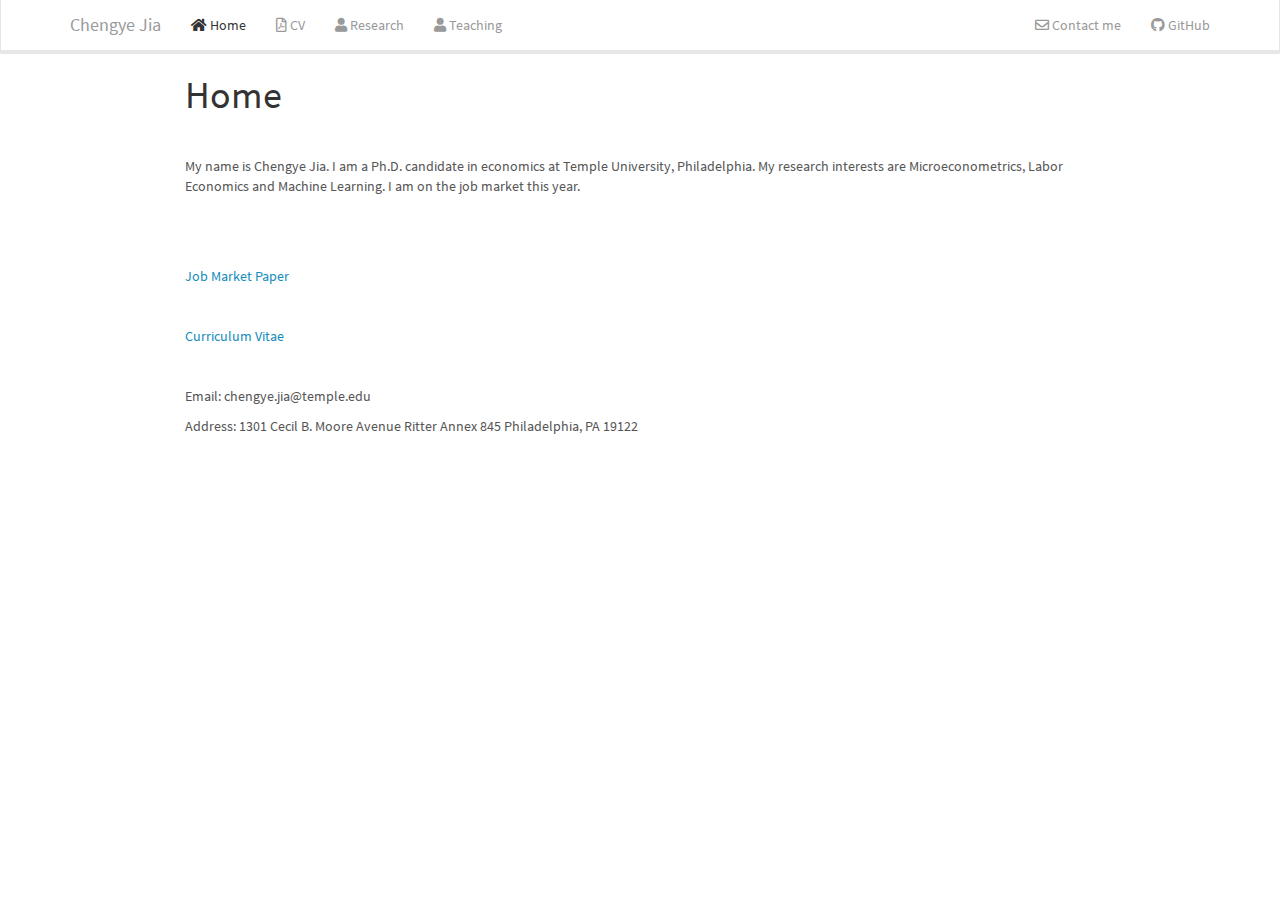
==== index.html @ d71cbf11 "a" ====
<!DOCTYPE html>

<html>

<head>

<meta charset="utf-8" />
<meta name="generator" content="pandoc" />
<meta http-equiv="X-UA-Compatible" content="IE=EDGE" />




<title>Home</title>

<script src="site_libs/jquery-1.11.3/jquery.min.js"></script>
<meta name="viewport" content="width=device-width, initial-scale=1" />
<link href="site_libs/bootstrap-3.3.5/css/lumen.min.css" rel="stylesheet" />
<script src="site_libs/bootstrap-3.3.5/js/bootstrap.min.js"></script>
<script src="site_libs/bootstrap-3.3.5/shim/html5shiv.min.js"></script>
<script src="site_libs/bootstrap-3.3.5/shim/respond.min.js"></script>
<script src="site_libs/navigation-1.1/tabsets.js"></script>
<link href="site_libs/highlightjs-9.12.0/textmate.css" rel="stylesheet" />
<script src="site_libs/highlightjs-9.12.0/highlight.js"></script>
<link href="site_libs/anchor-sections-1.0/anchor-sections.css" rel="stylesheet" />
<script src="site_libs/anchor-sections-1.0/anchor-sections.js"></script>
<link href="site_libs/font-awesome-5.1.0/css/all.css" rel="stylesheet" />
<link href="site_libs/font-awesome-5.1.0/css/v4-shims.css" rel="stylesheet" />

<style type="text/css">
  code{white-space: pre-wrap;}
  span.smallcaps{font-variant: small-caps;}
  span.underline{text-decoration: underline;}
  div.column{display: inline-block; vertical-align: top; width: 50%;}
  div.hanging-indent{margin-left: 1.5em; text-indent: -1.5em;}
  ul.task-list{list-style: none;}
    </style>

<style type="text/css">code{white-space: pre;}</style>
<style type="text/css">
  pre:not([class]) {
    background-color: white;
  }
</style>
<script type="text/javascript">
if (window.hljs) {
  hljs.configure({languages: []});
  hljs.initHighlightingOnLoad();
  if (document.readyState && document.readyState === "complete") {
    window.setTimeout(function() { hljs.initHighlighting(); }, 0);
  }
}
</script>



<style type="text/css">
h1 {
  font-size: 34px;
}
h1.title {
  font-size: 38px;
}
h2 {
  font-size: 30px;
}
h3 {
  font-size: 24px;
}
h4 {
  font-size: 18px;
}
h5 {
  font-size: 16px;
}
h6 {
  font-size: 12px;
}
.table th:not([align]) {
  text-align: left;
}
</style>




<style type = "text/css">
.main-container {
  max-width: 940px;
  margin-left: auto;
  margin-right: auto;
}
code {
  color: inherit;
  background-color: rgba(0, 0, 0, 0.04);
}
img {
  max-width:100%;
}
.tabbed-pane {
  padding-top: 12px;
}
.html-widget {
  margin-bottom: 20px;
}
button.code-folding-btn:focus {
  outline: none;
}
summary {
  display: list-item;
}
</style>


<style type="text/css">
/* padding for bootstrap navbar */
body {
  padding-top: 54px;
  padding-bottom: 40px;
}
/* offset scroll position for anchor links (for fixed navbar)  */
.section h1 {
  padding-top: 59px;
  margin-top: -59px;
}
.section h2 {
  padding-top: 59px;
  margin-top: -59px;
}
.section h3 {
  padding-top: 59px;
  margin-top: -59px;
}
.section h4 {
  padding-top: 59px;
  margin-top: -59px;
}
.section h5 {
  padding-top: 59px;
  margin-top: -59px;
}
.section h6 {
  padding-top: 59px;
  margin-top: -59px;
}
.dropdown-submenu {
  position: relative;
}
.dropdown-submenu>.dropdown-menu {
  top: 0;
  left: 100%;
  margin-top: -6px;
  margin-left: -1px;
  border-radius: 0 6px 6px 6px;
}
.dropdown-submenu:hover>.dropdown-menu {
  display: block;
}
.dropdown-submenu>a:after {
  display: block;
  content: " ";
  float: right;
  width: 0;
  height: 0;
  border-color: transparent;
  border-style: solid;
  border-width: 5px 0 5px 5px;
  border-left-color: #cccccc;
  margin-top: 5px;
  margin-right: -10px;
}
.dropdown-submenu:hover>a:after {
  border-left-color: #ffffff;
}
.dropdown-submenu.pull-left {
  float: none;
}
.dropdown-submenu.pull-left>.dropdown-menu {
  left: -100%;
  margin-left: 10px;
  border-radius: 6px 0 6px 6px;
}
</style>

<script>
// manage active state of menu based on current page
$(document).ready(function () {
  // active menu anchor
  href = window.location.pathname
  href = href.substr(href.lastIndexOf('/') + 1)
  if (href === "")
    href = "index.html";
  var menuAnchor = $('a[href="' + href + '"]');

  // mark it active
  menuAnchor.parent().addClass('active');

  // if it's got a parent navbar menu mark it active as well
  menuAnchor.closest('li.dropdown').addClass('active');
});
</script>

<!-- tabsets -->

<style type="text/css">
.tabset-dropdown > .nav-tabs {
  display: inline-table;
  max-height: 500px;
  min-height: 44px;
  overflow-y: auto;
  background: white;
  border: 1px solid #ddd;
  border-radius: 4px;
}

.tabset-dropdown > .nav-tabs > li.active:before {
  content: "";
  font-family: 'Glyphicons Halflings';
  display: inline-block;
  padding: 10px;
  border-right: 1px solid #ddd;
}

.tabset-dropdown > .nav-tabs.nav-tabs-open > li.active:before {
  content: "&#xe258;";
  border: none;
}

.tabset-dropdown > .nav-tabs.nav-tabs-open:before {
  content: "";
  font-family: 'Glyphicons Halflings';
  display: inline-block;
  padding: 10px;
  border-right: 1px solid #ddd;
}

.tabset-dropdown > .nav-tabs > li.active {
  display: block;
}

.tabset-dropdown > .nav-tabs > li > a,
.tabset-dropdown > .nav-tabs > li > a:focus,
.tabset-dropdown > .nav-tabs > li > a:hover {
  border: none;
  display: inline-block;
  border-radius: 4px;
  background-color: transparent;
}

.tabset-dropdown > .nav-tabs.nav-tabs-open > li {
  display: block;
  float: none;
}

.tabset-dropdown > .nav-tabs > li {
  display: none;
}
</style>

<!-- code folding -->




</head>

<body>


<div class="container-fluid main-container">




<div class="navbar navbar-inverse  navbar-fixed-top" role="navigation">
  <div class="container">
    <div class="navbar-header">
      <button type="button" class="navbar-toggle collapsed" data-toggle="collapse" data-target="#navbar">
        <span class="icon-bar"></span>
        <span class="icon-bar"></span>
        <span class="icon-bar"></span>
      </button>
      <a class="navbar-brand" href="index.html">Chengye Jia</a>
    </div>
    <div id="navbar" class="navbar-collapse collapse">
      <ul class="nav navbar-nav">
        <li>
  <a href="index.html">
    <span class="fa fa-home"></span>
     
    Home
  </a>
</li>
<li>
  <a href="cv.html">
    <span class="fa fa-file-pdf-o"></span>
     
    CV
  </a>
</li>
<li>
  <a href="research.html">
    <span class="fa fa-user"></span>
     
    Research
  </a>
</li>
<li>
  <a href="teaching.html">
    <span class="fa fa-user"></span>
     
    Teaching
  </a>
</li>
      </ul>
      <ul class="nav navbar-nav navbar-right">
        <li>
  <a href="mailto:chengye.jia@temple.edu">
    <span class="fa fa-envelope-o"></span>
     
    Contact me
  </a>
</li>
<li>
  <a href="https://github.com/chengye-jia">
    <span class="fa fa-github"></span>
     
    GitHub
  </a>
</li>
      </ul>
    </div><!--/.nav-collapse -->
  </div><!--/.container -->
</div><!--/.navbar -->

<div class="fluid-row" id="header">



<h1 class="title toc-ignore">Home</h1>

</div>


<!--<br>-->
<!--<IMG SRC="Emmanuel_Selorm_Tsyawo2018.jpg" style="width:225px;height:300px;" #ALIGN="right" HSPACE="50"/> -->
<p><br></p>
<p>My name is Chengye Jia. I am a Ph.D. candidate in economics at Temple University, Philadelphia. My research interests are Microeconometrics, Labor Economics and Machine Learning. I am on the job market this year.</p>
<p><br></p>
<!--I am on the job market this year, and I am available for interviews.

shall be attending the AEA/ASSA 2020 Annual Meetings in San Diego, CA, January 3-5.-->
<p><br></p>
<p><a href="CHENGYEJIA_JMP.pdf#" class="download" title="Download JMP as PDF">Job Market Paper</a></p>
<p><br></p>
<p><a href="CHENGYEJIA_CV.pdf#" class="download" title="Download CV as PDF">Curriculum Vitae</a></p>
<p><br></p>
<!--Email: estsyawo[at]temple[dot]edu, estsyawo[at]gmail[dot]com-->
<p>Email: chengye.jia@temple.edu</p>
<p>Address: 1301 Cecil B. Moore Avenue Ritter Annex 845 Philadelphia, PA 19122</p>




</div>

<script>

// add bootstrap table styles to pandoc tables
function bootstrapStylePandocTables() {
  $('tr.odd').parent('tbody').parent('table').addClass('table table-condensed');
}
$(document).ready(function () {
  bootstrapStylePandocTables();
});


</script>

<!-- tabsets -->

<script>
$(document).ready(function () {
  window.buildTabsets("TOC");
});

$(document).ready(function () {
  $('.tabset-dropdown > .nav-tabs > li').click(function () {
    $(this).parent().toggleClass('nav-tabs-open')
  });
});
</script>

<!-- code folding -->


<!-- dynamically load mathjax for compatibility with self-contained -->
<script>
  (function () {
    var script = document.createElement("script");
    script.type = "text/javascript";
    script.src  = "https://mathjax.rstudio.com/latest/MathJax.js?config=TeX-AMS-MML_HTMLorMML";
    document.getElementsByTagName("head")[0].appendChild(script);
  })();
</script>

</body>
</html>
---- site_libs/bootstrap-3.3.5/css/lumen.min.css ----
@font-face {
  font-family: 'Source Sans Pro';
  font-style: normal;
  font-weight: 300;
  src: url(fonts/SourceSansProLight.ttf) format('truetype');
}
@font-face {
  font-family: 'Source Sans Pro';
  font-style: normal;
  font-weight: 400;
  src: url(fonts/SourceSansPro.ttf) format('truetype');
}
@font-face {
  font-family: 'Source Sans Pro';
  font-style: normal;
  font-weight: 700;
  src: url(fonts/SourceSansProBold.ttf) format('truetype');
}

@font-face {
  font-family: 'Source Sans Pro';
  font-style: italic;
  font-weight: 400;
  src: url(fonts/SourceSansProItalic.ttf) format('truetype');
}

/*
 * bootswatch v3.3.6
 * Homepage: http://bootswatch.com
 * Copyright 2012-2015 Thomas Park
 * Licensed under MIT
 * Based on Bootstrap
*//*!
 * Bootstrap v3.3.6 (http://getbootstrap.com)
 * Copyright 2011-2015 Twitter, Inc.
 * Licensed under MIT (https://github.com/twbs/bootstrap/blob/master/LICENSE)
 *//*! normalize.css v3.0.3 | MIT License | github.com/necolas/normalize.css */html{font-family:sans-serif;-ms-text-size-adjust:100%;-webkit-text-size-adjust:100%}body{margin:0}article,aside,details,figcaption,figure,footer,header,hgroup,main,menu,nav,section,summary{display:block}audio,canvas,progress,video{display:inline-block;vertical-align:baseline}audio:not([controls]){display:none;height:0}[hidden],template{display:none}a{background-color:transparent}a:active,a:hover{outline:0}abbr[title]{border-bottom:1px dotted}b,strong{font-weight:bold}dfn{font-style:italic}h1{font-size:2em;margin:0.67em 0}mark{background:#ff0;color:#000}small{font-size:80%}sub,sup{font-size:75%;line-height:0;position:relative;vertical-align:baseline}sup{top:-0.5em}sub{bottom:-0.25em}img{border:0}svg:not(:root){overflow:hidden}figure{margin:1em 40px}hr{-webkit-box-sizing:content-box;-moz-box-sizing:content-box;box-sizing:content-box;height:0}pre{overflow:auto}code,kbd,pre,samp{font-family:monospace, monospace;font-size:1em}button,input,optgroup,select,textarea{color:inherit;font:inherit;margin:0}button{overflow:visible}button,select{text-transform:none}button,html input[type="button"],input[type="reset"],input[type="submit"]{-webkit-appearance:button;cursor:pointer}button[disabled],html input[disabled]{cursor:default}button::-moz-focus-inner,input::-moz-focus-inner{border:0;padding:0}input{line-height:normal}input[type="checkbox"],input[type="radio"]{-webkit-box-sizing:border-box;-moz-box-sizing:border-box;box-sizing:border-box;padding:0}input[type="number"]::-webkit-inner-spin-button,input[type="number"]::-webkit-outer-spin-button{height:auto}input[type="search"]{-webkit-appearance:textfield;-webkit-box-sizing:content-box;-moz-box-sizing:content-box;box-sizing:content-box}input[type="search"]::-webkit-search-cancel-button,input[type="search"]::-webkit-search-decoration{-webkit-appearance:none}fieldset{border:1px solid #c0c0c0;margin:0 2px;padding:0.35em 0.625em 0.75em}legend{border:0;padding:0}textarea{overflow:auto}optgroup{font-weight:bold}table{border-collapse:collapse;border-spacing:0}td,th{padding:0}/*! Source: https://github.com/h5bp/html5-boilerplate/blob/master/src/css/main.css */@media print{*,*:before,*:after{background:transparent !important;color:#000 !important;-webkit-box-shadow:none !important;box-shadow:none !important;text-shadow:none !important}a,a:visited{text-decoration:underline}a[href]:after{content:" (" attr(href) ")"}abbr[title]:after{content:" (" attr(title) ")"}a[href^="#"]:after,a[href^="javascript:"]:after{content:""}pre,blockquote{border:1px solid #999;page-break-inside:avoid}thead{display:table-header-group}tr,img{page-break-inside:avoid}img{max-width:100% !important}p,h2,h3{orphans:3;widows:3}h2,h3{page-break-after:avoid}.navbar{display:none}.btn>.caret,.dropup>.btn>.caret{border-top-color:#000 !important}.label{border:1px solid #000}.table{border-collapse:collapse !important}.table td,.table th{background-color:#fff !important}.table-bordered th,.table-bordered td{border:1px solid #ddd !important}}@font-face{font-family:'Glyphicons Halflings';src:url('../fonts/glyphicons-halflings-regular.eot');src:url('../fonts/glyphicons-halflings-regular.eot?#iefix') format('embedded-opentype'),url('../fonts/glyphicons-halflings-regular.woff') format('woff'),url('../fonts/glyphicons-halflings-regular.ttf') format('truetype'),url('../fonts/glyphicons-halflings-regular.svg#glyphicons_halflingsregular') format('svg')}.glyphicon{position:relative;top:1px;display:inline-block;font-family:'Glyphicons Halflings';font-style:normal;font-weight:normal;line-height:1;-webkit-font-smoothing:antialiased;-moz-osx-font-smoothing:grayscale}.glyphicon-asterisk:before{content:"\002a"}.glyphicon-plus:before{content:"\002b"}.glyphicon-euro:before,.glyphicon-eur:before{content:"\20ac"}.glyphicon-minus:before{content:"\2212"}.glyphicon-cloud:before{content:"\2601"}.glyphicon-envelope:before{content:"\2709"}.glyphicon-pencil:before{content:"\270f"}.glyphicon-glass:before{content:"\e001"}.glyphicon-music:before{content:"\e002"}.glyphicon-search:before{content:"\e003"}.glyphicon-heart:before{content:"\e005"}.glyphicon-star:before{content:"\e006"}.glyphicon-star-empty:before{content:"\e007"}.glyphicon-user:before{content:"\e008"}.glyphicon-film:before{content:"\e009"}.glyphicon-th-large:before{content:"\e010"}.glyphicon-th:before{content:"\e011"}.glyphicon-th-list:before{content:"\e012"}.glyphicon-ok:before{content:"\e013"}.glyphicon-remove:before{content:"\e014"}.glyphicon-zoom-in:before{content:"\e015"}.glyphicon-zoom-out:before{content:"\e016"}.glyphicon-off:before{content:"\e017"}.glyphicon-signal:before{content:"\e018"}.glyphicon-cog:before{content:"\e019"}.glyphicon-trash:before{content:"\e020"}.glyphicon-home:before{content:"\e021"}.glyphicon-file:before{content:"\e022"}.glyphicon-time:before{content:"\e023"}.glyphicon-road:before{content:"\e024"}.glyphicon-download-alt:before{content:"\e025"}.glyphicon-download:before{content:"\e026"}.glyphicon-upload:before{content:"\e027"}.glyphicon-inbox:before{content:"\e028"}.glyphicon-play-circle:before{content:"\e029"}.glyphicon-repeat:before{content:"\e030"}.glyphicon-refresh:before{content:"\e031"}.glyphicon-list-alt:before{content:"\e032"}.glyphicon-lock:before{content:"\e033"}.glyphicon-flag:before{content:"\e034"}.glyphicon-headphones:before{content:"\e035"}.glyphicon-volume-off:before{content:"\e036"}.glyphicon-volume-down:before{content:"\e037"}.glyphicon-volume-up:before{content:"\e038"}.glyphicon-qrcode:before{content:"\e039"}.glyphicon-barcode:before{content:"\e040"}.glyphicon-tag:before{content:"\e041"}.glyphicon-tags:before{content:"\e042"}.glyphicon-book:before{content:"\e043"}.glyphicon-bookmark:before{content:"\e044"}.glyphicon-print:before{content:"\e045"}.glyphicon-camera:before{content:"\e046"}.glyphicon-font:before{content:"\e047"}.glyphicon-bold:before{content:"\e048"}.glyphicon-italic:before{content:"\e049"}.glyphicon-text-height:before{content:"\e050"}.glyphicon-text-width:before{content:"\e051"}.glyphicon-align-left:before{content:"\e052"}.glyphicon-align-center:before{content:"\e053"}.glyphicon-align-right:before{content:"\e054"}.glyphicon-align-justify:before{content:"\e055"}.glyphicon-list:before{content:"\e056"}.glyphicon-indent-left:before{content:"\e057"}.glyphicon-indent-right:before{content:"\e058"}.glyphicon-facetime-video:before{content:"\e059"}.glyphicon-picture:before{content:"\e060"}.glyphicon-map-marker:before{content:"\e062"}.glyphicon-adjust:before{content:"\e063"}.glyphicon-tint:before{content:"\e064"}.glyphicon-edit:before{content:"\e065"}.glyphicon-share:before{content:"\e066"}.glyphicon-check:before{content:"\e067"}.glyphicon-move:before{content:"\e068"}.glyphicon-step-backward:before{content:"\e069"}.glyphicon-fast-backward:before{content:"\e070"}.glyphicon-backward:before{content:"\e071"}.glyphicon-play:before{content:"\e072"}.glyphicon-pause:before{content:"\e073"}.glyphicon-stop:before{content:"\e074"}.glyphicon-forward:before{content:"\e075"}.glyphicon-fast-forward:before{content:"\e076"}.glyphicon-step-forward:before{content:"\e077"}.glyphicon-eject:before{content:"\e078"}.glyphicon-chevron-left:before{content:"\e079"}.glyphicon-chevron-right:before{content:"\e080"}.glyphicon-plus-sign:before{content:"\e081"}.glyphicon-minus-sign:before{content:"\e082"}.glyphicon-remove-sign:before{content:"\e083"}.glyphicon-ok-sign:before{content:"\e084"}.glyphicon-question-sign:before{content:"\e085"}.glyphicon-info-sign:before{content:"\e086"}.glyphicon-screenshot:before{content:"\e087"}.glyphicon-remove-circle:before{content:"\e088"}.glyphicon-ok-circle:before{content:"\e089"}.glyphicon-ban-circle:before{content:"\e090"}.glyphicon-arrow-left:before{content:"\e091"}.glyphicon-arrow-right:before{content:"\e092"}.glyphicon-arrow-up:before{content:"\e093"}.glyphicon-arrow-down:before{content:"\e094"}.glyphicon-share-alt:before{content:"\e095"}.glyphicon-resize-full:before{content:"\e096"}.glyphicon-resize-small:before{content:"\e097"}.glyphicon-exclamation-sign:before{content:"\e101"}.glyphicon-gift:before{content:"\e102"}.glyphicon-leaf:before{content:"\e103"}.glyphicon-fire:before{content:"\e104"}.glyphicon-eye-open:before{content:"\e105"}.glyphicon-eye-close:before{content:"\e106"}.glyphicon-warning-sign:before{content:"\e107"}.glyphicon-plane:before{content:"\e108"}.glyphicon-calendar:before{content:"\e109"}.glyphicon-random:before{content:"\e110"}.glyphicon-comment:before{content:"\e111"}.glyphicon-magnet:before{content:"\e112"}.glyphicon-chevron-up:before{content:"\e113"}.glyphicon-chevron-down:before{content:"\e114"}.glyphicon-retweet:before{content:"\e115"}.glyphicon-shopping-cart:before{content:"\e116"}.glyphicon-folder-close:before{content:"\e117"}.glyphicon-folder-open:before{content:"\e118"}.glyphicon-resize-vertical:before{content:"\e119"}.glyphicon-resize-horizontal:before{content:"\e120"}.glyphicon-hdd:before{content:"\e121"}.glyphicon-bullhorn:before{content:"\e122"}.glyphicon-bell:before{content:"\e123"}.glyphicon-certificate:before{content:"\e124"}.glyphicon-thumbs-up:before{content:"\e125"}.glyphicon-thumbs-down:before{content:"\e126"}.glyphicon-hand-right:before{content:"\e127"}.glyphicon-hand-left:before{content:"\e128"}.glyphicon-hand-up:before{content:"\e129"}.glyphicon-hand-down:before{content:"\e130"}.glyphicon-circle-arrow-right:before{content:"\e131"}.glyphicon-circle-arrow-left:before{content:"\e132"}.glyphicon-circle-arrow-up:before{content:"\e133"}.glyphicon-circle-arrow-down:before{content:"\e134"}.glyphicon-globe:before{content:"\e135"}.glyphicon-wrench:before{content:"\e136"}.glyphicon-tasks:before{content:"\e137"}.glyphicon-filter:before{content:"\e138"}.glyphicon-briefcase:before{content:"\e139"}.glyphicon-fullscreen:before{content:"\e140"}.glyphicon-dashboard:before{content:"\e141"}.glyphicon-paperclip:before{content:"\e142"}.glyphicon-heart-empty:before{content:"\e143"}.glyphicon-link:before{content:"\e144"}.glyphicon-phone:before{content:"\e145"}.glyphicon-pushpin:before{content:"\e146"}.glyphicon-usd:before{content:"\e148"}.glyphicon-gbp:before{content:"\e149"}.glyphicon-sort:before{content:"\e150"}.glyphicon-sort-by-alphabet:before{content:"\e151"}.glyphicon-sort-by-alphabet-alt:before{content:"\e152"}.glyphicon-sort-by-order:before{content:"\e153"}.glyphicon-sort-by-order-alt:before{content:"\e154"}.glyphicon-sort-by-attributes:before{content:"\e155"}.glyphicon-sort-by-attributes-alt:before{content:"\e156"}.glyphicon-unchecked:before{content:"\e157"}.glyphicon-expand:before{content:"\e158"}.glyphicon-collapse-down:before{content:"\e159"}.glyphicon-collapse-up:before{content:"\e160"}.glyphicon-log-in:before{content:"\e161"}.glyphicon-flash:before{content:"\e162"}.glyphicon-log-out:before{content:"\e163"}.glyphicon-new-window:before{content:"\e164"}.glyphicon-record:before{content:"\e165"}.glyphicon-save:before{content:"\e166"}.glyphicon-open:before{content:"\e167"}.glyphicon-saved:before{content:"\e168"}.glyphicon-import:before{content:"\e169"}.glyphicon-export:before{content:"\e170"}.glyphicon-send:before{content:"\e171"}.glyphicon-floppy-disk:before{content:"\e172"}.glyphicon-floppy-saved:before{content:"\e173"}.glyphicon-floppy-remove:before{content:"\e174"}.glyphicon-floppy-save:before{content:"\e175"}.glyphicon-floppy-open:before{content:"\e176"}.glyphicon-credit-card:before{content:"\e177"}.glyphicon-transfer:before{content:"\e178"}.glyphicon-cutlery:before{content:"\e179"}.glyphicon-header:before{content:"\e180"}.glyphicon-compressed:before{content:"\e181"}.glyphicon-earphone:before{content:"\e182"}.glyphicon-phone-alt:before{content:"\e183"}.glyphicon-tower:before{content:"\e184"}.glyphicon-stats:before{content:"\e185"}.glyphicon-sd-video:before{content:"\e186"}.glyphicon-hd-video:before{content:"\e187"}.glyphicon-subtitles:before{content:"\e188"}.glyphicon-sound-stereo:before{content:"\e189"}.glyphicon-sound-dolby:before{content:"\e190"}.glyphicon-sound-5-1:before{content:"\e191"}.glyphicon-sound-6-1:before{content:"\e192"}.glyphicon-sound-7-1:before{content:"\e193"}.glyphicon-copyright-mark:before{content:"\e194"}.glyphicon-registration-mark:before{content:"\e195"}.glyphicon-cloud-download:before{content:"\e197"}.glyphicon-cloud-upload:before{content:"\e198"}.glyphicon-tree-conifer:before{content:"\e199"}.glyphicon-tree-deciduous:before{content:"\e200"}.glyphicon-cd:before{content:"\e201"}.glyphicon-save-file:before{content:"\e202"}.glyphicon-open-file:before{content:"\e203"}.glyphicon-level-up:before{content:"\e204"}.glyphicon-copy:before{content:"\e205"}.glyphicon-paste:before{content:"\e206"}.glyphicon-alert:before{content:"\e209"}.glyphicon-equalizer:before{content:"\e210"}.glyphicon-king:before{content:"\e211"}.glyphicon-queen:before{content:"\e212"}.glyphicon-pawn:before{content:"\e213"}.glyphicon-bishop:before{content:"\e214"}.glyphicon-knight:before{content:"\e215"}.glyphicon-baby-formula:before{content:"\e216"}.glyphicon-tent:before{content:"\26fa"}.glyphicon-blackboard:before{content:"\e218"}.glyphicon-bed:before{content:"\e219"}.glyphicon-apple:before{content:"\f8ff"}.glyphicon-erase:before{content:"\e221"}.glyphicon-hourglass:before{content:"\231b"}.glyphicon-lamp:before{content:"\e223"}.glyphicon-duplicate:before{content:"\e224"}.glyphicon-piggy-bank:before{content:"\e225"}.glyphicon-scissors:before{content:"\e226"}.glyphicon-bitcoin:before{content:"\e227"}.glyphicon-btc:before{content:"\e227"}.glyphicon-xbt:before{content:"\e227"}.glyphicon-yen:before{content:"\00a5"}.glyphicon-jpy:before{content:"\00a5"}.glyphicon-ruble:before{content:"\20bd"}.glyphicon-rub:before{content:"\20bd"}.glyphicon-scale:before{content:"\e230"}.glyphicon-ice-lolly:before{content:"\e231"}.glyphicon-ice-lolly-tasted:before{content:"\e232"}.glyphicon-education:before{content:"\e233"}.glyphicon-option-horizontal:before{content:"\e234"}.glyphicon-option-vertical:before{content:"\e235"}.glyphicon-menu-hamburger:before{content:"\e236"}.glyphicon-modal-window:before{content:"\e237"}.glyphicon-oil:before{content:"\e238"}.glyphicon-grain:before{content:"\e239"}.glyphicon-sunglasses:before{content:"\e240"}.glyphicon-text-size:before{content:"\e241"}.glyphicon-text-color:before{content:"\e242"}.glyphicon-text-background:before{content:"\e243"}.glyphicon-object-align-top:before{content:"\e244"}.glyphicon-object-align-bottom:before{content:"\e245"}.glyphicon-object-align-horizontal:before{content:"\e246"}.glyphicon-object-align-left:before{content:"\e247"}.glyphicon-object-align-vertical:before{content:"\e248"}.glyphicon-object-align-right:before{content:"\e249"}.glyphicon-triangle-right:before{content:"\e250"}.glyphicon-triangle-left:before{content:"\e251"}.glyphicon-triangle-bottom:before{content:"\e252"}.glyphicon-triangle-top:before{content:"\e253"}.glyphicon-console:before{content:"\e254"}.glyphicon-superscript:before{content:"\e255"}.glyphicon-subscript:before{content:"\e256"}.glyphicon-menu-left:before{content:"\e257"}.glyphicon-menu-right:before{content:"\e258"}.glyphicon-menu-down:before{content:"\e259"}.glyphicon-menu-up:before{content:"\e260"}*{-webkit-box-sizing:border-box;-moz-box-sizing:border-box;box-sizing:border-box}*:before,*:after{-webkit-box-sizing:border-box;-moz-box-sizing:border-box;box-sizing:border-box}html{font-size:10px;-webkit-tap-highlight-color:rgba(0,0,0,0)}body{font-family:"Source Sans Pro","Helvetica Neue",Helvetica,Arial,sans-serif;font-size:14px;line-height:1.42857143;color:#555555;background-color:#ffffff}input,button,select,textarea{font-family:inherit;font-size:inherit;line-height:inherit}a{color:#158cba;text-decoration:none}a:hover,a:focus{color:#158cba;text-decoration:underline}a:focus{outline:thin dotted;outline:5px auto -webkit-focus-ring-color;outline-offset:-2px}figure{margin:0}img{vertical-align:middle}.img-responsive,.thumbnail>img,.thumbnail a>img,.carousel-inner>.item>img,.carousel-inner>.item>a>img{display:block;max-width:100%;height:auto}.img-rounded{border-radius:5px}.img-thumbnail{padding:4px;line-height:1.42857143;background-color:#ffffff;border:1px solid #eeeeee;border-radius:4px;-webkit-transition:all .2s ease-in-out;-o-transition:all .2s ease-in-out;transition:all .2s ease-in-out;display:inline-block;max-width:100%;height:auto}.img-circle{border-radius:50%}hr{margin-top:20px;margin-bottom:20px;border:0;border-top:1px solid #eeeeee}.sr-only{position:absolute;width:1px;height:1px;margin:-1px;padding:0;overflow:hidden;clip:rect(0, 0, 0, 0);border:0}.sr-only-focusable:active,.sr-only-focusable:focus{position:static;width:auto;height:auto;margin:0;overflow:visible;clip:auto}[role="button"]{cursor:pointer}h1,h2,h3,h4,h5,h6,.h1,.h2,.h3,.h4,.h5,.h6{font-family:inherit;font-weight:400;line-height:1.1;color:#333333}h1 small,h2 small,h3 small,h4 small,h5 small,h6 small,.h1 small,.h2 small,.h3 small,.h4 small,.h5 small,.h6 small,h1 .small,h2 .small,h3 .small,h4 .small,h5 .small,h6 .small,.h1 .small,.h2 .small,.h3 .small,.h4 .small,.h5 .small,.h6 .small{font-weight:normal;line-height:1;color:#999999}h1,.h1,h2,.h2,h3,.h3{margin-top:20px;margin-bottom:10px}h1 small,.h1 small,h2 small,.h2 small,h3 small,.h3 small,h1 .small,.h1 .small,h2 .small,.h2 .small,h3 .small,.h3 .small{font-size:65%}h4,.h4,h5,.h5,h6,.h6{margin-top:10px;margin-bottom:10px}h4 small,.h4 small,h5 small,.h5 small,h6 small,.h6 small,h4 .small,.h4 .small,h5 .small,.h5 .small,h6 .small,.h6 .small{font-size:75%}h1,.h1{font-size:36px}h2,.h2{font-size:30px}h3,.h3{font-size:24px}h4,.h4{font-size:18px}h5,.h5{font-size:14px}h6,.h6{font-size:12px}p{margin:0 0 10px}.lead{margin-bottom:20px;font-size:16px;font-weight:300;line-height:1.4}@media (min-width:768px){.lead{font-size:21px}}small,.small{font-size:85%}mark,.mark{background-color:#ff851b;padding:.2em}.text-left{text-align:left}.text-right{text-align:right}.text-center{text-align:center}.text-justify{text-align:justify}.text-nowrap{white-space:nowrap}.text-lowercase{text-transform:lowercase}.text-uppercase{text-transform:uppercase}.text-capitalize{text-transform:capitalize}.text-muted{color:#999999}.text-primary{color:#158cba}a.text-primary:hover,a.text-primary:focus{color:#106a8c}.text-success{color:#ffffff}a.text-success:hover,a.text-success:focus{color:#e6e6e6}.text-info{color:#ffffff}a.text-info:hover,a.text-info:focus{color:#e6e6e6}.text-warning{color:#ffffff}a.text-warning:hover,a.text-warning:focus{color:#e6e6e6}.text-danger{color:#ffffff}a.text-danger:hover,a.text-danger:focus{color:#e6e6e6}.bg-primary{color:#fff;background-color:#158cba}a.bg-primary:hover,a.bg-primary:focus{background-color:#106a8c}.bg-success{background-color:#28b62c}a.bg-success:hover,a.bg-success:focus{background-color:#1f8c22}.bg-info{background-color:#75caeb}a.bg-info:hover,a.bg-info:focus{background-color:#48b9e5}.bg-warning{background-color:#ff851b}a.bg-warning:hover,a.bg-warning:focus{background-color:#e76b00}.bg-danger{background-color:#ff4136}a.bg-danger:hover,a.bg-danger:focus{background-color:#ff1103}.page-header{padding-bottom:9px;margin:40px 0 20px;border-bottom:1px solid #eeeeee}ul,ol{margin-top:0;margin-bottom:10px}ul ul,ol ul,ul ol,ol ol{margin-bottom:0}.list-unstyled{padding-left:0;list-style:none}.list-inline{padding-left:0;list-style:none;margin-left:-5px}.list-inline>li{display:inline-block;padding-left:5px;padding-right:5px}dl{margin-top:0;margin-bottom:20px}dt,dd{line-height:1.42857143}dt{font-weight:bold}dd{margin-left:0}@media (min-width:768px){.dl-horizontal dt{float:left;width:160px;clear:left;text-align:right;overflow:hidden;text-overflow:ellipsis;white-space:nowrap}.dl-horizontal dd{margin-left:180px}}abbr[title],abbr[data-original-title]{cursor:help;border-bottom:1px dotted #999999}.initialism{font-size:90%;text-transform:uppercase}blockquote{padding:10px 20px;margin:0 0 20px;font-size:17.5px;border-left:5px solid #eeeeee}blockquote p:last-child,blockquote ul:last-child,blockquote ol:last-child{margin-bottom:0}blockquote footer,blockquote small,blockquote .small{display:block;font-size:80%;line-height:1.42857143;color:#999999}blockquote footer:before,blockquote small:before,blockquote .small:before{content:'\2014 \00A0'}.blockquote-reverse,blockquote.pull-right{padding-right:15px;padding-left:0;border-right:5px solid #eeeeee;border-left:0;text-align:right}.blockquote-reverse footer:before,blockquote.pull-right footer:before,.blockquote-reverse small:before,blockquote.pull-right small:before,.blockquote-reverse .small:before,blockquote.pull-right .small:before{content:''}.blockquote-reverse footer:after,blockquote.pull-right footer:after,.blockquote-reverse small:after,blockquote.pull-right small:after,.blockquote-reverse .small:after,blockquote.pull-right .small:after{content:'\00A0 \2014'}address{margin-bottom:20px;font-style:normal;line-height:1.42857143}code,kbd,pre,samp{font-family:monospace}code{padding:2px 4px;font-size:90%;color:#c7254e;background-color:#f9f2f4;border-radius:4px}kbd{padding:2px 4px;font-size:90%;color:#ffffff;background-color:#333333;border-radius:2px;-webkit-box-shadow:inset 0 -1px 0 rgba(0,0,0,0.25);box-shadow:inset 0 -1px 0 rgba(0,0,0,0.25)}kbd kbd{padding:0;font-size:100%;font-weight:bold;-webkit-box-shadow:none;box-shadow:none}pre{display:block;padding:9.5px;margin:0 0 10px;font-size:13px;line-height:1.42857143;word-break:break-all;word-wrap:break-word;color:#333333;background-color:#f5f5f5;border:1px solid #cccccc;border-radius:4px}pre code{padding:0;font-size:inherit;color:inherit;white-space:pre-wrap;background-color:transparent;border-radius:0}.pre-scrollable{max-height:340px;overflow-y:scroll}.container{margin-right:auto;margin-left:auto;padding-left:15px;padding-right:15px}@media (min-width:768px){.container{width:750px}}@media (min-width:992px){.container{width:970px}}@media (min-width:1200px){.container{width:1170px}}.container-fluid{margin-right:auto;margin-left:auto;padding-left:15px;padding-right:15px}.row{margin-left:-15px;margin-right:-15px}.col-xs-1,.col-sm-1,.col-md-1,.col-lg-1,.col-xs-2,.col-sm-2,.col-md-2,.col-lg-2,.col-xs-3,.col-sm-3,.col-md-3,.col-lg-3,.col-xs-4,.col-sm-4,.col-md-4,.col-lg-4,.col-xs-5,.col-sm-5,.col-md-5,.col-lg-5,.col-xs-6,.col-sm-6,.col-md-6,.col-lg-6,.col-xs-7,.col-sm-7,.col-md-7,.col-lg-7,.col-xs-8,.col-sm-8,.col-md-8,.col-lg-8,.col-xs-9,.col-sm-9,.col-md-9,.col-lg-9,.col-xs-10,.col-sm-10,.col-md-10,.col-lg-10,.col-xs-11,.col-sm-11,.col-md-11,.col-lg-11,.col-xs-12,.col-sm-12,.col-md-12,.col-lg-12{position:relative;min-height:1px;padding-left:15px;padding-right:15px}.col-xs-1,.col-xs-2,.col-xs-3,.col-xs-4,.col-xs-5,.col-xs-6,.col-xs-7,.col-xs-8,.col-xs-9,.col-xs-10,.col-xs-11,.col-xs-12{float:left}.col-xs-12{width:100%}.col-xs-11{width:91.66666667%}.col-xs-10{width:83.33333333%}.col-xs-9{width:75%}.col-xs-8{width:66.66666667%}.col-xs-7{width:58.33333333%}.col-xs-6{width:50%}.col-xs-5{width:41.66666667%}.col-xs-4{width:33.33333333%}.col-xs-3{width:25%}.col-xs-2{width:16.66666667%}.col-xs-1{width:8.33333333%}.col-xs-pull-12{right:100%}.col-xs-pull-11{right:91.66666667%}.col-xs-pull-10{right:83.33333333%}.col-xs-pull-9{right:75%}.col-xs-pull-8{right:66.66666667%}.col-xs-pull-7{right:58.33333333%}.col-xs-pull-6{right:50%}.col-xs-pull-5{right:41.66666667%}.col-xs-pull-4{right:33.33333333%}.col-xs-pull-3{right:25%}.col-xs-pull-2{right:16.66666667%}.col-xs-pull-1{right:8.33333333%}.col-xs-pull-0{right:auto}.col-xs-push-12{left:100%}.col-xs-push-11{left:91.66666667%}.col-xs-push-10{left:83.33333333%}.col-xs-push-9{left:75%}.col-xs-push-8{left:66.66666667%}.col-xs-push-7{left:58.33333333%}.col-xs-push-6{left:50%}.col-xs-push-5{left:41.66666667%}.col-xs-push-4{left:33.33333333%}.col-xs-push-3{left:25%}.col-xs-push-2{left:16.66666667%}.col-xs-push-1{left:8.33333333%}.col-xs-push-0{left:auto}.col-xs-offset-12{margin-left:100%}.col-xs-offset-11{margin-left:91.66666667%}.col-xs-offset-10{margin-left:83.33333333%}.col-xs-offset-9{margin-left:75%}.col-xs-offset-8{margin-left:66.66666667%}.col-xs-offset-7{margin-left:58.33333333%}.col-xs-offset-6{margin-left:50%}.col-xs-offset-5{margin-left:41.66666667%}.col-xs-offset-4{margin-left:33.33333333%}.col-xs-offset-3{margin-left:25%}.col-xs-offset-2{margin-left:16.66666667%}.col-xs-offset-1{margin-left:8.33333333%}.col-xs-offset-0{margin-left:0%}@media (min-width:768px){.col-sm-1,.col-sm-2,.col-sm-3,.col-sm-4,.col-sm-5,.col-sm-6,.col-sm-7,.col-sm-8,.col-sm-9,.col-sm-10,.col-sm-11,.col-sm-12{float:left}.col-sm-12{width:100%}.col-sm-11{width:91.66666667%}.col-sm-10{width:83.33333333%}.col-sm-9{width:75%}.col-sm-8{width:66.66666667%}.col-sm-7{width:58.33333333%}.col-sm-6{width:50%}.col-sm-5{width:41.66666667%}.col-sm-4{width:33.33333333%}.col-sm-3{width:25%}.col-sm-2{width:16.66666667%}.col-sm-1{width:8.33333333%}.col-sm-pull-12{right:100%}.col-sm-pull-11{right:91.66666667%}.col-sm-pull-10{right:83.33333333%}.col-sm-pull-9{right:75%}.col-sm-pull-8{right:66.66666667%}.col-sm-pull-7{right:58.33333333%}.col-sm-pull-6{right:50%}.col-sm-pull-5{right:41.66666667%}.col-sm-pull-4{right:33.33333333%}.col-sm-pull-3{right:25%}.col-sm-pull-2{right:16.66666667%}.col-sm-pull-1{right:8.33333333%}.col-sm-pull-0{right:auto}.col-sm-push-12{left:100%}.col-sm-push-11{left:91.66666667%}.col-sm-push-10{left:83.33333333%}.col-sm-push-9{left:75%}.col-sm-push-8{left:66.66666667%}.col-sm-push-7{left:58.33333333%}.col-sm-push-6{left:50%}.col-sm-push-5{left:41.66666667%}.col-sm-push-4{left:33.33333333%}.col-sm-push-3{left:25%}.col-sm-push-2{left:16.66666667%}.col-sm-push-1{left:8.33333333%}.col-sm-push-0{left:auto}.col-sm-offset-12{margin-left:100%}.col-sm-offset-11{margin-left:91.66666667%}.col-sm-offset-10{margin-left:83.33333333%}.col-sm-offset-9{margin-left:75%}.col-sm-offset-8{margin-left:66.66666667%}.col-sm-offset-7{margin-left:58.33333333%}.col-sm-offset-6{margin-left:50%}.col-sm-offset-5{margin-left:41.66666667%}.col-sm-offset-4{margin-left:33.33333333%}.col-sm-offset-3{margin-left:25%}.col-sm-offset-2{margin-left:16.66666667%}.col-sm-offset-1{margin-left:8.33333333%}.col-sm-offset-0{margin-left:0%}}@media (min-width:992px){.col-md-1,.col-md-2,.col-md-3,.col-md-4,.col-md-5,.col-md-6,.col-md-7,.col-md-8,.col-md-9,.col-md-10,.col-md-11,.col-md-12{float:left}.col-md-12{width:100%}.col-md-11{width:91.66666667%}.col-md-10{width:83.33333333%}.col-md-9{width:75%}.col-md-8{width:66.66666667%}.col-md-7{width:58.33333333%}.col-md-6{width:50%}.col-md-5{width:41.66666667%}.col-md-4{width:33.33333333%}.col-md-3{width:25%}.col-md-2{width:16.66666667%}.col-md-1{width:8.33333333%}.col-md-pull-12{right:100%}.col-md-pull-11{right:91.66666667%}.col-md-pull-10{right:83.33333333%}.col-md-pull-9{right:75%}.col-md-pull-8{right:66.66666667%}.col-md-pull-7{right:58.33333333%}.col-md-pull-6{right:50%}.col-md-pull-5{right:41.66666667%}.col-md-pull-4{right:33.33333333%}.col-md-pull-3{right:25%}.col-md-pull-2{right:16.66666667%}.col-md-pull-1{right:8.33333333%}.col-md-pull-0{right:auto}.col-md-push-12{left:100%}.col-md-push-11{left:91.66666667%}.col-md-push-10{left:83.33333333%}.col-md-push-9{left:75%}.col-md-push-8{left:66.66666667%}.col-md-push-7{left:58.33333333%}.col-md-push-6{left:50%}.col-md-push-5{left:41.66666667%}.col-md-push-4{left:33.33333333%}.col-md-push-3{left:25%}.col-md-push-2{left:16.66666667%}.col-md-push-1{left:8.33333333%}.col-md-push-0{left:auto}.col-md-offset-12{margin-left:100%}.col-md-offset-11{margin-left:91.66666667%}.col-md-offset-10{margin-left:83.33333333%}.col-md-offset-9{margin-left:75%}.col-md-offset-8{margin-left:66.66666667%}.col-md-offset-7{margin-left:58.33333333%}.col-md-offset-6{margin-left:50%}.col-md-offset-5{margin-left:41.66666667%}.col-md-offset-4{margin-left:33.33333333%}.col-md-offset-3{margin-left:25%}.col-md-offset-2{margin-left:16.66666667%}.col-md-offset-1{margin-left:8.33333333%}.col-md-offset-0{margin-left:0%}}@media (min-width:1200px){.col-lg-1,.col-lg-2,.col-lg-3,.col-lg-4,.col-lg-5,.col-lg-6,.col-lg-7,.col-lg-8,.col-lg-9,.col-lg-10,.col-lg-11,.col-lg-12{float:left}.col-lg-12{width:100%}.col-lg-11{width:91.66666667%}.col-lg-10{width:83.33333333%}.col-lg-9{width:75%}.col-lg-8{width:66.66666667%}.col-lg-7{width:58.33333333%}.col-lg-6{width:50%}.col-lg-5{width:41.66666667%}.col-lg-4{width:33.33333333%}.col-lg-3{width:25%}.col-lg-2{width:16.66666667%}.col-lg-1{width:8.33333333%}.col-lg-pull-12{right:100%}.col-lg-pull-11{right:91.66666667%}.col-lg-pull-10{right:83.33333333%}.col-lg-pull-9{right:75%}.col-lg-pull-8{right:66.66666667%}.col-lg-pull-7{right:58.33333333%}.col-lg-pull-6{right:50%}.col-lg-pull-5{right:41.66666667%}.col-lg-pull-4{right:33.33333333%}.col-lg-pull-3{right:25%}.col-lg-pull-2{right:16.66666667%}.col-lg-pull-1{right:8.33333333%}.col-lg-pull-0{right:auto}.col-lg-push-12{left:100%}.col-lg-push-11{left:91.66666667%}.col-lg-push-10{left:83.33333333%}.col-lg-push-9{left:75%}.col-lg-push-8{left:66.66666667%}.col-lg-push-7{left:58.33333333%}.col-lg-push-6{left:50%}.col-lg-push-5{left:41.66666667%}.col-lg-push-4{left:33.33333333%}.col-lg-push-3{left:25%}.col-lg-push-2{left:16.66666667%}.col-lg-push-1{left:8.33333333%}.col-lg-push-0{left:auto}.col-lg-offset-12{margin-left:100%}.col-lg-offset-11{margin-left:91.66666667%}.col-lg-offset-10{margin-left:83.33333333%}.col-lg-offset-9{margin-left:75%}.col-lg-offset-8{margin-left:66.66666667%}.col-lg-offset-7{margin-left:58.33333333%}.col-lg-offset-6{margin-left:50%}.col-lg-offset-5{margin-left:41.66666667%}.col-lg-offset-4{margin-left:33.33333333%}.col-lg-offset-3{margin-left:25%}.col-lg-offset-2{margin-left:16.66666667%}.col-lg-offset-1{margin-left:8.33333333%}.col-lg-offset-0{margin-left:0%}}table{background-color:transparent}caption{padding-top:8px;padding-bottom:8px;color:#999999;text-align:left}th{}.table{width:100%;max-width:100%;margin-bottom:20px}.table>thead>tr>th,.table>tbody>tr>th,.table>tfoot>tr>th,.table>thead>tr>td,.table>tbody>tr>td,.table>tfoot>tr>td{padding:8px;line-height:1.42857143;vertical-align:top;border-top:1px solid #eeeeee}.table>thead>tr>th{vertical-align:bottom;border-bottom:2px solid #eeeeee}.table>caption+thead>tr:first-child>th,.table>colgroup+thead>tr:first-child>th,.table>thead:first-child>tr:first-child>th,.table>caption+thead>tr:first-child>td,.table>colgroup+thead>tr:first-child>td,.table>thead:first-child>tr:first-child>td{border-top:0}.table>tbody+tbody{border-top:2px solid #eeeeee}.table .table{background-color:#ffffff}.table-condensed>thead>tr>th,.table-condensed>tbody>tr>th,.table-condensed>tfoot>tr>th,.table-condensed>thead>tr>td,.table-condensed>tbody>tr>td,.table-condensed>tfoot>tr>td{padding:5px}.table-bordered{border:1px solid #eeeeee}.table-bordered>thead>tr>th,.table-bordered>tbody>tr>th,.table-bordered>tfoot>tr>th,.table-bordered>thead>tr>td,.table-bordered>tbody>tr>td,.table-bordered>tfoot>tr>td{border:1px solid #eeeeee}.table-bordered>thead>tr>th,.table-bordered>thead>tr>td{border-bottom-width:2px}.table-striped>tbody>tr:nth-of-type(odd){background-color:#f9f9f9}.table-hover>tbody>tr:hover{background-color:#f5f5f5}table col[class*="col-"]{position:static;float:none;display:table-column}table td[class*="col-"],table th[class*="col-"]{position:static;float:none;display:table-cell}.table>thead>tr>td.active,.table>tbody>tr>td.active,.table>tfoot>tr>td.active,.table>thead>tr>th.active,.table>tbody>tr>th.active,.table>tfoot>tr>th.active,.table>thead>tr.active>td,.table>tbody>tr.active>td,.table>tfoot>tr.active>td,.table>thead>tr.active>th,.table>tbody>tr.active>th,.table>tfoot>tr.active>th{background-color:#f5f5f5}.table-hover>tbody>tr>td.active:hover,.table-hover>tbody>tr>th.active:hover,.table-hover>tbody>tr.active:hover>td,.table-hover>tbody>tr:hover>.active,.table-hover>tbody>tr.active:hover>th{background-color:#e8e8e8}.table>thead>tr>td.success,.table>tbody>tr>td.success,.table>tfoot>tr>td.success,.table>thead>tr>th.success,.table>tbody>tr>th.success,.table>tfoot>tr>th.success,.table>thead>tr.success>td,.table>tbody>tr.success>td,.table>tfoot>tr.success>td,.table>thead>tr.success>th,.table>tbody>tr.success>th,.table>tfoot>tr.success>th{background-color:#28b62c}.table-hover>tbody>tr>td.success:hover,.table-hover>tbody>tr>th.success:hover,.table-hover>tbody>tr.success:hover>td,.table-hover>tbody>tr:hover>.success,.table-hover>tbody>tr.success:hover>th{background-color:#23a127}.table>thead>tr>td.info,.table>tbody>tr>td.info,.table>tfoot>tr>td.info,.table>thead>tr>th.info,.table>tbody>tr>th.info,.table>tfoot>tr>th.info,.table>thead>tr.info>td,.table>tbody>tr.info>td,.table>tfoot>tr.info>td,.table>thead>tr.info>th,.table>tbody>tr.info>th,.table>tfoot>tr.info>th{background-color:#75caeb}.table-hover>tbody>tr>td.info:hover,.table-hover>tbody>tr>th.info:hover,.table-hover>tbody>tr.info:hover>td,.table-hover>tbody>tr:hover>.info,.table-hover>tbody>tr.info:hover>th{background-color:#5fc1e8}.table>thead>tr>td.warning,.table>tbody>tr>td.warning,.table>tfoot>tr>td.warning,.table>thead>tr>th.warning,.table>tbody>tr>th.warning,.table>tfoot>tr>th.warning,.table>thead>tr.warning>td,.table>tbody>tr.warning>td,.table>tfoot>tr.warning>td,.table>thead>tr.warning>th,.table>tbody>tr.warning>th,.table>tfoot>tr.warning>th{background-color:#ff851b}.table-hover>tbody>tr>td.warning:hover,.table-hover>tbody>tr>th.warning:hover,.table-hover>tbody>tr.warning:hover>td,.table-hover>tbody>tr:hover>.warning,.table-hover>tbody>tr.warning:hover>th{background-color:#ff7701}.table>thead>tr>td.danger,.table>tbody>tr>td.danger,.table>tfoot>tr>td.danger,.table>thead>tr>th.danger,.table>tbody>tr>th.danger,.table>tfoot>tr>th.danger,.table>thead>tr.danger>td,.table>tbody>tr.danger>td,.table>tfoot>tr.danger>td,.table>thead>tr.danger>th,.table>tbody>tr.danger>th,.table>tfoot>tr.danger>th{background-color:#ff4136}.table-hover>tbody>tr>td.danger:hover,.table-hover>tbody>tr>th.danger:hover,.table-hover>tbody>tr.danger:hover>td,.table-hover>tbody>tr:hover>.danger,.table-hover>tbody>tr.danger:hover>th{background-color:#ff291c}.table-responsive{overflow-x:auto;min-height:0.01%}@media screen and (max-width:767px){.table-responsive{width:100%;margin-bottom:15px;overflow-y:hidden;-ms-overflow-style:-ms-autohiding-scrollbar;border:1px solid #eeeeee}.table-responsive>.table{margin-bottom:0}.table-responsive>.table>thead>tr>th,.table-responsive>.table>tbody>tr>th,.table-responsive>.table>tfoot>tr>th,.table-responsive>.table>thead>tr>td,.table-responsive>.table>tbody>tr>td,.table-responsive>.table>tfoot>tr>td{white-space:nowrap}.table-responsive>.table-bordered{border:0}.table-responsive>.table-bordered>thead>tr>th:first-child,.table-responsive>.table-bordered>tbody>tr>th:first-child,.table-responsive>.table-bordered>tfoot>tr>th:first-child,.table-responsive>.table-bordered>thead>tr>td:first-child,.table-responsive>.table-bordered>tbody>tr>td:first-child,.table-responsive>.table-bordered>tfoot>tr>td:first-child{border-left:0}.table-responsive>.table-bordered>thead>tr>th:last-child,.table-responsive>.table-bordered>tbody>tr>th:last-child,.table-responsive>.table-bordered>tfoot>tr>th:last-child,.table-responsive>.table-bordered>thead>tr>td:last-child,.table-responsive>.table-bordered>tbody>tr>td:last-child,.table-responsive>.table-bordered>tfoot>tr>td:last-child{border-right:0}.table-responsive>.table-bordered>tbody>tr:last-child>th,.table-responsive>.table-bordered>tfoot>tr:last-child>th,.table-responsive>.table-bordered>tbody>tr:last-child>td,.table-responsive>.table-bordered>tfoot>tr:last-child>td{border-bottom:0}}fieldset{padding:0;margin:0;border:0;min-width:0}legend{display:block;width:100%;padding:0;margin-bottom:20px;font-size:21px;line-height:inherit;color:#333333;border:0;border-bottom:1px solid #e5e5e5}label{display:inline-block;max-width:100%;margin-bottom:5px;font-weight:bold}input[type="search"]{-webkit-box-sizing:border-box;-moz-box-sizing:border-box;box-sizing:border-box}input[type="radio"],input[type="checkbox"]{margin:4px 0 0;margin-top:1px \9;line-height:normal}input[type="file"]{display:block}input[type="range"]{display:block;width:100%}select[multiple],select[size]{height:auto}input[type="file"]:focus,input[type="radio"]:focus,input[type="checkbox"]:focus{outline:thin dotted;outline:5px auto -webkit-focus-ring-color;outline-offset:-2px}output{display:block;padding-top:8px;font-size:14px;line-height:1.42857143;color:#555555}.form-control{display:block;width:100%;height:38px;padding:7px 12px;font-size:14px;line-height:1.42857143;color:#555555;background-color:#ffffff;background-image:none;border:1px solid #e7e7e7;border-radius:4px;-webkit-box-shadow:inset 0 1px 1px rgba(0,0,0,0.075);box-shadow:inset 0 1px 1px rgba(0,0,0,0.075);-webkit-transition:border-color ease-in-out .15s,-webkit-box-shadow ease-in-out .15s;-o-transition:border-color ease-in-out .15s,box-shadow ease-in-out .15s;transition:border-color ease-in-out .15s,box-shadow ease-in-out .15s}.form-control:focus{border-color:#66afe9;outline:0;-webkit-box-shadow:inset 0 1px 1px rgba(0,0,0,0.075),0 0 8px rgba(102,175,233,0.6);box-shadow:inset 0 1px 1px rgba(0,0,0,0.075),0 0 8px rgba(102,175,233,0.6)}.form-control::-moz-placeholder{color:#999999;opacity:1}.form-control:-ms-input-placeholder{color:#999999}.form-control::-webkit-input-placeholder{color:#999999}.form-control::-ms-expand{border:0;background-color:transparent}.form-control[disabled],.form-control[readonly],fieldset[disabled] .form-control{background-color:#eeeeee;opacity:1}.form-control[disabled],fieldset[disabled] .form-control{cursor:not-allowed}textarea.form-control{height:auto}input[type="search"]{-webkit-appearance:none}@media screen and (-webkit-min-device-pixel-ratio:0){input[type="date"].form-control,input[type="time"].form-control,input[type="datetime-local"].form-control,input[type="month"].form-control{line-height:38px}input[type="date"].input-sm,input[type="time"].input-sm,input[type="datetime-local"].input-sm,input[type="month"].input-sm,.input-group-sm input[type="date"],.input-group-sm input[type="time"],.input-group-sm input[type="datetime-local"],.input-group-sm input[type="month"]{line-height:28px}input[type="date"].input-lg,input[type="time"].input-lg,input[type="datetime-local"].input-lg,input[type="month"].input-lg,.input-group-lg input[type="date"],.input-group-lg input[type="time"],.input-group-lg input[type="datetime-local"],.input-group-lg input[type="month"]{line-height:52px}}.form-group{margin-bottom:15px}.radio,.checkbox{position:relative;display:block;margin-top:10px;margin-bottom:10px}.radio label,.checkbox label{min-height:20px;padding-left:20px;margin-bottom:0;font-weight:normal;cursor:pointer}.radio input[type="radio"],.radio-inline input[type="radio"],.checkbox input[type="checkbox"],.checkbox-inline input[type="checkbox"]{position:absolute;margin-left:-20px;margin-top:4px \9}.radio+.radio,.checkbox+.checkbox{margin-top:-5px}.radio-inline,.checkbox-inline{position:relative;display:inline-block;padding-left:20px;margin-bottom:0;vertical-align:middle;font-weight:normal;cursor:pointer}.radio-inline+.radio-inline,.checkbox-inline+.checkbox-inline{margin-top:0;margin-left:10px}input[type="radio"][disabled],input[type="checkbox"][disabled],input[type="radio"].disabled,input[type="checkbox"].disabled,fieldset[disabled] input[type="radio"],fieldset[disabled] input[type="checkbox"]{cursor:not-allowed}.radio-inline.disabled,.checkbox-inline.disabled,fieldset[disabled] .radio-inline,fieldset[disabled] .checkbox-inline{cursor:not-allowed}.radio.disabled label,.checkbox.disabled label,fieldset[disabled] .radio label,fieldset[disabled] .checkbox label{cursor:not-allowed}.form-control-static{padding-top:8px;padding-bottom:8px;margin-bottom:0;min-height:34px}.form-control-static.input-lg,.form-control-static.input-sm{padding-left:0;padding-right:0}.input-sm{height:28px;padding:4px 10px;font-size:12px;line-height:1.5;border-radius:2px}select.input-sm{height:28px;line-height:28px}textarea.input-sm,select[multiple].input-sm{height:auto}.form-group-sm .form-control{height:28px;padding:4px 10px;font-size:12px;line-height:1.5;border-radius:2px}.form-group-sm select.form-control{height:28px;line-height:28px}.form-group-sm textarea.form-control,.form-group-sm select[multiple].form-control{height:auto}.form-group-sm .form-control-static{height:28px;min-height:32px;padding:5px 10px;font-size:12px;line-height:1.5}.input-lg{height:52px;padding:13px 16px;font-size:18px;line-height:1.3333333;border-radius:5px}select.input-lg{height:52px;line-height:52px}textarea.input-lg,select[multiple].input-lg{height:auto}.form-group-lg .form-control{height:52px;padding:13px 16px;font-size:18px;line-height:1.3333333;border-radius:5px}.form-group-lg select.form-control{height:52px;line-height:52px}.form-group-lg textarea.form-control,.form-group-lg select[multiple].form-control{height:auto}.form-group-lg .form-control-static{height:52px;min-height:38px;padding:14px 16px;font-size:18px;line-height:1.3333333}.has-feedback{position:relative}.has-feedback .form-control{padding-right:47.5px}.form-control-feedback{position:absolute;top:0;right:0;z-index:2;display:block;width:38px;height:38px;line-height:38px;text-align:center;pointer-events:none}.input-lg+.form-control-feedback,.input-group-lg+.form-control-feedback,.form-group-lg .form-control+.form-control-feedback{width:52px;height:52px;line-height:52px}.input-sm+.form-control-feedback,.input-group-sm+.form-control-feedback,.form-group-sm .form-control+.form-control-feedback{width:28px;height:28px;line-height:28px}.has-success .help-block,.has-success .control-label,.has-success .radio,.has-success .checkbox,.has-success .radio-inline,.has-success .checkbox-inline,.has-success.radio label,.has-success.checkbox label,.has-success.radio-inline label,.has-success.checkbox-inline label{color:#ffffff}.has-success .form-control{border-color:#ffffff;-webkit-box-shadow:inset 0 1px 1px rgba(0,0,0,0.075);box-shadow:inset 0 1px 1px rgba(0,0,0,0.075)}.has-success .form-control:focus{border-color:#e6e6e6;-webkit-box-shadow:inset 0 1px 1px rgba(0,0,0,0.075),0 0 6px #fff;box-shadow:inset 0 1px 1px rgba(0,0,0,0.075),0 0 6px #fff}.has-success .input-group-addon{color:#ffffff;border-color:#ffffff;background-color:#28b62c}.has-success .form-control-feedback{color:#ffffff}.has-warning .help-block,.has-warning .control-label,.has-warning .radio,.has-warning .checkbox,.has-warning .radio-inline,.has-warning .checkbox-inline,.has-warning.radio label,.has-warning.checkbox label,.has-warning.radio-inline label,.has-warning.checkbox-inline label{color:#ffffff}.has-warning .form-control{border-color:#ffffff;-webkit-box-shadow:inset 0 1px 1px rgba(0,0,0,0.075);box-shadow:inset 0 1px 1px rgba(0,0,0,0.075)}.has-warning .form-control:focus{border-color:#e6e6e6;-webkit-box-shadow:inset 0 1px 1px rgba(0,0,0,0.075),0 0 6px #fff;box-shadow:inset 0 1px 1px rgba(0,0,0,0.075),0 0 6px #fff}.has-warning .input-group-addon{color:#ffffff;border-color:#ffffff;background-color:#ff851b}.has-warning .form-control-feedback{color:#ffffff}.has-error .help-block,.has-error .control-label,.has-error .radio,.has-error .checkbox,.has-error .radio-inline,.has-error .checkbox-inline,.has-error.radio label,.has-error.checkbox label,.has-error.radio-inline label,.has-error.checkbox-inline label{color:#ffffff}.has-error .form-control{border-color:#ffffff;-webkit-box-shadow:inset 0 1px 1px rgba(0,0,0,0.075);box-shadow:inset 0 1px 1px rgba(0,0,0,0.075)}.has-error .form-control:focus{border-color:#e6e6e6;-webkit-box-shadow:inset 0 1px 1px rgba(0,0,0,0.075),0 0 6px #fff;box-shadow:inset 0 1px 1px rgba(0,0,0,0.075),0 0 6px #fff}.has-error .input-group-addon{color:#ffffff;border-color:#ffffff;background-color:#ff4136}.has-error .form-control-feedback{color:#ffffff}.has-feedback label~.form-control-feedback{top:25px}.has-feedback label.sr-only~.form-control-feedback{top:0}.help-block{display:block;margin-top:5px;margin-bottom:10px;color:#959595}@media (min-width:768px){.form-inline .form-group{display:inline-block;margin-bottom:0;vertical-align:middle}.form-inline .form-control{display:inline-block;width:auto;vertical-align:middle}.form-inline .form-control-static{display:inline-block}.form-inline .input-group{display:inline-table;vertical-align:middle}.form-inline .input-group .input-group-addon,.form-inline .input-group .input-group-btn,.form-inline .input-group .form-control{width:auto}.form-inline .input-group>.form-control{width:100%}.form-inline .control-label{margin-bottom:0;vertical-align:middle}.form-inline .radio,.form-inline .checkbox{display:inline-block;margin-top:0;margin-bottom:0;vertical-align:middle}.form-inline .radio label,.form-inline .checkbox label{padding-left:0}.form-inline .radio input[type="radio"],.form-inline .checkbox input[type="checkbox"]{position:relative;margin-left:0}.form-inline .has-feedback .form-control-feedback{top:0}}.form-horizontal .radio,.form-horizontal .checkbox,.form-horizontal .radio-inline,.form-horizontal .checkbox-inline{margin-top:0;margin-bottom:0;padding-top:8px}.form-horizontal .radio,.form-horizontal .checkbox{min-height:28px}.form-horizontal .form-group{margin-left:-15px;margin-right:-15px}@media (min-width:768px){.form-horizontal .control-label{text-align:right;margin-bottom:0;padding-top:8px}}.form-horizontal .has-feedback .form-control-feedback{right:15px}@media (min-width:768px){.form-horizontal .form-group-lg .control-label{padding-top:14px;font-size:18px}}@media (min-width:768px){.form-horizontal .form-group-sm .control-label{padding-top:5px;font-size:12px}}.btn{display:inline-block;margin-bottom:0;font-weight:normal;text-align:center;vertical-align:middle;-ms-touch-action:manipulation;touch-action:manipulation;cursor:pointer;background-image:none;border:1px solid transparent;white-space:nowrap;padding:7px 12px;font-size:14px;line-height:1.42857143;border-radius:4px;-webkit-user-select:none;-moz-user-select:none;-ms-user-select:none;user-select:none}.btn:focus,.btn:active:focus,.btn.active:focus,.btn.focus,.btn:active.focus,.btn.active.focus{outline:thin dotted;outline:5px auto -webkit-focus-ring-color;outline-offset:-2px}.btn:hover,.btn:focus,.btn.focus{color:#555555;text-decoration:none}.btn:active,.btn.active{outline:0;background-image:none;-webkit-box-shadow:inset 0 3px 5px rgba(0,0,0,0.125);box-shadow:inset 0 3px 5px rgba(0,0,0,0.125)}.btn.disabled,.btn[disabled],fieldset[disabled] .btn{cursor:not-allowed;opacity:0.65;filter:alpha(opacity=65);-webkit-box-shadow:none;box-shadow:none}a.btn.disabled,fieldset[disabled] a.btn{pointer-events:none}.btn-default{color:#555555;background-color:#eeeeee;border-color:#e2e2e2}.btn-default:focus,.btn-default.focus{color:#555555;background-color:#d5d5d5;border-color:#a2a2a2}.btn-default:hover{color:#555555;background-color:#d5d5d5;border-color:#c3c3c3}.btn-default:active,.btn-default.active,.open>.dropdown-toggle.btn-default{color:#555555;background-color:#d5d5d5;border-color:#c3c3c3}.btn-default:active:hover,.btn-default.active:hover,.open>.dropdown-toggle.btn-default:hover,.btn-default:active:focus,.btn-default.active:focus,.open>.dropdown-toggle.btn-default:focus,.btn-default:active.focus,.btn-default.active.focus,.open>.dropdown-toggle.btn-default.focus{color:#555555;background-color:#c3c3c3;border-color:#a2a2a2}.btn-default:active,.btn-default.active,.open>.dropdown-toggle.btn-default{background-image:none}.btn-default.disabled:hover,.btn-default[disabled]:hover,fieldset[disabled] .btn-default:hover,.btn-default.disabled:focus,.btn-default[disabled]:focus,fieldset[disabled] .btn-default:focus,.btn-default.disabled.focus,.btn-default[disabled].focus,fieldset[disabled] .btn-default.focus{background-color:#eeeeee;border-color:#e2e2e2}.btn-default .badge{color:#eeeeee;background-color:#555555}.btn-primary{color:#ffffff;background-color:#158cba;border-color:#127ba3}.btn-primary:focus,.btn-primary.focus{color:#ffffff;background-color:#106a8c;border-color:#052531}.btn-primary:hover{color:#ffffff;background-color:#106a8c;border-color:#0c516c}.btn-primary:active,.btn-primary.active,.open>.dropdown-toggle.btn-primary{color:#ffffff;background-color:#106a8c;border-color:#0c516c}.btn-primary:active:hover,.btn-primary.active:hover,.open>.dropdown-toggle.btn-primary:hover,.btn-primary:active:focus,.btn-primary.active:focus,.open>.dropdown-toggle.btn-primary:focus,.btn-primary:active.focus,.btn-primary.active.focus,.open>.dropdown-toggle.btn-primary.focus{color:#ffffff;background-color:#0c516c;border-color:#052531}.btn-primary:active,.btn-primary.active,.open>.dropdown-toggle.btn-primary{background-image:none}.btn-primary.disabled:hover,.btn-primary[disabled]:hover,fieldset[disabled] .btn-primary:hover,.btn-primary.disabled:focus,.btn-primary[disabled]:focus,fieldset[disabled] .btn-primary:focus,.btn-primary.disabled.focus,.btn-primary[disabled].focus,fieldset[disabled] .btn-primary.focus{background-color:#158cba;border-color:#127ba3}.btn-primary .badge{color:#158cba;background-color:#ffffff}.btn-success{color:#ffffff;background-color:#28b62c;border-color:#23a127}.btn-success:focus,.btn-success.focus{color:#ffffff;background-color:#1f8c22;border-color:#0c390e}.btn-success:hover{color:#ffffff;background-color:#1f8c22;border-color:#186f1b}.btn-success:active,.btn-success.active,.open>.dropdown-toggle.btn-success{color:#ffffff;background-color:#1f8c22;border-color:#186f1b}.btn-success:active:hover,.btn-success.active:hover,.open>.dropdown-toggle.btn-success:hover,.btn-success:active:focus,.btn-success.active:focus,.open>.dropdown-toggle.btn-success:focus,.btn-success:active.focus,.btn-success.active.focus,.open>.dropdown-toggle.btn-success.focus{color:#ffffff;background-color:#186f1b;border-color:#0c390e}.btn-success:active,.btn-success.active,.open>.dropdown-toggle.btn-success{background-image:none}.btn-success.disabled:hover,.btn-success[disabled]:hover,fieldset[disabled] .btn-success:hover,.btn-success.disabled:focus,.btn-success[disabled]:focus,fieldset[disabled] .btn-success:focus,.btn-success.disabled.focus,.btn-success[disabled].focus,fieldset[disabled] .btn-success.focus{background-color:#28b62c;border-color:#23a127}.btn-success .badge{color:#28b62c;background-color:#ffffff}.btn-info{color:#ffffff;background-color:#75caeb;border-color:#5fc1e8}.btn-info:focus,.btn-info.focus{color:#ffffff;background-color:#48b9e5;border-color:#1984ae}.btn-info:hover{color:#ffffff;background-color:#48b9e5;border-color:#29ade0}.btn-info:active,.btn-info.active,.open>.dropdown-toggle.btn-info{color:#ffffff;background-color:#48b9e5;border-color:#29ade0}.btn-info:active:hover,.btn-info.active:hover,.open>.dropdown-toggle.btn-info:hover,.btn-info:active:focus,.btn-info.active:focus,.open>.dropdown-toggle.btn-info:focus,.btn-info:active.focus,.btn-info.active.focus,.open>.dropdown-toggle.btn-info.focus{color:#ffffff;background-color:#29ade0;border-color:#1984ae}.btn-info:active,.btn-info.active,.open>.dropdown-toggle.btn-info{background-image:none}.btn-info.disabled:hover,.btn-info[disabled]:hover,fieldset[disabled] .btn-info:hover,.btn-info.disabled:focus,.btn-info[disabled]:focus,fieldset[disabled] .btn-info:focus,.btn-info.disabled.focus,.btn-info[disabled].focus,fieldset[disabled] .btn-info.focus{background-color:#75caeb;border-color:#5fc1e8}.btn-info .badge{color:#75caeb;background-color:#ffffff}.btn-warning{color:#ffffff;background-color:#ff851b;border-color:#ff7701}.btn-warning:focus,.btn-warning.focus{color:#ffffff;background-color:#e76b00;border-color:#813c00}.btn-warning:hover{color:#ffffff;background-color:#e76b00;border-color:#c35b00}.btn-warning:active,.btn-warning.active,.open>.dropdown-toggle.btn-warning{color:#ffffff;background-color:#e76b00;border-color:#c35b00}.btn-warning:active:hover,.btn-warning.active:hover,.open>.dropdown-toggle.btn-warning:hover,.btn-warning:active:focus,.btn-warning.active:focus,.open>.dropdown-toggle.btn-warning:focus,.btn-warning:active.focus,.btn-warning.active.focus,.open>.dropdown-toggle.btn-warning.focus{color:#ffffff;background-color:#c35b00;border-color:#813c00}.btn-warning:active,.btn-warning.active,.open>.dropdown-toggle.btn-warning{background-image:none}.btn-warning.disabled:hover,.btn-warning[disabled]:hover,fieldset[disabled] .btn-warning:hover,.btn-warning.disabled:focus,.btn-warning[disabled]:focus,fieldset[disabled] .btn-warning:focus,.btn-warning.disabled.focus,.btn-warning[disabled].focus,fieldset[disabled] .btn-warning.focus{background-color:#ff851b;border-color:#ff7701}.btn-warning .badge{color:#ff851b;background-color:#ffffff}.btn-danger{color:#ffffff;background-color:#ff4136;border-color:#ff291c}.btn-danger:focus,.btn-danger.focus{color:#ffffff;background-color:#ff1103;border-color:#9c0900}.btn-danger:hover{color:#ffffff;background-color:#ff1103;border-color:#de0c00}.btn-danger:active,.btn-danger.active,.open>.dropdown-toggle.btn-danger{color:#ffffff;background-color:#ff1103;border-color:#de0c00}.btn-danger:active:hover,.btn-danger.active:hover,.open>.dropdown-toggle.btn-danger:hover,.btn-danger:active:focus,.btn-danger.active:focus,.open>.dropdown-toggle.btn-danger:focus,.btn-danger:active.focus,.btn-danger.active.focus,.open>.dropdown-toggle.btn-danger.focus{color:#ffffff;background-color:#de0c00;border-color:#9c0900}.btn-danger:active,.btn-danger.active,.open>.dropdown-toggle.btn-danger{background-image:none}.btn-danger.disabled:hover,.btn-danger[disabled]:hover,fieldset[disabled] .btn-danger:hover,.btn-danger.disabled:focus,.btn-danger[disabled]:focus,fieldset[disabled] .btn-danger:focus,.btn-danger.disabled.focus,.btn-danger[disabled].focus,fieldset[disabled] .btn-danger.focus{background-color:#ff4136;border-color:#ff291c}.btn-danger .badge{color:#ff4136;background-color:#ffffff}.btn-link{color:#158cba;font-weight:normal;border-radius:0}.btn-link,.btn-link:active,.btn-link.active,.btn-link[disabled],fieldset[disabled] .btn-link{background-color:transparent;-webkit-box-shadow:none;box-shadow:none}.btn-link,.btn-link:hover,.btn-link:focus,.btn-link:active{border-color:transparent}.btn-link:hover,.btn-link:focus{color:#158cba;text-decoration:underline;background-color:transparent}.btn-link[disabled]:hover,fieldset[disabled] .btn-link:hover,.btn-link[disabled]:focus,fieldset[disabled] .btn-link:focus{color:#999999;text-decoration:none}.btn-lg,.btn-group-lg>.btn{padding:13px 16px;font-size:18px;line-height:1.3333333;border-radius:5px}.btn-sm,.btn-group-sm>.btn{padding:4px 10px;font-size:12px;line-height:1.5;border-radius:2px}.btn-xs,.btn-group-xs>.btn{padding:1px 5px;font-size:12px;line-height:1.5;border-radius:2px}.btn-block{display:block;width:100%}.btn-block+.btn-block{margin-top:5px}input[type="submit"].btn-block,input[type="reset"].btn-block,input[type="button"].btn-block{width:100%}.fade{opacity:0;-webkit-transition:opacity 0.15s linear;-o-transition:opacity 0.15s linear;transition:opacity 0.15s linear}.fade.in{opacity:1}.collapse{display:none}.collapse.in{display:block}tr.collapse.in{display:table-row}tbody.collapse.in{display:table-row-group}.collapsing{position:relative;height:0;overflow:hidden;-webkit-transition-property:height, visibility;-o-transition-property:height, visibility;transition-property:height, visibility;-webkit-transition-duration:0.35s;-o-transition-duration:0.35s;transition-duration:0.35s;-webkit-transition-timing-function:ease;-o-transition-timing-function:ease;transition-timing-function:ease}.caret{display:inline-block;width:0;height:0;margin-left:2px;vertical-align:middle;border-top:4px dashed;border-top:4px solid \9;border-right:4px solid transparent;border-left:4px solid transparent}.dropup,.dropdown{position:relative}.dropdown-toggle:focus{outline:0}.dropdown-menu{position:absolute;top:100%;left:0;z-index:1000;display:none;float:left;min-width:160px;padding:5px 0;margin:2px 0 0;list-style:none;font-size:14px;text-align:left;background-color:#ffffff;border:1px solid #cccccc;border:1px solid #e7e7e7;border-radius:4px;-webkit-box-shadow:0 6px 12px rgba(0,0,0,0.175);box-shadow:0 6px 12px rgba(0,0,0,0.175);-webkit-background-clip:padding-box;background-clip:padding-box}.dropdown-menu.pull-right{right:0;left:auto}.dropdown-menu .divider{height:1px;margin:9px 0;overflow:hidden;background-color:#eeeeee}.dropdown-menu>li>a{display:block;padding:3px 20px;clear:both;font-weight:normal;line-height:1.42857143;color:#999999;white-space:nowrap}.dropdown-menu>li>a:hover,.dropdown-menu>li>a:focus{text-decoration:none;color:#333333;background-color:transparent}.dropdown-menu>.active>a,.dropdown-menu>.active>a:hover,.dropdown-menu>.active>a:focus{color:#ffffff;text-decoration:none;outline:0;background-color:#158cba}.dropdown-menu>.disabled>a,.dropdown-menu>.disabled>a:hover,.dropdown-menu>.disabled>a:focus{color:#eeeeee}.dropdown-menu>.disabled>a:hover,.dropdown-menu>.disabled>a:focus{text-decoration:none;background-color:transparent;background-image:none;filter:progid:DXImageTransform.Microsoft.gradient(enabled=false);cursor:not-allowed}.open>.dropdown-menu{display:block}.open>a{outline:0}.dropdown-menu-right{left:auto;right:0}.dropdown-menu-left{left:0;right:auto}.dropdown-header{display:block;padding:3px 20px;font-size:12px;line-height:1.42857143;color:#999999;white-space:nowrap}.dropdown-backdrop{position:fixed;left:0;right:0;bottom:0;top:0;z-index:990}.pull-right>.dropdown-menu{right:0;left:auto}.dropup .caret,.navbar-fixed-bottom .dropdown .caret{border-top:0;border-bottom:4px dashed;border-bottom:4px solid \9;content:""}.dropup .dropdown-menu,.navbar-fixed-bottom .dropdown .dropdown-menu{top:auto;bottom:100%;margin-bottom:2px}@media (min-width:768px){.navbar-right .dropdown-menu{left:auto;right:0}.navbar-right .dropdown-menu-left{left:0;right:auto}}.btn-group,.btn-group-vertical{position:relative;display:inline-block;vertical-align:middle}.btn-group>.btn,.btn-group-vertical>.btn{position:relative;float:left}.btn-group>.btn:hover,.btn-group-vertical>.btn:hover,.btn-group>.btn:focus,.btn-group-vertical>.btn:focus,.btn-group>.btn:active,.btn-group-vertical>.btn:active,.btn-group>.btn.active,.btn-group-vertical>.btn.active{z-index:2}.btn-group .btn+.btn,.btn-group .btn+.btn-group,.btn-group .btn-group+.btn,.btn-group .btn-group+.btn-group{margin-left:-1px}.btn-toolbar{margin-left:-5px}.btn-toolbar .btn,.btn-toolbar .btn-group,.btn-toolbar .input-group{float:left}.btn-toolbar>.btn,.btn-toolbar>.btn-group,.btn-toolbar>.input-group{margin-left:5px}.btn-group>.btn:not(:first-child):not(:last-child):not(.dropdown-toggle){border-radius:0}.btn-group>.btn:first-child{margin-left:0}.btn-group>.btn:first-child:not(:last-child):not(.dropdown-toggle){border-bottom-right-radius:0;border-top-right-radius:0}.btn-group>.btn:last-child:not(:first-child),.btn-group>.dropdown-toggle:not(:first-child){border-bottom-left-radius:0;border-top-left-radius:0}.btn-group>.btn-group{float:left}.btn-group>.btn-group:not(:first-child):not(:last-child)>.btn{border-radius:0}.btn-group>.btn-group:first-child:not(:last-child)>.btn:last-child,.btn-group>.btn-group:first-child:not(:last-child)>.dropdown-toggle{border-bottom-right-radius:0;border-top-right-radius:0}.btn-group>.btn-group:last-child:not(:first-child)>.btn:first-child{border-bottom-left-radius:0;border-top-left-radius:0}.btn-group .dropdown-toggle:active,.btn-group.open .dropdown-toggle{outline:0}.btn-group>.btn+.dropdown-toggle{padding-left:8px;padding-right:8px}.btn-group>.btn-lg+.dropdown-toggle{padding-left:12px;padding-right:12px}.btn-group.open .dropdown-toggle{-webkit-box-shadow:inset 0 3px 5px rgba(0,0,0,0.125);box-shadow:inset 0 3px 5px rgba(0,0,0,0.125)}.btn-group.open .dropdown-toggle.btn-link{-webkit-box-shadow:none;box-shadow:none}.btn .caret{margin-left:0}.btn-lg .caret{border-width:5px 5px 0;border-bottom-width:0}.dropup .btn-lg .caret{border-width:0 5px 5px}.btn-group-vertical>.btn,.btn-group-vertical>.btn-group,.btn-group-vertical>.btn-group>.btn{display:block;float:none;width:100%;max-width:100%}.btn-group-vertical>.btn-group>.btn{float:none}.btn-group-vertical>.btn+.btn,.btn-group-vertical>.btn+.btn-group,.btn-group-vertical>.btn-group+.btn,.btn-group-vertical>.btn-group+.btn-group{margin-top:-1px;margin-left:0}.btn-group-vertical>.btn:not(:first-child):not(:last-child){border-radius:0}.btn-group-vertical>.btn:first-child:not(:last-child){border-top-right-radius:4px;border-top-left-radius:4px;border-bottom-right-radius:0;border-bottom-left-radius:0}.btn-group-vertical>.btn:last-child:not(:first-child){border-top-right-radius:0;border-top-left-radius:0;border-bottom-right-radius:4px;border-bottom-left-radius:4px}.btn-group-vertical>.btn-group:not(:first-child):not(:last-child)>.btn{border-radius:0}.btn-group-vertical>.btn-group:first-child:not(:last-child)>.btn:last-child,.btn-group-vertical>.btn-group:first-child:not(:last-child)>.dropdown-toggle{border-bottom-right-radius:0;border-bottom-left-radius:0}.btn-group-vertical>.btn-group:last-child:not(:first-child)>.btn:first-child{border-top-right-radius:0;border-top-left-radius:0}.btn-group-justified{display:table;width:100%;table-layout:fixed;border-collapse:separate}.btn-group-justified>.btn,.btn-group-justified>.btn-group{float:none;display:table-cell;width:1%}.btn-group-justified>.btn-group .btn{width:100%}.btn-group-justified>.btn-group .dropdown-menu{left:auto}[data-toggle="buttons"]>.btn input[type="radio"],[data-toggle="buttons"]>.btn-group>.btn input[type="radio"],[data-toggle="buttons"]>.btn input[type="checkbox"],[data-toggle="buttons"]>.btn-group>.btn input[type="checkbox"]{position:absolute;clip:rect(0, 0, 0, 0);pointer-events:none}.input-group{position:relative;display:table;border-collapse:separate}.input-group[class*="col-"]{float:none;padding-left:0;padding-right:0}.input-group .form-control{position:relative;z-index:2;float:left;width:100%;margin-bottom:0}.input-group .form-control:focus{z-index:3}.input-group-lg>.form-control,.input-group-lg>.input-group-addon,.input-group-lg>.input-group-btn>.btn{height:52px;padding:13px 16px;font-size:18px;line-height:1.3333333;border-radius:5px}select.input-group-lg>.form-control,select.input-group-lg>.input-group-addon,select.input-group-lg>.input-group-btn>.btn{height:52px;line-height:52px}textarea.input-group-lg>.form-control,textarea.input-group-lg>.input-group-addon,textarea.input-group-lg>.input-group-btn>.btn,select[multiple].input-group-lg>.form-control,select[multiple].input-group-lg>.input-group-addon,select[multiple].input-group-lg>.input-group-btn>.btn{height:auto}.input-group-sm>.form-control,.input-group-sm>.input-group-addon,.input-group-sm>.input-group-btn>.btn{height:28px;padding:4px 10px;font-size:12px;line-height:1.5;border-radius:2px}select.input-group-sm>.form-control,select.input-group-sm>.input-group-addon,select.input-group-sm>.input-group-btn>.btn{height:28px;line-height:28px}textarea.input-group-sm>.form-control,textarea.input-group-sm>.input-group-addon,textarea.input-group-sm>.input-group-btn>.btn,select[multiple].input-group-sm>.form-control,select[multiple].input-group-sm>.input-group-addon,select[multiple].input-group-sm>.input-group-btn>.btn{height:auto}.input-group-addon,.input-group-btn,.input-group .form-control{display:table-cell}.input-group-addon:not(:first-child):not(:last-child),.input-group-btn:not(:first-child):not(:last-child),.input-group .form-control:not(:first-child):not(:last-child){border-radius:0}.input-group-addon,.input-group-btn{width:1%;white-space:nowrap;vertical-align:middle}.input-group-addon{padding:7px 12px;font-size:14px;font-weight:normal;line-height:1;color:#555555;text-align:center;background-color:#eeeeee;border:1px solid #e7e7e7;border-radius:4px}.input-group-addon.input-sm{padding:4px 10px;font-size:12px;border-radius:2px}.input-group-addon.input-lg{padding:13px 16px;font-size:18px;border-radius:5px}.input-group-addon input[type="radio"],.input-group-addon input[type="checkbox"]{margin-top:0}.input-group .form-control:first-child,.input-group-addon:first-child,.input-group-btn:first-child>.btn,.input-group-btn:first-child>.btn-group>.btn,.input-group-btn:first-child>.dropdown-toggle,.input-group-btn:last-child>.btn:not(:last-child):not(.dropdown-toggle),.input-group-btn:last-child>.btn-group:not(:last-child)>.btn{border-bottom-right-radius:0;border-top-right-radius:0}.input-group-addon:first-child{border-right:0}.input-group .form-control:last-child,.input-group-addon:last-child,.input-group-btn:last-child>.btn,.input-group-btn:last-child>.btn-group>.btn,.input-group-btn:last-child>.dropdown-toggle,.input-group-btn:first-child>.btn:not(:first-child),.input-group-btn:first-child>.btn-group:not(:first-child)>.btn{border-bottom-left-radius:0;border-top-left-radius:0}.input-group-addon:last-child{border-left:0}.input-group-btn{position:relative;font-size:0;white-space:nowrap}.input-group-btn>.btn{position:relative}.input-group-btn>.btn+.btn{margin-left:-1px}.input-group-btn>.btn:hover,.input-group-btn>.btn:focus,.input-group-btn>.btn:active{z-index:2}.input-group-btn:first-child>.btn,.input-group-btn:first-child>.btn-group{margin-right:-1px}.input-group-btn:last-child>.btn,.input-group-btn:last-child>.btn-group{z-index:2;margin-left:-1px}.nav{margin-bottom:0;padding-left:0;list-style:none}.nav>li{position:relative;display:block}.nav>li>a{position:relative;display:block;padding:10px 15px}.nav>li>a:hover,.nav>li>a:focus{text-decoration:none;background-color:#ffffff}.nav>li.disabled>a{color:#999999}.nav>li.disabled>a:hover,.nav>li.disabled>a:focus{color:#999999;text-decoration:none;background-color:transparent;cursor:not-allowed}.nav .open>a,.nav .open>a:hover,.nav .open>a:focus{background-color:#ffffff;border-color:#158cba}.nav .nav-divider{height:1px;margin:9px 0;overflow:hidden;background-color:#e5e5e5}.nav>li>a>img{max-width:none}.nav-tabs{border-bottom:1px solid #e7e7e7}.nav-tabs>li{float:left;margin-bottom:-1px}.nav-tabs>li>a{margin-right:2px;line-height:1.42857143;border:1px solid transparent;border-radius:4px 4px 0 0}.nav-tabs>li>a:hover{border-color:#eeeeee #eeeeee #e7e7e7}.nav-tabs>li.active>a,.nav-tabs>li.active>a:hover,.nav-tabs>li.active>a:focus{color:#555555;background-color:#ffffff;border:1px solid #e7e7e7;border-bottom-color:transparent;cursor:default}.nav-tabs.nav-justified{width:100%;border-bottom:0}.nav-tabs.nav-justified>li{float:none}.nav-tabs.nav-justified>li>a{text-align:center;margin-bottom:5px}.nav-tabs.nav-justified>.dropdown .dropdown-menu{top:auto;left:auto}@media (min-width:768px){.nav-tabs.nav-justified>li{display:table-cell;width:1%}.nav-tabs.nav-justified>li>a{margin-bottom:0}}.nav-tabs.nav-justified>li>a{margin-right:0;border-radius:4px}.nav-tabs.nav-justified>.active>a,.nav-tabs.nav-justified>.active>a:hover,.nav-tabs.nav-justified>.active>a:focus{border:1px solid #e7e7e7}@media (min-width:768px){.nav-tabs.nav-justified>li>a{border-bottom:1px solid #e7e7e7;border-radius:4px 4px 0 0}.nav-tabs.nav-justified>.active>a,.nav-tabs.nav-justified>.active>a:hover,.nav-tabs.nav-justified>.active>a:focus{border-bottom-color:#ffffff}}.nav-pills>li{float:left}.nav-pills>li>a{border-radius:4px}.nav-pills>li+li{margin-left:2px}.nav-pills>li.active>a,.nav-pills>li.active>a:hover,.nav-pills>li.active>a:focus{color:#ffffff;background-color:#158cba}.nav-stacked>li{float:none}.nav-stacked>li+li{margin-top:2px;margin-left:0}.nav-justified{width:100%}.nav-justified>li{float:none}.nav-justified>li>a{text-align:center;margin-bottom:5px}.nav-justified>.dropdown .dropdown-menu{top:auto;left:auto}@media (min-width:768px){.nav-justified>li{display:table-cell;width:1%}.nav-justified>li>a{margin-bottom:0}}.nav-tabs-justified{border-bottom:0}.nav-tabs-justified>li>a{margin-right:0;border-radius:4px}.nav-tabs-justified>.active>a,.nav-tabs-justified>.active>a:hover,.nav-tabs-justified>.active>a:focus{border:1px solid #e7e7e7}@media (min-width:768px){.nav-tabs-justified>li>a{border-bottom:1px solid #e7e7e7;border-radius:4px 4px 0 0}.nav-tabs-justified>.active>a,.nav-tabs-justified>.active>a:hover,.nav-tabs-justified>.active>a:focus{border-bottom-color:#ffffff}}.tab-content>.tab-pane{display:none}.tab-content>.active{display:block}.nav-tabs .dropdown-menu{margin-top:-1px;border-top-right-radius:0;border-top-left-radius:0}.navbar{position:relative;min-height:50px;margin-bottom:20px;border:1px solid transparent}@media (min-width:768px){.navbar{border-radius:4px}}@media (min-width:768px){.navbar-header{float:left}}.navbar-collapse{overflow-x:visible;padding-right:15px;padding-left:15px;border-top:1px solid transparent;-webkit-box-shadow:inset 0 1px 0 rgba(255,255,255,0.1);box-shadow:inset 0 1px 0 rgba(255,255,255,0.1);-webkit-overflow-scrolling:touch}.navbar-collapse.in{overflow-y:auto}@media (min-width:768px){.navbar-collapse{width:auto;border-top:0;-webkit-box-shadow:none;box-shadow:none}.navbar-collapse.collapse{display:block !important;height:auto !important;padding-bottom:0;overflow:visible !important}.navbar-collapse.in{overflow-y:visible}.navbar-fixed-top .navbar-collapse,.navbar-static-top .navbar-collapse,.navbar-fixed-bottom .navbar-collapse{padding-left:0;padding-right:0}}.navbar-fixed-top .navbar-collapse,.navbar-fixed-bottom .navbar-collapse{max-height:340px}@media (max-device-width:480px) and (orientation:landscape){.navbar-fixed-top .navbar-collapse,.navbar-fixed-bottom .navbar-collapse{max-height:200px}}.container>.navbar-header,.container-fluid>.navbar-header,.container>.navbar-collapse,.container-fluid>.navbar-collapse{margin-right:-15px;margin-left:-15px}@media (min-width:768px){.container>.navbar-header,.container-fluid>.navbar-header,.container>.navbar-collapse,.container-fluid>.navbar-collapse{margin-right:0;margin-left:0}}.navbar-static-top{z-index:1000;border-width:0 0 1px}@media (min-width:768px){.navbar-static-top{border-radius:0}}.navbar-fixed-top,.navbar-fixed-bottom{position:fixed;right:0;left:0;z-index:1030}@media (min-width:768px){.navbar-fixed-top,.navbar-fixed-bottom{border-radius:0}}.navbar-fixed-top{top:0;border-width:0 0 1px}.navbar-fixed-bottom{bottom:0;margin-bottom:0;border-width:1px 0 0}.navbar-brand{float:left;padding:15px 15px;font-size:18px;line-height:20px;height:50px}.navbar-brand:hover,.navbar-brand:focus{text-decoration:none}.navbar-brand>img{display:block}@media (min-width:768px){.navbar>.container .navbar-brand,.navbar>.container-fluid .navbar-brand{margin-left:-15px}}.navbar-toggle{position:relative;float:right;margin-right:15px;padding:9px 10px;margin-top:8px;margin-bottom:8px;background-color:transparent;background-image:none;border:1px solid transparent;border-radius:4px}.navbar-toggle:focus{outline:0}.navbar-toggle .icon-bar{display:block;width:22px;height:2px;border-radius:1px}.navbar-toggle .icon-bar+.icon-bar{margin-top:4px}@media (min-width:768px){.navbar-toggle{display:none}}.navbar-nav{margin:7.5px -15px}.navbar-nav>li>a{padding-top:10px;padding-bottom:10px;line-height:20px}@media (max-width:767px){.navbar-nav .open .dropdown-menu{position:static;float:none;width:auto;margin-top:0;background-color:transparent;border:0;-webkit-box-shadow:none;box-shadow:none}.navbar-nav .open .dropdown-menu>li>a,.navbar-nav .open .dropdown-menu .dropdown-header{padding:5px 15px 5px 25px}.navbar-nav .open .dropdown-menu>li>a{line-height:20px}.navbar-nav .open .dropdown-menu>li>a:hover,.navbar-nav .open .dropdown-menu>li>a:focus{background-image:none}}@media (min-width:768px){.navbar-nav{float:left;margin:0}.navbar-nav>li{float:left}.navbar-nav>li>a{padding-top:15px;padding-bottom:15px}}.navbar-form{margin-left:-15px;margin-right:-15px;padding:10px 15px;border-top:1px solid transparent;border-bottom:1px solid transparent;-webkit-box-shadow:inset 0 1px 0 rgba(255,255,255,0.1),0 1px 0 rgba(255,255,255,0.1);box-shadow:inset 0 1px 0 rgba(255,255,255,0.1),0 1px 0 rgba(255,255,255,0.1);margin-top:6px;margin-bottom:6px}@media (min-width:768px){.navbar-form .form-group{display:inline-block;margin-bottom:0;vertical-align:middle}.navbar-form .form-control{display:inline-block;width:auto;vertical-align:middle}.navbar-form .form-control-static{display:inline-block}.navbar-form .input-group{display:inline-table;vertical-align:middle}.navbar-form .input-group .input-group-addon,.navbar-form .input-group .input-group-btn,.navbar-form .input-group .form-control{width:auto}.navbar-form .input-group>.form-control{width:100%}.navbar-form .control-label{margin-bottom:0;vertical-align:middle}.navbar-form .radio,.navbar-form .checkbox{display:inline-block;margin-top:0;margin-bottom:0;vertical-align:middle}.navbar-form .radio label,.navbar-form .checkbox label{padding-left:0}.navbar-form .radio input[type="radio"],.navbar-form .checkbox input[type="checkbox"]{position:relative;margin-left:0}.navbar-form .has-feedback .form-control-feedback{top:0}}@media (max-width:767px){.navbar-form .form-group{margin-bottom:5px}.navbar-form .form-group:last-child{margin-bottom:0}}@media (min-width:768px){.navbar-form{width:auto;border:0;margin-left:0;margin-right:0;padding-top:0;padding-bottom:0;-webkit-box-shadow:none;box-shadow:none}}.navbar-nav>li>.dropdown-menu{margin-top:0;border-top-right-radius:0;border-top-left-radius:0}.navbar-fixed-bottom .navbar-nav>li>.dropdown-menu{margin-bottom:0;border-top-right-radius:4px;border-top-left-radius:4px;border-bottom-right-radius:0;border-bottom-left-radius:0}.navbar-btn{margin-top:6px;margin-bottom:6px}.navbar-btn.btn-sm{margin-top:11px;margin-bottom:11px}.navbar-btn.btn-xs{margin-top:14px;margin-bottom:14px}.navbar-text{margin-top:15px;margin-bottom:15px}@media (min-width:768px){.navbar-text{float:left;margin-left:15px;margin-right:15px}}@media (min-width:768px){.navbar-left{float:left !important}.navbar-right{float:right !important;margin-right:-15px}.navbar-right~.navbar-right{margin-right:0}}.navbar-default{background-color:#f8f8f8;border-color:#e7e7e7}.navbar-default .navbar-brand{color:#333333}.navbar-default .navbar-brand:hover,.navbar-default .navbar-brand:focus{color:#333333;background-color:transparent}.navbar-default .navbar-text{color:#555555}.navbar-default .navbar-nav>li>a{color:#999999}.navbar-default .navbar-nav>li>a:hover,.navbar-default .navbar-nav>li>a:focus{color:#333333;background-color:transparent}.navbar-default .navbar-nav>.active>a,.navbar-default .navbar-nav>.active>a:hover,.navbar-default .navbar-nav>.active>a:focus{color:#333333;background-color:transparent}.navbar-default .navbar-nav>.disabled>a,.navbar-default .navbar-nav>.disabled>a:hover,.navbar-default .navbar-nav>.disabled>a:focus{color:#eeeeee;background-color:transparent}.navbar-default .navbar-toggle{border-color:#eeeeee}.navbar-default .navbar-toggle:hover,.navbar-default .navbar-toggle:focus{background-color:#ffffff}.navbar-default .navbar-toggle .icon-bar{background-color:#999999}.navbar-default .navbar-collapse,.navbar-default .navbar-form{border-color:#e7e7e7}.navbar-default .navbar-nav>.open>a,.navbar-default .navbar-nav>.open>a:hover,.navbar-default .navbar-nav>.open>a:focus{background-color:transparent;color:#333333}@media (max-width:767px){.navbar-default .navbar-nav .open .dropdown-menu>li>a{color:#999999}.navbar-default .navbar-nav .open .dropdown-menu>li>a:hover,.navbar-default .navbar-nav .open .dropdown-menu>li>a:focus{color:#333333;background-color:transparent}.navbar-default .navbar-nav .open .dropdown-menu>.active>a,.navbar-default .navbar-nav .open .dropdown-menu>.active>a:hover,.navbar-default .navbar-nav .open .dropdown-menu>.active>a:focus{color:#333333;background-color:transparent}.navbar-default .navbar-nav .open .dropdown-menu>.disabled>a,.navbar-default .navbar-nav .open .dropdown-menu>.disabled>a:hover,.navbar-default .navbar-nav .open .dropdown-menu>.disabled>a:focus{color:#eeeeee;background-color:transparent}}.navbar-default .navbar-link{color:#999999}.navbar-default .navbar-link:hover{color:#333333}.navbar-default .btn-link{color:#999999}.navbar-default .btn-link:hover,.navbar-default .btn-link:focus{color:#333333}.navbar-default .btn-link[disabled]:hover,fieldset[disabled] .navbar-default .btn-link:hover,.navbar-default .btn-link[disabled]:focus,fieldset[disabled] .navbar-default .btn-link:focus{color:#eeeeee}.navbar-inverse{background-color:#ffffff;border-color:#e6e6e6}.navbar-inverse .navbar-brand{color:#999999}.navbar-inverse .navbar-brand:hover,.navbar-inverse .navbar-brand:focus{color:#333333;background-color:transparent}.navbar-inverse .navbar-text{color:#999999}.navbar-inverse .navbar-nav>li>a{color:#999999}.navbar-inverse .navbar-nav>li>a:hover,.navbar-inverse .navbar-nav>li>a:focus{color:#333333;background-color:transparent}.navbar-inverse .navbar-nav>.active>a,.navbar-inverse .navbar-nav>.active>a:hover,.navbar-inverse .navbar-nav>.active>a:focus{color:#333333;background-color:transparent}.navbar-inverse .navbar-nav>.disabled>a,.navbar-inverse .navbar-nav>.disabled>a:hover,.navbar-inverse .navbar-nav>.disabled>a:focus{color:#eeeeee;background-color:transparent}.navbar-inverse .navbar-toggle{border-color:#eeeeee}.navbar-inverse .navbar-toggle:hover,.navbar-inverse .navbar-toggle:focus{background-color:#eeeeee}.navbar-inverse .navbar-toggle .icon-bar{background-color:#999999}.navbar-inverse .navbar-collapse,.navbar-inverse .navbar-form{border-color:#ededed}.navbar-inverse .navbar-nav>.open>a,.navbar-inverse .navbar-nav>.open>a:hover,.navbar-inverse .navbar-nav>.open>a:focus{background-color:transparent;color:#333333}@media (max-width:767px){.navbar-inverse .navbar-nav .open .dropdown-menu>.dropdown-header{border-color:#e6e6e6}.navbar-inverse .navbar-nav .open .dropdown-menu .divider{background-color:#e6e6e6}.navbar-inverse .navbar-nav .open .dropdown-menu>li>a{color:#999999}.navbar-inverse .navbar-nav .open .dropdown-menu>li>a:hover,.navbar-inverse .navbar-nav .open .dropdown-menu>li>a:focus{color:#333333;background-color:transparent}.navbar-inverse .navbar-nav .open .dropdown-menu>.active>a,.navbar-inverse .navbar-nav .open .dropdown-menu>.active>a:hover,.navbar-inverse .navbar-nav .open .dropdown-menu>.active>a:focus{color:#333333;background-color:transparent}.navbar-inverse .navbar-nav .open .dropdown-menu>.disabled>a,.navbar-inverse .navbar-nav .open .dropdown-menu>.disabled>a:hover,.navbar-inverse .navbar-nav .open .dropdown-menu>.disabled>a:focus{color:#eeeeee;background-color:transparent}}.navbar-inverse .navbar-link{color:#999999}.navbar-inverse .navbar-link:hover{color:#333333}.navbar-inverse .btn-link{color:#999999}.navbar-inverse .btn-link:hover,.navbar-inverse .btn-link:focus{color:#333333}.navbar-inverse .btn-link[disabled]:hover,fieldset[disabled] .navbar-inverse .btn-link:hover,.navbar-inverse .btn-link[disabled]:focus,fieldset[disabled] .navbar-inverse .btn-link:focus{color:#eeeeee}.breadcrumb{padding:8px 15px;margin-bottom:20px;list-style:none;background-color:#fafafa;border-radius:4px}.breadcrumb>li{display:inline-block}.breadcrumb>li+li:before{content:">\00a0";padding:0 5px;color:#999999}.breadcrumb>.active{color:#999999}.pagination{display:inline-block;padding-left:0;margin:20px 0;border-radius:4px}.pagination>li{display:inline}.pagination>li>a,.pagination>li>span{position:relative;float:left;padding:7px 12px;line-height:1.42857143;text-decoration:none;color:#555555;background-color:#eeeeee;border:1px solid #e2e2e2;margin-left:-1px}.pagination>li:first-child>a,.pagination>li:first-child>span{margin-left:0;border-bottom-left-radius:4px;border-top-left-radius:4px}.pagination>li:last-child>a,.pagination>li:last-child>span{border-bottom-right-radius:4px;border-top-right-radius:4px}.pagination>li>a:hover,.pagination>li>span:hover,.pagination>li>a:focus,.pagination>li>span:focus{z-index:2;color:#555555;background-color:#eeeeee;border-color:#e2e2e2}.pagination>.active>a,.pagination>.active>span,.pagination>.active>a:hover,.pagination>.active>span:hover,.pagination>.active>a:focus,.pagination>.active>span:focus{z-index:3;color:#ffffff;background-color:#158cba;border-color:#127ba3;cursor:default}.pagination>.disabled>span,.pagination>.disabled>span:hover,.pagination>.disabled>span:focus,.pagination>.disabled>a,.pagination>.disabled>a:hover,.pagination>.disabled>a:focus{color:#999999;background-color:#eeeeee;border-color:#e2e2e2;cursor:not-allowed}.pagination-lg>li>a,.pagination-lg>li>span{padding:13px 16px;font-size:18px;line-height:1.3333333}.pagination-lg>li:first-child>a,.pagination-lg>li:first-child>span{border-bottom-left-radius:5px;border-top-left-radius:5px}.pagination-lg>li:last-child>a,.pagination-lg>li:last-child>span{border-bottom-right-radius:5px;border-top-right-radius:5px}.pagination-sm>li>a,.pagination-sm>li>span{padding:4px 10px;font-size:12px;line-height:1.5}.pagination-sm>li:first-child>a,.pagination-sm>li:first-child>span{border-bottom-left-radius:2px;border-top-left-radius:2px}.pagination-sm>li:last-child>a,.pagination-sm>li:last-child>span{border-bottom-right-radius:2px;border-top-right-radius:2px}.pager{padding-left:0;margin:20px 0;list-style:none;text-align:center}.pager li{display:inline}.pager li>a,.pager li>span{display:inline-block;padding:5px 14px;background-color:#eeeeee;border:1px solid #e2e2e2;border-radius:15px}.pager li>a:hover,.pager li>a:focus{text-decoration:none;background-color:#eeeeee}.pager .next>a,.pager .next>span{float:right}.pager .previous>a,.pager .previous>span{float:left}.pager .disabled>a,.pager .disabled>a:hover,.pager .disabled>a:focus,.pager .disabled>span{color:#999999;background-color:#eeeeee;cursor:not-allowed}.label{display:inline;padding:.2em .6em .3em;font-size:75%;font-weight:bold;line-height:1;color:#ffffff;text-align:center;white-space:nowrap;vertical-align:baseline;border-radius:.25em}a.label:hover,a.label:focus{color:#ffffff;text-decoration:none;cursor:pointer}.label:empty{display:none}.btn .label{position:relative;top:-1px}.label-default{background-color:#999999}.label-default[href]:hover,.label-default[href]:focus{background-color:#808080}.label-primary{background-color:#158cba}.label-primary[href]:hover,.label-primary[href]:focus{background-color:#106a8c}.label-success{background-color:#28b62c}.label-success[href]:hover,.label-success[href]:focus{background-color:#1f8c22}.label-info{background-color:#75caeb}.label-info[href]:hover,.label-info[href]:focus{background-color:#48b9e5}.label-warning{background-color:#ff851b}.label-warning[href]:hover,.label-warning[href]:focus{background-color:#e76b00}.label-danger{background-color:#ff4136}.label-danger[href]:hover,.label-danger[href]:focus{background-color:#ff1103}.badge{display:inline-block;min-width:10px;padding:3px 7px;font-size:12px;font-weight:normal;color:#ffffff;line-height:1;vertical-align:middle;white-space:nowrap;text-align:center;background-color:#158cba;border-radius:10px}.badge:empty{display:none}.btn .badge{position:relative;top:-1px}.btn-xs .badge,.btn-group-xs>.btn .badge{top:0;padding:1px 5px}a.badge:hover,a.badge:focus{color:#ffffff;text-decoration:none;cursor:pointer}.list-group-item.active>.badge,.nav-pills>.active>a>.badge{color:#158cba;background-color:#ffffff}.list-group-item>.badge{float:right}.list-group-item>.badge+.badge{margin-right:5px}.nav-pills>li>a>.badge{margin-left:3px}.jumbotron{padding-top:30px;padding-bottom:30px;margin-bottom:30px;color:inherit;background-color:#fafafa}.jumbotron h1,.jumbotron .h1{color:inherit}.jumbotron p{margin-bottom:15px;font-size:21px;font-weight:200}.jumbotron>hr{border-top-color:#e1e1e1}.container .jumbotron,.container-fluid .jumbotron{border-radius:5px;padding-left:15px;padding-right:15px}.jumbotron .container{max-width:100%}@media screen and (min-width:768px){.jumbotron{padding-top:48px;padding-bottom:48px}.container .jumbotron,.container-fluid .jumbotron{padding-left:60px;padding-right:60px}.jumbotron h1,.jumbotron .h1{font-size:63px}}.thumbnail{display:block;padding:4px;margin-bottom:20px;line-height:1.42857143;background-color:#ffffff;border:1px solid #eeeeee;border-radius:4px;-webkit-transition:border .2s ease-in-out;-o-transition:border .2s ease-in-out;transition:border .2s ease-in-out}.thumbnail>img,.thumbnail a>img{margin-left:auto;margin-right:auto}a.thumbnail:hover,a.thumbnail:focus,a.thumbnail.active{border-color:#158cba}.thumbnail .caption{padding:9px;color:#555555}.alert{padding:15px;margin-bottom:20px;border:1px solid transparent;border-radius:4px}.alert h4{margin-top:0;color:inherit}.alert .alert-link{font-weight:bold}.alert>p,.alert>ul{margin-bottom:0}.alert>p+p{margin-top:5px}.alert-dismissable,.alert-dismissible{padding-right:35px}.alert-dismissable .close,.alert-dismissible .close{position:relative;top:-2px;right:-21px;color:inherit}.alert-success{background-color:#28b62c;border-color:#24a528;color:#ffffff}.alert-success hr{border-top-color:#209023}.alert-success .alert-link{color:#e6e6e6}.alert-info{background-color:#75caeb;border-color:#40b5e3;color:#ffffff}.alert-info hr{border-top-color:#29ade0}.alert-info .alert-link{color:#e6e6e6}.alert-warning{background-color:#ff851b;border-color:#ff7701;color:#ffffff}.alert-warning hr{border-top-color:#e76b00}.alert-warning .alert-link{color:#e6e6e6}.alert-danger{background-color:#ff4136;border-color:#ff1103;color:#ffffff}.alert-danger hr{border-top-color:#e90d00}.alert-danger .alert-link{color:#e6e6e6}@-webkit-keyframes progress-bar-stripes{from{background-position:40px 0}to{background-position:0 0}}@-o-keyframes progress-bar-stripes{from{background-position:40px 0}to{background-position:0 0}}@keyframes progress-bar-stripes{from{background-position:40px 0}to{background-position:0 0}}.progress{overflow:hidden;height:20px;margin-bottom:20px;background-color:#fafafa;border-radius:4px;-webkit-box-shadow:inset 0 1px 2px rgba(0,0,0,0.1);box-shadow:inset 0 1px 2px rgba(0,0,0,0.1)}.progress-bar{float:left;width:0%;height:100%;font-size:12px;line-height:20px;color:#ffffff;text-align:center;background-color:#158cba;-webkit-box-shadow:inset 0 -1px 0 rgba(0,0,0,0.15);box-shadow:inset 0 -1px 0 rgba(0,0,0,0.15);-webkit-transition:width 0.6s ease;-o-transition:width 0.6s ease;transition:width 0.6s ease}.progress-striped .progress-bar,.progress-bar-striped{background-image:-webkit-linear-gradient(45deg, rgba(255,255,255,0.15) 25%, transparent 25%, transparent 50%, rgba(255,255,255,0.15) 50%, rgba(255,255,255,0.15) 75%, transparent 75%, transparent);background-image:-o-linear-gradient(45deg, rgba(255,255,255,0.15) 25%, transparent 25%, transparent 50%, rgba(255,255,255,0.15) 50%, rgba(255,255,255,0.15) 75%, transparent 75%, transparent);background-image:linear-gradient(45deg, rgba(255,255,255,0.15) 25%, transparent 25%, transparent 50%, rgba(255,255,255,0.15) 50%, rgba(255,255,255,0.15) 75%, transparent 75%, transparent);-webkit-background-size:40px 40px;background-size:40px 40px}.progress.active .progress-bar,.progress-bar.active{-webkit-animation:progress-bar-stripes 2s linear infinite;-o-animation:progress-bar-stripes 2s linear infinite;animation:progress-bar-stripes 2s linear infinite}.progress-bar-success{background-color:#28b62c}.progress-striped .progress-bar-success{background-image:-webkit-linear-gradient(45deg, rgba(255,255,255,0.15) 25%, transparent 25%, transparent 50%, rgba(255,255,255,0.15) 50%, rgba(255,255,255,0.15) 75%, transparent 75%, transparent);background-image:-o-linear-gradient(45deg, rgba(255,255,255,0.15) 25%, transparent 25%, transparent 50%, rgba(255,255,255,0.15) 50%, rgba(255,255,255,0.15) 75%, transparent 75%, transparent);background-image:linear-gradient(45deg, rgba(255,255,255,0.15) 25%, transparent 25%, transparent 50%, rgba(255,255,255,0.15) 50%, rgba(255,255,255,0.15) 75%, transparent 75%, transparent)}.progress-bar-info{background-color:#75caeb}.progress-striped .progress-bar-info{background-image:-webkit-linear-gradient(45deg, rgba(255,255,255,0.15) 25%, transparent 25%, transparent 50%, rgba(255,255,255,0.15) 50%, rgba(255,255,255,0.15) 75%, transparent 75%, transparent);background-image:-o-linear-gradient(45deg, rgba(255,255,255,0.15) 25%, transparent 25%, transparent 50%, rgba(255,255,255,0.15) 50%, rgba(255,255,255,0.15) 75%, transparent 75%, transparent);background-image:linear-gradient(45deg, rgba(255,255,255,0.15) 25%, transparent 25%, transparent 50%, rgba(255,255,255,0.15) 50%, rgba(255,255,255,0.15) 75%, transparent 75%, transparent)}.progress-bar-warning{background-color:#ff851b}.progress-striped .progress-bar-warning{background-image:-webkit-linear-gradient(45deg, rgba(255,255,255,0.15) 25%, transparent 25%, transparent 50%, rgba(255,255,255,0.15) 50%, rgba(255,255,255,0.15) 75%, transparent 75%, transparent);background-image:-o-linear-gradient(45deg, rgba(255,255,255,0.15) 25%, transparent 25%, transparent 50%, rgba(255,255,255,0.15) 50%, rgba(255,255,255,0.15) 75%, transparent 75%, transparent);background-image:linear-gradient(45deg, rgba(255,255,255,0.15) 25%, transparent 25%, transparent 50%, rgba(255,255,255,0.15) 50%, rgba(255,255,255,0.15) 75%, transparent 75%, transparent)}.progress-bar-danger{background-color:#ff4136}.progress-striped .progress-bar-danger{background-image:-webkit-linear-gradient(45deg, rgba(255,255,255,0.15) 25%, transparent 25%, transparent 50%, rgba(255,255,255,0.15) 50%, rgba(255,255,255,0.15) 75%, transparent 75%, transparent);background-image:-o-linear-gradient(45deg, rgba(255,255,255,0.15) 25%, transparent 25%, transparent 50%, rgba(255,255,255,0.15) 50%, rgba(255,255,255,0.15) 75%, transparent 75%, transparent);background-image:linear-gradient(45deg, rgba(255,255,255,0.15) 25%, transparent 25%, transparent 50%, rgba(255,255,255,0.15) 50%, rgba(255,255,255,0.15) 75%, transparent 75%, transparent)}.media{margin-top:15px}.media:first-child{margin-top:0}.media,.media-body{zoom:1;overflow:hidden}.media-body{width:10000px}.media-object{display:block}.media-object.img-thumbnail{max-width:none}.media-right,.media>.pull-right{padding-left:10px}.media-left,.media>.pull-left{padding-right:10px}.media-left,.media-right,.media-body{display:table-cell;vertical-align:top}.media-middle{vertical-align:middle}.media-bottom{vertical-align:bottom}.media-heading{margin-top:0;margin-bottom:5px}.media-list{padding-left:0;list-style:none}.list-group{margin-bottom:20px;padding-left:0}.list-group-item{position:relative;display:block;padding:10px 15px;margin-bottom:-1px;background-color:#ffffff;border:1px solid #eeeeee}.list-group-item:first-child{border-top-right-radius:4px;border-top-left-radius:4px}.list-group-item:last-child{margin-bottom:0;border-bottom-right-radius:4px;border-bottom-left-radius:4px}a.list-group-item,button.list-group-item{color:#555555}a.list-group-item .list-group-item-heading,button.list-group-item .list-group-item-heading{color:#333333}a.list-group-item:hover,button.list-group-item:hover,a.list-group-item:focus,button.list-group-item:focus{text-decoration:none;color:#555555;background-color:#f5f5f5}button.list-group-item{width:100%;text-align:left}.list-group-item.disabled,.list-group-item.disabled:hover,.list-group-item.disabled:focus{background-color:#eeeeee;color:#999999;cursor:not-allowed}.list-group-item.disabled .list-group-item-heading,.list-group-item.disabled:hover .list-group-item-heading,.list-group-item.disabled:focus .list-group-item-heading{color:inherit}.list-group-item.disabled .list-group-item-text,.list-group-item.disabled:hover .list-group-item-text,.list-group-item.disabled:focus .list-group-item-text{color:#999999}.list-group-item.active,.list-group-item.active:hover,.list-group-item.active:focus{z-index:2;color:#ffffff;background-color:#158cba;border-color:#158cba}.list-group-item.active .list-group-item-heading,.list-group-item.active:hover .list-group-item-heading,.list-group-item.active:focus .list-group-item-heading,.list-group-item.active .list-group-item-heading>small,.list-group-item.active:hover .list-group-item-heading>small,.list-group-item.active:focus .list-group-item-heading>small,.list-group-item.active .list-group-item-heading>.small,.list-group-item.active:hover .list-group-item-heading>.small,.list-group-item.active:focus .list-group-item-heading>.small{color:inherit}.list-group-item.active .list-group-item-text,.list-group-item.active:hover .list-group-item-text,.list-group-item.active:focus .list-group-item-text{color:#a6dff5}.list-group-item-success{color:#ffffff;background-color:#28b62c}a.list-group-item-success,button.list-group-item-success{color:#ffffff}a.list-group-item-success .list-group-item-heading,button.list-group-item-success .list-group-item-heading{color:inherit}a.list-group-item-success:hover,button.list-group-item-success:hover,a.list-group-item-success:focus,button.list-group-item-success:focus{color:#ffffff;background-color:#23a127}a.list-group-item-success.active,button.list-group-item-success.active,a.list-group-item-success.active:hover,button.list-group-item-success.active:hover,a.list-group-item-success.active:focus,button.list-group-item-success.active:focus{color:#fff;background-color:#ffffff;border-color:#ffffff}.list-group-item-info{color:#ffffff;background-color:#75caeb}a.list-group-item-info,button.list-group-item-info{color:#ffffff}a.list-group-item-info .list-group-item-heading,button.list-group-item-info .list-group-item-heading{color:inherit}a.list-group-item-info:hover,button.list-group-item-info:hover,a.list-group-item-info:focus,button.list-group-item-info:focus{color:#ffffff;background-color:#5fc1e8}a.list-group-item-info.active,button.list-group-item-info.active,a.list-group-item-info.active:hover,button.list-group-item-info.active:hover,a.list-group-item-info.active:focus,button.list-group-item-info.active:focus{color:#fff;background-color:#ffffff;border-color:#ffffff}.list-group-item-warning{color:#ffffff;background-color:#ff851b}a.list-group-item-warning,button.list-group-item-warning{color:#ffffff}a.list-group-item-warning .list-group-item-heading,button.list-group-item-warning .list-group-item-heading{color:inherit}a.list-group-item-warning:hover,button.list-group-item-warning:hover,a.list-group-item-warning:focus,button.list-group-item-warning:focus{color:#ffffff;background-color:#ff7701}a.list-group-item-warning.active,button.list-group-item-warning.active,a.list-group-item-warning.active:hover,button.list-group-item-warning.active:hover,a.list-group-item-warning.active:focus,button.list-group-item-warning.active:focus{color:#fff;background-color:#ffffff;border-color:#ffffff}.list-group-item-danger{color:#ffffff;background-color:#ff4136}a.list-group-item-danger,button.list-group-item-danger{color:#ffffff}a.list-group-item-danger .list-group-item-heading,button.list-group-item-danger .list-group-item-heading{color:inherit}a.list-group-item-danger:hover,button.list-group-item-danger:hover,a.list-group-item-danger:focus,button.list-group-item-danger:focus{color:#ffffff;background-color:#ff291c}a.list-group-item-danger.active,button.list-group-item-danger.active,a.list-group-item-danger.active:hover,button.list-group-item-danger.active:hover,a.list-group-item-danger.active:focus,button.list-group-item-danger.active:focus{color:#fff;background-color:#ffffff;border-color:#ffffff}.list-group-item-heading{margin-top:0;margin-bottom:5px}.list-group-item-text{margin-bottom:0;line-height:1.3}.panel{margin-bottom:20px;background-color:#ffffff;border:1px solid transparent;border-radius:4px;-webkit-box-shadow:0 1px 1px rgba(0,0,0,0.05);box-shadow:0 1px 1px rgba(0,0,0,0.05)}.panel-body{padding:15px}.panel-heading{padding:10px 15px;border-bottom:1px solid transparent;border-top-right-radius:3px;border-top-left-radius:3px}.panel-heading>.dropdown .dropdown-toggle{color:inherit}.panel-title{margin-top:0;margin-bottom:0;font-size:16px;color:inherit}.panel-title>a,.panel-title>small,.panel-title>.small,.panel-title>small>a,.panel-title>.small>a{color:inherit}.panel-footer{padding:10px 15px;background-color:#f5f5f5;border-top:1px solid transparent;border-bottom-right-radius:3px;border-bottom-left-radius:3px}.panel>.list-group,.panel>.panel-collapse>.list-group{margin-bottom:0}.panel>.list-group .list-group-item,.panel>.panel-collapse>.list-group .list-group-item{border-width:1px 0;border-radius:0}.panel>.list-group:first-child .list-group-item:first-child,.panel>.panel-collapse>.list-group:first-child .list-group-item:first-child{border-top:0;border-top-right-radius:3px;border-top-left-radius:3px}.panel>.list-group:last-child .list-group-item:last-child,.panel>.panel-collapse>.list-group:last-child .list-group-item:last-child{border-bottom:0;border-bottom-right-radius:3px;border-bottom-left-radius:3px}.panel>.panel-heading+.panel-collapse>.list-group .list-group-item:first-child{border-top-right-radius:0;border-top-left-radius:0}.panel-heading+.list-group .list-group-item:first-child{border-top-width:0}.list-group+.panel-footer{border-top-width:0}.panel>.table,.panel>.table-responsive>.table,.panel>.panel-collapse>.table{margin-bottom:0}.panel>.table caption,.panel>.table-responsive>.table caption,.panel>.panel-collapse>.table caption{padding-left:15px;padding-right:15px}.panel>.table:first-child,.panel>.table-responsive:first-child>.table:first-child{border-top-right-radius:3px;border-top-left-radius:3px}.panel>.table:first-child>thead:first-child>tr:first-child,.panel>.table-responsive:first-child>.table:first-child>thead:first-child>tr:first-child,.panel>.table:first-child>tbody:first-child>tr:first-child,.panel>.table-responsive:first-child>.table:first-child>tbody:first-child>tr:first-child{border-top-left-radius:3px;border-top-right-radius:3px}.panel>.table:first-child>thead:first-child>tr:first-child td:first-child,.panel>.table-responsive:first-child>.table:first-child>thead:first-child>tr:first-child td:first-child,.panel>.table:first-child>tbody:first-child>tr:first-child td:first-child,.panel>.table-responsive:first-child>.table:first-child>tbody:first-child>tr:first-child td:first-child,.panel>.table:first-child>thead:first-child>tr:first-child th:first-child,.panel>.table-responsive:first-child>.table:first-child>thead:first-child>tr:first-child th:first-child,.panel>.table:first-child>tbody:first-child>tr:first-child th:first-child,.panel>.table-responsive:first-child>.table:first-child>tbody:first-child>tr:first-child th:first-child{border-top-left-radius:3px}.panel>.table:first-child>thead:first-child>tr:first-child td:last-child,.panel>.table-responsive:first-child>.table:first-child>thead:first-child>tr:first-child td:last-child,.panel>.table:first-child>tbody:first-child>tr:first-child td:last-child,.panel>.table-responsive:first-child>.table:first-child>tbody:first-child>tr:first-child td:last-child,.panel>.table:first-child>thead:first-child>tr:first-child th:last-child,.panel>.table-responsive:first-child>.table:first-child>thead:first-child>tr:first-child th:last-child,.panel>.table:first-child>tbody:first-child>tr:first-child th:last-child,.panel>.table-responsive:first-child>.table:first-child>tbody:first-child>tr:first-child th:last-child{border-top-right-radius:3px}.panel>.table:last-child,.panel>.table-responsive:last-child>.table:last-child{border-bottom-right-radius:3px;border-bottom-left-radius:3px}.panel>.table:last-child>tbody:last-child>tr:last-child,.panel>.table-responsive:last-child>.table:last-child>tbody:last-child>tr:last-child,.panel>.table:last-child>tfoot:last-child>tr:last-child,.panel>.table-responsive:last-child>.table:last-child>tfoot:last-child>tr:last-child{border-bottom-left-radius:3px;border-bottom-right-radius:3px}.panel>.table:last-child>tbody:last-child>tr:last-child td:first-child,.panel>.table-responsive:last-child>.table:last-child>tbody:last-child>tr:last-child td:first-child,.panel>.table:last-child>tfoot:last-child>tr:last-child td:first-child,.panel>.table-responsive:last-child>.table:last-child>tfoot:last-child>tr:last-child td:first-child,.panel>.table:last-child>tbody:last-child>tr:last-child th:first-child,.panel>.table-responsive:last-child>.table:last-child>tbody:last-child>tr:last-child th:first-child,.panel>.table:last-child>tfoot:last-child>tr:last-child th:first-child,.panel>.table-responsive:last-child>.table:last-child>tfoot:last-child>tr:last-child th:first-child{border-bottom-left-radius:3px}.panel>.table:last-child>tbody:last-child>tr:last-child td:last-child,.panel>.table-responsive:last-child>.table:last-child>tbody:last-child>tr:last-child td:last-child,.panel>.table:last-child>tfoot:last-child>tr:last-child td:last-child,.panel>.table-responsive:last-child>.table:last-child>tfoot:last-child>tr:last-child td:last-child,.panel>.table:last-child>tbody:last-child>tr:last-child th:last-child,.panel>.table-responsive:last-child>.table:last-child>tbody:last-child>tr:last-child th:last-child,.panel>.table:last-child>tfoot:last-child>tr:last-child th:last-child,.panel>.table-responsive:last-child>.table:last-child>tfoot:last-child>tr:last-child th:last-child{border-bottom-right-radius:3px}.panel>.panel-body+.table,.panel>.panel-body+.table-responsive,.panel>.table+.panel-body,.panel>.table-responsive+.panel-body{border-top:1px solid #eeeeee}.panel>.table>tbody:first-child>tr:first-child th,.panel>.table>tbody:first-child>tr:first-child td{border-top:0}.panel>.table-bordered,.panel>.table-responsive>.table-bordered{border:0}.panel>.table-bordered>thead>tr>th:first-child,.panel>.table-responsive>.table-bordered>thead>tr>th:first-child,.panel>.table-bordered>tbody>tr>th:first-child,.panel>.table-responsive>.table-bordered>tbody>tr>th:first-child,.panel>.table-bordered>tfoot>tr>th:first-child,.panel>.table-responsive>.table-bordered>tfoot>tr>th:first-child,.panel>.table-bordered>thead>tr>td:first-child,.panel>.table-responsive>.table-bordered>thead>tr>td:first-child,.panel>.table-bordered>tbody>tr>td:first-child,.panel>.table-responsive>.table-bordered>tbody>tr>td:first-child,.panel>.table-bordered>tfoot>tr>td:first-child,.panel>.table-responsive>.table-bordered>tfoot>tr>td:first-child{border-left:0}.panel>.table-bordered>thead>tr>th:last-child,.panel>.table-responsive>.table-bordered>thead>tr>th:last-child,.panel>.table-bordered>tbody>tr>th:last-child,.panel>.table-responsive>.table-bordered>tbody>tr>th:last-child,.panel>.table-bordered>tfoot>tr>th:last-child,.panel>.table-responsive>.table-bordered>tfoot>tr>th:last-child,.panel>.table-bordered>thead>tr>td:last-child,.panel>.table-responsive>.table-bordered>thead>tr>td:last-child,.panel>.table-bordered>tbody>tr>td:last-child,.panel>.table-responsive>.table-bordered>tbody>tr>td:last-child,.panel>.table-bordered>tfoot>tr>td:last-child,.panel>.table-responsive>.table-bordered>tfoot>tr>td:last-child{border-right:0}.panel>.table-bordered>thead>tr:first-child>td,.panel>.table-responsive>.table-bordered>thead>tr:first-child>td,.panel>.table-bordered>tbody>tr:first-child>td,.panel>.table-responsive>.table-bordered>tbody>tr:first-child>td,.panel>.table-bordered>thead>tr:first-child>th,.panel>.table-responsive>.table-bordered>thead>tr:first-child>th,.panel>.table-bordered>tbody>tr:first-child>th,.panel>.table-responsive>.table-bordered>tbody>tr:first-child>th{border-bottom:0}.panel>.table-bordered>tbody>tr:last-child>td,.panel>.table-responsive>.table-bordered>tbody>tr:last-child>td,.panel>.table-bordered>tfoot>tr:last-child>td,.panel>.table-responsive>.table-bordered>tfoot>tr:last-child>td,.panel>.table-bordered>tbody>tr:last-child>th,.panel>.table-responsive>.table-bordered>tbody>tr:last-child>th,.panel>.table-bordered>tfoot>tr:last-child>th,.panel>.table-responsive>.table-bordered>tfoot>tr:last-child>th{border-bottom:0}.panel>.table-responsive{border:0;margin-bottom:0}.panel-group{margin-bottom:20px}.panel-group .panel{margin-bottom:0;border-radius:4px}.panel-group .panel+.panel{margin-top:5px}.panel-group .panel-heading{border-bottom:0}.panel-group .panel-heading+.panel-collapse>.panel-body,.panel-group .panel-heading+.panel-collapse>.list-group{border-top:1px solid transparent}.panel-group .panel-footer{border-top:0}.panel-group .panel-footer+.panel-collapse .panel-body{border-bottom:1px solid transparent}.panel-default{border-color:transparent}.panel-default>.panel-heading{color:#333333;background-color:#f5f5f5;border-color:transparent}.panel-default>.panel-heading+.panel-collapse>.panel-body{border-top-color:transparent}.panel-default>.panel-heading .badge{color:#f5f5f5;background-color:#333333}.panel-default>.panel-footer+.panel-collapse>.panel-body{border-bottom-color:transparent}.panel-primary{border-color:transparent}.panel-primary>.panel-heading{color:#ffffff;background-color:#158cba;border-color:transparent}.panel-primary>.panel-heading+.panel-collapse>.panel-body{border-top-color:transparent}.panel-primary>.panel-heading .badge{color:#158cba;background-color:#ffffff}.panel-primary>.panel-footer+.panel-collapse>.panel-body{border-bottom-color:transparent}.panel-success{border-color:transparent}.panel-success>.panel-heading{color:#ffffff;background-color:#28b62c;border-color:transparent}.panel-success>.panel-heading+.panel-collapse>.panel-body{border-top-color:transparent}.panel-success>.panel-heading .badge{color:#28b62c;background-color:#ffffff}.panel-success>.panel-footer+.panel-collapse>.panel-body{border-bottom-color:transparent}.panel-info{border-color:transparent}.panel-info>.panel-heading{color:#ffffff;background-color:#75caeb;border-color:transparent}.panel-info>.panel-heading+.panel-collapse>.panel-body{border-top-color:transparent}.panel-info>.panel-heading .badge{color:#75caeb;background-color:#ffffff}.panel-info>.panel-footer+.panel-collapse>.panel-body{border-bottom-color:transparent}.panel-warning{border-color:transparent}.panel-warning>.panel-heading{color:#ffffff;background-color:#ff851b;border-color:transparent}.panel-warning>.panel-heading+.panel-collapse>.panel-body{border-top-color:transparent}.panel-warning>.panel-heading .badge{color:#ff851b;background-color:#ffffff}.panel-warning>.panel-footer+.panel-collapse>.panel-body{border-bottom-color:transparent}.panel-danger{border-color:transparent}.panel-danger>.panel-heading{color:#ffffff;background-color:#ff4136;border-color:transparent}.panel-danger>.panel-heading+.panel-collapse>.panel-body{border-top-color:transparent}.panel-danger>.panel-heading .badge{color:#ff4136;background-color:#ffffff}.panel-danger>.panel-footer+.panel-collapse>.panel-body{border-bottom-color:transparent}.embed-responsive{position:relative;display:block;height:0;padding:0;overflow:hidden}.embed-responsive .embed-responsive-item,.embed-responsive iframe,.embed-responsive embed,.embed-responsive object,.embed-responsive video{position:absolute;top:0;left:0;bottom:0;height:100%;width:100%;border:0}.embed-responsive-16by9{padding-bottom:56.25%}.embed-responsive-4by3{padding-bottom:75%}.well{min-height:20px;padding:19px;margin-bottom:20px;background-color:#fafafa;border:1px solid #e8e8e8;border-radius:4px;-webkit-box-shadow:inset 0 1px 1px rgba(0,0,0,0.05);box-shadow:inset 0 1px 1px rgba(0,0,0,0.05)}.well blockquote{border-color:#ddd;border-color:rgba(0,0,0,0.15)}.well-lg{padding:24px;border-radius:5px}.well-sm{padding:9px;border-radius:2px}.close{float:right;font-size:21px;font-weight:bold;line-height:1;color:#ffffff;text-shadow:0 1px 0 #ffffff;opacity:0.2;filter:alpha(opacity=20)}.close:hover,.close:focus{color:#ffffff;text-decoration:none;cursor:pointer;opacity:0.5;filter:alpha(opacity=50)}button.close{padding:0;cursor:pointer;background:transparent;border:0;-webkit-appearance:none}.modal-open{overflow:hidden}.modal{display:none;overflow:hidden;position:fixed;top:0;right:0;bottom:0;left:0;z-index:1050;-webkit-overflow-scrolling:touch;outline:0}.modal.fade .modal-dialog{-webkit-transform:translate(0, -25%);-ms-transform:translate(0, -25%);-o-transform:translate(0, -25%);transform:translate(0, -25%);-webkit-transition:-webkit-transform .3s ease-out;-o-transition:-o-transform .3s ease-out;transition:transform .3s ease-out}.modal.in .modal-dialog{-webkit-transform:translate(0, 0);-ms-transform:translate(0, 0);-o-transform:translate(0, 0);transform:translate(0, 0)}.modal-open .modal{overflow-x:hidden;overflow-y:auto}.modal-dialog{position:relative;width:auto;margin:10px}.modal-content{position:relative;background-color:#ffffff;border:1px solid #eeeeee;border:1px solid rgba(0,0,0,0.05);border-radius:5px;-webkit-box-shadow:0 3px 9px rgba(0,0,0,0.5);box-shadow:0 3px 9px rgba(0,0,0,0.5);-webkit-background-clip:padding-box;background-clip:padding-box;outline:0}.modal-backdrop{position:fixed;top:0;right:0;bottom:0;left:0;z-index:1040;background-color:#000000}.modal-backdrop.fade{opacity:0;filter:alpha(opacity=0)}.modal-backdrop.in{opacity:0.5;filter:alpha(opacity=50)}.modal-header{padding:15px;border-bottom:1px solid #e5e5e5}.modal-header .close{margin-top:-2px}.modal-title{margin:0;line-height:1.42857143}.modal-body{position:relative;padding:20px}.modal-footer{padding:20px;text-align:right;border-top:1px solid #e5e5e5}.modal-footer .btn+.btn{margin-left:5px;margin-bottom:0}.modal-footer .btn-group .btn+.btn{margin-left:-1px}.modal-footer .btn-block+.btn-block{margin-left:0}.modal-scrollbar-measure{position:absolute;top:-9999px;width:50px;height:50px;overflow:scroll}@media (min-width:768px){.modal-dialog{width:600px;margin:30px auto}.modal-content{-webkit-box-shadow:0 5px 15px rgba(0,0,0,0.5);box-shadow:0 5px 15px rgba(0,0,0,0.5)}.modal-sm{width:300px}}@media (min-width:992px){.modal-lg{width:900px}}.tooltip{position:absolute;z-index:1070;display:block;font-family:"Source Sans Pro","Helvetica Neue",Helvetica,Arial,sans-serif;font-style:normal;font-weight:normal;letter-spacing:normal;line-break:auto;line-height:1.42857143;text-align:left;text-align:start;text-decoration:none;text-shadow:none;text-transform:none;white-space:normal;word-break:normal;word-spacing:normal;word-wrap:normal;font-size:12px;opacity:0;filter:alpha(opacity=0)}.tooltip.in{opacity:0.9;filter:alpha(opacity=90)}.tooltip.top{margin-top:-3px;padding:5px 0}.tooltip.right{margin-left:3px;padding:0 5px}.tooltip.bottom{margin-top:3px;padding:5px 0}.tooltip.left{margin-left:-3px;padding:0 5px}.tooltip-inner{max-width:200px;padding:3px 8px;color:#ffffff;text-align:center;background-color:#000000;border-radius:4px}.tooltip-arrow{position:absolute;width:0;height:0;border-color:transparent;border-style:solid}.tooltip.top .tooltip-arrow{bottom:0;left:50%;margin-left:-5px;border-width:5px 5px 0;border-top-color:#000000}.tooltip.top-left .tooltip-arrow{bottom:0;right:5px;margin-bottom:-5px;border-width:5px 5px 0;border-top-color:#000000}.tooltip.top-right .tooltip-arrow{bottom:0;left:5px;margin-bottom:-5px;border-width:5px 5px 0;border-top-color:#000000}.tooltip.right .tooltip-arrow{top:50%;left:0;margin-top:-5px;border-width:5px 5px 5px 0;border-right-color:#000000}.tooltip.left .tooltip-arrow{top:50%;right:0;margin-top:-5px;border-width:5px 0 5px 5px;border-left-color:#000000}.tooltip.bottom .tooltip-arrow{top:0;left:50%;margin-left:-5px;border-width:0 5px 5px;border-bottom-color:#000000}.tooltip.bottom-left .tooltip-arrow{top:0;right:5px;margin-top:-5px;border-width:0 5px 5px;border-bottom-color:#000000}.tooltip.bottom-right .tooltip-arrow{top:0;left:5px;margin-top:-5px;border-width:0 5px 5px;border-bottom-color:#000000}.popover{position:absolute;top:0;left:0;z-index:1060;display:none;max-width:276px;padding:1px;font-family:"Source Sans Pro","Helvetica Neue",Helvetica,Arial,sans-serif;font-style:normal;font-weight:normal;letter-spacing:normal;line-break:auto;line-height:1.42857143;text-align:left;text-align:start;text-decoration:none;text-shadow:none;text-transform:none;white-space:normal;word-break:normal;word-spacing:normal;word-wrap:normal;font-size:14px;background-color:#ffffff;-webkit-background-clip:padding-box;background-clip:padding-box;border:1px solid #cccccc;border:1px solid rgba(0,0,0,0.2);border-radius:5px;-webkit-box-shadow:0 5px 10px rgba(0,0,0,0.2);box-shadow:0 5px 10px rgba(0,0,0,0.2)}.popover.top{margin-top:-10px}.popover.right{margin-left:10px}.popover.bottom{margin-top:10px}.popover.left{margin-left:-10px}.popover-title{margin:0;padding:8px 14px;font-size:14px;background-color:#f7f7f7;border-bottom:1px solid #ebebeb;border-radius:4px 4px 0 0}.popover-content{padding:9px 14px}.popover>.arrow,.popover>.arrow:after{position:absolute;display:block;width:0;height:0;border-color:transparent;border-style:solid}.popover>.arrow{border-width:11px}.popover>.arrow:after{border-width:10px;content:""}.popover.top>.arrow{left:50%;margin-left:-11px;border-bottom-width:0;border-top-color:#999999;border-top-color:rgba(0,0,0,0.25);bottom:-11px}.popover.top>.arrow:after{content:" ";bottom:1px;margin-left:-10px;border-bottom-width:0;border-top-color:#ffffff}.popover.right>.arrow{top:50%;left:-11px;margin-top:-11px;border-left-width:0;border-right-color:#999999;border-right-color:rgba(0,0,0,0.25)}.popover.right>.arrow:after{content:" ";left:1px;bottom:-10px;border-left-width:0;border-right-color:#ffffff}.popover.bottom>.arrow{left:50%;margin-left:-11px;border-top-width:0;border-bottom-color:#999999;border-bottom-color:rgba(0,0,0,0.25);top:-11px}.popover.bottom>.arrow:after{content:" ";top:1px;margin-left:-10px;border-top-width:0;border-bottom-color:#ffffff}.popover.left>.arrow{top:50%;right:-11px;margin-top:-11px;border-right-width:0;border-left-color:#999999;border-left-color:rgba(0,0,0,0.25)}.popover.left>.arrow:after{content:" ";right:1px;border-right-width:0;border-left-color:#ffffff;bottom:-10px}.carousel{position:relative}.carousel-inner{position:relative;overflow:hidden;width:100%}.carousel-inner>.item{display:none;position:relative;-webkit-transition:.6s ease-in-out left;-o-transition:.6s ease-in-out left;transition:.6s ease-in-out left}.carousel-inner>.item>img,.carousel-inner>.item>a>img{line-height:1}@media all and (transform-3d),(-webkit-transform-3d){.carousel-inner>.item{-webkit-transition:-webkit-transform .6s ease-in-out;-o-transition:-o-transform .6s ease-in-out;transition:transform .6s ease-in-out;-webkit-backface-visibility:hidden;backface-visibility:hidden;-webkit-perspective:1000px;perspective:1000px}.carousel-inner>.item.next,.carousel-inner>.item.active.right{-webkit-transform:translate3d(100%, 0, 0);transform:translate3d(100%, 0, 0);left:0}.carousel-inner>.item.prev,.carousel-inner>.item.active.left{-webkit-transform:translate3d(-100%, 0, 0);transform:translate3d(-100%, 0, 0);left:0}.carousel-inner>.item.next.left,.carousel-inner>.item.prev.right,.carousel-inner>.item.active{-webkit-transform:translate3d(0, 0, 0);transform:translate3d(0, 0, 0);left:0}}.carousel-inner>.active,.carousel-inner>.next,.carousel-inner>.prev{display:block}.carousel-inner>.active{left:0}.carousel-inner>.next,.carousel-inner>.prev{position:absolute;top:0;width:100%}.carousel-inner>.next{left:100%}.carousel-inner>.prev{left:-100%}.carousel-inner>.next.left,.carousel-inner>.prev.right{left:0}.carousel-inner>.active.left{left:-100%}.carousel-inner>.active.right{left:100%}.carousel-control{position:absolute;top:0;left:0;bottom:0;width:15%;opacity:0.5;filter:alpha(opacity=50);font-size:20px;color:#ffffff;text-align:center;text-shadow:0 1px 2px rgba(0,0,0,0.6);background-color:rgba(0,0,0,0)}.carousel-control.left{background-image:-webkit-linear-gradient(left, rgba(0,0,0,0.5) 0, rgba(0,0,0,0.0001) 100%);background-image:-o-linear-gradient(left, rgba(0,0,0,0.5) 0, rgba(0,0,0,0.0001) 100%);background-image:-webkit-gradient(linear, left top, right top, from(rgba(0,0,0,0.5)), to(rgba(0,0,0,0.0001)));background-image:linear-gradient(to right, rgba(0,0,0,0.5) 0, rgba(0,0,0,0.0001) 100%);background-repeat:repeat-x;filter:progid:DXImageTransform.Microsoft.gradient(startColorstr='#80000000', endColorstr='#00000000', GradientType=1)}.carousel-control.right{left:auto;right:0;background-image:-webkit-linear-gradient(left, rgba(0,0,0,0.0001) 0, rgba(0,0,0,0.5) 100%);background-image:-o-linear-gradient(left, rgba(0,0,0,0.0001) 0, rgba(0,0,0,0.5) 100%);background-image:-webkit-gradient(linear, left top, right top, from(rgba(0,0,0,0.0001)), to(rgba(0,0,0,0.5)));background-image:linear-gradient(to right, rgba(0,0,0,0.0001) 0, rgba(0,0,0,0.5) 100%);background-repeat:repeat-x;filter:progid:DXImageTransform.Microsoft.gradient(startColorstr='#00000000', endColorstr='#80000000', GradientType=1)}.carousel-control:hover,.carousel-control:focus{outline:0;color:#ffffff;text-decoration:none;opacity:0.9;filter:alpha(opacity=90)}.carousel-control .icon-prev,.carousel-control .icon-next,.carousel-control .glyphicon-chevron-left,.carousel-control .glyphicon-chevron-right{position:absolute;top:50%;margin-top:-10px;z-index:5;display:inline-block}.carousel-control .icon-prev,.carousel-control .glyphicon-chevron-left{left:50%;margin-left:-10px}.carousel-control .icon-next,.carousel-control .glyphicon-chevron-right{right:50%;margin-right:-10px}.carousel-control .icon-prev,.carousel-control .icon-next{width:20px;height:20px;line-height:1;font-family:serif}.carousel-control .icon-prev:before{content:'\2039'}.carousel-control .icon-next:before{content:'\203a'}.carousel-indicators{position:absolute;bottom:10px;left:50%;z-index:15;width:60%;margin-left:-30%;padding-left:0;list-style:none;text-align:center}.carousel-indicators li{display:inline-block;width:10px;height:10px;margin:1px;text-indent:-999px;border:1px solid #ffffff;border-radius:10px;cursor:pointer;background-color:#000 \9;background-color:rgba(0,0,0,0)}.carousel-indicators .active{margin:0;width:12px;height:12px;background-color:#ffffff}.carousel-caption{position:absolute;left:15%;right:15%;bottom:20px;z-index:10;padding-top:20px;padding-bottom:20px;color:#ffffff;text-align:center;text-shadow:0 1px 2px rgba(0,0,0,0.6)}.carousel-caption .btn{text-shadow:none}@media screen and (min-width:768px){.carousel-control .glyphicon-chevron-left,.carousel-control .glyphicon-chevron-right,.carousel-control .icon-prev,.carousel-control .icon-next{width:30px;height:30px;margin-top:-10px;font-size:30px}.carousel-control .glyphicon-chevron-left,.carousel-control .icon-prev{margin-left:-10px}.carousel-control .glyphicon-chevron-right,.carousel-control .icon-next{margin-right:-10px}.carousel-caption{left:20%;right:20%;padding-bottom:30px}.carousel-indicators{bottom:20px}}.clearfix:before,.clearfix:after,.dl-horizontal dd:before,.dl-horizontal dd:after,.container:before,.container:after,.container-fluid:before,.container-fluid:after,.row:before,.row:after,.form-horizontal .form-group:before,.form-horizontal .form-group:after,.btn-toolbar:before,.btn-toolbar:after,.btn-group-vertical>.btn-group:before,.btn-group-vertical>.btn-group:after,.nav:before,.nav:after,.navbar:before,.navbar:after,.navbar-header:before,.navbar-header:after,.navbar-collapse:before,.navbar-collapse:after,.pager:before,.pager:after,.panel-body:before,.panel-body:after,.modal-header:before,.modal-header:after,.modal-footer:before,.modal-footer:after{content:" ";display:table}.clearfix:after,.dl-horizontal dd:after,.container:after,.container-fluid:after,.row:after,.form-horizontal .form-group:after,.btn-toolbar:after,.btn-group-vertical>.btn-group:after,.nav:after,.navbar:after,.navbar-header:after,.navbar-collapse:after,.pager:after,.panel-body:after,.modal-header:after,.modal-footer:after{clear:both}.center-block{display:block;margin-left:auto;margin-right:auto}.pull-right{float:right !important}.pull-left{float:left !important}.hide{display:none !important}.show{display:block !important}.invisible{visibility:hidden}.text-hide{font:0/0 a;color:transparent;text-shadow:none;background-color:transparent;border:0}.hidden{display:none !important}.affix{position:fixed}@-ms-viewport{width:device-width}.visible-xs,.visible-sm,.visible-md,.visible-lg{display:none !important}.visible-xs-block,.visible-xs-inline,.visible-xs-inline-block,.visible-sm-block,.visible-sm-inline,.visible-sm-inline-block,.visible-md-block,.visible-md-inline,.visible-md-inline-block,.visible-lg-block,.visible-lg-inline,.visible-lg-inline-block{display:none !important}@media (max-width:767px){.visible-xs{display:block !important}table.visible-xs{display:table !important}tr.visible-xs{display:table-row !important}th.visible-xs,td.visible-xs{display:table-cell !important}}@media (max-width:767px){.visible-xs-block{display:block !important}}@media (max-width:767px){.visible-xs-inline{display:inline !important}}@media (max-width:767px){.visible-xs-inline-block{display:inline-block !important}}@media (min-width:768px) and (max-width:991px){.visible-sm{display:block !important}table.visible-sm{display:table !important}tr.visible-sm{display:table-row !important}th.visible-sm,td.visible-sm{display:table-cell !important}}@media (min-width:768px) and (max-width:991px){.visible-sm-block{display:block !important}}@media (min-width:768px) and (max-width:991px){.visible-sm-inline{display:inline !important}}@media (min-width:768px) and (max-width:991px){.visible-sm-inline-block{display:inline-block !important}}@media (min-width:992px) and (max-width:1199px){.visible-md{display:block !important}table.visible-md{display:table !important}tr.visible-md{display:table-row !important}th.visible-md,td.visible-md{display:table-cell !important}}@media (min-width:992px) and (max-width:1199px){.visible-md-block{display:block !important}}@media (min-width:992px) and (max-width:1199px){.visible-md-inline{display:inline !important}}@media (min-width:992px) and (max-width:1199px){.visible-md-inline-block{display:inline-block !important}}@media (min-width:1200px){.visible-lg{display:block !important}table.visible-lg{display:table !important}tr.visible-lg{display:table-row !important}th.visible-lg,td.visible-lg{display:table-cell !important}}@media (min-width:1200px){.visible-lg-block{display:block !important}}@media (min-width:1200px){.visible-lg-inline{display:inline !important}}@media (min-width:1200px){.visible-lg-inline-block{display:inline-block !important}}@media (max-width:767px){.hidden-xs{display:none !important}}@media (min-width:768px) and (max-width:991px){.hidden-sm{display:none !important}}@media (min-width:992px) and (max-width:1199px){.hidden-md{display:none !important}}@media (min-width:1200px){.hidden-lg{display:none !important}}.visible-print{display:none !important}@media print{.visible-print{display:block !important}table.visible-print{display:table !important}tr.visible-print{display:table-row !important}th.visible-print,td.visible-print{display:table-cell !important}}.visible-print-block{display:none !important}@media print{.visible-print-block{display:block !important}}.visible-print-inline{display:none !important}@media print{.visible-print-inline{display:inline !important}}.visible-print-inline-block{display:none !important}@media print{.visible-print-inline-block{display:inline-block !important}}@media print{.hidden-print{display:none !important}}.navbar{border-width:0 1px 4px 1px}.btn{padding:9px 12px 7px;border-width:0 1px 4px 1px;font-size:12px;font-weight:bold;text-transform:uppercase}.btn:hover{margin-top:1px;border-bottom-width:3px}.btn:active{margin-top:2px;border-bottom-width:2px;-webkit-box-shadow:none;box-shadow:none}.btn-lg,.btn-group-lg>.btn{padding:15px 16px 13px;line-height:15px}.btn-sm,.btn-group-sm>.btn{padding:6px 10px 4px}.btn-xs,.btn-group-xs>.btn{padding:3px 5px 1px}.btn-default:hover,.btn-default:focus,.btn-group.open .dropdown-toggle.btn-default{background-color:#eeeeee;border-color:#e2e2e2}.btn-primary:hover,.btn-primary:focus,.btn-group.open .dropdown-toggle.btn-primary{background-color:#158cba;border-color:#127ba3}.btn-success:hover,.btn-success:focus,.btn-group.open .dropdown-toggle.btn-success{background-color:#28b62c;border-color:#23a127}.btn-info:hover,.btn-info:focus,.btn-group.open .dropdown-toggle.btn-info{background-color:#75caeb;border-color:#5fc1e8}.btn-warning:hover,.btn-warning:focus,.btn-group.open .dropdown-toggle.btn-warning{background-color:#ff851b;border-color:#ff7701}.btn-danger:hover,.btn-danger:focus,.btn-group.open .dropdown-toggle.btn-danger{background-color:#ff4136;border-color:#ff291c}.btn-group.open .dropdown-toggle{-webkit-box-shadow:none;box-shadow:none}.navbar-btn:hover{margin-top:8px}.navbar-btn:active{margin-top:9px}.navbar-btn.btn-sm:hover{margin-top:11px}.navbar-btn.btn-sm:active{margin-top:12px}.navbar-btn.btn-xs:hover{margin-top:15px}.navbar-btn.btn-xs:active{margin-top:16px}.btn-group-vertical .btn+.btn:hover{border-top-width:1px}.btn-group-vertical .btn+.btn:active{border-top-width:2px}.text-primary,.text-primary:hover{color:#158cba}.text-success,.text-success:hover{color:#28b62c}.text-danger,.text-danger:hover{color:#ff4136}.text-warning,.text-warning:hover{color:#ff851b}.text-info,.text-info:hover{color:#75caeb}table a:not(.btn),.table a:not(.btn){text-decoration:underline}table .dropdown-menu a,.table .dropdown-menu a{text-decoration:none}table .success,.table .success,table .warning,.table .warning,table .danger,.table .danger,table .info,.table .info{color:#fff}table .success a:not(.btn),.table .success a:not(.btn),table .warning a:not(.btn),.table .warning a:not(.btn),table .danger a:not(.btn),.table .danger a:not(.btn),table .info a:not(.btn),.table .info a:not(.btn){color:#fff}table:not(.table-bordered)>thead>tr>th,.table:not(.table-bordered)>thead>tr>th,table:not(.table-bordered)>tbody>tr>th,.table:not(.table-bordered)>tbody>tr>th,table:not(.table-bordered)>tfoot>tr>th,.table:not(.table-bordered)>tfoot>tr>th,table:not(.table-bordered)>thead>tr>td,.table:not(.table-bordered)>thead>tr>td,table:not(.table-bordered)>tbody>tr>td,.table:not(.table-bordered)>tbody>tr>td,table:not(.table-bordered)>tfoot>tr>td,.table:not(.table-bordered)>tfoot>tr>td{border-color:transparent}.form-control{-webkit-box-shadow:inset 0 2px 0 rgba(0,0,0,0.075);box-shadow:inset 0 2px 0 rgba(0,0,0,0.075)}label{font-weight:normal}.has-warning .help-block,.has-warning .control-label,.has-warning .radio,.has-warning .checkbox,.has-warning .radio-inline,.has-warning .checkbox-inline,.has-warning.radio label,.has-warning.checkbox label,.has-warning.radio-inline label,.has-warning.checkbox-inline label,.has-warning .form-control-feedback{color:#ff851b}.has-warning .form-control,.has-warning .form-control:focus{border:1px solid #ff851b;-webkit-box-shadow:inset 0 2px 0 rgba(0,0,0,0.075);box-shadow:inset 0 2px 0 rgba(0,0,0,0.075)}.has-warning .input-group-addon{border:1px solid #ff851b}.has-error .help-block,.has-error .control-label,.has-error .radio,.has-error .checkbox,.has-error .radio-inline,.has-error .checkbox-inline,.has-error.radio label,.has-error.checkbox label,.has-error.radio-inline label,.has-error.checkbox-inline label,.has-error .form-control-feedback{color:#ff4136}.has-error .form-control,.has-error .form-control:focus{border:1px solid #ff4136;-webkit-box-shadow:inset 0 2px 0 rgba(0,0,0,0.075);box-shadow:inset 0 2px 0 rgba(0,0,0,0.075)}.has-error .input-group-addon{border:1px solid #ff4136}.has-success .help-block,.has-success .control-label,.has-success .radio,.has-success .checkbox,.has-success .radio-inline,.has-success .checkbox-inline,.has-success.radio label,.has-success.checkbox label,.has-success.radio-inline label,.has-success.checkbox-inline label,.has-success .form-control-feedback{color:#28b62c}.has-success .form-control,.has-success .form-control:focus{border:1px solid #28b62c;-webkit-box-shadow:inset 0 2px 0 rgba(0,0,0,0.075);box-shadow:inset 0 2px 0 rgba(0,0,0,0.075)}.has-success .input-group-addon{border:1px solid #28b62c}.nav .open>a,.nav .open>a:hover,.nav .open>a:focus{border-color:transparent}.nav-tabs>li>a{margin-top:6px;border-color:#e7e7e7;color:#333333;-webkit-transition:all .2s ease-in-out;-o-transition:all .2s ease-in-out;transition:all .2s ease-in-out}.nav-tabs>li>a:hover,.nav-tabs>li>a:focus,.nav-tabs>li.active>a,.nav-tabs>li.active>a:hover,.nav-tabs>li.active>a:focus,.nav-tabs .open>a,.nav-tabs .open>a:hover,.nav-tabs .open>a:focus{padding-bottom:16px;margin-top:0}.nav-tabs .open>a,.nav-tabs .open>a:hover,.nav-tabs .open>a:focus{border-color:#e7e7e7}.nav-tabs>li.disabled>a:hover,.nav-tabs>li.disabled>a:focus{padding-top:10px;padding-bottom:10px;margin-top:6px}.nav-tabs.nav-justified>li{vertical-align:bottom}.dropdown-menu{margin-top:0;border-width:0 1px 4px 1px;border-top-width:1px;-webkit-box-shadow:none;box-shadow:none}.breadcrumb{border-color:#ededed;border-style:solid;border-width:0 1px 4px 1px}.pagination>li>a,.pager>li>a,.pagination>li>span,.pager>li>span{position:relative;top:0;border-width:0 1px 4px 1px;color:#555555;font-size:12px;font-weight:bold;text-transform:uppercase}.pagination>li>a:hover,.pager>li>a:hover,.pagination>li>span:hover,.pager>li>span:hover{top:1px;border-bottom-width:3px}.pagination>li>a:active,.pager>li>a:active,.pagination>li>span:active,.pager>li>span:active{top:2px;border-bottom-width:2px}.pagination>.disabled>a:hover,.pager>.disabled>a:hover,.pagination>.disabled>span:hover,.pager>.disabled>span:hover{top:0;border-width:0 1px 4px 1px}.pagination>.disabled>a:active,.pager>.disabled>a:active,.pagination>.disabled>span:active,.pager>.disabled>span:active{top:0;border-width:0 1px 4px 1px}.pager>li>a,.pager>li>span,.pager>.disabled>a,.pager>.disabled>span,.pager>li>a:hover,.pager>li>span:hover,.pager>.disabled>a:hover,.pager>.disabled>span:hover,.pager>li>a:active,.pager>li>span:active,.pager>.disabled>a:active,.pager>.disabled>span:active{border-left-width:2px;border-right-width:2px}.close{color:#fff;text-decoration:none;opacity:0.4}.close:hover,.close:focus{color:#fff;opacity:1}.alert{border-width:0 1px 4px 1px}.alert .alert-link{font-weight:normal;color:#fff;text-decoration:underline}.label{font-weight:normal}.progress{border:1px solid #e7e7e7;-webkit-box-shadow:inset 0 2px 0 rgba(0,0,0,0.1);box-shadow:inset 0 2px 0 rgba(0,0,0,0.1)}.progress-bar{-webkit-box-shadow:inset 0 -4px 0 rgba(0,0,0,0.15);box-shadow:inset 0 -4px 0 rgba(0,0,0,0.15)}.well{border:1px solid #e7e7e7;-webkit-box-shadow:inset 0 2px 0 rgba(0,0,0,0.05);box-shadow:inset 0 2px 0 rgba(0,0,0,0.05)}a.list-group-item.active,a.list-group-item.active:hover,a.list-group-item.active:focus{border-color:#eeeeee}a.list-group-item-success.active{background-color:#28b62c}a.list-group-item-success.active:hover,a.list-group-item-success.active:focus{background-color:#23a127}a.list-group-item-warning.active{background-color:#ff851b}a.list-group-item-warning.active:hover,a.list-group-item-warning.active:focus{background-color:#ff7701}a.list-group-item-danger.active{background-color:#ff4136}a.list-group-item-danger.active:hover,a.list-group-item-danger.active:focus{background-color:#ff291c}.jumbotron{border:1px solid #e7e7e7;-webkit-box-shadow:inset 0 2px 0 rgba(0,0,0,0.05);box-shadow:inset 0 2px 0 rgba(0,0,0,0.05)}.panel{border:1px solid #e7e7e7;border-width:0 1px 4px 1px}.panel-default .close{color:#555555}.modal .close{color:#555555}.popover{color:#555555}
---- site_libs/highlightjs-9.12.0/textmate.css ----
.hljs-literal {
  color: rgb(88, 72, 246);
}

.hljs-number {
  color: rgb(0, 0, 205);
}

.hljs-comment {
  color: rgb(76, 136, 107);
}

.hljs-keyword {
  color: rgb(0, 0, 255);
}

.hljs-string {
  color: rgb(3, 106, 7);
}
---- site_libs/anchor-sections-1.0/anchor-sections.css ----
/* Styles for section anchors */
a.anchor-section {margin-left: 10px; visibility: hidden; color: inherit;}
a.anchor-section::before {content: '#';}
.hasAnchor:hover a.anchor-section {visibility: visible;}
---- site_libs/font-awesome-5.1.0/css/all.css ----
/*!
 * Font Awesome Free 5.1.0 by @fontawesome - https://fontawesome.com
 * License - https://fontawesome.com/license (Icons: CC BY 4.0, Fonts: SIL OFL 1.1, Code: MIT License)
 */
.fa,.fab,.fal,.far,.fas{-moz-osx-font-smoothing:grayscale;-webkit-font-smoothing:antialiased;display:inline-block;font-style:normal;font-variant:normal;text-rendering:auto;line-height:1}.fa-lg{font-size:1.33333em;line-height:.75em;vertical-align:-.0667em}.fa-xs{font-size:.75em}.fa-sm{font-size:.875em}.fa-1x{font-size:1em}.fa-2x{font-size:2em}.fa-3x{font-size:3em}.fa-4x{font-size:4em}.fa-5x{font-size:5em}.fa-6x{font-size:6em}.fa-7x{font-size:7em}.fa-8x{font-size:8em}.fa-9x{font-size:9em}.fa-10x{font-size:10em}.fa-fw{text-align:center;width:1.25em}.fa-ul{list-style-type:none;margin-left:2.5em;padding-left:0}.fa-ul>li{position:relative}.fa-li{left:-2em;position:absolute;text-align:center;width:2em;line-height:inherit}.fa-border{border:.08em solid #eee;border-radius:.1em;padding:.2em .25em .15em}.fa-pull-left{float:left}.fa-pull-right{float:right}.fa.fa-pull-left,.fab.fa-pull-left,.fal.fa-pull-left,.far.fa-pull-left,.fas.fa-pull-left{margin-right:.3em}.fa.fa-pull-right,.fab.fa-pull-right,.fal.fa-pull-right,.far.fa-pull-right,.fas.fa-pull-right{margin-left:.3em}.fa-spin{animation:a 2s infinite linear}.fa-pulse{animation:a 1s infinite steps(8)}@keyframes a{0%{transform:rotate(0deg)}to{transform:rotate(1turn)}}.fa-rotate-90{-ms-filter:"progid:DXImageTransform.Microsoft.BasicImage(rotation=1)";transform:rotate(90deg)}.fa-rotate-180{-ms-filter:"progid:DXImageTransform.Microsoft.BasicImage(rotation=2)";transform:rotate(180deg)}.fa-rotate-270{-ms-filter:"progid:DXImageTransform.Microsoft.BasicImage(rotation=3)";transform:rotate(270deg)}.fa-flip-horizontal{-ms-filter:"progid:DXImageTransform.Microsoft.BasicImage(rotation=0, mirror=1)";transform:scaleX(-1)}.fa-flip-vertical{transform:scaleY(-1)}.fa-flip-horizontal.fa-flip-vertical,.fa-flip-vertical{-ms-filter:"progid:DXImageTransform.Microsoft.BasicImage(rotation=2, mirror=1)"}.fa-flip-horizontal.fa-flip-vertical{transform:scale(-1)}:root .fa-flip-horizontal,:root .fa-flip-vertical,:root .fa-rotate-90,:root .fa-rotate-180,:root .fa-rotate-270{-webkit-filter:none;filter:none}.fa-stack{display:inline-block;height:2em;line-height:2em;position:relative;vertical-align:middle;width:2em}.fa-stack-1x,.fa-stack-2x{left:0;position:absolute;text-align:center;width:100%}.fa-stack-1x{line-height:inherit}.fa-stack-2x{font-size:2em}.fa-inverse{color:#fff}.fa-500px:before{content:"\f26e"}.fa-accessible-icon:before{content:"\f368"}.fa-accusoft:before{content:"\f369"}.fa-address-book:before{content:"\f2b9"}.fa-address-card:before{content:"\f2bb"}.fa-adjust:before{content:"\f042"}.fa-adn:before{content:"\f170"}.fa-adversal:before{content:"\f36a"}.fa-affiliatetheme:before{content:"\f36b"}.fa-algolia:before{content:"\f36c"}.fa-align-center:before{content:"\f037"}.fa-align-justify:before{content:"\f039"}.fa-align-left:before{content:"\f036"}.fa-align-right:before{content:"\f038"}.fa-allergies:before{content:"\f461"}.fa-amazon:before{content:"\f270"}.fa-amazon-pay:before{content:"\f42c"}.fa-ambulance:before{content:"\f0f9"}.fa-american-sign-language-interpreting:before{content:"\f2a3"}.fa-amilia:before{content:"\f36d"}.fa-anchor:before{content:"\f13d"}.fa-android:before{content:"\f17b"}.fa-angellist:before{content:"\f209"}.fa-angle-double-down:before{content:"\f103"}.fa-angle-double-left:before{content:"\f100"}.fa-angle-double-right:before{content:"\f101"}.fa-angle-double-up:before{content:"\f102"}.fa-angle-down:before{content:"\f107"}.fa-angle-left:before{content:"\f104"}.fa-angle-right:before{content:"\f105"}.fa-angle-up:before{content:"\f106"}.fa-angry:before{content:"\f556"}.fa-angrycreative:before{content:"\f36e"}.fa-angular:before{content:"\f420"}.fa-app-store:before{content:"\f36f"}.fa-app-store-ios:before{content:"\f370"}.fa-apper:before{content:"\f371"}.fa-apple:before{content:"\f179"}.fa-apple-pay:before{content:"\f415"}.fa-archive:before{content:"\f187"}.fa-archway:before{content:"\f557"}.fa-arrow-alt-circle-down:before{content:"\f358"}.fa-arrow-alt-circle-left:before{content:"\f359"}.fa-arrow-alt-circle-right:before{content:"\f35a"}.fa-arrow-alt-circle-up:before{content:"\f35b"}.fa-arrow-circle-down:before{content:"\f0ab"}.fa-arrow-circle-left:before{content:"\f0a8"}.fa-arrow-circle-right:before{content:"\f0a9"}.fa-arrow-circle-up:before{content:"\f0aa"}.fa-arrow-down:before{content:"\f063"}.fa-arrow-left:before{content:"\f060"}.fa-arrow-right:before{content:"\f061"}.fa-arrow-up:before{content:"\f062"}.fa-arrows-alt:before{content:"\f0b2"}.fa-arrows-alt-h:before{content:"\f337"}.fa-arrows-alt-v:before{content:"\f338"}.fa-assistive-listening-systems:before{content:"\f2a2"}.fa-asterisk:before{content:"\f069"}.fa-asymmetrik:before{content:"\f372"}.fa-at:before{content:"\f1fa"}.fa-atlas:before{content:"\f558"}.fa-audible:before{content:"\f373"}.fa-audio-description:before{content:"\f29e"}.fa-autoprefixer:before{content:"\f41c"}.fa-avianex:before{content:"\f374"}.fa-aviato:before{content:"\f421"}.fa-award:before{content:"\f559"}.fa-aws:before{content:"\f375"}.fa-backspace:before{content:"\f55a"}.fa-backward:before{content:"\f04a"}.fa-balance-scale:before{content:"\f24e"}.fa-ban:before{content:"\f05e"}.fa-band-aid:before{content:"\f462"}.fa-bandcamp:before{content:"\f2d5"}.fa-barcode:before{content:"\f02a"}.fa-bars:before{content:"\f0c9"}.fa-baseball-ball:before{content:"\f433"}.fa-basketball-ball:before{content:"\f434"}.fa-bath:before{content:"\f2cd"}.fa-battery-empty:before{content:"\f244"}.fa-battery-full:before{content:"\f240"}.fa-battery-half:before{content:"\f242"}.fa-battery-quarter:before{content:"\f243"}.fa-battery-three-quarters:before{content:"\f241"}.fa-bed:before{content:"\f236"}.fa-beer:before{content:"\f0fc"}.fa-behance:before{content:"\f1b4"}.fa-behance-square:before{content:"\f1b5"}.fa-bell:before{content:"\f0f3"}.fa-bell-slash:before{content:"\f1f6"}.fa-bezier-curve:before{content:"\f55b"}.fa-bicycle:before{content:"\f206"}.fa-bimobject:before{content:"\f378"}.fa-binoculars:before{content:"\f1e5"}.fa-birthday-cake:before{content:"\f1fd"}.fa-bitbucket:before{content:"\f171"}.fa-bitcoin:before{content:"\f379"}.fa-bity:before{content:"\f37a"}.fa-black-tie:before{content:"\f27e"}.fa-blackberry:before{content:"\f37b"}.fa-blender:before{content:"\f517"}.fa-blind:before{content:"\f29d"}.fa-blogger:before{content:"\f37c"}.fa-blogger-b:before{content:"\f37d"}.fa-bluetooth:before{content:"\f293"}.fa-bluetooth-b:before{content:"\f294"}.fa-bold:before{content:"\f032"}.fa-bolt:before{content:"\f0e7"}.fa-bomb:before{content:"\f1e2"}.fa-bong:before{content:"\f55c"}.fa-book:before{content:"\f02d"}.fa-book-open:before{content:"\f518"}.fa-bookmark:before{content:"\f02e"}.fa-bowling-ball:before{content:"\f436"}.fa-box:before{content:"\f466"}.fa-box-open:before{content:"\f49e"}.fa-boxes:before{content:"\f468"}.fa-braille:before{content:"\f2a1"}.fa-briefcase:before{content:"\f0b1"}.fa-briefcase-medical:before{content:"\f469"}.fa-broadcast-tower:before{content:"\f519"}.fa-broom:before{content:"\f51a"}.fa-brush:before{content:"\f55d"}.fa-btc:before{content:"\f15a"}.fa-bug:before{content:"\f188"}.fa-building:before{content:"\f1ad"}.fa-bullhorn:before{content:"\f0a1"}.fa-bullseye:before{content:"\f140"}.fa-burn:before{content:"\f46a"}.fa-buromobelexperte:before{content:"\f37f"}.fa-bus:before{content:"\f207"}.fa-bus-alt:before{content:"\f55e"}.fa-buysellads:before{content:"\f20d"}.fa-calculator:before{content:"\f1ec"}.fa-calendar:before{content:"\f133"}.fa-calendar-alt:before{content:"\f073"}.fa-calendar-check:before{content:"\f274"}.fa-calendar-minus:before{content:"\f272"}.fa-calendar-plus:before{content:"\f271"}.fa-calendar-times:before{content:"\f273"}.fa-camera:before{content:"\f030"}.fa-camera-retro:before{content:"\f083"}.fa-cannabis:before{content:"\f55f"}.fa-capsules:before{content:"\f46b"}.fa-car:before{content:"\f1b9"}.fa-caret-down:before{content:"\f0d7"}.fa-caret-left:before{content:"\f0d9"}.fa-caret-right:before{content:"\f0da"}.fa-caret-square-down:before{content:"\f150"}.fa-caret-square-left:before{content:"\f191"}.fa-caret-square-right:before{content:"\f152"}.fa-caret-square-up:before{content:"\f151"}.fa-caret-up:before{content:"\f0d8"}.fa-cart-arrow-down:before{content:"\f218"}.fa-cart-plus:before{content:"\f217"}.fa-cc-amazon-pay:before{content:"\f42d"}.fa-cc-amex:before{content:"\f1f3"}.fa-cc-apple-pay:before{content:"\f416"}.fa-cc-diners-club:before{content:"\f24c"}.fa-cc-discover:before{content:"\f1f2"}.fa-cc-jcb:before{content:"\f24b"}.fa-cc-mastercard:before{content:"\f1f1"}.fa-cc-paypal:before{content:"\f1f4"}.fa-cc-stripe:before{content:"\f1f5"}.fa-cc-visa:before{content:"\f1f0"}.fa-centercode:before{content:"\f380"}.fa-certificate:before{content:"\f0a3"}.fa-chalkboard:before{content:"\f51b"}.fa-chalkboard-teacher:before{content:"\f51c"}.fa-chart-area:before{content:"\f1fe"}.fa-chart-bar:before{content:"\f080"}.fa-chart-line:before{content:"\f201"}.fa-chart-pie:before{content:"\f200"}.fa-check:before{content:"\f00c"}.fa-check-circle:before{content:"\f058"}.fa-check-double:before{content:"\f560"}.fa-check-square:before{content:"\f14a"}.fa-chess:before{content:"\f439"}.fa-chess-bishop:before{content:"\f43a"}.fa-chess-board:before{content:"\f43c"}.fa-chess-king:before{content:"\f43f"}.fa-chess-knight:before{content:"\f441"}.fa-chess-pawn:before{content:"\f443"}.fa-chess-queen:before{content:"\f445"}.fa-chess-rook:before{content:"\f447"}.fa-chevron-circle-down:before{content:"\f13a"}.fa-chevron-circle-left:before{content:"\f137"}.fa-chevron-circle-right:before{content:"\f138"}.fa-chevron-circle-up:before{content:"\f139"}.fa-chevron-down:before{content:"\f078"}.fa-chevron-left:before{content:"\f053"}.fa-chevron-right:before{content:"\f054"}.fa-chevron-up:before{content:"\f077"}.fa-child:before{content:"\f1ae"}.fa-chrome:before{content:"\f268"}.fa-church:before{content:"\f51d"}.fa-circle:before{content:"\f111"}.fa-circle-notch:before{content:"\f1ce"}.fa-clipboard:before{content:"\f328"}.fa-clipboard-check:before{content:"\f46c"}.fa-clipboard-list:before{content:"\f46d"}.fa-clock:before{content:"\f017"}.fa-clone:before{content:"\f24d"}.fa-closed-captioning:before{content:"\f20a"}.fa-cloud:before{content:"\f0c2"}.fa-cloud-download-alt:before{content:"\f381"}.fa-cloud-upload-alt:before{content:"\f382"}.fa-cloudscale:before{content:"\f383"}.fa-cloudsmith:before{content:"\f384"}.fa-cloudversify:before{content:"\f385"}.fa-cocktail:before{content:"\f561"}.fa-code:before{content:"\f121"}.fa-code-branch:before{content:"\f126"}.fa-codepen:before{content:"\f1cb"}.fa-codiepie:before{content:"\f284"}.fa-coffee:before{content:"\f0f4"}.fa-cog:before{content:"\f013"}.fa-cogs:before{content:"\f085"}.fa-coins:before{content:"\f51e"}.fa-columns:before{content:"\f0db"}.fa-comment:before{content:"\f075"}.fa-comment-alt:before{content:"\f27a"}.fa-comment-dots:before{content:"\f4ad"}.fa-comment-slash:before{content:"\f4b3"}.fa-comments:before{content:"\f086"}.fa-compact-disc:before{content:"\f51f"}.fa-compass:before{content:"\f14e"}.fa-compress:before{content:"\f066"}.fa-concierge-bell:before{content:"\f562"}.fa-connectdevelop:before{content:"\f20e"}.fa-contao:before{content:"\f26d"}.fa-cookie:before{content:"\f563"}.fa-cookie-bite:before{content:"\f564"}.fa-copy:before{content:"\f0c5"}.fa-copyright:before{content:"\f1f9"}.fa-couch:before{content:"\f4b8"}.fa-cpanel:before{content:"\f388"}.fa-creative-commons:before{content:"\f25e"}.fa-creative-commons-by:before{content:"\f4e7"}.fa-creative-commons-nc:before{content:"\f4e8"}.fa-creative-commons-nc-eu:before{content:"\f4e9"}.fa-creative-commons-nc-jp:before{content:"\f4ea"}.fa-creative-commons-nd:before{content:"\f4eb"}.fa-creative-commons-pd:before{content:"\f4ec"}.fa-creative-commons-pd-alt:before{content:"\f4ed"}.fa-creative-commons-remix:before{content:"\f4ee"}.fa-creative-commons-sa:before{content:"\f4ef"}.fa-creative-commons-sampling:before{content:"\f4f0"}.fa-creative-commons-sampling-plus:before{content:"\f4f1"}.fa-creative-commons-share:before{content:"\f4f2"}.fa-credit-card:before{content:"\f09d"}.fa-crop:before{content:"\f125"}.fa-crop-alt:before{content:"\f565"}.fa-crosshairs:before{content:"\f05b"}.fa-crow:before{content:"\f520"}.fa-crown:before{content:"\f521"}.fa-css3:before{content:"\f13c"}.fa-css3-alt:before{content:"\f38b"}.fa-cube:before{content:"\f1b2"}.fa-cubes:before{content:"\f1b3"}.fa-cut:before{content:"\f0c4"}.fa-cuttlefish:before{content:"\f38c"}.fa-d-and-d:before{content:"\f38d"}.fa-dashcube:before{content:"\f210"}.fa-database:before{content:"\f1c0"}.fa-deaf:before{content:"\f2a4"}.fa-delicious:before{content:"\f1a5"}.fa-deploydog:before{content:"\f38e"}.fa-deskpro:before{content:"\f38f"}.fa-desktop:before{content:"\f108"}.fa-deviantart:before{content:"\f1bd"}.fa-diagnoses:before{content:"\f470"}.fa-dice:before{content:"\f522"}.fa-dice-five:before{content:"\f523"}.fa-dice-four:before{content:"\f524"}.fa-dice-one:before{content:"\f525"}.fa-dice-six:before{content:"\f526"}.fa-dice-three:before{content:"\f527"}.fa-dice-two:before{content:"\f528"}.fa-digg:before{content:"\f1a6"}.fa-digital-ocean:before{content:"\f391"}.fa-digital-tachograph:before{content:"\f566"}.fa-discord:before{content:"\f392"}.fa-discourse:before{content:"\f393"}.fa-divide:before{content:"\f529"}.fa-dizzy:before{content:"\f567"}.fa-dna:before{content:"\f471"}.fa-dochub:before{content:"\f394"}.fa-docker:before{content:"\f395"}.fa-dollar-sign:before{content:"\f155"}.fa-dolly:before{content:"\f472"}.fa-dolly-flatbed:before{content:"\f474"}.fa-donate:before{content:"\f4b9"}.fa-door-closed:before{content:"\f52a"}.fa-door-open:before{content:"\f52b"}.fa-dot-circle:before{content:"\f192"}.fa-dove:before{content:"\f4ba"}.fa-download:before{content:"\f019"}.fa-draft2digital:before{content:"\f396"}.fa-drafting-compass:before{content:"\f568"}.fa-dribbble:before{content:"\f17d"}.fa-dribbble-square:before{content:"\f397"}.fa-dropbox:before{content:"\f16b"}.fa-drum:before{content:"\f569"}.fa-drum-steelpan:before{content:"\f56a"}.fa-drupal:before{content:"\f1a9"}.fa-dumbbell:before{content:"\f44b"}.fa-dyalog:before{content:"\f399"}.fa-earlybirds:before{content:"\f39a"}.fa-ebay:before{content:"\f4f4"}.fa-edge:before{content:"\f282"}.fa-edit:before{content:"\f044"}.fa-eject:before{content:"\f052"}.fa-elementor:before{content:"\f430"}.fa-ellipsis-h:before{content:"\f141"}.fa-ellipsis-v:before{content:"\f142"}.fa-ember:before{content:"\f423"}.fa-empire:before{content:"\f1d1"}.fa-envelope:before{content:"\f0e0"}.fa-envelope-open:before{content:"\f2b6"}.fa-envelope-square:before{content:"\f199"}.fa-envira:before{content:"\f299"}.fa-equals:before{content:"\f52c"}.fa-eraser:before{content:"\f12d"}.fa-erlang:before{content:"\f39d"}.fa-ethereum:before{content:"\f42e"}.fa-etsy:before{content:"\f2d7"}.fa-euro-sign:before{content:"\f153"}.fa-exchange-alt:before{content:"\f362"}.fa-exclamation:before{content:"\f12a"}.fa-exclamation-circle:before{content:"\f06a"}.fa-exclamation-triangle:before{content:"\f071"}.fa-expand:before{content:"\f065"}.fa-expand-arrows-alt:before{content:"\f31e"}.fa-expeditedssl:before{content:"\f23e"}.fa-external-link-alt:before{content:"\f35d"}.fa-external-link-square-alt:before{content:"\f360"}.fa-eye:before{content:"\f06e"}.fa-eye-dropper:before{content:"\f1fb"}.fa-eye-slash:before{content:"\f070"}.fa-facebook:before{content:"\f09a"}.fa-facebook-f:before{content:"\f39e"}.fa-facebook-messenger:before{content:"\f39f"}.fa-facebook-square:before{content:"\f082"}.fa-fast-backward:before{content:"\f049"}.fa-fast-forward:before{content:"\f050"}.fa-fax:before{content:"\f1ac"}.fa-feather:before{content:"\f52d"}.fa-feather-alt:before{content:"\f56b"}.fa-female:before{content:"\f182"}.fa-fighter-jet:before{content:"\f0fb"}.fa-file:before{content:"\f15b"}.fa-file-alt:before{content:"\f15c"}.fa-file-archive:before{content:"\f1c6"}.fa-file-audio:before{content:"\f1c7"}.fa-file-code:before{content:"\f1c9"}.fa-file-contract:before{content:"\f56c"}.fa-file-download:before{content:"\f56d"}.fa-file-excel:before{content:"\f1c3"}.fa-file-export:before{content:"\f56e"}.fa-file-image:before{content:"\f1c5"}.fa-file-import:before{content:"\f56f"}.fa-file-invoice:before{content:"\f570"}.fa-file-invoice-dollar:before{content:"\f571"}.fa-file-medical:before{content:"\f477"}.fa-file-medical-alt:before{content:"\f478"}.fa-file-pdf:before{content:"\f1c1"}.fa-file-powerpoint:before{content:"\f1c4"}.fa-file-prescription:before{content:"\f572"}.fa-file-signature:before{content:"\f573"}.fa-file-upload:before{content:"\f574"}.fa-file-video:before{content:"\f1c8"}.fa-file-word:before{content:"\f1c2"}.fa-fill:before{content:"\f575"}.fa-fill-drip:before{content:"\f576"}.fa-film:before{content:"\f008"}.fa-filter:before{content:"\f0b0"}.fa-fingerprint:before{content:"\f577"}.fa-fire:before{content:"\f06d"}.fa-fire-extinguisher:before{content:"\f134"}.fa-firefox:before{content:"\f269"}.fa-first-aid:before{content:"\f479"}.fa-first-order:before{content:"\f2b0"}.fa-first-order-alt:before{content:"\f50a"}.fa-firstdraft:before{content:"\f3a1"}.fa-fish:before{content:"\f578"}.fa-flag:before{content:"\f024"}.fa-flag-checkered:before{content:"\f11e"}.fa-flask:before{content:"\f0c3"}.fa-flickr:before{content:"\f16e"}.fa-flipboard:before{content:"\f44d"}.fa-flushed:before{content:"\f579"}.fa-fly:before{content:"\f417"}.fa-folder:before{content:"\f07b"}.fa-folder-open:before{content:"\f07c"}.fa-font:before{content:"\f031"}.fa-font-awesome:before{content:"\f2b4"}.fa-font-awesome-alt:before{content:"\f35c"}.fa-font-awesome-flag:before{content:"\f425"}.fa-font-awesome-logo-full:before{content:"\f4e6"}.fa-fonticons:before{content:"\f280"}.fa-fonticons-fi:before{content:"\f3a2"}.fa-football-ball:before{content:"\f44e"}.fa-fort-awesome:before{content:"\f286"}.fa-fort-awesome-alt:before{content:"\f3a3"}.fa-forumbee:before{content:"\f211"}.fa-forward:before{content:"\f04e"}.fa-foursquare:before{content:"\f180"}.fa-free-code-camp:before{content:"\f2c5"}.fa-freebsd:before{content:"\f3a4"}.fa-frog:before{content:"\f52e"}.fa-frown:before{content:"\f119"}.fa-frown-open:before{content:"\f57a"}.fa-fulcrum:before{content:"\f50b"}.fa-futbol:before{content:"\f1e3"}.fa-galactic-republic:before{content:"\f50c"}.fa-galactic-senate:before{content:"\f50d"}.fa-gamepad:before{content:"\f11b"}.fa-gas-pump:before{content:"\f52f"}.fa-gavel:before{content:"\f0e3"}.fa-gem:before{content:"\f3a5"}.fa-genderless:before{content:"\f22d"}.fa-get-pocket:before{content:"\f265"}.fa-gg:before{content:"\f260"}.fa-gg-circle:before{content:"\f261"}.fa-gift:before{content:"\f06b"}.fa-git:before{content:"\f1d3"}.fa-git-square:before{content:"\f1d2"}.fa-github:before{content:"\f09b"}.fa-github-alt:before{content:"\f113"}.fa-github-square:before{content:"\f092"}.fa-gitkraken:before{content:"\f3a6"}.fa-gitlab:before{content:"\f296"}.fa-gitter:before{content:"\f426"}.fa-glass-martini:before{content:"\f000"}.fa-glass-martini-alt:before{content:"\f57b"}.fa-glasses:before{content:"\f530"}.fa-glide:before{content:"\f2a5"}.fa-glide-g:before{content:"\f2a6"}.fa-globe:before{content:"\f0ac"}.fa-globe-africa:before{content:"\f57c"}.fa-globe-americas:before{content:"\f57d"}.fa-globe-asia:before{content:"\f57e"}.fa-gofore:before{content:"\f3a7"}.fa-golf-ball:before{content:"\f450"}.fa-goodreads:before{content:"\f3a8"}.fa-goodreads-g:before{content:"\f3a9"}.fa-google:before{content:"\f1a0"}.fa-google-drive:before{content:"\f3aa"}.fa-google-play:before{content:"\f3ab"}.fa-google-plus:before{content:"\f2b3"}.fa-google-plus-g:before{content:"\f0d5"}.fa-google-plus-square:before{content:"\f0d4"}.fa-google-wallet:before{content:"\f1ee"}.fa-graduation-cap:before{content:"\f19d"}.fa-gratipay:before{content:"\f184"}.fa-grav:before{content:"\f2d6"}.fa-greater-than:before{content:"\f531"}.fa-greater-than-equal:before{content:"\f532"}.fa-grimace:before{content:"\f57f"}.fa-grin:before{content:"\f580"}.fa-grin-alt:before{content:"\f581"}.fa-grin-beam:before{content:"\f582"}.fa-grin-beam-sweat:before{content:"\f583"}.fa-grin-hearts:before{content:"\f584"}.fa-grin-squint:before{content:"\f585"}.fa-grin-squint-tears:before{content:"\f586"}.fa-grin-stars:before{content:"\f587"}.fa-grin-tears:before{content:"\f588"}.fa-grin-tongue:before{content:"\f589"}.fa-grin-tongue-squint:before{content:"\f58a"}.fa-grin-tongue-wink:before{content:"\f58b"}.fa-grin-wink:before{content:"\f58c"}.fa-grip-horizontal:before{content:"\f58d"}.fa-grip-vertical:before{content:"\f58e"}.fa-gripfire:before{content:"\f3ac"}.fa-grunt:before{content:"\f3ad"}.fa-gulp:before{content:"\f3ae"}.fa-h-square:before{content:"\f0fd"}.fa-hacker-news:before{content:"\f1d4"}.fa-hacker-news-square:before{content:"\f3af"}.fa-hand-holding:before{content:"\f4bd"}.fa-hand-holding-heart:before{content:"\f4be"}.fa-hand-holding-usd:before{content:"\f4c0"}.fa-hand-lizard:before{content:"\f258"}.fa-hand-paper:before{content:"\f256"}.fa-hand-peace:before{content:"\f25b"}.fa-hand-point-down:before{content:"\f0a7"}.fa-hand-point-left:before{content:"\f0a5"}.fa-hand-point-right:before{content:"\f0a4"}.fa-hand-point-up:before{content:"\f0a6"}.fa-hand-pointer:before{content:"\f25a"}.fa-hand-rock:before{content:"\f255"}.fa-hand-scissors:before{content:"\f257"}.fa-hand-spock:before{content:"\f259"}.fa-hands:before{content:"\f4c2"}.fa-hands-helping:before{content:"\f4c4"}.fa-handshake:before{content:"\f2b5"}.fa-hashtag:before{content:"\f292"}.fa-hdd:before{content:"\f0a0"}.fa-heading:before{content:"\f1dc"}.fa-headphones:before{content:"\f025"}.fa-headphones-alt:before{content:"\f58f"}.fa-headset:before{content:"\f590"}.fa-heart:before{content:"\f004"}.fa-heartbeat:before{content:"\f21e"}.fa-helicopter:before{content:"\f533"}.fa-highlighter:before{content:"\f591"}.fa-hips:before{content:"\f452"}.fa-hire-a-helper:before{content:"\f3b0"}.fa-history:before{content:"\f1da"}.fa-hockey-puck:before{content:"\f453"}.fa-home:before{content:"\f015"}.fa-hooli:before{content:"\f427"}.fa-hornbill:before{content:"\f592"}.fa-hospital:before{content:"\f0f8"}.fa-hospital-alt:before{content:"\f47d"}.fa-hospital-symbol:before{content:"\f47e"}.fa-hot-tub:before{content:"\f593"}.fa-hotel:before{content:"\f594"}.fa-hotjar:before{content:"\f3b1"}.fa-hourglass:before{content:"\f254"}.fa-hourglass-end:before{content:"\f253"}.fa-hourglass-half:before{content:"\f252"}.fa-hourglass-start:before{content:"\f251"}.fa-houzz:before{content:"\f27c"}.fa-html5:before{content:"\f13b"}.fa-hubspot:before{content:"\f3b2"}.fa-i-cursor:before{content:"\f246"}.fa-id-badge:before{content:"\f2c1"}.fa-id-card:before{content:"\f2c2"}.fa-id-card-alt:before{content:"\f47f"}.fa-image:before{content:"\f03e"}.fa-images:before{content:"\f302"}.fa-imdb:before{content:"\f2d8"}.fa-inbox:before{content:"\f01c"}.fa-indent:before{content:"\f03c"}.fa-industry:before{content:"\f275"}.fa-infinity:before{content:"\f534"}.fa-info:before{content:"\f129"}.fa-info-circle:before{content:"\f05a"}.fa-instagram:before{content:"\f16d"}.fa-internet-explorer:before{content:"\f26b"}.fa-ioxhost:before{content:"\f208"}.fa-italic:before{content:"\f033"}.fa-itunes:before{content:"\f3b4"}.fa-itunes-note:before{content:"\f3b5"}.fa-java:before{content:"\f4e4"}.fa-jedi-order:before{content:"\f50e"}.fa-jenkins:before{content:"\f3b6"}.fa-joget:before{content:"\f3b7"}.fa-joint:before{content:"\f595"}.fa-joomla:before{content:"\f1aa"}.fa-js:before{content:"\f3b8"}.fa-js-square:before{content:"\f3b9"}.fa-jsfiddle:before{content:"\f1cc"}.fa-key:before{content:"\f084"}.fa-keybase:before{content:"\f4f5"}.fa-keyboard:before{content:"\f11c"}.fa-keycdn:before{content:"\f3ba"}.fa-kickstarter:before{content:"\f3bb"}.fa-kickstarter-k:before{content:"\f3bc"}.fa-kiss:before{content:"\f596"}.fa-kiss-beam:before{content:"\f597"}.fa-kiss-wink-heart:before{content:"\f598"}.fa-kiwi-bird:before{content:"\f535"}.fa-korvue:before{content:"\f42f"}.fa-language:before{content:"\f1ab"}.fa-laptop:before{content:"\f109"}.fa-laravel:before{content:"\f3bd"}.fa-lastfm:before{content:"\f202"}.fa-lastfm-square:before{content:"\f203"}.fa-laugh:before{content:"\f599"}.fa-laugh-beam:before{content:"\f59a"}.fa-laugh-squint:before{content:"\f59b"}.fa-laugh-wink:before{content:"\f59c"}.fa-leaf:before{content:"\f06c"}.fa-leanpub:before{content:"\f212"}.fa-lemon:before{content:"\f094"}.fa-less:before{content:"\f41d"}.fa-less-than:before{content:"\f536"}.fa-less-than-equal:before{content:"\f537"}.fa-level-down-alt:before{content:"\f3be"}.fa-level-up-alt:before{content:"\f3bf"}.fa-life-ring:before{content:"\f1cd"}.fa-lightbulb:before{content:"\f0eb"}.fa-line:before{content:"\f3c0"}.fa-link:before{content:"\f0c1"}.fa-linkedin:before{content:"\f08c"}.fa-linkedin-in:before{content:"\f0e1"}.fa-linode:before{content:"\f2b8"}.fa-linux:before{content:"\f17c"}.fa-lira-sign:before{content:"\f195"}.fa-list:before{content:"\f03a"}.fa-list-alt:before{content:"\f022"}.fa-list-ol:before{content:"\f0cb"}.fa-list-ul:before{content:"\f0ca"}.fa-location-arrow:before{content:"\f124"}.fa-lock:before{content:"\f023"}.fa-lock-open:before{content:"\f3c1"}.fa-long-arrow-alt-down:before{content:"\f309"}.fa-long-arrow-alt-left:before{content:"\f30a"}.fa-long-arrow-alt-right:before{content:"\f30b"}.fa-long-arrow-alt-up:before{content:"\f30c"}.fa-low-vision:before{content:"\f2a8"}.fa-luggage-cart:before{content:"\f59d"}.fa-lyft:before{content:"\f3c3"}.fa-magento:before{content:"\f3c4"}.fa-magic:before{content:"\f0d0"}.fa-magnet:before{content:"\f076"}.fa-mailchimp:before{content:"\f59e"}.fa-male:before{content:"\f183"}.fa-mandalorian:before{content:"\f50f"}.fa-map:before{content:"\f279"}.fa-map-marked:before{content:"\f59f"}.fa-map-marked-alt:before{content:"\f5a0"}.fa-map-marker:before{content:"\f041"}.fa-map-marker-alt:before{content:"\f3c5"}.fa-map-pin:before{content:"\f276"}.fa-map-signs:before{content:"\f277"}.fa-marker:before{content:"\f5a1"}.fa-mars:before{content:"\f222"}.fa-mars-double:before{content:"\f227"}.fa-mars-stroke:before{content:"\f229"}.fa-mars-stroke-h:before{content:"\f22b"}.fa-mars-stroke-v:before{content:"\f22a"}.fa-mastodon:before{content:"\f4f6"}.fa-maxcdn:before{content:"\f136"}.fa-medal:before{content:"\f5a2"}.fa-medapps:before{content:"\f3c6"}.fa-medium:before{content:"\f23a"}.fa-medium-m:before{content:"\f3c7"}.fa-medkit:before{content:"\f0fa"}.fa-medrt:before{content:"\f3c8"}.fa-meetup:before{content:"\f2e0"}.fa-megaport:before{content:"\f5a3"}.fa-meh:before{content:"\f11a"}.fa-meh-blank:before{content:"\f5a4"}.fa-meh-rolling-eyes:before{content:"\f5a5"}.fa-memory:before{content:"\f538"}.fa-mercury:before{content:"\f223"}.fa-microchip:before{content:"\f2db"}.fa-microphone:before{content:"\f130"}.fa-microphone-alt:before{content:"\f3c9"}.fa-microphone-alt-slash:before{content:"\f539"}.fa-microphone-slash:before{content:"\f131"}.fa-microsoft:before{content:"\f3ca"}.fa-minus:before{content:"\f068"}.fa-minus-circle:before{content:"\f056"}.fa-minus-square:before{content:"\f146"}.fa-mix:before{content:"\f3cb"}.fa-mixcloud:before{content:"\f289"}.fa-mizuni:before{content:"\f3cc"}.fa-mobile:before{content:"\f10b"}.fa-mobile-alt:before{content:"\f3cd"}.fa-modx:before{content:"\f285"}.fa-monero:before{content:"\f3d0"}.fa-money-bill:before{content:"\f0d6"}.fa-money-bill-alt:before{content:"\f3d1"}.fa-money-bill-wave:before{content:"\f53a"}.fa-money-bill-wave-alt:before{content:"\f53b"}.fa-money-check:before{content:"\f53c"}.fa-money-check-alt:before{content:"\f53d"}.fa-monument:before{content:"\f5a6"}.fa-moon:before{content:"\f186"}.fa-mortar-pestle:before{content:"\f5a7"}.fa-motorcycle:before{content:"\f21c"}.fa-mouse-pointer:before{content:"\f245"}.fa-music:before{content:"\f001"}.fa-napster:before{content:"\f3d2"}.fa-neuter:before{content:"\f22c"}.fa-newspaper:before{content:"\f1ea"}.fa-nimblr:before{content:"\f5a8"}.fa-nintendo-switch:before{content:"\f418"}.fa-node:before{content:"\f419"}.fa-node-js:before{content:"\f3d3"}.fa-not-equal:before{content:"\f53e"}.fa-notes-medical:before{content:"\f481"}.fa-npm:before{content:"\f3d4"}.fa-ns8:before{content:"\f3d5"}.fa-nutritionix:before{content:"\f3d6"}.fa-object-group:before{content:"\f247"}.fa-object-ungroup:before{content:"\f248"}.fa-odnoklassniki:before{content:"\f263"}.fa-odnoklassniki-square:before{content:"\f264"}.fa-old-republic:before{content:"\f510"}.fa-opencart:before{content:"\f23d"}.fa-openid:before{content:"\f19b"}.fa-opera:before{content:"\f26a"}.fa-optin-monster:before{content:"\f23c"}.fa-osi:before{content:"\f41a"}.fa-outdent:before{content:"\f03b"}.fa-page4:before{content:"\f3d7"}.fa-pagelines:before{content:"\f18c"}.fa-paint-brush:before{content:"\f1fc"}.fa-paint-roller:before{content:"\f5aa"}.fa-palette:before{content:"\f53f"}.fa-palfed:before{content:"\f3d8"}.fa-pallet:before{content:"\f482"}.fa-paper-plane:before{content:"\f1d8"}.fa-paperclip:before{content:"\f0c6"}.fa-parachute-box:before{content:"\f4cd"}.fa-paragraph:before{content:"\f1dd"}.fa-parking:before{content:"\f540"}.fa-passport:before{content:"\f5ab"}.fa-paste:before{content:"\f0ea"}.fa-patreon:before{content:"\f3d9"}.fa-pause:before{content:"\f04c"}.fa-pause-circle:before{content:"\f28b"}.fa-paw:before{content:"\f1b0"}.fa-paypal:before{content:"\f1ed"}.fa-pen:before{content:"\f304"}.fa-pen-alt:before{content:"\f305"}.fa-pen-fancy:before{content:"\f5ac"}.fa-pen-nib:before{content:"\f5ad"}.fa-pen-square:before{content:"\f14b"}.fa-pencil-alt:before{content:"\f303"}.fa-pencil-ruler:before{content:"\f5ae"}.fa-people-carry:before{content:"\f4ce"}.fa-percent:before{content:"\f295"}.fa-percentage:before{content:"\f541"}.fa-periscope:before{content:"\f3da"}.fa-phabricator:before{content:"\f3db"}.fa-phoenix-framework:before{content:"\f3dc"}.fa-phoenix-squadron:before{content:"\f511"}.fa-phone:before{content:"\f095"}.fa-phone-slash:before{content:"\f3dd"}.fa-phone-square:before{content:"\f098"}.fa-phone-volume:before{content:"\f2a0"}.fa-php:before{content:"\f457"}.fa-pied-piper:before{content:"\f2ae"}.fa-pied-piper-alt:before{content:"\f1a8"}.fa-pied-piper-hat:before{content:"\f4e5"}.fa-pied-piper-pp:before{content:"\f1a7"}.fa-piggy-bank:before{content:"\f4d3"}.fa-pills:before{content:"\f484"}.fa-pinterest:before{content:"\f0d2"}.fa-pinterest-p:before{content:"\f231"}.fa-pinterest-square:before{content:"\f0d3"}.fa-plane:before{content:"\f072"}.fa-plane-arrival:before{content:"\f5af"}.fa-plane-departure:before{content:"\f5b0"}.fa-play:before{content:"\f04b"}.fa-play-circle:before{content:"\f144"}.fa-playstation:before{content:"\f3df"}.fa-plug:before{content:"\f1e6"}.fa-plus:before{content:"\f067"}.fa-plus-circle:before{content:"\f055"}.fa-plus-square:before{content:"\f0fe"}.fa-podcast:before{content:"\f2ce"}.fa-poo:before{content:"\f2fe"}.fa-portrait:before{content:"\f3e0"}.fa-pound-sign:before{content:"\f154"}.fa-power-off:before{content:"\f011"}.fa-prescription:before{content:"\f5b1"}.fa-prescription-bottle:before{content:"\f485"}.fa-prescription-bottle-alt:before{content:"\f486"}.fa-print:before{content:"\f02f"}.fa-procedures:before{content:"\f487"}.fa-product-hunt:before{content:"\f288"}.fa-project-diagram:before{content:"\f542"}.fa-pushed:before{content:"\f3e1"}.fa-puzzle-piece:before{content:"\f12e"}.fa-python:before{content:"\f3e2"}.fa-qq:before{content:"\f1d6"}.fa-qrcode:before{content:"\f029"}.fa-question:before{content:"\f128"}.fa-question-circle:before{content:"\f059"}.fa-quidditch:before{content:"\f458"}.fa-quinscape:before{content:"\f459"}.fa-quora:before{content:"\f2c4"}.fa-quote-left:before{content:"\f10d"}.fa-quote-right:before{content:"\f10e"}.fa-r-project:before{content:"\f4f7"}.fa-random:before{content:"\f074"}.fa-ravelry:before{content:"\f2d9"}.fa-react:before{content:"\f41b"}.fa-readme:before{content:"\f4d5"}.fa-rebel:before{content:"\f1d0"}.fa-receipt:before{content:"\f543"}.fa-recycle:before{content:"\f1b8"}.fa-red-river:before{content:"\f3e3"}.fa-reddit:before{content:"\f1a1"}.fa-reddit-alien:before{content:"\f281"}.fa-reddit-square:before{content:"\f1a2"}.fa-redo:before{content:"\f01e"}.fa-redo-alt:before{content:"\f2f9"}.fa-registered:before{content:"\f25d"}.fa-rendact:before{content:"\f3e4"}.fa-renren:before{content:"\f18b"}.fa-reply:before{content:"\f3e5"}.fa-reply-all:before{content:"\f122"}.fa-replyd:before{content:"\f3e6"}.fa-researchgate:before{content:"\f4f8"}.fa-resolving:before{content:"\f3e7"}.fa-retweet:before{content:"\f079"}.fa-ribbon:before{content:"\f4d6"}.fa-road:before{content:"\f018"}.fa-robot:before{content:"\f544"}.fa-rocket:before{content:"\f135"}.fa-rocketchat:before{content:"\f3e8"}.fa-rockrms:before{content:"\f3e9"}.fa-rss:before{content:"\f09e"}.fa-rss-square:before{content:"\f143"}.fa-ruble-sign:before{content:"\f158"}.fa-ruler:before{content:"\f545"}.fa-ruler-combined:before{content:"\f546"}.fa-ruler-horizontal:before{content:"\f547"}.fa-ruler-vertical:before{content:"\f548"}.fa-rupee-sign:before{content:"\f156"}.fa-sad-cry:before{content:"\f5b3"}.fa-sad-tear:before{content:"\f5b4"}.fa-safari:before{content:"\f267"}.fa-sass:before{content:"\f41e"}.fa-save:before{content:"\f0c7"}.fa-schlix:before{content:"\f3ea"}.fa-school:before{content:"\f549"}.fa-screwdriver:before{content:"\f54a"}.fa-scribd:before{content:"\f28a"}.fa-search:before{content:"\f002"}.fa-search-minus:before{content:"\f010"}.fa-search-plus:before{content:"\f00e"}.fa-searchengin:before{content:"\f3eb"}.fa-seedling:before{content:"\f4d8"}.fa-sellcast:before{content:"\f2da"}.fa-sellsy:before{content:"\f213"}.fa-server:before{content:"\f233"}.fa-servicestack:before{content:"\f3ec"}.fa-share:before{content:"\f064"}.fa-share-alt:before{content:"\f1e0"}.fa-share-alt-square:before{content:"\f1e1"}.fa-share-square:before{content:"\f14d"}.fa-shekel-sign:before{content:"\f20b"}.fa-shield-alt:before{content:"\f3ed"}.fa-ship:before{content:"\f21a"}.fa-shipping-fast:before{content:"\f48b"}.fa-shirtsinbulk:before{content:"\f214"}.fa-shoe-prints:before{content:"\f54b"}.fa-shopping-bag:before{content:"\f290"}.fa-shopping-basket:before{content:"\f291"}.fa-shopping-cart:before{content:"\f07a"}.fa-shopware:before{content:"\f5b5"}.fa-shower:before{content:"\f2cc"}.fa-shuttle-van:before{content:"\f5b6"}.fa-sign:before{content:"\f4d9"}.fa-sign-in-alt:before{content:"\f2f6"}.fa-sign-language:before{content:"\f2a7"}.fa-sign-out-alt:before{content:"\f2f5"}.fa-signal:before{content:"\f012"}.fa-signature:before{content:"\f5b7"}.fa-simplybuilt:before{content:"\f215"}.fa-sistrix:before{content:"\f3ee"}.fa-sitemap:before{content:"\f0e8"}.fa-sith:before{content:"\f512"}.fa-skull:before{content:"\f54c"}.fa-skyatlas:before{content:"\f216"}.fa-skype:before{content:"\f17e"}.fa-slack:before{content:"\f198"}.fa-slack-hash:before{content:"\f3ef"}.fa-sliders-h:before{content:"\f1de"}.fa-slideshare:before{content:"\f1e7"}.fa-smile:before{content:"\f118"}.fa-smile-beam:before{content:"\f5b8"}.fa-smile-wink:before{content:"\f4da"}.fa-smoking:before{content:"\f48d"}.fa-smoking-ban:before{content:"\f54d"}.fa-snapchat:before{content:"\f2ab"}.fa-snapchat-ghost:before{content:"\f2ac"}.fa-snapchat-square:before{content:"\f2ad"}.fa-snowflake:before{content:"\f2dc"}.fa-solar-panel:before{content:"\f5ba"}.fa-sort:before{content:"\f0dc"}.fa-sort-alpha-down:before{content:"\f15d"}.fa-sort-alpha-up:before{content:"\f15e"}.fa-sort-amount-down:before{content:"\f160"}.fa-sort-amount-up:before{content:"\f161"}.fa-sort-down:before{content:"\f0dd"}.fa-sort-numeric-down:before{content:"\f162"}.fa-sort-numeric-up:before{content:"\f163"}.fa-sort-up:before{content:"\f0de"}.fa-soundcloud:before{content:"\f1be"}.fa-spa:before{content:"\f5bb"}.fa-space-shuttle:before{content:"\f197"}.fa-speakap:before{content:"\f3f3"}.fa-spinner:before{content:"\f110"}.fa-splotch:before{content:"\f5bc"}.fa-spotify:before{content:"\f1bc"}.fa-spray-can:before{content:"\f5bd"}.fa-square:before{content:"\f0c8"}.fa-square-full:before{content:"\f45c"}.fa-squarespace:before{content:"\f5be"}.fa-stack-exchange:before{content:"\f18d"}.fa-stack-overflow:before{content:"\f16c"}.fa-stamp:before{content:"\f5bf"}.fa-star:before{content:"\f005"}.fa-star-half:before{content:"\f089"}.fa-star-half-alt:before{content:"\f5c0"}.fa-staylinked:before{content:"\f3f5"}.fa-steam:before{content:"\f1b6"}.fa-steam-square:before{content:"\f1b7"}.fa-steam-symbol:before{content:"\f3f6"}.fa-step-backward:before{content:"\f048"}.fa-step-forward:before{content:"\f051"}.fa-stethoscope:before{content:"\f0f1"}.fa-sticker-mule:before{content:"\f3f7"}.fa-sticky-note:before{content:"\f249"}.fa-stop:before{content:"\f04d"}.fa-stop-circle:before{content:"\f28d"}.fa-stopwatch:before{content:"\f2f2"}.fa-store:before{content:"\f54e"}.fa-store-alt:before{content:"\f54f"}.fa-strava:before{content:"\f428"}.fa-stream:before{content:"\f550"}.fa-street-view:before{content:"\f21d"}.fa-strikethrough:before{content:"\f0cc"}.fa-stripe:before{content:"\f429"}.fa-stripe-s:before{content:"\f42a"}.fa-stroopwafel:before{content:"\f551"}.fa-studiovinari:before{content:"\f3f8"}.fa-stumbleupon:before{content:"\f1a4"}.fa-stumbleupon-circle:before{content:"\f1a3"}.fa-subscript:before{content:"\f12c"}.fa-subway:before{content:"\f239"}.fa-suitcase:before{content:"\f0f2"}.fa-suitcase-rolling:before{content:"\f5c1"}.fa-sun:before{content:"\f185"}.fa-superpowers:before{content:"\f2dd"}.fa-superscript:before{content:"\f12b"}.fa-supple:before{content:"\f3f9"}.fa-surprise:before{content:"\f5c2"}.fa-swatchbook:before{content:"\f5c3"}.fa-swimmer:before{content:"\f5c4"}.fa-swimming-pool:before{content:"\f5c5"}.fa-sync:before{content:"\f021"}.fa-sync-alt:before{content:"\f2f1"}.fa-syringe:before{content:"\f48e"}.fa-table:before{content:"\f0ce"}.fa-table-tennis:before{content:"\f45d"}.fa-tablet:before{content:"\f10a"}.fa-tablet-alt:before{content:"\f3fa"}.fa-tablets:before{content:"\f490"}.fa-tachometer-alt:before{content:"\f3fd"}.fa-tag:before{content:"\f02b"}.fa-tags:before{content:"\f02c"}.fa-tape:before{content:"\f4db"}.fa-tasks:before{content:"\f0ae"}.fa-taxi:before{content:"\f1ba"}.fa-teamspeak:before{content:"\f4f9"}.fa-telegram:before{content:"\f2c6"}.fa-telegram-plane:before{content:"\f3fe"}.fa-tencent-weibo:before{content:"\f1d5"}.fa-terminal:before{content:"\f120"}.fa-text-height:before{content:"\f034"}.fa-text-width:before{content:"\f035"}.fa-th:before{content:"\f00a"}.fa-th-large:before{content:"\f009"}.fa-th-list:before{content:"\f00b"}.fa-themeco:before{content:"\f5c6"}.fa-themeisle:before{content:"\f2b2"}.fa-thermometer:before{content:"\f491"}.fa-thermometer-empty:before{content:"\f2cb"}.fa-thermometer-full:before{content:"\f2c7"}.fa-thermometer-half:before{content:"\f2c9"}.fa-thermometer-quarter:before{content:"\f2ca"}.fa-thermometer-three-quarters:before{content:"\f2c8"}.fa-thumbs-down:before{content:"\f165"}.fa-thumbs-up:before{content:"\f164"}.fa-thumbtack:before{content:"\f08d"}.fa-ticket-alt:before{content:"\f3ff"}.fa-times:before{content:"\f00d"}.fa-times-circle:before{content:"\f057"}.fa-tint:before{content:"\f043"}.fa-tint-slash:before{content:"\f5c7"}.fa-tired:before{content:"\f5c8"}.fa-toggle-off:before{content:"\f204"}.fa-toggle-on:before{content:"\f205"}.fa-toolbox:before{content:"\f552"}.fa-tooth:before{content:"\f5c9"}.fa-trade-federation:before{content:"\f513"}.fa-trademark:before{content:"\f25c"}.fa-train:before{content:"\f238"}.fa-transgender:before{content:"\f224"}.fa-transgender-alt:before{content:"\f225"}.fa-trash:before{content:"\f1f8"}.fa-trash-alt:before{content:"\f2ed"}.fa-tree:before{content:"\f1bb"}.fa-trello:before{content:"\f181"}.fa-tripadvisor:before{content:"\f262"}.fa-trophy:before{content:"\f091"}.fa-truck:before{content:"\f0d1"}.fa-truck-loading:before{content:"\f4de"}.fa-truck-moving:before{content:"\f4df"}.fa-tshirt:before{content:"\f553"}.fa-tty:before{content:"\f1e4"}.fa-tumblr:before{content:"\f173"}.fa-tumblr-square:before{content:"\f174"}.fa-tv:before{content:"\f26c"}.fa-twitch:before{content:"\f1e8"}.fa-twitter:before{content:"\f099"}.fa-twitter-square:before{content:"\f081"}.fa-typo3:before{content:"\f42b"}.fa-uber:before{content:"\f402"}.fa-uikit:before{content:"\f403"}.fa-umbrella:before{content:"\f0e9"}.fa-umbrella-beach:before{content:"\f5ca"}.fa-underline:before{content:"\f0cd"}.fa-undo:before{content:"\f0e2"}.fa-undo-alt:before{content:"\f2ea"}.fa-uniregistry:before{content:"\f404"}.fa-universal-access:before{content:"\f29a"}.fa-university:before{content:"\f19c"}.fa-unlink:before{content:"\f127"}.fa-unlock:before{content:"\f09c"}.fa-unlock-alt:before{content:"\f13e"}.fa-untappd:before{content:"\f405"}.fa-upload:before{content:"\f093"}.fa-usb:before{content:"\f287"}.fa-user:before{content:"\f007"}.fa-user-alt:before{content:"\f406"}.fa-user-alt-slash:before{content:"\f4fa"}.fa-user-astronaut:before{content:"\f4fb"}.fa-user-check:before{content:"\f4fc"}.fa-user-circle:before{content:"\f2bd"}.fa-user-clock:before{content:"\f4fd"}.fa-user-cog:before{content:"\f4fe"}.fa-user-edit:before{content:"\f4ff"}.fa-user-friends:before{content:"\f500"}.fa-user-graduate:before{content:"\f501"}.fa-user-lock:before{content:"\f502"}.fa-user-md:before{content:"\f0f0"}.fa-user-minus:before{content:"\f503"}.fa-user-ninja:before{content:"\f504"}.fa-user-plus:before{content:"\f234"}.fa-user-secret:before{content:"\f21b"}.fa-user-shield:before{content:"\f505"}.fa-user-slash:before{content:"\f506"}.fa-user-tag:before{content:"\f507"}.fa-user-tie:before{content:"\f508"}.fa-user-times:before{content:"\f235"}.fa-users:before{content:"\f0c0"}.fa-users-cog:before{content:"\f509"}.fa-ussunnah:before{content:"\f407"}.fa-utensil-spoon:before{content:"\f2e5"}.fa-utensils:before{content:"\f2e7"}.fa-vaadin:before{content:"\f408"}.fa-vector-square:before{content:"\f5cb"}.fa-venus:before{content:"\f221"}.fa-venus-double:before{content:"\f226"}.fa-venus-mars:before{content:"\f228"}.fa-viacoin:before{content:"\f237"}.fa-viadeo:before{content:"\f2a9"}.fa-viadeo-square:before{content:"\f2aa"}.fa-vial:before{content:"\f492"}.fa-vials:before{content:"\f493"}.fa-viber:before{content:"\f409"}.fa-video:before{content:"\f03d"}.fa-video-slash:before{content:"\f4e2"}.fa-vimeo:before{content:"\f40a"}.fa-vimeo-square:before{content:"\f194"}.fa-vimeo-v:before{content:"\f27d"}.fa-vine:before{content:"\f1ca"}.fa-vk:before{content:"\f189"}.fa-vnv:before{content:"\f40b"}.fa-volleyball-ball:before{content:"\f45f"}.fa-volume-down:before{content:"\f027"}.fa-volume-off:before{content:"\f026"}.fa-volume-up:before{content:"\f028"}.fa-vuejs:before{content:"\f41f"}.fa-walking:before{content:"\f554"}.fa-wallet:before{content:"\f555"}.fa-warehouse:before{content:"\f494"}.fa-weebly:before{content:"\f5cc"}.fa-weibo:before{content:"\f18a"}.fa-weight:before{content:"\f496"}.fa-weight-hanging:before{content:"\f5cd"}.fa-weixin:before{content:"\f1d7"}.fa-whatsapp:before{content:"\f232"}.fa-whatsapp-square:before{content:"\f40c"}.fa-wheelchair:before{content:"\f193"}.fa-whmcs:before{content:"\f40d"}.fa-wifi:before{content:"\f1eb"}.fa-wikipedia-w:before{content:"\f266"}.fa-window-close:before{content:"\f410"}.fa-window-maximize:before{content:"\f2d0"}.fa-window-minimize:before{content:"\f2d1"}.fa-window-restore:before{content:"\f2d2"}.fa-windows:before{content:"\f17a"}.fa-wine-glass:before{content:"\f4e3"}.fa-wine-glass-alt:before{content:"\f5ce"}.fa-wix:before{content:"\f5cf"}.fa-wolf-pack-battalion:before{content:"\f514"}.fa-won-sign:before{content:"\f159"}.fa-wordpress:before{content:"\f19a"}.fa-wordpress-simple:before{content:"\f411"}.fa-wpbeginner:before{content:"\f297"}.fa-wpexplorer:before{content:"\f2de"}.fa-wpforms:before{content:"\f298"}.fa-wrench:before{content:"\f0ad"}.fa-x-ray:before{content:"\f497"}.fa-xbox:before{content:"\f412"}.fa-xing:before{content:"\f168"}.fa-xing-square:before{content:"\f169"}.fa-y-combinator:before{content:"\f23b"}.fa-yahoo:before{content:"\f19e"}.fa-yandex:before{content:"\f413"}.fa-yandex-international:before{content:"\f414"}.fa-yelp:before{content:"\f1e9"}.fa-yen-sign:before{content:"\f157"}.fa-yoast:before{content:"\f2b1"}.fa-youtube:before{content:"\f167"}.fa-youtube-square:before{content:"\f431"}.sr-only{border:0;clip:rect(0,0,0,0);height:1px;margin:-1px;overflow:hidden;padding:0;position:absolute;width:1px}.sr-only-focusable:active,.sr-only-focusable:focus{clip:auto;height:auto;margin:0;overflow:visible;position:static;width:auto}@font-face{font-family:"Font Awesome 5 Brands";font-style:normal;font-weight:normal;src:url(../webfonts/fa-brands-400.eot);src:url(../webfonts/fa-brands-400.eot?#iefix) format("embedded-opentype"),url(../webfonts/fa-brands-400.woff2) format("woff2"),url(../webfonts/fa-brands-400.woff) format("woff"),url(../webfonts/fa-brands-400.ttf) format("truetype"),url(../webfonts/fa-brands-400.svg#fontawesome) format("svg")}.fab{font-family:"Font Awesome 5 Brands"}@font-face{font-family:"Font Awesome 5 Free";font-style:normal;font-weight:400;src:url(../webfonts/fa-regular-400.eot);src:url(../webfonts/fa-regular-400.eot?#iefix) format("embedded-opentype"),url(../webfonts/fa-regular-400.woff2) format("woff2"),url(../webfonts/fa-regular-400.woff) format("woff"),url(../webfonts/fa-regular-400.ttf) format("truetype"),url(../webfonts/fa-regular-400.svg#fontawesome) format("svg")}.far{font-weight:400}@font-face{font-family:"Font Awesome 5 Free";font-style:normal;font-weight:900;src:url(../webfonts/fa-solid-900.eot);src:url(../webfonts/fa-solid-900.eot?#iefix) format("embedded-opentype"),url(../webfonts/fa-solid-900.woff2) format("woff2"),url(../webfonts/fa-solid-900.woff) format("woff"),url(../webfonts/fa-solid-900.ttf) format("truetype"),url(../webfonts/fa-solid-900.svg#fontawesome) format("svg")}.fa,.far,.fas{font-family:"Font Awesome 5 Free"}.fa,.fas{font-weight:900}
---- site_libs/font-awesome-5.1.0/css/v4-shims.css ----
/*!
 * Font Awesome Free 5.1.0 by @fontawesome - https://fontawesome.com
 * License - https://fontawesome.com/license (Icons: CC BY 4.0, Fonts: SIL OFL 1.1, Code: MIT License)
 */
.fa.fa-glass:before {
  content: "\f000"; }

.fa.fa-meetup {
  font-family: 'Font Awesome 5 Brands';
  font-weight: 400; }

.fa.fa-star-o {
  font-family: 'Font Awesome 5 Free';
  font-weight: 400; }

.fa.fa-star-o:before {
  content: "\f005"; }

.fa.fa-remove:before {
  content: "\f00d"; }

.fa.fa-close:before {
  content: "\f00d"; }

.fa.fa-gear:before {
  content: "\f013"; }

.fa.fa-trash-o {
  font-family: 'Font Awesome 5 Free';
  font-weight: 400; }

.fa.fa-trash-o:before {
  content: "\f2ed"; }

.fa.fa-file-o {
  font-family: 'Font Awesome 5 Free';
  font-weight: 400; }

.fa.fa-file-o:before {
  content: "\f15b"; }

.fa.fa-clock-o {
  font-family: 'Font Awesome 5 Free';
  font-weight: 400; }

.fa.fa-clock-o:before {
  content: "\f017"; }

.fa.fa-arrow-circle-o-down {
  font-family: 'Font Awesome 5 Free';
  font-weight: 400; }

.fa.fa-arrow-circle-o-down:before {
  content: "\f358"; }

.fa.fa-arrow-circle-o-up {
  font-family: 'Font Awesome 5 Free';
  font-weight: 400; }

.fa.fa-arrow-circle-o-up:before {
  content: "\f35b"; }

.fa.fa-play-circle-o {
  font-family: 'Font Awesome 5 Free';
  font-weight: 400; }

.fa.fa-play-circle-o:before {
  content: "\f144"; }

.fa.fa-repeat:before {
  content: "\f01e"; }

.fa.fa-rotate-right:before {
  content: "\f01e"; }

.fa.fa-refresh:before {
  content: "\f021"; }

.fa.fa-list-alt {
  font-family: 'Font Awesome 5 Free';
  font-weight: 400; }

.fa.fa-dedent:before {
  content: "\f03b"; }

.fa.fa-video-camera:before {
  content: "\f03d"; }

.fa.fa-picture-o {
  font-family: 'Font Awesome 5 Free';
  font-weight: 400; }

.fa.fa-picture-o:before {
  content: "\f03e"; }

.fa.fa-photo {
  font-family: 'Font Awesome 5 Free';
  font-weight: 400; }

.fa.fa-photo:before {
  content: "\f03e"; }

.fa.fa-image {
  font-family: 'Font Awesome 5 Free';
  font-weight: 400; }

.fa.fa-image:before {
  content: "\f03e"; }

.fa.fa-pencil:before {
  content: "\f303"; }

.fa.fa-map-marker:before {
  content: "\f3c5"; }

.fa.fa-pencil-square-o {
  font-family: 'Font Awesome 5 Free';
  font-weight: 400; }

.fa.fa-pencil-square-o:before {
  content: "\f044"; }

.fa.fa-share-square-o {
  font-family: 'Font Awesome 5 Free';
  font-weight: 400; }

.fa.fa-share-square-o:before {
  content: "\f14d"; }

.fa.fa-check-square-o {
  font-family: 'Font Awesome 5 Free';
  font-weight: 400; }

.fa.fa-check-square-o:before {
  content: "\f14a"; }

.fa.fa-arrows:before {
  content: "\f0b2"; }

.fa.fa-times-circle-o {
  font-family: 'Font Awesome 5 Free';
  font-weight: 400; }

.fa.fa-times-circle-o:before {
  content: "\f057"; }

.fa.fa-check-circle-o {
  font-family: 'Font Awesome 5 Free';
  font-weight: 400; }

.fa.fa-check-circle-o:before {
  content: "\f058"; }

.fa.fa-mail-forward:before {
  content: "\f064"; }

.fa.fa-eye {
  font-family: 'Font Awesome 5 Free';
  font-weight: 400; }

.fa.fa-eye-slash {
  font-family: 'Font Awesome 5 Free';
  font-weight: 400; }

.fa.fa-warning:before {
  content: "\f071"; }

.fa.fa-calendar:before {
  content: "\f073"; }

.fa.fa-arrows-v:before {
  content: "\f338"; }

.fa.fa-arrows-h:before {
  content: "\f337"; }

.fa.fa-bar-chart {
  font-family: 'Font Awesome 5 Free';
  font-weight: 400; }

.fa.fa-bar-chart:before {
  content: "\f080"; }

.fa.fa-bar-chart-o {
  font-family: 'Font Awesome 5 Free';
  font-weight: 400; }

.fa.fa-bar-chart-o:before {
  content: "\f080"; }

.fa.fa-twitter-square {
  font-family: 'Font Awesome 5 Brands';
  font-weight: 400; }

.fa.fa-facebook-square {
  font-family: 'Font Awesome 5 Brands';
  font-weight: 400; }

.fa.fa-gears:before {
  content: "\f085"; }

.fa.fa-thumbs-o-up {
  font-family: 'Font Awesome 5 Free';
  font-weight: 400; }

.fa.fa-thumbs-o-up:before {
  content: "\f164"; }

.fa.fa-thumbs-o-down {
  font-family: 'Font Awesome 5 Free';
  font-weight: 400; }

.fa.fa-thumbs-o-down:before {
  content: "\f165"; }

.fa.fa-heart-o {
  font-family: 'Font Awesome 5 Free';
  font-weight: 400; }

.fa.fa-heart-o:before {
  content: "\f004"; }

.fa.fa-sign-out:before {
  content: "\f2f5"; }

.fa.fa-linkedin-square {
  font-family: 'Font Awesome 5 Brands';
  font-weight: 400; }

.fa.fa-linkedin-square:before {
  content: "\f08c"; }

.fa.fa-thumb-tack:before {
  content: "\f08d"; }

.fa.fa-external-link:before {
  content: "\f35d"; }

.fa.fa-sign-in:before {
  content: "\f2f6"; }

.fa.fa-github-square {
  font-family: 'Font Awesome 5 Brands';
  font-weight: 400; }

.fa.fa-lemon-o {
  font-family: 'Font Awesome 5 Free';
  font-weight: 400; }

.fa.fa-lemon-o:before {
  content: "\f094"; }

.fa.fa-square-o {
  font-family: 'Font Awesome 5 Free';
  font-weight: 400; }

.fa.fa-square-o:before {
  content: "\f0c8"; }

.fa.fa-bookmark-o {
  font-family: 'Font Awesome 5 Free';
  font-weight: 400; }

.fa.fa-bookmark-o:before {
  content: "\f02e"; }

.fa.fa-twitter {
  font-family: 'Font Awesome 5 Brands';
  font-weight: 400; }

.fa.fa-facebook {
  font-family: 'Font Awesome 5 Brands';
  font-weight: 400; }

.fa.fa-facebook:before {
  content: "\f39e"; }

.fa.fa-facebook-f {
  font-family: 'Font Awesome 5 Brands';
  font-weight: 400; }

.fa.fa-facebook-f:before {
  content: "\f39e"; }

.fa.fa-github {
  font-family: 'Font Awesome 5 Brands';
  font-weight: 400; }

.fa.fa-credit-card {
  font-family: 'Font Awesome 5 Free';
  font-weight: 400; }

.fa.fa-feed:before {
  content: "\f09e"; }

.fa.fa-hdd-o {
  font-family: 'Font Awesome 5 Free';
  font-weight: 400; }

.fa.fa-hdd-o:before {
  content: "\f0a0"; }

.fa.fa-hand-o-right {
  font-family: 'Font Awesome 5 Free';
  font-weight: 400; }

.fa.fa-hand-o-right:before {
  content: "\f0a4"; }

.fa.fa-hand-o-left {
  font-family: 'Font Awesome 5 Free';
  font-weight: 400; }

.fa.fa-hand-o-left:before {
  content: "\f0a5"; }

.fa.fa-hand-o-up {
  font-family: 'Font Awesome 5 Free';
  font-weight: 400; }

.fa.fa-hand-o-up:before {
  content: "\f0a6"; }

.fa.fa-hand-o-down {
  font-family: 'Font Awesome 5 Free';
  font-weight: 400; }

.fa.fa-hand-o-down:before {
  content: "\f0a7"; }

.fa.fa-arrows-alt:before {
  content: "\f31e"; }

.fa.fa-group:before {
  content: "\f0c0"; }

.fa.fa-chain:before {
  content: "\f0c1"; }

.fa.fa-scissors:before {
  content: "\f0c4"; }

.fa.fa-files-o {
  font-family: 'Font Awesome 5 Free';
  font-weight: 400; }

.fa.fa-files-o:before {
  content: "\f0c5"; }

.fa.fa-floppy-o {
  font-family: 'Font Awesome 5 Free';
  font-weight: 400; }

.fa.fa-floppy-o:before {
  content: "\f0c7"; }

.fa.fa-navicon:before {
  content: "\f0c9"; }

.fa.fa-reorder:before {
  content: "\f0c9"; }

.fa.fa-pinterest {
  font-family: 'Font Awesome 5 Brands';
  font-weight: 400; }

.fa.fa-pinterest-square {
  font-family: 'Font Awesome 5 Brands';
  font-weight: 400; }

.fa.fa-google-plus-square {
  font-family: 'Font Awesome 5 Brands';
  font-weight: 400; }

.fa.fa-google-plus {
  font-family: 'Font Awesome 5 Brands';
  font-weight: 400; }

.fa.fa-google-plus:before {
  content: "\f0d5"; }

.fa.fa-money {
  font-family: 'Font Awesome 5 Free';
  font-weight: 400; }

.fa.fa-money:before {
  content: "\f3d1"; }

.fa.fa-unsorted:before {
  content: "\f0dc"; }

.fa.fa-sort-desc:before {
  content: "\f0dd"; }

.fa.fa-sort-asc:before {
  content: "\f0de"; }

.fa.fa-linkedin {
  font-family: 'Font Awesome 5 Brands';
  font-weight: 400; }

.fa.fa-linkedin:before {
  content: "\f0e1"; }

.fa.fa-rotate-left:before {
  content: "\f0e2"; }

.fa.fa-legal:before {
  content: "\f0e3"; }

.fa.fa-tachometer:before {
  content: "\f3fd"; }

.fa.fa-dashboard:before {
  content: "\f3fd"; }

.fa.fa-comment-o {
  font-family: 'Font Awesome 5 Free';
  font-weight: 400; }

.fa.fa-comment-o:before {
  content: "\f075"; }

.fa.fa-comments-o {
  font-family: 'Font Awesome 5 Free';
  font-weight: 400; }

.fa.fa-comments-o:before {
  content: "\f086"; }

.fa.fa-flash:before {
  content: "\f0e7"; }

.fa.fa-clipboard {
  font-family: 'Font Awesome 5 Free';
  font-weight: 400; }

.fa.fa-paste {
  font-family: 'Font Awesome 5 Free';
  font-weight: 400; }

.fa.fa-paste:before {
  content: "\f328"; }

.fa.fa-lightbulb-o {
  font-family: 'Font Awesome 5 Free';
  font-weight: 400; }

.fa.fa-lightbulb-o:before {
  content: "\f0eb"; }

.fa.fa-exchange:before {
  content: "\f362"; }

.fa.fa-cloud-download:before {
  content: "\f381"; }

.fa.fa-cloud-upload:before {
  content: "\f382"; }

.fa.fa-bell-o {
  font-family: 'Font Awesome 5 Free';
  font-weight: 400; }

.fa.fa-bell-o:before {
  content: "\f0f3"; }

.fa.fa-cutlery:before {
  content: "\f2e7"; }

.fa.fa-file-text-o {
  font-family: 'Font Awesome 5 Free';
  font-weight: 400; }

.fa.fa-file-text-o:before {
  content: "\f15c"; }

.fa.fa-building-o {
  font-family: 'Font Awesome 5 Free';
  font-weight: 400; }

.fa.fa-building-o:before {
  content: "\f1ad"; }

.fa.fa-hospital-o {
  font-family: 'Font Awesome 5 Free';
  font-weight: 400; }

.fa.fa-hospital-o:before {
  content: "\f0f8"; }

.fa.fa-tablet:before {
  content: "\f3fa"; }

.fa.fa-mobile:before {
  content: "\f3cd"; }

.fa.fa-mobile-phone:before {
  content: "\f3cd"; }

.fa.fa-circle-o {
  font-family: 'Font Awesome 5 Free';
  font-weight: 400; }

.fa.fa-circle-o:before {
  content: "\f111"; }

.fa.fa-mail-reply:before {
  content: "\f3e5"; }

.fa.fa-github-alt {
  font-family: 'Font Awesome 5 Brands';
  font-weight: 400; }

.fa.fa-folder-o {
  font-family: 'Font Awesome 5 Free';
  font-weight: 400; }

.fa.fa-folder-o:before {
  content: "\f07b"; }

.fa.fa-folder-open-o {
  font-family: 'Font Awesome 5 Free';
  font-weight: 400; }

.fa.fa-folder-open-o:before {
  content: "\f07c"; }

.fa.fa-smile-o {
  font-family: 'Font Awesome 5 Free';
  font-weight: 400; }

.fa.fa-smile-o:before {
  content: "\f118"; }

.fa.fa-frown-o {
  font-family: 'Font Awesome 5 Free';
  font-weight: 400; }

.fa.fa-frown-o:before {
  content: "\f119"; }

.fa.fa-meh-o {
  font-family: 'Font Awesome 5 Free';
  font-weight: 400; }

.fa.fa-meh-o:before {
  content: "\f11a"; }

.fa.fa-keyboard-o {
  font-family: 'Font Awesome 5 Free';
  font-weight: 400; }

.fa.fa-keyboard-o:before {
  content: "\f11c"; }

.fa.fa-flag-o {
  font-family: 'Font Awesome 5 Free';
  font-weight: 400; }

.fa.fa-flag-o:before {
  content: "\f024"; }

.fa.fa-mail-reply-all:before {
  content: "\f122"; }

.fa.fa-star-half-o {
  font-family: 'Font Awesome 5 Free';
  font-weight: 400; }

.fa.fa-star-half-o:before {
  content: "\f089"; }

.fa.fa-star-half-empty {
  font-family: 'Font Awesome 5 Free';
  font-weight: 400; }

.fa.fa-star-half-empty:before {
  content: "\f089"; }

.fa.fa-star-half-full {
  font-family: 'Font Awesome 5 Free';
  font-weight: 400; }

.fa.fa-star-half-full:before {
  content: "\f089"; }

.fa.fa-code-fork:before {
  content: "\f126"; }

.fa.fa-chain-broken:before {
  content: "\f127"; }

.fa.fa-shield:before {
  content: "\f3ed"; }

.fa.fa-calendar-o {
  font-family: 'Font Awesome 5 Free';
  font-weight: 400; }

.fa.fa-calendar-o:before {
  content: "\f133"; }

.fa.fa-maxcdn {
  font-family: 'Font Awesome 5 Brands';
  font-weight: 400; }

.fa.fa-html5 {
  font-family: 'Font Awesome 5 Brands';
  font-weight: 400; }

.fa.fa-css3 {
  font-family: 'Font Awesome 5 Brands';
  font-weight: 400; }

.fa.fa-ticket:before {
  content: "\f3ff"; }

.fa.fa-minus-square-o {
  font-family: 'Font Awesome 5 Free';
  font-weight: 400; }

.fa.fa-minus-square-o:before {
  content: "\f146"; }

.fa.fa-level-up:before {
  content: "\f3bf"; }

.fa.fa-level-down:before {
  content: "\f3be"; }

.fa.fa-pencil-square:before {
  content: "\f14b"; }

.fa.fa-external-link-square:before {
  content: "\f360"; }

.fa.fa-compass {
  font-family: 'Font Awesome 5 Free';
  font-weight: 400; }

.fa.fa-caret-square-o-down {
  font-family: 'Font Awesome 5 Free';
  font-weight: 400; }

.fa.fa-caret-square-o-down:before {
  content: "\f150"; }

.fa.fa-toggle-down {
  font-family: 'Font Awesome 5 Free';
  font-weight: 400; }

.fa.fa-toggle-down:before {
  content: "\f150"; }

.fa.fa-caret-square-o-up {
  font-family: 'Font Awesome 5 Free';
  font-weight: 400; }

.fa.fa-caret-square-o-up:before {
  content: "\f151"; }

.fa.fa-toggle-up {
  font-family: 'Font Awesome 5 Free';
  font-weight: 400; }

.fa.fa-toggle-up:before {
  content: "\f151"; }

.fa.fa-caret-square-o-right {
  font-family: 'Font Awesome 5 Free';
  font-weight: 400; }

.fa.fa-caret-square-o-right:before {
  content: "\f152"; }

.fa.fa-toggle-right {
  font-family: 'Font Awesome 5 Free';
  font-weight: 400; }

.fa.fa-toggle-right:before {
  content: "\f152"; }

.fa.fa-eur:before {
  content: "\f153"; }

.fa.fa-euro:before {
  content: "\f153"; }

.fa.fa-gbp:before {
  content: "\f154"; }

.fa.fa-usd:before {
  content: "\f155"; }

.fa.fa-dollar:before {
  content: "\f155"; }

.fa.fa-inr:before {
  content: "\f156"; }

.fa.fa-rupee:before {
  content: "\f156"; }

.fa.fa-jpy:before {
  content: "\f157"; }

.fa.fa-cny:before {
  content: "\f157"; }

.fa.fa-rmb:before {
  content: "\f157"; }

.fa.fa-yen:before {
  content: "\f157"; }

.fa.fa-rub:before {
  content: "\f158"; }

.fa.fa-ruble:before {
  content: "\f158"; }

.fa.fa-rouble:before {
  content: "\f158"; }

.fa.fa-krw:before {
  content: "\f159"; }

.fa.fa-won:before {
  content: "\f159"; }

.fa.fa-btc {
  font-family: 'Font Awesome 5 Brands';
  font-weight: 400; }

.fa.fa-bitcoin {
  font-family: 'Font Awesome 5 Brands';
  font-weight: 400; }

.fa.fa-bitcoin:before {
  content: "\f15a"; }

.fa.fa-file-text:before {
  content: "\f15c"; }

.fa.fa-sort-alpha-asc:before {
  content: "\f15d"; }

.fa.fa-sort-alpha-desc:before {
  content: "\f15e"; }

.fa.fa-sort-amount-asc:before {
  content: "\f160"; }

.fa.fa-sort-amount-desc:before {
  content: "\f161"; }

.fa.fa-sort-numeric-asc:before {
  content: "\f162"; }

.fa.fa-sort-numeric-desc:before {
  content: "\f163"; }

.fa.fa-youtube-square {
  font-family: 'Font Awesome 5 Brands';
  font-weight: 400; }

.fa.fa-youtube {
  font-family: 'Font Awesome 5 Brands';
  font-weight: 400; }

.fa.fa-xing {
  font-family: 'Font Awesome 5 Brands';
  font-weight: 400; }

.fa.fa-xing-square {
  font-family: 'Font Awesome 5 Brands';
  font-weight: 400; }

.fa.fa-youtube-play {
  font-family: 'Font Awesome 5 Brands';
  font-weight: 400; }

.fa.fa-youtube-play:before {
  content: "\f167"; }

.fa.fa-dropbox {
  font-family: 'Font Awesome 5 Brands';
  font-weight: 400; }

.fa.fa-stack-overflow {
  font-family: 'Font Awesome 5 Brands';
  font-weight: 400; }

.fa.fa-instagram {
  font-family: 'Font Awesome 5 Brands';
  font-weight: 400; }

.fa.fa-flickr {
  font-family: 'Font Awesome 5 Brands';
  font-weight: 400; }

.fa.fa-adn {
  font-family: 'Font Awesome 5 Brands';
  font-weight: 400; }

.fa.fa-bitbucket {
  font-family: 'Font Awesome 5 Brands';
  font-weight: 400; }

.fa.fa-bitbucket-square {
  font-family: 'Font Awesome 5 Brands';
  font-weight: 400; }

.fa.fa-bitbucket-square:before {
  content: "\f171"; }

.fa.fa-tumblr {
  font-family: 'Font Awesome 5 Brands';
  font-weight: 400; }

.fa.fa-tumblr-square {
  font-family: 'Font Awesome 5 Brands';
  font-weight: 400; }

.fa.fa-long-arrow-down:before {
  content: "\f309"; }

.fa.fa-long-arrow-up:before {
  content: "\f30c"; }

.fa.fa-long-arrow-left:before {
  content: "\f30a"; }

.fa.fa-long-arrow-right:before {
  content: "\f30b"; }

.fa.fa-apple {
  font-family: 'Font Awesome 5 Brands';
  font-weight: 400; }

.fa.fa-windows {
  font-family: 'Font Awesome 5 Brands';
  font-weight: 400; }

.fa.fa-android {
  font-family: 'Font Awesome 5 Brands';
  font-weight: 400; }

.fa.fa-linux {
  font-family: 'Font Awesome 5 Brands';
  font-weight: 400; }

.fa.fa-dribbble {
  font-family: 'Font Awesome 5 Brands';
  font-weight: 400; }

.fa.fa-skype {
  font-family: 'Font Awesome 5 Brands';
  font-weight: 400; }

.fa.fa-foursquare {
  font-family: 'Font Awesome 5 Brands';
  font-weight: 400; }

.fa.fa-trello {
  font-family: 'Font Awesome 5 Brands';
  font-weight: 400; }

.fa.fa-gratipay {
  font-family: 'Font Awesome 5 Brands';
  font-weight: 400; }

.fa.fa-gittip {
  font-family: 'Font Awesome 5 Brands';
  font-weight: 400; }

.fa.fa-gittip:before {
  content: "\f184"; }

.fa.fa-sun-o {
  font-family: 'Font Awesome 5 Free';
  font-weight: 400; }

.fa.fa-sun-o:before {
  content: "\f185"; }

.fa.fa-moon-o {
  font-family: 'Font Awesome 5 Free';
  font-weight: 400; }

.fa.fa-moon-o:before {
  content: "\f186"; }

.fa.fa-vk {
  font-family: 'Font Awesome 5 Brands';
  font-weight: 400; }

.fa.fa-weibo {
  font-family: 'Font Awesome 5 Brands';
  font-weight: 400; }

.fa.fa-renren {
  font-family: 'Font Awesome 5 Brands';
  font-weight: 400; }

.fa.fa-pagelines {
  font-family: 'Font Awesome 5 Brands';
  font-weight: 400; }

.fa.fa-stack-exchange {
  font-family: 'Font Awesome 5 Brands';
  font-weight: 400; }

.fa.fa-arrow-circle-o-right {
  font-family: 'Font Awesome 5 Free';
  font-weight: 400; }

.fa.fa-arrow-circle-o-right:before {
  content: "\f35a"; }

.fa.fa-arrow-circle-o-left {
  font-family: 'Font Awesome 5 Free';
  font-weight: 400; }

.fa.fa-arrow-circle-o-left:before {
  content: "\f359"; }

.fa.fa-caret-square-o-left {
  font-family: 'Font Awesome 5 Free';
  font-weight: 400; }

.fa.fa-caret-square-o-left:before {
  content: "\f191"; }

.fa.fa-toggle-left {
  font-family: 'Font Awesome 5 Free';
  font-weight: 400; }

.fa.fa-toggle-left:before {
  content: "\f191"; }

.fa.fa-dot-circle-o {
  font-family: 'Font Awesome 5 Free';
  font-weight: 400; }

.fa.fa-dot-circle-o:before {
  content: "\f192"; }

.fa.fa-vimeo-square {
  font-family: 'Font Awesome 5 Brands';
  font-weight: 400; }

.fa.fa-try:before {
  content: "\f195"; }

.fa.fa-turkish-lira:before {
  content: "\f195"; }

.fa.fa-plus-square-o {
  font-family: 'Font Awesome 5 Free';
  font-weight: 400; }

.fa.fa-plus-square-o:before {
  content: "\f0fe"; }

.fa.fa-slack {
  font-family: 'Font Awesome 5 Brands';
  font-weight: 400; }

.fa.fa-wordpress {
  font-family: 'Font Awesome 5 Brands';
  font-weight: 400; }

.fa.fa-openid {
  font-family: 'Font Awesome 5 Brands';
  font-weight: 400; }

.fa.fa-institution:before {
  content: "\f19c"; }

.fa.fa-bank:before {
  content: "\f19c"; }

.fa.fa-mortar-board:before {
  content: "\f19d"; }

.fa.fa-yahoo {
  font-family: 'Font Awesome 5 Brands';
  font-weight: 400; }

.fa.fa-google {
  font-family: 'Font Awesome 5 Brands';
  font-weight: 400; }

.fa.fa-reddit {
  font-family: 'Font Awesome 5 Brands';
  font-weight: 400; }

.fa.fa-reddit-square {
  font-family: 'Font Awesome 5 Brands';
  font-weight: 400; }

.fa.fa-stumbleupon-circle {
  font-family: 'Font Awesome 5 Brands';
  font-weight: 400; }

.fa.fa-stumbleupon {
  font-family: 'Font Awesome 5 Brands';
  font-weight: 400; }

.fa.fa-delicious {
  font-family: 'Font Awesome 5 Brands';
  font-weight: 400; }

.fa.fa-digg {
  font-family: 'Font Awesome 5 Brands';
  font-weight: 400; }

.fa.fa-pied-piper-pp {
  font-family: 'Font Awesome 5 Brands';
  font-weight: 400; }

.fa.fa-pied-piper-alt {
  font-family: 'Font Awesome 5 Brands';
  font-weight: 400; }

.fa.fa-drupal {
  font-family: 'Font Awesome 5 Brands';
  font-weight: 400; }

.fa.fa-joomla {
  font-family: 'Font Awesome 5 Brands';
  font-weight: 400; }

.fa.fa-spoon:before {
  content: "\f2e5"; }

.fa.fa-behance {
  font-family: 'Font Awesome 5 Brands';
  font-weight: 400; }

.fa.fa-behance-square {
  font-family: 'Font Awesome 5 Brands';
  font-weight: 400; }

.fa.fa-steam {
  font-family: 'Font Awesome 5 Brands';
  font-weight: 400; }

.fa.fa-steam-square {
  font-family: 'Font Awesome 5 Brands';
  font-weight: 400; }

.fa.fa-automobile:before {
  content: "\f1b9"; }

.fa.fa-cab:before {
  content: "\f1ba"; }

.fa.fa-envelope-o {
  font-family: 'Font Awesome 5 Free';
  font-weight: 400; }

.fa.fa-envelope-o:before {
  content: "\f0e0"; }

.fa.fa-deviantart {
  font-family: 'Font Awesome 5 Brands';
  font-weight: 400; }

.fa.fa-soundcloud {
  font-family: 'Font Awesome 5 Brands';
  font-weight: 400; }

.fa.fa-file-pdf-o {
  font-family: 'Font Awesome 5 Free';
  font-weight: 400; }

.fa.fa-file-pdf-o:before {
  content: "\f1c1"; }

.fa.fa-file-word-o {
  font-family: 'Font Awesome 5 Free';
  font-weight: 400; }

.fa.fa-file-word-o:before {
  content: "\f1c2"; }

.fa.fa-file-excel-o {
  font-family: 'Font Awesome 5 Free';
  font-weight: 400; }

.fa.fa-file-excel-o:before {
  content: "\f1c3"; }

.fa.fa-file-powerpoint-o {
  font-family: 'Font Awesome 5 Free';
  font-weight: 400; }

.fa.fa-file-powerpoint-o:before {
  content: "\f1c4"; }

.fa.fa-file-image-o {
  font-family: 'Font Awesome 5 Free';
  font-weight: 400; }

.fa.fa-file-image-o:before {
  content: "\f1c5"; }

.fa.fa-file-photo-o {
  font-family: 'Font Awesome 5 Free';
  font-weight: 400; }

.fa.fa-file-photo-o:before {
  content: "\f1c5"; }

.fa.fa-file-picture-o {
  font-family: 'Font Awesome 5 Free';
  font-weight: 400; }

.fa.fa-file-picture-o:before {
  content: "\f1c5"; }

.fa.fa-file-archive-o {
  font-family: 'Font Awesome 5 Free';
  font-weight: 400; }

.fa.fa-file-archive-o:before {
  content: "\f1c6"; }

.fa.fa-file-zip-o {
  font-family: 'Font Awesome 5 Free';
  font-weight: 400; }

.fa.fa-file-zip-o:before {
  content: "\f1c6"; }

.fa.fa-file-audio-o {
  font-family: 'Font Awesome 5 Free';
  font-weight: 400; }

.fa.fa-file-audio-o:before {
  content: "\f1c7"; }

.fa.fa-file-sound-o {
  font-family: 'Font Awesome 5 Free';
  font-weight: 400; }

.fa.fa-file-sound-o:before {
  content: "\f1c7"; }

.fa.fa-file-video-o {
  font-family: 'Font Awesome 5 Free';
  font-weight: 400; }

.fa.fa-file-video-o:before {
  content: "\f1c8"; }

.fa.fa-file-movie-o {
  font-family: 'Font Awesome 5 Free';
  font-weight: 400; }

.fa.fa-file-movie-o:before {
  content: "\f1c8"; }

.fa.fa-file-code-o {
  font-family: 'Font Awesome 5 Free';
  font-weight: 400; }

.fa.fa-file-code-o:before {
  content: "\f1c9"; }

.fa.fa-vine {
  font-family: 'Font Awesome 5 Brands';
  font-weight: 400; }

.fa.fa-codepen {
  font-family: 'Font Awesome 5 Brands';
  font-weight: 400; }

.fa.fa-jsfiddle {
  font-family: 'Font Awesome 5 Brands';
  font-weight: 400; }

.fa.fa-life-ring {
  font-family: 'Font Awesome 5 Free';
  font-weight: 400; }

.fa.fa-life-bouy {
  font-family: 'Font Awesome 5 Free';
  font-weight: 400; }

.fa.fa-life-bouy:before {
  content: "\f1cd"; }

.fa.fa-life-buoy {
  font-family: 'Font Awesome 5 Free';
  font-weight: 400; }

.fa.fa-life-buoy:before {
  content: "\f1cd"; }

.fa.fa-life-saver {
  font-family: 'Font Awesome 5 Free';
  font-weight: 400; }

.fa.fa-life-saver:before {
  content: "\f1cd"; }

.fa.fa-support {
  font-family: 'Font Awesome 5 Free';
  font-weight: 400; }

.fa.fa-support:before {
  content: "\f1cd"; }

.fa.fa-circle-o-notch:before {
  content: "\f1ce"; }

.fa.fa-rebel {
  font-family: 'Font Awesome 5 Brands';
  font-weight: 400; }

.fa.fa-ra {
  font-family: 'Font Awesome 5 Brands';
  font-weight: 400; }

.fa.fa-ra:before {
  content: "\f1d0"; }

.fa.fa-resistance {
  font-family: 'Font Awesome 5 Brands';
  font-weight: 400; }

.fa.fa-resistance:before {
  content: "\f1d0"; }

.fa.fa-empire {
  font-family: 'Font Awesome 5 Brands';
  font-weight: 400; }

.fa.fa-ge {
  font-family: 'Font Awesome 5 Brands';
  font-weight: 400; }

.fa.fa-ge:before {
  content: "\f1d1"; }

.fa.fa-git-square {
  font-family: 'Font Awesome 5 Brands';
  font-weight: 400; }

.fa.fa-git {
  font-family: 'Font Awesome 5 Brands';
  font-weight: 400; }

.fa.fa-hacker-news {
  font-family: 'Font Awesome 5 Brands';
  font-weight: 400; }

.fa.fa-y-combinator-square {
  font-family: 'Font Awesome 5 Brands';
  font-weight: 400; }

.fa.fa-y-combinator-square:before {
  content: "\f1d4"; }

.fa.fa-yc-square {
  font-family: 'Font Awesome 5 Brands';
  font-weight: 400; }

.fa.fa-yc-square:before {
  content: "\f1d4"; }

.fa.fa-tencent-weibo {
  font-family: 'Font Awesome 5 Brands';
  font-weight: 400; }

.fa.fa-qq {
  font-family: 'Font Awesome 5 Brands';
  font-weight: 400; }

.fa.fa-weixin {
  font-family: 'Font Awesome 5 Brands';
  font-weight: 400; }

.fa.fa-wechat {
  font-family: 'Font Awesome 5 Brands';
  font-weight: 400; }

.fa.fa-wechat:before {
  content: "\f1d7"; }

.fa.fa-send:before {
  content: "\f1d8"; }

.fa.fa-paper-plane-o {
  font-family: 'Font Awesome 5 Free';
  font-weight: 400; }

.fa.fa-paper-plane-o:before {
  content: "\f1d8"; }

.fa.fa-send-o {
  font-family: 'Font Awesome 5 Free';
  font-weight: 400; }

.fa.fa-send-o:before {
  content: "\f1d8"; }

.fa.fa-circle-thin {
  font-family: 'Font Awesome 5 Free';
  font-weight: 400; }

.fa.fa-circle-thin:before {
  content: "\f111"; }

.fa.fa-header:before {
  content: "\f1dc"; }

.fa.fa-sliders:before {
  content: "\f1de"; }

.fa.fa-futbol-o {
  font-family: 'Font Awesome 5 Free';
  font-weight: 400; }

.fa.fa-futbol-o:before {
  content: "\f1e3"; }

.fa.fa-soccer-ball-o {
  font-family: 'Font Awesome 5 Free';
  font-weight: 400; }

.fa.fa-soccer-ball-o:before {
  content: "\f1e3"; }

.fa.fa-slideshare {
  font-family: 'Font Awesome 5 Brands';
  font-weight: 400; }

.fa.fa-twitch {
  font-family: 'Font Awesome 5 Brands';
  font-weight: 400; }

.fa.fa-yelp {
  font-family: 'Font Awesome 5 Brands';
  font-weight: 400; }

.fa.fa-newspaper-o {
  font-family: 'Font Awesome 5 Free';
  font-weight: 400; }

.fa.fa-newspaper-o:before {
  content: "\f1ea"; }

.fa.fa-paypal {
  font-family: 'Font Awesome 5 Brands';
  font-weight: 400; }

.fa.fa-google-wallet {
  font-family: 'Font Awesome 5 Brands';
  font-weight: 400; }

.fa.fa-cc-visa {
  font-family: 'Font Awesome 5 Brands';
  font-weight: 400; }

.fa.fa-cc-mastercard {
  font-family: 'Font Awesome 5 Brands';
  font-weight: 400; }

.fa.fa-cc-discover {
  font-family: 'Font Awesome 5 Brands';
  font-weight: 400; }

.fa.fa-cc-amex {
  font-family: 'Font Awesome 5 Brands';
  font-weight: 400; }

.fa.fa-cc-paypal {
  font-family: 'Font Awesome 5 Brands';
  font-weight: 400; }

.fa.fa-cc-stripe {
  font-family: 'Font Awesome 5 Brands';
  font-weight: 400; }

.fa.fa-bell-slash-o {
  font-family: 'Font Awesome 5 Free';
  font-weight: 400; }

.fa.fa-bell-slash-o:before {
  content: "\f1f6"; }

.fa.fa-trash:before {
  content: "\f2ed"; }

.fa.fa-copyright {
  font-family: 'Font Awesome 5 Free';
  font-weight: 400; }

.fa.fa-eyedropper:before {
  content: "\f1fb"; }

.fa.fa-area-chart:before {
  content: "\f1fe"; }

.fa.fa-pie-chart:before {
  content: "\f200"; }

.fa.fa-line-chart:before {
  content: "\f201"; }

.fa.fa-lastfm {
  font-family: 'Font Awesome 5 Brands';
  font-weight: 400; }

.fa.fa-lastfm-square {
  font-family: 'Font Awesome 5 Brands';
  font-weight: 400; }

.fa.fa-ioxhost {
  font-family: 'Font Awesome 5 Brands';
  font-weight: 400; }

.fa.fa-angellist {
  font-family: 'Font Awesome 5 Brands';
  font-weight: 400; }

.fa.fa-cc {
  font-family: 'Font Awesome 5 Free';
  font-weight: 400; }

.fa.fa-cc:before {
  content: "\f20a"; }

.fa.fa-ils:before {
  content: "\f20b"; }

.fa.fa-shekel:before {
  content: "\f20b"; }

.fa.fa-sheqel:before {
  content: "\f20b"; }

.fa.fa-meanpath {
  font-family: 'Font Awesome 5 Brands';
  font-weight: 400; }

.fa.fa-meanpath:before {
  content: "\f2b4"; }

.fa.fa-buysellads {
  font-family: 'Font Awesome 5 Brands';
  font-weight: 400; }

.fa.fa-connectdevelop {
  font-family: 'Font Awesome 5 Brands';
  font-weight: 400; }

.fa.fa-dashcube {
  font-family: 'Font Awesome 5 Brands';
  font-weight: 400; }

.fa.fa-forumbee {
  font-family: 'Font Awesome 5 Brands';
  font-weight: 400; }

.fa.fa-leanpub {
  font-family: 'Font Awesome 5 Brands';
  font-weight: 400; }

.fa.fa-sellsy {
  font-family: 'Font Awesome 5 Brands';
  font-weight: 400; }

.fa.fa-shirtsinbulk {
  font-family: 'Font Awesome 5 Brands';
  font-weight: 400; }

.fa.fa-simplybuilt {
  font-family: 'Font Awesome 5 Brands';
  font-weight: 400; }

.fa.fa-skyatlas {
  font-family: 'Font Awesome 5 Brands';
  font-weight: 400; }

.fa.fa-diamond {
  font-family: 'Font Awesome 5 Free';
  font-weight: 400; }

.fa.fa-diamond:before {
  content: "\f3a5"; }

.fa.fa-intersex:before {
  content: "\f224"; }

.fa.fa-facebook-official {
  font-family: 'Font Awesome 5 Brands';
  font-weight: 400; }

.fa.fa-facebook-official:before {
  content: "\f09a"; }

.fa.fa-pinterest-p {
  font-family: 'Font Awesome 5 Brands';
  font-weight: 400; }

.fa.fa-whatsapp {
  font-family: 'Font Awesome 5 Brands';
  font-weight: 400; }

.fa.fa-hotel:before {
  content: "\f236"; }

.fa.fa-viacoin {
  font-family: 'Font Awesome 5 Brands';
  font-weight: 400; }

.fa.fa-medium {
  font-family: 'Font Awesome 5 Brands';
  font-weight: 400; }

.fa.fa-y-combinator {
  font-family: 'Font Awesome 5 Brands';
  font-weight: 400; }

.fa.fa-yc {
  font-family: 'Font Awesome 5 Brands';
  font-weight: 400; }

.fa.fa-yc:before {
  content: "\f23b"; }

.fa.fa-optin-monster {
  font-family: 'Font Awesome 5 Brands';
  font-weight: 400; }

.fa.fa-opencart {
  font-family: 'Font Awesome 5 Brands';
  font-weight: 400; }

.fa.fa-expeditedssl {
  font-family: 'Font Awesome 5 Brands';
  font-weight: 400; }

.fa.fa-battery-4:before {
  content: "\f240"; }

.fa.fa-battery:before {
  content: "\f240"; }

.fa.fa-battery-3:before {
  content: "\f241"; }

.fa.fa-battery-2:before {
  content: "\f242"; }

.fa.fa-battery-1:before {
  content: "\f243"; }

.fa.fa-battery-0:before {
  content: "\f244"; }

.fa.fa-object-group {
  font-family: 'Font Awesome 5 Free';
  font-weight: 400; }

.fa.fa-object-ungroup {
  font-family: 'Font Awesome 5 Free';
  font-weight: 400; }

.fa.fa-sticky-note-o {
  font-family: 'Font Awesome 5 Free';
  font-weight: 400; }

.fa.fa-sticky-note-o:before {
  content: "\f249"; }

.fa.fa-cc-jcb {
  font-family: 'Font Awesome 5 Brands';
  font-weight: 400; }

.fa.fa-cc-diners-club {
  font-family: 'Font Awesome 5 Brands';
  font-weight: 400; }

.fa.fa-clone {
  font-family: 'Font Awesome 5 Free';
  font-weight: 400; }

.fa.fa-hourglass-o {
  font-family: 'Font Awesome 5 Free';
  font-weight: 400; }

.fa.fa-hourglass-o:before {
  content: "\f254"; }

.fa.fa-hourglass-1:before {
  content: "\f251"; }

.fa.fa-hourglass-2:before {
  content: "\f252"; }

.fa.fa-hourglass-3:before {
  content: "\f253"; }

.fa.fa-hand-rock-o {
  font-family: 'Font Awesome 5 Free';
  font-weight: 400; }

.fa.fa-hand-rock-o:before {
  content: "\f255"; }

.fa.fa-hand-grab-o {
  font-family: 'Font Awesome 5 Free';
  font-weight: 400; }

.fa.fa-hand-grab-o:before {
  content: "\f255"; }

.fa.fa-hand-paper-o {
  font-family: 'Font Awesome 5 Free';
  font-weight: 400; }

.fa.fa-hand-paper-o:before {
  content: "\f256"; }

.fa.fa-hand-stop-o {
  font-family: 'Font Awesome 5 Free';
  font-weight: 400; }

.fa.fa-hand-stop-o:before {
  content: "\f256"; }

.fa.fa-hand-scissors-o {
  font-family: 'Font Awesome 5 Free';
  font-weight: 400; }

.fa.fa-hand-scissors-o:before {
  content: "\f257"; }

.fa.fa-hand-lizard-o {
  font-family: 'Font Awesome 5 Free';
  font-weight: 400; }

.fa.fa-hand-lizard-o:before {
  content: "\f258"; }

.fa.fa-hand-spock-o {
  font-family: 'Font Awesome 5 Free';
  font-weight: 400; }

.fa.fa-hand-spock-o:before {
  content: "\f259"; }

.fa.fa-hand-pointer-o {
  font-family: 'Font Awesome 5 Free';
  font-weight: 400; }

.fa.fa-hand-pointer-o:before {
  content: "\f25a"; }

.fa.fa-hand-peace-o {
  font-family: 'Font Awesome 5 Free';
  font-weight: 400; }

.fa.fa-hand-peace-o:before {
  content: "\f25b"; }

.fa.fa-registered {
  font-family: 'Font Awesome 5 Free';
  font-weight: 400; }

.fa.fa-creative-commons {
  font-family: 'Font Awesome 5 Brands';
  font-weight: 400; }

.fa.fa-gg {
  font-family: 'Font Awesome 5 Brands';
  font-weight: 400; }

.fa.fa-gg-circle {
  font-family: 'Font Awesome 5 Brands';
  font-weight: 400; }

.fa.fa-tripadvisor {
  font-family: 'Font Awesome 5 Brands';
  font-weight: 400; }

.fa.fa-odnoklassniki {
  font-family: 'Font Awesome 5 Brands';
  font-weight: 400; }

.fa.fa-odnoklassniki-square {
  font-family: 'Font Awesome 5 Brands';
  font-weight: 400; }

.fa.fa-get-pocket {
  font-family: 'Font Awesome 5 Brands';
  font-weight: 400; }

.fa.fa-wikipedia-w {
  font-family: 'Font Awesome 5 Brands';
  font-weight: 400; }

.fa.fa-safari {
  font-family: 'Font Awesome 5 Brands';
  font-weight: 400; }

.fa.fa-chrome {
  font-family: 'Font Awesome 5 Brands';
  font-weight: 400; }

.fa.fa-firefox {
  font-family: 'Font Awesome 5 Brands';
  font-weight: 400; }

.fa.fa-opera {
  font-family: 'Font Awesome 5 Brands';
  font-weight: 400; }

.fa.fa-internet-explorer {
  font-family: 'Font Awesome 5 Brands';
  font-weight: 400; }

.fa.fa-television:before {
  content: "\f26c"; }

.fa.fa-contao {
  font-family: 'Font Awesome 5 Brands';
  font-weight: 400; }

.fa.fa-500px {
  font-family: 'Font Awesome 5 Brands';
  font-weight: 400; }

.fa.fa-amazon {
  font-family: 'Font Awesome 5 Brands';
  font-weight: 400; }

.fa.fa-calendar-plus-o {
  font-family: 'Font Awesome 5 Free';
  font-weight: 400; }

.fa.fa-calendar-plus-o:before {
  content: "\f271"; }

.fa.fa-calendar-minus-o {
  font-family: 'Font Awesome 5 Free';
  font-weight: 400; }

.fa.fa-calendar-minus-o:before {
  content: "\f272"; }

.fa.fa-calendar-times-o {
  font-family: 'Font Awesome 5 Free';
  font-weight: 400; }

.fa.fa-calendar-times-o:before {
  content: "\f273"; }

.fa.fa-calendar-check-o {
  font-family: 'Font Awesome 5 Free';
  font-weight: 400; }

.fa.fa-calendar-check-o:before {
  content: "\f274"; }

.fa.fa-map-o {
  font-family: 'Font Awesome 5 Free';
  font-weight: 400; }

.fa.fa-map-o:before {
  content: "\f279"; }

.fa.fa-commenting {
  font-family: 'Font Awesome 5 Free';
  font-weight: 400; }

.fa.fa-commenting:before {
  content: "\f4ad"; }

.fa.fa-commenting-o {
  font-family: 'Font Awesome 5 Free';
  font-weight: 400; }

.fa.fa-commenting-o:before {
  content: "\f4ad"; }

.fa.fa-houzz {
  font-family: 'Font Awesome 5 Brands';
  font-weight: 400; }

.fa.fa-vimeo {
  font-family: 'Font Awesome 5 Brands';
  font-weight: 400; }

.fa.fa-vimeo:before {
  content: "\f27d"; }

.fa.fa-black-tie {
  font-family: 'Font Awesome 5 Brands';
  font-weight: 400; }

.fa.fa-fonticons {
  font-family: 'Font Awesome 5 Brands';
  font-weight: 400; }

.fa.fa-reddit-alien {
  font-family: 'Font Awesome 5 Brands';
  font-weight: 400; }

.fa.fa-edge {
  font-family: 'Font Awesome 5 Brands';
  font-weight: 400; }

.fa.fa-credit-card-alt:before {
  content: "\f09d"; }

.fa.fa-codiepie {
  font-family: 'Font Awesome 5 Brands';
  font-weight: 400; }

.fa.fa-modx {
  font-family: 'Font Awesome 5 Brands';
  font-weight: 400; }

.fa.fa-fort-awesome {
  font-family: 'Font Awesome 5 Brands';
  font-weight: 400; }

.fa.fa-usb {
  font-family: 'Font Awesome 5 Brands';
  font-weight: 400; }

.fa.fa-product-hunt {
  font-family: 'Font Awesome 5 Brands';
  font-weight: 400; }

.fa.fa-mixcloud {
  font-family: 'Font Awesome 5 Brands';
  font-weight: 400; }

.fa.fa-scribd {
  font-family: 'Font Awesome 5 Brands';
  font-weight: 400; }

.fa.fa-pause-circle-o {
  font-family: 'Font Awesome 5 Free';
  font-weight: 400; }

.fa.fa-pause-circle-o:before {
  content: "\f28b"; }

.fa.fa-stop-circle-o {
  font-family: 'Font Awesome 5 Free';
  font-weight: 400; }

.fa.fa-stop-circle-o:before {
  content: "\f28d"; }

.fa.fa-bluetooth {
  font-family: 'Font Awesome 5 Brands';
  font-weight: 400; }

.fa.fa-bluetooth-b {
  font-family: 'Font Awesome 5 Brands';
  font-weight: 400; }

.fa.fa-gitlab {
  font-family: 'Font Awesome 5 Brands';
  font-weight: 400; }

.fa.fa-wpbeginner {
  font-family: 'Font Awesome 5 Brands';
  font-weight: 400; }

.fa.fa-wpforms {
  font-family: 'Font Awesome 5 Brands';
  font-weight: 400; }

.fa.fa-envira {
  font-family: 'Font Awesome 5 Brands';
  font-weight: 400; }

.fa.fa-wheelchair-alt {
  font-family: 'Font Awesome 5 Brands';
  font-weight: 400; }

.fa.fa-wheelchair-alt:before {
  content: "\f368"; }

.fa.fa-question-circle-o {
  font-family: 'Font Awesome 5 Free';
  font-weight: 400; }

.fa.fa-question-circle-o:before {
  content: "\f059"; }

.fa.fa-volume-control-phone:before {
  content: "\f2a0"; }

.fa.fa-asl-interpreting:before {
  content: "\f2a3"; }

.fa.fa-deafness:before {
  content: "\f2a4"; }

.fa.fa-hard-of-hearing:before {
  content: "\f2a4"; }

.fa.fa-glide {
  font-family: 'Font Awesome 5 Brands';
  font-weight: 400; }

.fa.fa-glide-g {
  font-family: 'Font Awesome 5 Brands';
  font-weight: 400; }

.fa.fa-signing:before {
  content: "\f2a7"; }

.fa.fa-viadeo {
  font-family: 'Font Awesome 5 Brands';
  font-weight: 400; }

.fa.fa-viadeo-square {
  font-family: 'Font Awesome 5 Brands';
  font-weight: 400; }

.fa.fa-snapchat {
  font-family: 'Font Awesome 5 Brands';
  font-weight: 400; }

.fa.fa-snapchat-ghost {
  font-family: 'Font Awesome 5 Brands';
  font-weight: 400; }

.fa.fa-snapchat-square {
  font-family: 'Font Awesome 5 Brands';
  font-weight: 400; }

.fa.fa-pied-piper {
  font-family: 'Font Awesome 5 Brands';
  font-weight: 400; }

.fa.fa-first-order {
  font-family: 'Font Awesome 5 Brands';
  font-weight: 400; }

.fa.fa-yoast {
  font-family: 'Font Awesome 5 Brands';
  font-weight: 400; }

.fa.fa-themeisle {
  font-family: 'Font Awesome 5 Brands';
  font-weight: 400; }

.fa.fa-google-plus-official {
  font-family: 'Font Awesome 5 Brands';
  font-weight: 400; }

.fa.fa-google-plus-official:before {
  content: "\f2b3"; }

.fa.fa-google-plus-circle {
  font-family: 'Font Awesome 5 Brands';
  font-weight: 400; }

.fa.fa-google-plus-circle:before {
  content: "\f2b3"; }

.fa.fa-font-awesome {
  font-family: 'Font Awesome 5 Brands';
  font-weight: 400; }

.fa.fa-fa {
  font-family: 'Font Awesome 5 Brands';
  font-weight: 400; }

.fa.fa-fa:before {
  content: "\f2b4"; }

.fa.fa-handshake-o {
  font-family: 'Font Awesome 5 Free';
  font-weight: 400; }

.fa.fa-handshake-o:before {
  content: "\f2b5"; }

.fa.fa-envelope-open-o {
  font-family: 'Font Awesome 5 Free';
  font-weight: 400; }

.fa.fa-envelope-open-o:before {
  content: "\f2b6"; }

.fa.fa-linode {
  font-family: 'Font Awesome 5 Brands';
  font-weight: 400; }

.fa.fa-address-book-o {
  font-family: 'Font Awesome 5 Free';
  font-weight: 400; }

.fa.fa-address-book-o:before {
  content: "\f2b9"; }

.fa.fa-vcard:before {
  content: "\f2bb"; }

.fa.fa-address-card-o {
  font-family: 'Font Awesome 5 Free';
  font-weight: 400; }

.fa.fa-address-card-o:before {
  content: "\f2bb"; }

.fa.fa-vcard-o {
  font-family: 'Font Awesome 5 Free';
  font-weight: 400; }

.fa.fa-vcard-o:before {
  content: "\f2bb"; }

.fa.fa-user-circle-o {
  font-family: 'Font Awesome 5 Free';
  font-weight: 400; }

.fa.fa-user-circle-o:before {
  content: "\f2bd"; }

.fa.fa-user-o {
  font-family: 'Font Awesome 5 Free';
  font-weight: 400; }

.fa.fa-user-o:before {
  content: "\f007"; }

.fa.fa-id-badge {
  font-family: 'Font Awesome 5 Free';
  font-weight: 400; }

.fa.fa-drivers-license:before {
  content: "\f2c2"; }

.fa.fa-id-card-o {
  font-family: 'Font Awesome 5 Free';
  font-weight: 400; }

.fa.fa-id-card-o:before {
  content: "\f2c2"; }

.fa.fa-drivers-license-o {
  font-family: 'Font Awesome 5 Free';
  font-weight: 400; }

.fa.fa-drivers-license-o:before {
  content: "\f2c2"; }

.fa.fa-quora {
  font-family: 'Font Awesome 5 Brands';
  font-weight: 400; }

.fa.fa-free-code-camp {
  font-family: 'Font Awesome 5 Brands';
  font-weight: 400; }

.fa.fa-telegram {
  font-family: 'Font Awesome 5 Brands';
  font-weight: 400; }

.fa.fa-thermometer-4:before {
  content: "\f2c7"; }

.fa.fa-thermometer:before {
  content: "\f2c7"; }

.fa.fa-thermometer-3:before {
  content: "\f2c8"; }

.fa.fa-thermometer-2:before {
  content: "\f2c9"; }

.fa.fa-thermometer-1:before {
  content: "\f2ca"; }

.fa.fa-thermometer-0:before {
  content: "\f2cb"; }

.fa.fa-bathtub:before {
  content: "\f2cd"; }

.fa.fa-s15:before {
  content: "\f2cd"; }

.fa.fa-window-maximize {
  font-family: 'Font Awesome 5 Free';
  font-weight: 400; }

.fa.fa-window-restore {
  font-family: 'Font Awesome 5 Free';
  font-weight: 400; }

.fa.fa-times-rectangle:before {
  content: "\f410"; }

.fa.fa-window-close-o {
  font-family: 'Font Awesome 5 Free';
  font-weight: 400; }

.fa.fa-window-close-o:before {
  content: "\f410"; }

.fa.fa-times-rectangle-o {
  font-family: 'Font Awesome 5 Free';
  font-weight: 400; }

.fa.fa-times-rectangle-o:before {
  content: "\f410"; }

.fa.fa-bandcamp {
  font-family: 'Font Awesome 5 Brands';
  font-weight: 400; }

.fa.fa-grav {
  font-family: 'Font Awesome 5 Brands';
  font-weight: 400; }

.fa.fa-etsy {
  font-family: 'Font Awesome 5 Brands';
  font-weight: 400; }

.fa.fa-imdb {
  font-family: 'Font Awesome 5 Brands';
  font-weight: 400; }

.fa.fa-ravelry {
  font-family: 'Font Awesome 5 Brands';
  font-weight: 400; }

.fa.fa-eercast {
  font-family: 'Font Awesome 5 Brands';
  font-weight: 400; }

.fa.fa-eercast:before {
  content: "\f2da"; }

.fa.fa-snowflake-o {
  font-family: 'Font Awesome 5 Free';
  font-weight: 400; }

.fa.fa-snowflake-o:before {
  content: "\f2dc"; }

.fa.fa-superpowers {
  font-family: 'Font Awesome 5 Brands';
  font-weight: 400; }

.fa.fa-wpexplorer {
  font-family: 'Font Awesome 5 Brands';
  font-weight: 400; }

.fa.fa-spotify {
  font-family: 'Font Awesome 5 Brands';
  font-weight: 400; }
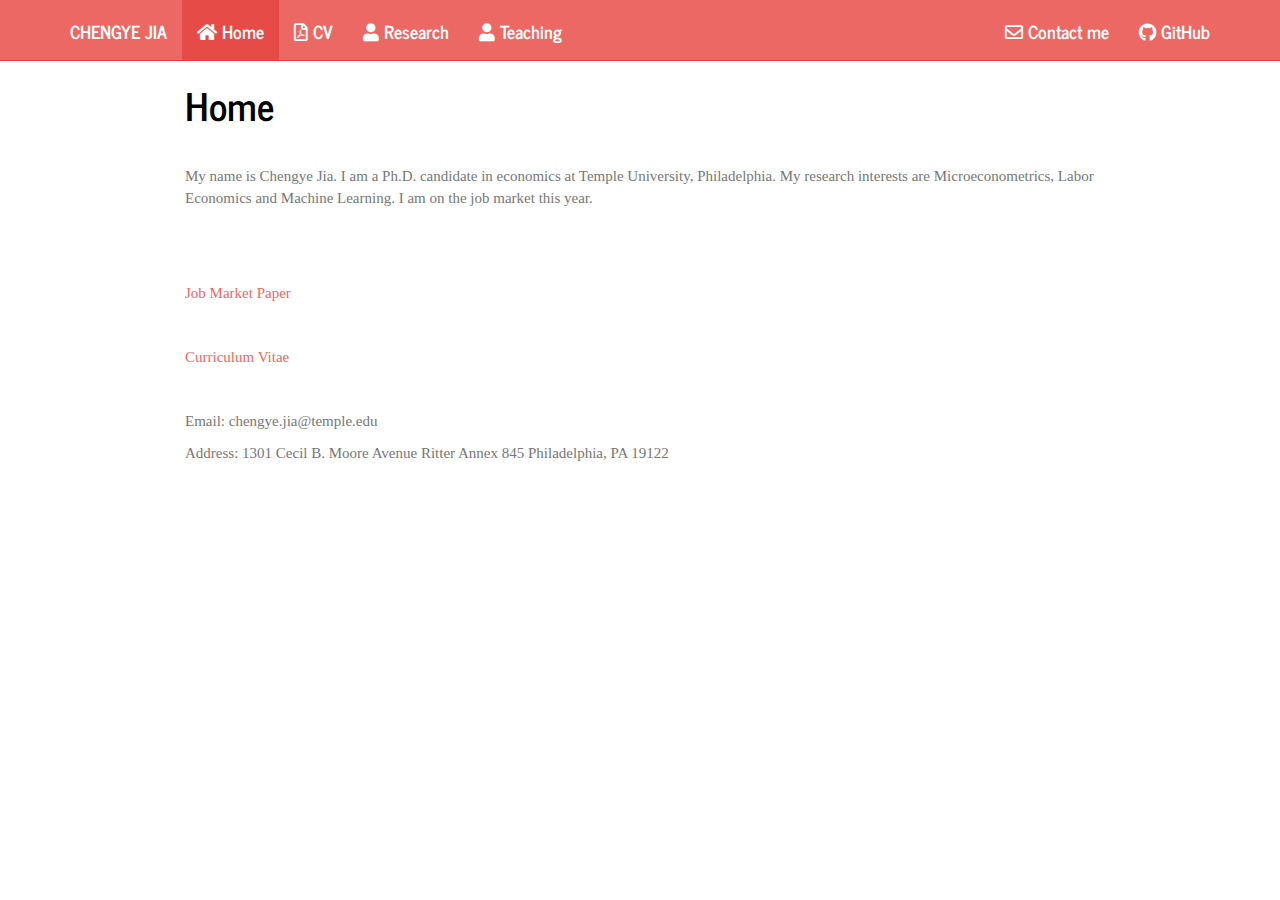
==== commit d33cddb8: "as" ====
--- a/index.html
+++ b/index.html
@@ -15,7 +15,7 @@
 
 <script src="site_libs/jquery-1.11.3/jquery.min.js"></script>
 <meta name="viewport" content="width=device-width, initial-scale=1" />
-<link href="site_libs/bootstrap-3.3.5/css/lumen.min.css" rel="stylesheet" />
+<link href="site_libs/bootstrap-3.3.5/css/journal.min.css" rel="stylesheet" />
 <script src="site_libs/bootstrap-3.3.5/js/bootstrap.min.js"></script>
 <script src="site_libs/bootstrap-3.3.5/shim/html5shiv.min.js"></script>
 <script src="site_libs/bootstrap-3.3.5/shim/respond.min.js"></script>
@@ -115,33 +115,33 @@
 <style type="text/css">
 /* padding for bootstrap navbar */
 body {
-  padding-top: 54px;
+  padding-top: 61px;
   padding-bottom: 40px;
 }
 /* offset scroll position for anchor links (for fixed navbar)  */
 .section h1 {
-  padding-top: 59px;
-  margin-top: -59px;
+  padding-top: 66px;
+  margin-top: -66px;
 }
 .section h2 {
-  padding-top: 59px;
-  margin-top: -59px;
+  padding-top: 66px;
+  margin-top: -66px;
 }
 .section h3 {
-  padding-top: 59px;
-  margin-top: -59px;
+  padding-top: 66px;
+  margin-top: -66px;
 }
 .section h4 {
-  padding-top: 59px;
-  margin-top: -59px;
+  padding-top: 66px;
+  margin-top: -66px;
 }
 .section h5 {
-  padding-top: 59px;
-  margin-top: -59px;
+  padding-top: 66px;
+  margin-top: -66px;
 }
 .section h6 {
-  padding-top: 59px;
-  margin-top: -59px;
+  padding-top: 66px;
+  margin-top: -66px;
 }
 .dropdown-submenu {
   position: relative;
--- a/site_libs/bootstrap-3.3.5/css/journal.min.css
+++ b/site_libs/bootstrap-3.3.5/css/journal.min.css
@@ -0,0 +1,24 @@
+@font-face {
+  font-family: 'News Cycle';
+  font-style: normal;
+  font-weight: 400;
+  src: url(fonts/NewsCycle.ttf) format('truetype');
+}
+@font-face {
+  font-family: 'News Cycle';
+  font-style: normal;
+  font-weight: 700;
+  src: url(fonts/NewsCycleBold.ttf) format('truetype');
+}
+
+/*!
+ * bootswatch v3.3.6
+ * Homepage: http://bootswatch.com
+ * Copyright 2012-2015 Thomas Park
+ * Licensed under MIT
+ * Based on Bootstrap
+*//*!
+ * Bootstrap v3.3.6 (http://getbootstrap.com)
+ * Copyright 2011-2015 Twitter, Inc.
+ * Licensed under MIT (https://github.com/twbs/bootstrap/blob/master/LICENSE)
+ *//*! normalize.css v3.0.3 | MIT License | github.com/necolas/normalize.css */html{font-family:sans-serif;-ms-text-size-adjust:100%;-webkit-text-size-adjust:100%}body{margin:0}article,aside,details,figcaption,figure,footer,header,hgroup,main,menu,nav,section,summary{display:block}audio,canvas,progress,video{display:inline-block;vertical-align:baseline}audio:not([controls]){display:none;height:0}[hidden],template{display:none}a{background-color:transparent}a:active,a:hover{outline:0}abbr[title]{border-bottom:1px dotted}b,strong{font-weight:bold}dfn{font-style:italic}h1{font-size:2em;margin:0.67em 0}mark{background:#ff0;color:#000}small{font-size:80%}sub,sup{font-size:75%;line-height:0;position:relative;vertical-align:baseline}sup{top:-0.5em}sub{bottom:-0.25em}img{border:0}svg:not(:root){overflow:hidden}figure{margin:1em 40px}hr{-webkit-box-sizing:content-box;-moz-box-sizing:content-box;box-sizing:content-box;height:0}pre{overflow:auto}code,kbd,pre,samp{font-family:monospace, monospace;font-size:1em}button,input,optgroup,select,textarea{color:inherit;font:inherit;margin:0}button{overflow:visible}button,select{text-transform:none}button,html input[type="button"],input[type="reset"],input[type="submit"]{-webkit-appearance:button;cursor:pointer}button[disabled],html input[disabled]{cursor:default}button::-moz-focus-inner,input::-moz-focus-inner{border:0;padding:0}input{line-height:normal}input[type="checkbox"],input[type="radio"]{-webkit-box-sizing:border-box;-moz-box-sizing:border-box;box-sizing:border-box;padding:0}input[type="number"]::-webkit-inner-spin-button,input[type="number"]::-webkit-outer-spin-button{height:auto}input[type="search"]{-webkit-appearance:textfield;-webkit-box-sizing:content-box;-moz-box-sizing:content-box;box-sizing:content-box}input[type="search"]::-webkit-search-cancel-button,input[type="search"]::-webkit-search-decoration{-webkit-appearance:none}fieldset{border:1px solid #c0c0c0;margin:0 2px;padding:0.35em 0.625em 0.75em}legend{border:0;padding:0}textarea{overflow:auto}optgroup{font-weight:bold}table{border-collapse:collapse;border-spacing:0}td,th{padding:0}/*! Source: https://github.com/h5bp/html5-boilerplate/blob/master/src/css/main.css */@media print{*,*:before,*:after{background:transparent !important;color:#000 !important;-webkit-box-shadow:none !important;box-shadow:none !important;text-shadow:none !important}a,a:visited{text-decoration:underline}a[href]:after{content:" (" attr(href) ")"}abbr[title]:after{content:" (" attr(title) ")"}a[href^="#"]:after,a[href^="javascript:"]:after{content:""}pre,blockquote{border:1px solid #999;page-break-inside:avoid}thead{display:table-header-group}tr,img{page-break-inside:avoid}img{max-width:100% !important}p,h2,h3{orphans:3;widows:3}h2,h3{page-break-after:avoid}.navbar{display:none}.btn>.caret,.dropup>.btn>.caret{border-top-color:#000 !important}.label{border:1px solid #000}.table{border-collapse:collapse !important}.table td,.table th{background-color:#fff !important}.table-bordered th,.table-bordered td{border:1px solid #ddd !important}}@font-face{font-family:'Glyphicons Halflings';src:url('../fonts/glyphicons-halflings-regular.eot');src:url('../fonts/glyphicons-halflings-regular.eot?#iefix') format('embedded-opentype'),url('../fonts/glyphicons-halflings-regular.woff') format('woff'),url('../fonts/glyphicons-halflings-regular.ttf') format('truetype'),url('../fonts/glyphicons-halflings-regular.svg#glyphicons_halflingsregular') format('svg')}.glyphicon{position:relative;top:1px;display:inline-block;font-family:'Glyphicons Halflings';font-style:normal;font-weight:normal;line-height:1;-webkit-font-smoothing:antialiased;-moz-osx-font-smoothing:grayscale}.glyphicon-asterisk:before{content:"\002a"}.glyphicon-plus:before{content:"\002b"}.glyphicon-euro:before,.glyphicon-eur:before{content:"\20ac"}.glyphicon-minus:before{content:"\2212"}.glyphicon-cloud:before{content:"\2601"}.glyphicon-envelope:before{content:"\2709"}.glyphicon-pencil:before{content:"\270f"}.glyphicon-glass:before{content:"\e001"}.glyphicon-music:before{content:"\e002"}.glyphicon-search:before{content:"\e003"}.glyphicon-heart:before{content:"\e005"}.glyphicon-star:before{content:"\e006"}.glyphicon-star-empty:before{content:"\e007"}.glyphicon-user:before{content:"\e008"}.glyphicon-film:before{content:"\e009"}.glyphicon-th-large:before{content:"\e010"}.glyphicon-th:before{content:"\e011"}.glyphicon-th-list:before{content:"\e012"}.glyphicon-ok:before{content:"\e013"}.glyphicon-remove:before{content:"\e014"}.glyphicon-zoom-in:before{content:"\e015"}.glyphicon-zoom-out:before{content:"\e016"}.glyphicon-off:before{content:"\e017"}.glyphicon-signal:before{content:"\e018"}.glyphicon-cog:before{content:"\e019"}.glyphicon-trash:before{content:"\e020"}.glyphicon-home:before{content:"\e021"}.glyphicon-file:before{content:"\e022"}.glyphicon-time:before{content:"\e023"}.glyphicon-road:before{content:"\e024"}.glyphicon-download-alt:before{content:"\e025"}.glyphicon-download:before{content:"\e026"}.glyphicon-upload:before{content:"\e027"}.glyphicon-inbox:before{content:"\e028"}.glyphicon-play-circle:before{content:"\e029"}.glyphicon-repeat:before{content:"\e030"}.glyphicon-refresh:before{content:"\e031"}.glyphicon-list-alt:before{content:"\e032"}.glyphicon-lock:before{content:"\e033"}.glyphicon-flag:before{content:"\e034"}.glyphicon-headphones:before{content:"\e035"}.glyphicon-volume-off:before{content:"\e036"}.glyphicon-volume-down:before{content:"\e037"}.glyphicon-volume-up:before{content:"\e038"}.glyphicon-qrcode:before{content:"\e039"}.glyphicon-barcode:before{content:"\e040"}.glyphicon-tag:before{content:"\e041"}.glyphicon-tags:before{content:"\e042"}.glyphicon-book:before{content:"\e043"}.glyphicon-bookmark:before{content:"\e044"}.glyphicon-print:before{content:"\e045"}.glyphicon-camera:before{content:"\e046"}.glyphicon-font:before{content:"\e047"}.glyphicon-bold:before{content:"\e048"}.glyphicon-italic:before{content:"\e049"}.glyphicon-text-height:before{content:"\e050"}.glyphicon-text-width:before{content:"\e051"}.glyphicon-align-left:before{content:"\e052"}.glyphicon-align-center:before{content:"\e053"}.glyphicon-align-right:before{content:"\e054"}.glyphicon-align-justify:before{content:"\e055"}.glyphicon-list:before{content:"\e056"}.glyphicon-indent-left:before{content:"\e057"}.glyphicon-indent-right:before{content:"\e058"}.glyphicon-facetime-video:before{content:"\e059"}.glyphicon-picture:before{content:"\e060"}.glyphicon-map-marker:before{content:"\e062"}.glyphicon-adjust:before{content:"\e063"}.glyphicon-tint:before{content:"\e064"}.glyphicon-edit:before{content:"\e065"}.glyphicon-share:before{content:"\e066"}.glyphicon-check:before{content:"\e067"}.glyphicon-move:before{content:"\e068"}.glyphicon-step-backward:before{content:"\e069"}.glyphicon-fast-backward:before{content:"\e070"}.glyphicon-backward:before{content:"\e071"}.glyphicon-play:before{content:"\e072"}.glyphicon-pause:before{content:"\e073"}.glyphicon-stop:before{content:"\e074"}.glyphicon-forward:before{content:"\e075"}.glyphicon-fast-forward:before{content:"\e076"}.glyphicon-step-forward:before{content:"\e077"}.glyphicon-eject:before{content:"\e078"}.glyphicon-chevron-left:before{content:"\e079"}.glyphicon-chevron-right:before{content:"\e080"}.glyphicon-plus-sign:before{content:"\e081"}.glyphicon-minus-sign:before{content:"\e082"}.glyphicon-remove-sign:before{content:"\e083"}.glyphicon-ok-sign:before{content:"\e084"}.glyphicon-question-sign:before{content:"\e085"}.glyphicon-info-sign:before{content:"\e086"}.glyphicon-screenshot:before{content:"\e087"}.glyphicon-remove-circle:before{content:"\e088"}.glyphicon-ok-circle:before{content:"\e089"}.glyphicon-ban-circle:before{content:"\e090"}.glyphicon-arrow-left:before{content:"\e091"}.glyphicon-arrow-right:before{content:"\e092"}.glyphicon-arrow-up:before{content:"\e093"}.glyphicon-arrow-down:before{content:"\e094"}.glyphicon-share-alt:before{content:"\e095"}.glyphicon-resize-full:before{content:"\e096"}.glyphicon-resize-small:before{content:"\e097"}.glyphicon-exclamation-sign:before{content:"\e101"}.glyphicon-gift:before{content:"\e102"}.glyphicon-leaf:before{content:"\e103"}.glyphicon-fire:before{content:"\e104"}.glyphicon-eye-open:before{content:"\e105"}.glyphicon-eye-close:before{content:"\e106"}.glyphicon-warning-sign:before{content:"\e107"}.glyphicon-plane:before{content:"\e108"}.glyphicon-calendar:before{content:"\e109"}.glyphicon-random:before{content:"\e110"}.glyphicon-comment:before{content:"\e111"}.glyphicon-magnet:before{content:"\e112"}.glyphicon-chevron-up:before{content:"\e113"}.glyphicon-chevron-down:before{content:"\e114"}.glyphicon-retweet:before{content:"\e115"}.glyphicon-shopping-cart:before{content:"\e116"}.glyphicon-folder-close:before{content:"\e117"}.glyphicon-folder-open:before{content:"\e118"}.glyphicon-resize-vertical:before{content:"\e119"}.glyphicon-resize-horizontal:before{content:"\e120"}.glyphicon-hdd:before{content:"\e121"}.glyphicon-bullhorn:before{content:"\e122"}.glyphicon-bell:before{content:"\e123"}.glyphicon-certificate:before{content:"\e124"}.glyphicon-thumbs-up:before{content:"\e125"}.glyphicon-thumbs-down:before{content:"\e126"}.glyphicon-hand-right:before{content:"\e127"}.glyphicon-hand-left:before{content:"\e128"}.glyphicon-hand-up:before{content:"\e129"}.glyphicon-hand-down:before{content:"\e130"}.glyphicon-circle-arrow-right:before{content:"\e131"}.glyphicon-circle-arrow-left:before{content:"\e132"}.glyphicon-circle-arrow-up:before{content:"\e133"}.glyphicon-circle-arrow-down:before{content:"\e134"}.glyphicon-globe:before{content:"\e135"}.glyphicon-wrench:before{content:"\e136"}.glyphicon-tasks:before{content:"\e137"}.glyphicon-filter:before{content:"\e138"}.glyphicon-briefcase:before{content:"\e139"}.glyphicon-fullscreen:before{content:"\e140"}.glyphicon-dashboard:before{content:"\e141"}.glyphicon-paperclip:before{content:"\e142"}.glyphicon-heart-empty:before{content:"\e143"}.glyphicon-link:before{content:"\e144"}.glyphicon-phone:before{content:"\e145"}.glyphicon-pushpin:before{content:"\e146"}.glyphicon-usd:before{content:"\e148"}.glyphicon-gbp:before{content:"\e149"}.glyphicon-sort:before{content:"\e150"}.glyphicon-sort-by-alphabet:before{content:"\e151"}.glyphicon-sort-by-alphabet-alt:before{content:"\e152"}.glyphicon-sort-by-order:before{content:"\e153"}.glyphicon-sort-by-order-alt:before{content:"\e154"}.glyphicon-sort-by-attributes:before{content:"\e155"}.glyphicon-sort-by-attributes-alt:before{content:"\e156"}.glyphicon-unchecked:before{content:"\e157"}.glyphicon-expand:before{content:"\e158"}.glyphicon-collapse-down:before{content:"\e159"}.glyphicon-collapse-up:before{content:"\e160"}.glyphicon-log-in:before{content:"\e161"}.glyphicon-flash:before{content:"\e162"}.glyphicon-log-out:before{content:"\e163"}.glyphicon-new-window:before{content:"\e164"}.glyphicon-record:before{content:"\e165"}.glyphicon-save:before{content:"\e166"}.glyphicon-open:before{content:"\e167"}.glyphicon-saved:before{content:"\e168"}.glyphicon-import:before{content:"\e169"}.glyphicon-export:before{content:"\e170"}.glyphicon-send:before{content:"\e171"}.glyphicon-floppy-disk:before{content:"\e172"}.glyphicon-floppy-saved:before{content:"\e173"}.glyphicon-floppy-remove:before{content:"\e174"}.glyphicon-floppy-save:before{content:"\e175"}.glyphicon-floppy-open:before{content:"\e176"}.glyphicon-credit-card:before{content:"\e177"}.glyphicon-transfer:before{content:"\e178"}.glyphicon-cutlery:before{content:"\e179"}.glyphicon-header:before{content:"\e180"}.glyphicon-compressed:before{content:"\e181"}.glyphicon-earphone:before{content:"\e182"}.glyphicon-phone-alt:before{content:"\e183"}.glyphicon-tower:before{content:"\e184"}.glyphicon-stats:before{content:"\e185"}.glyphicon-sd-video:before{content:"\e186"}.glyphicon-hd-video:before{content:"\e187"}.glyphicon-subtitles:before{content:"\e188"}.glyphicon-sound-stereo:before{content:"\e189"}.glyphicon-sound-dolby:before{content:"\e190"}.glyphicon-sound-5-1:before{content:"\e191"}.glyphicon-sound-6-1:before{content:"\e192"}.glyphicon-sound-7-1:before{content:"\e193"}.glyphicon-copyright-mark:before{content:"\e194"}.glyphicon-registration-mark:before{content:"\e195"}.glyphicon-cloud-download:before{content:"\e197"}.glyphicon-cloud-upload:before{content:"\e198"}.glyphicon-tree-conifer:before{content:"\e199"}.glyphicon-tree-deciduous:before{content:"\e200"}.glyphicon-cd:before{content:"\e201"}.glyphicon-save-file:before{content:"\e202"}.glyphicon-open-file:before{content:"\e203"}.glyphicon-level-up:before{content:"\e204"}.glyphicon-copy:before{content:"\e205"}.glyphicon-paste:before{content:"\e206"}.glyphicon-alert:before{content:"\e209"}.glyphicon-equalizer:before{content:"\e210"}.glyphicon-king:before{content:"\e211"}.glyphicon-queen:before{content:"\e212"}.glyphicon-pawn:before{content:"\e213"}.glyphicon-bishop:before{content:"\e214"}.glyphicon-knight:before{content:"\e215"}.glyphicon-baby-formula:before{content:"\e216"}.glyphicon-tent:before{content:"\26fa"}.glyphicon-blackboard:before{content:"\e218"}.glyphicon-bed:before{content:"\e219"}.glyphicon-apple:before{content:"\f8ff"}.glyphicon-erase:before{content:"\e221"}.glyphicon-hourglass:before{content:"\231b"}.glyphicon-lamp:before{content:"\e223"}.glyphicon-duplicate:before{content:"\e224"}.glyphicon-piggy-bank:before{content:"\e225"}.glyphicon-scissors:before{content:"\e226"}.glyphicon-bitcoin:before{content:"\e227"}.glyphicon-btc:before{content:"\e227"}.glyphicon-xbt:before{content:"\e227"}.glyphicon-yen:before{content:"\00a5"}.glyphicon-jpy:before{content:"\00a5"}.glyphicon-ruble:before{content:"\20bd"}.glyphicon-rub:before{content:"\20bd"}.glyphicon-scale:before{content:"\e230"}.glyphicon-ice-lolly:before{content:"\e231"}.glyphicon-ice-lolly-tasted:before{content:"\e232"}.glyphicon-education:before{content:"\e233"}.glyphicon-option-horizontal:before{content:"\e234"}.glyphicon-option-vertical:before{content:"\e235"}.glyphicon-menu-hamburger:before{content:"\e236"}.glyphicon-modal-window:before{content:"\e237"}.glyphicon-oil:before{content:"\e238"}.glyphicon-grain:before{content:"\e239"}.glyphicon-sunglasses:before{content:"\e240"}.glyphicon-text-size:before{content:"\e241"}.glyphicon-text-color:before{content:"\e242"}.glyphicon-text-background:before{content:"\e243"}.glyphicon-object-align-top:before{content:"\e244"}.glyphicon-object-align-bottom:before{content:"\e245"}.glyphicon-object-align-horizontal:before{content:"\e246"}.glyphicon-object-align-left:before{content:"\e247"}.glyphicon-object-align-vertical:before{content:"\e248"}.glyphicon-object-align-right:before{content:"\e249"}.glyphicon-triangle-right:before{content:"\e250"}.glyphicon-triangle-left:before{content:"\e251"}.glyphicon-triangle-bottom:before{content:"\e252"}.glyphicon-triangle-top:before{content:"\e253"}.glyphicon-console:before{content:"\e254"}.glyphicon-superscript:before{content:"\e255"}.glyphicon-subscript:before{content:"\e256"}.glyphicon-menu-left:before{content:"\e257"}.glyphicon-menu-right:before{content:"\e258"}.glyphicon-menu-down:before{content:"\e259"}.glyphicon-menu-up:before{content:"\e260"}*{-webkit-box-sizing:border-box;-moz-box-sizing:border-box;box-sizing:border-box}*:before,*:after{-webkit-box-sizing:border-box;-moz-box-sizing:border-box;box-sizing:border-box}html{font-size:10px;-webkit-tap-highlight-color:rgba(0,0,0,0)}body{font-family:Georgia,"Times New Roman",Times,serif;font-size:15px;line-height:1.42857143;color:#777777;background-color:#ffffff}input,button,select,textarea{font-family:inherit;font-size:inherit;line-height:inherit}a{color:#eb6864;text-decoration:none}a:hover,a:focus{color:#e22620;text-decoration:underline}a:focus{outline:thin dotted;outline:5px auto -webkit-focus-ring-color;outline-offset:-2px}figure{margin:0}img{vertical-align:middle}.img-responsive,.thumbnail>img,.thumbnail a>img,.carousel-inner>.item>img,.carousel-inner>.item>a>img{display:block;max-width:100%;height:auto}.img-rounded{border-radius:6px}.img-thumbnail{padding:4px;line-height:1.42857143;background-color:#ffffff;border:1px solid #dddddd;border-radius:4px;-webkit-transition:all .2s ease-in-out;-o-transition:all .2s ease-in-out;transition:all .2s ease-in-out;display:inline-block;max-width:100%;height:auto}.img-circle{border-radius:50%}hr{margin-top:21px;margin-bottom:21px;border:0;border-top:1px solid #eeeeee}.sr-only{position:absolute;width:1px;height:1px;margin:-1px;padding:0;overflow:hidden;clip:rect(0, 0, 0, 0);border:0}.sr-only-focusable:active,.sr-only-focusable:focus{position:static;width:auto;height:auto;margin:0;overflow:visible;clip:auto}[role="button"]{cursor:pointer}h1,h2,h3,h4,h5,h6,.h1,.h2,.h3,.h4,.h5,.h6{font-family:"News Cycle","Arial Narrow Bold",sans-serif;font-weight:700;line-height:1.1;color:#000000}h1 small,h2 small,h3 small,h4 small,h5 small,h6 small,.h1 small,.h2 small,.h3 small,.h4 small,.h5 small,.h6 small,h1 .small,h2 .small,h3 .small,h4 .small,h5 .small,h6 .small,.h1 .small,.h2 .small,.h3 .small,.h4 .small,.h5 .small,.h6 .small{font-weight:normal;line-height:1;color:#999999}h1,.h1,h2,.h2,h3,.h3{margin-top:21px;margin-bottom:10.5px}h1 small,.h1 small,h2 small,.h2 small,h3 small,.h3 small,h1 .small,.h1 .small,h2 .small,.h2 .small,h3 .small,.h3 .small{font-size:65%}h4,.h4,h5,.h5,h6,.h6{margin-top:10.5px;margin-bottom:10.5px}h4 small,.h4 small,h5 small,.h5 small,h6 small,.h6 small,h4 .small,.h4 .small,h5 .small,.h5 .small,h6 .small,.h6 .small{font-size:75%}h1,.h1{font-size:39px}h2,.h2{font-size:32px}h3,.h3{font-size:26px}h4,.h4{font-size:19px}h5,.h5{font-size:15px}h6,.h6{font-size:13px}p{margin:0 0 10.5px}.lead{margin-bottom:21px;font-size:17px;font-weight:300;line-height:1.4}@media (min-width:768px){.lead{font-size:22.5px}}small,.small{font-size:86%}mark,.mark{background-color:#fcf8e3;padding:.2em}.text-left{text-align:left}.text-right{text-align:right}.text-center{text-align:center}.text-justify{text-align:justify}.text-nowrap{white-space:nowrap}.text-lowercase{text-transform:lowercase}.text-uppercase{text-transform:uppercase}.text-capitalize{text-transform:capitalize}.text-muted{color:#999999}.text-primary{color:#eb6864}a.text-primary:hover,a.text-primary:focus{color:#e53c37}.text-success{color:#468847}a.text-success:hover,a.text-success:focus{color:#356635}.text-info{color:#3a87ad}a.text-info:hover,a.text-info:focus{color:#2d6987}.text-warning{color:#c09853}a.text-warning:hover,a.text-warning:focus{color:#a47e3c}.text-danger{color:#b94a48}a.text-danger:hover,a.text-danger:focus{color:#953b39}.bg-primary{color:#fff;background-color:#eb6864}a.bg-primary:hover,a.bg-primary:focus{background-color:#e53c37}.bg-success{background-color:#dff0d8}a.bg-success:hover,a.bg-success:focus{background-color:#c1e2b3}.bg-info{background-color:#d9edf7}a.bg-info:hover,a.bg-info:focus{background-color:#afd9ee}.bg-warning{background-color:#fcf8e3}a.bg-warning:hover,a.bg-warning:focus{background-color:#f7ecb5}.bg-danger{background-color:#f2dede}a.bg-danger:hover,a.bg-danger:focus{background-color:#e4b9b9}.page-header{padding-bottom:9.5px;margin:42px 0 21px;border-bottom:1px solid #eeeeee}ul,ol{margin-top:0;margin-bottom:10.5px}ul ul,ol ul,ul ol,ol ol{margin-bottom:0}.list-unstyled{padding-left:0;list-style:none}.list-inline{padding-left:0;list-style:none;margin-left:-5px}.list-inline>li{display:inline-block;padding-left:5px;padding-right:5px}dl{margin-top:0;margin-bottom:21px}dt,dd{line-height:1.42857143}dt{font-weight:bold}dd{margin-left:0}@media (min-width:768px){.dl-horizontal dt{float:left;width:160px;clear:left;text-align:right;overflow:hidden;text-overflow:ellipsis;white-space:nowrap}.dl-horizontal dd{margin-left:180px}}abbr[title],abbr[data-original-title]{cursor:help;border-bottom:1px dotted #999999}.initialism{font-size:90%;text-transform:uppercase}blockquote{padding:10.5px 21px;margin:0 0 21px;font-size:18.75px;border-left:5px solid #eeeeee}blockquote p:last-child,blockquote ul:last-child,blockquote ol:last-child{margin-bottom:0}blockquote footer,blockquote small,blockquote .small{display:block;font-size:80%;line-height:1.42857143;color:#999999}blockquote footer:before,blockquote small:before,blockquote .small:before{content:'\2014 \00A0'}.blockquote-reverse,blockquote.pull-right{padding-right:15px;padding-left:0;border-right:5px solid #eeeeee;border-left:0;text-align:right}.blockquote-reverse footer:before,blockquote.pull-right footer:before,.blockquote-reverse small:before,blockquote.pull-right small:before,.blockquote-reverse .small:before,blockquote.pull-right .small:before{content:''}.blockquote-reverse footer:after,blockquote.pull-right footer:after,.blockquote-reverse small:after,blockquote.pull-right small:after,.blockquote-reverse .small:after,blockquote.pull-right .small:after{content:'\00A0 \2014'}address{margin-bottom:21px;font-style:normal;line-height:1.42857143}code,kbd,pre,samp{font-family:monospace}code{padding:2px 4px;font-size:90%;color:#c7254e;background-color:#f9f2f4;border-radius:4px}kbd{padding:2px 4px;font-size:90%;color:#ffffff;background-color:#333333;border-radius:3px;-webkit-box-shadow:inset 0 -1px 0 rgba(0,0,0,0.25);box-shadow:inset 0 -1px 0 rgba(0,0,0,0.25)}kbd kbd{padding:0;font-size:100%;font-weight:bold;-webkit-box-shadow:none;box-shadow:none}pre{display:block;padding:10px;margin:0 0 10.5px;font-size:14px;line-height:1.42857143;word-break:break-all;word-wrap:break-word;color:#333333;background-color:#f5f5f5;border:1px solid #cccccc;border-radius:4px}pre code{padding:0;font-size:inherit;color:inherit;white-space:pre-wrap;background-color:transparent;border-radius:0}.pre-scrollable{max-height:340px;overflow-y:scroll}.container{margin-right:auto;margin-left:auto;padding-left:15px;padding-right:15px}@media (min-width:768px){.container{width:750px}}@media (min-width:992px){.container{width:970px}}@media (min-width:1200px){.container{width:1170px}}.container-fluid{margin-right:auto;margin-left:auto;padding-left:15px;padding-right:15px}.row{margin-left:-15px;margin-right:-15px}.col-xs-1,.col-sm-1,.col-md-1,.col-lg-1,.col-xs-2,.col-sm-2,.col-md-2,.col-lg-2,.col-xs-3,.col-sm-3,.col-md-3,.col-lg-3,.col-xs-4,.col-sm-4,.col-md-4,.col-lg-4,.col-xs-5,.col-sm-5,.col-md-5,.col-lg-5,.col-xs-6,.col-sm-6,.col-md-6,.col-lg-6,.col-xs-7,.col-sm-7,.col-md-7,.col-lg-7,.col-xs-8,.col-sm-8,.col-md-8,.col-lg-8,.col-xs-9,.col-sm-9,.col-md-9,.col-lg-9,.col-xs-10,.col-sm-10,.col-md-10,.col-lg-10,.col-xs-11,.col-sm-11,.col-md-11,.col-lg-11,.col-xs-12,.col-sm-12,.col-md-12,.col-lg-12{position:relative;min-height:1px;padding-left:15px;padding-right:15px}.col-xs-1,.col-xs-2,.col-xs-3,.col-xs-4,.col-xs-5,.col-xs-6,.col-xs-7,.col-xs-8,.col-xs-9,.col-xs-10,.col-xs-11,.col-xs-12{float:left}.col-xs-12{width:100%}.col-xs-11{width:91.66666667%}.col-xs-10{width:83.33333333%}.col-xs-9{width:75%}.col-xs-8{width:66.66666667%}.col-xs-7{width:58.33333333%}.col-xs-6{width:50%}.col-xs-5{width:41.66666667%}.col-xs-4{width:33.33333333%}.col-xs-3{width:25%}.col-xs-2{width:16.66666667%}.col-xs-1{width:8.33333333%}.col-xs-pull-12{right:100%}.col-xs-pull-11{right:91.66666667%}.col-xs-pull-10{right:83.33333333%}.col-xs-pull-9{right:75%}.col-xs-pull-8{right:66.66666667%}.col-xs-pull-7{right:58.33333333%}.col-xs-pull-6{right:50%}.col-xs-pull-5{right:41.66666667%}.col-xs-pull-4{right:33.33333333%}.col-xs-pull-3{right:25%}.col-xs-pull-2{right:16.66666667%}.col-xs-pull-1{right:8.33333333%}.col-xs-pull-0{right:auto}.col-xs-push-12{left:100%}.col-xs-push-11{left:91.66666667%}.col-xs-push-10{left:83.33333333%}.col-xs-push-9{left:75%}.col-xs-push-8{left:66.66666667%}.col-xs-push-7{left:58.33333333%}.col-xs-push-6{left:50%}.col-xs-push-5{left:41.66666667%}.col-xs-push-4{left:33.33333333%}.col-xs-push-3{left:25%}.col-xs-push-2{left:16.66666667%}.col-xs-push-1{left:8.33333333%}.col-xs-push-0{left:auto}.col-xs-offset-12{margin-left:100%}.col-xs-offset-11{margin-left:91.66666667%}.col-xs-offset-10{margin-left:83.33333333%}.col-xs-offset-9{margin-left:75%}.col-xs-offset-8{margin-left:66.66666667%}.col-xs-offset-7{margin-left:58.33333333%}.col-xs-offset-6{margin-left:50%}.col-xs-offset-5{margin-left:41.66666667%}.col-xs-offset-4{margin-left:33.33333333%}.col-xs-offset-3{margin-left:25%}.col-xs-offset-2{margin-left:16.66666667%}.col-xs-offset-1{margin-left:8.33333333%}.col-xs-offset-0{margin-left:0%}@media (min-width:768px){.col-sm-1,.col-sm-2,.col-sm-3,.col-sm-4,.col-sm-5,.col-sm-6,.col-sm-7,.col-sm-8,.col-sm-9,.col-sm-10,.col-sm-11,.col-sm-12{float:left}.col-sm-12{width:100%}.col-sm-11{width:91.66666667%}.col-sm-10{width:83.33333333%}.col-sm-9{width:75%}.col-sm-8{width:66.66666667%}.col-sm-7{width:58.33333333%}.col-sm-6{width:50%}.col-sm-5{width:41.66666667%}.col-sm-4{width:33.33333333%}.col-sm-3{width:25%}.col-sm-2{width:16.66666667%}.col-sm-1{width:8.33333333%}.col-sm-pull-12{right:100%}.col-sm-pull-11{right:91.66666667%}.col-sm-pull-10{right:83.33333333%}.col-sm-pull-9{right:75%}.col-sm-pull-8{right:66.66666667%}.col-sm-pull-7{right:58.33333333%}.col-sm-pull-6{right:50%}.col-sm-pull-5{right:41.66666667%}.col-sm-pull-4{right:33.33333333%}.col-sm-pull-3{right:25%}.col-sm-pull-2{right:16.66666667%}.col-sm-pull-1{right:8.33333333%}.col-sm-pull-0{right:auto}.col-sm-push-12{left:100%}.col-sm-push-11{left:91.66666667%}.col-sm-push-10{left:83.33333333%}.col-sm-push-9{left:75%}.col-sm-push-8{left:66.66666667%}.col-sm-push-7{left:58.33333333%}.col-sm-push-6{left:50%}.col-sm-push-5{left:41.66666667%}.col-sm-push-4{left:33.33333333%}.col-sm-push-3{left:25%}.col-sm-push-2{left:16.66666667%}.col-sm-push-1{left:8.33333333%}.col-sm-push-0{left:auto}.col-sm-offset-12{margin-left:100%}.col-sm-offset-11{margin-left:91.66666667%}.col-sm-offset-10{margin-left:83.33333333%}.col-sm-offset-9{margin-left:75%}.col-sm-offset-8{margin-left:66.66666667%}.col-sm-offset-7{margin-left:58.33333333%}.col-sm-offset-6{margin-left:50%}.col-sm-offset-5{margin-left:41.66666667%}.col-sm-offset-4{margin-left:33.33333333%}.col-sm-offset-3{margin-left:25%}.col-sm-offset-2{margin-left:16.66666667%}.col-sm-offset-1{margin-left:8.33333333%}.col-sm-offset-0{margin-left:0%}}@media (min-width:992px){.col-md-1,.col-md-2,.col-md-3,.col-md-4,.col-md-5,.col-md-6,.col-md-7,.col-md-8,.col-md-9,.col-md-10,.col-md-11,.col-md-12{float:left}.col-md-12{width:100%}.col-md-11{width:91.66666667%}.col-md-10{width:83.33333333%}.col-md-9{width:75%}.col-md-8{width:66.66666667%}.col-md-7{width:58.33333333%}.col-md-6{width:50%}.col-md-5{width:41.66666667%}.col-md-4{width:33.33333333%}.col-md-3{width:25%}.col-md-2{width:16.66666667%}.col-md-1{width:8.33333333%}.col-md-pull-12{right:100%}.col-md-pull-11{right:91.66666667%}.col-md-pull-10{right:83.33333333%}.col-md-pull-9{right:75%}.col-md-pull-8{right:66.66666667%}.col-md-pull-7{right:58.33333333%}.col-md-pull-6{right:50%}.col-md-pull-5{right:41.66666667%}.col-md-pull-4{right:33.33333333%}.col-md-pull-3{right:25%}.col-md-pull-2{right:16.66666667%}.col-md-pull-1{right:8.33333333%}.col-md-pull-0{right:auto}.col-md-push-12{left:100%}.col-md-push-11{left:91.66666667%}.col-md-push-10{left:83.33333333%}.col-md-push-9{left:75%}.col-md-push-8{left:66.66666667%}.col-md-push-7{left:58.33333333%}.col-md-push-6{left:50%}.col-md-push-5{left:41.66666667%}.col-md-push-4{left:33.33333333%}.col-md-push-3{left:25%}.col-md-push-2{left:16.66666667%}.col-md-push-1{left:8.33333333%}.col-md-push-0{left:auto}.col-md-offset-12{margin-left:100%}.col-md-offset-11{margin-left:91.66666667%}.col-md-offset-10{margin-left:83.33333333%}.col-md-offset-9{margin-left:75%}.col-md-offset-8{margin-left:66.66666667%}.col-md-offset-7{margin-left:58.33333333%}.col-md-offset-6{margin-left:50%}.col-md-offset-5{margin-left:41.66666667%}.col-md-offset-4{margin-left:33.33333333%}.col-md-offset-3{margin-left:25%}.col-md-offset-2{margin-left:16.66666667%}.col-md-offset-1{margin-left:8.33333333%}.col-md-offset-0{margin-left:0%}}@media (min-width:1200px){.col-lg-1,.col-lg-2,.col-lg-3,.col-lg-4,.col-lg-5,.col-lg-6,.col-lg-7,.col-lg-8,.col-lg-9,.col-lg-10,.col-lg-11,.col-lg-12{float:left}.col-lg-12{width:100%}.col-lg-11{width:91.66666667%}.col-lg-10{width:83.33333333%}.col-lg-9{width:75%}.col-lg-8{width:66.66666667%}.col-lg-7{width:58.33333333%}.col-lg-6{width:50%}.col-lg-5{width:41.66666667%}.col-lg-4{width:33.33333333%}.col-lg-3{width:25%}.col-lg-2{width:16.66666667%}.col-lg-1{width:8.33333333%}.col-lg-pull-12{right:100%}.col-lg-pull-11{right:91.66666667%}.col-lg-pull-10{right:83.33333333%}.col-lg-pull-9{right:75%}.col-lg-pull-8{right:66.66666667%}.col-lg-pull-7{right:58.33333333%}.col-lg-pull-6{right:50%}.col-lg-pull-5{right:41.66666667%}.col-lg-pull-4{right:33.33333333%}.col-lg-pull-3{right:25%}.col-lg-pull-2{right:16.66666667%}.col-lg-pull-1{right:8.33333333%}.col-lg-pull-0{right:auto}.col-lg-push-12{left:100%}.col-lg-push-11{left:91.66666667%}.col-lg-push-10{left:83.33333333%}.col-lg-push-9{left:75%}.col-lg-push-8{left:66.66666667%}.col-lg-push-7{left:58.33333333%}.col-lg-push-6{left:50%}.col-lg-push-5{left:41.66666667%}.col-lg-push-4{left:33.33333333%}.col-lg-push-3{left:25%}.col-lg-push-2{left:16.66666667%}.col-lg-push-1{left:8.33333333%}.col-lg-push-0{left:auto}.col-lg-offset-12{margin-left:100%}.col-lg-offset-11{margin-left:91.66666667%}.col-lg-offset-10{margin-left:83.33333333%}.col-lg-offset-9{margin-left:75%}.col-lg-offset-8{margin-left:66.66666667%}.col-lg-offset-7{margin-left:58.33333333%}.col-lg-offset-6{margin-left:50%}.col-lg-offset-5{margin-left:41.66666667%}.col-lg-offset-4{margin-left:33.33333333%}.col-lg-offset-3{margin-left:25%}.col-lg-offset-2{margin-left:16.66666667%}.col-lg-offset-1{margin-left:8.33333333%}.col-lg-offset-0{margin-left:0%}}table{background-color:transparent}caption{padding-top:8px;padding-bottom:8px;color:#999999;text-align:left}th{}.table{width:100%;max-width:100%;margin-bottom:21px}.table>thead>tr>th,.table>tbody>tr>th,.table>tfoot>tr>th,.table>thead>tr>td,.table>tbody>tr>td,.table>tfoot>tr>td{padding:8px;line-height:1.42857143;vertical-align:top;border-top:1px solid #dddddd}.table>thead>tr>th{vertical-align:bottom;border-bottom:2px solid #dddddd}.table>caption+thead>tr:first-child>th,.table>colgroup+thead>tr:first-child>th,.table>thead:first-child>tr:first-child>th,.table>caption+thead>tr:first-child>td,.table>colgroup+thead>tr:first-child>td,.table>thead:first-child>tr:first-child>td{border-top:0}.table>tbody+tbody{border-top:2px solid #dddddd}.table .table{background-color:#ffffff}.table-condensed>thead>tr>th,.table-condensed>tbody>tr>th,.table-condensed>tfoot>tr>th,.table-condensed>thead>tr>td,.table-condensed>tbody>tr>td,.table-condensed>tfoot>tr>td{padding:5px}.table-bordered{border:1px solid #dddddd}.table-bordered>thead>tr>th,.table-bordered>tbody>tr>th,.table-bordered>tfoot>tr>th,.table-bordered>thead>tr>td,.table-bordered>tbody>tr>td,.table-bordered>tfoot>tr>td{border:1px solid #dddddd}.table-bordered>thead>tr>th,.table-bordered>thead>tr>td{border-bottom-width:2px}.table-striped>tbody>tr:nth-of-type(odd){background-color:#f9f9f9}.table-hover>tbody>tr:hover{background-color:#f5f5f5}table col[class*="col-"]{position:static;float:none;display:table-column}table td[class*="col-"],table th[class*="col-"]{position:static;float:none;display:table-cell}.table>thead>tr>td.active,.table>tbody>tr>td.active,.table>tfoot>tr>td.active,.table>thead>tr>th.active,.table>tbody>tr>th.active,.table>tfoot>tr>th.active,.table>thead>tr.active>td,.table>tbody>tr.active>td,.table>tfoot>tr.active>td,.table>thead>tr.active>th,.table>tbody>tr.active>th,.table>tfoot>tr.active>th{background-color:#f5f5f5}.table-hover>tbody>tr>td.active:hover,.table-hover>tbody>tr>th.active:hover,.table-hover>tbody>tr.active:hover>td,.table-hover>tbody>tr:hover>.active,.table-hover>tbody>tr.active:hover>th{background-color:#e8e8e8}.table>thead>tr>td.success,.table>tbody>tr>td.success,.table>tfoot>tr>td.success,.table>thead>tr>th.success,.table>tbody>tr>th.success,.table>tfoot>tr>th.success,.table>thead>tr.success>td,.table>tbody>tr.success>td,.table>tfoot>tr.success>td,.table>thead>tr.success>th,.table>tbody>tr.success>th,.table>tfoot>tr.success>th{background-color:#dff0d8}.table-hover>tbody>tr>td.success:hover,.table-hover>tbody>tr>th.success:hover,.table-hover>tbody>tr.success:hover>td,.table-hover>tbody>tr:hover>.success,.table-hover>tbody>tr.success:hover>th{background-color:#d0e9c6}.table>thead>tr>td.info,.table>tbody>tr>td.info,.table>tfoot>tr>td.info,.table>thead>tr>th.info,.table>tbody>tr>th.info,.table>tfoot>tr>th.info,.table>thead>tr.info>td,.table>tbody>tr.info>td,.table>tfoot>tr.info>td,.table>thead>tr.info>th,.table>tbody>tr.info>th,.table>tfoot>tr.info>th{background-color:#d9edf7}.table-hover>tbody>tr>td.info:hover,.table-hover>tbody>tr>th.info:hover,.table-hover>tbody>tr.info:hover>td,.table-hover>tbody>tr:hover>.info,.table-hover>tbody>tr.info:hover>th{background-color:#c4e3f3}.table>thead>tr>td.warning,.table>tbody>tr>td.warning,.table>tfoot>tr>td.warning,.table>thead>tr>th.warning,.table>tbody>tr>th.warning,.table>tfoot>tr>th.warning,.table>thead>tr.warning>td,.table>tbody>tr.warning>td,.table>tfoot>tr.warning>td,.table>thead>tr.warning>th,.table>tbody>tr.warning>th,.table>tfoot>tr.warning>th{background-color:#fcf8e3}.table-hover>tbody>tr>td.warning:hover,.table-hover>tbody>tr>th.warning:hover,.table-hover>tbody>tr.warning:hover>td,.table-hover>tbody>tr:hover>.warning,.table-hover>tbody>tr.warning:hover>th{background-color:#faf2cc}.table>thead>tr>td.danger,.table>tbody>tr>td.danger,.table>tfoot>tr>td.danger,.table>thead>tr>th.danger,.table>tbody>tr>th.danger,.table>tfoot>tr>th.danger,.table>thead>tr.danger>td,.table>tbody>tr.danger>td,.table>tfoot>tr.danger>td,.table>thead>tr.danger>th,.table>tbody>tr.danger>th,.table>tfoot>tr.danger>th{background-color:#f2dede}.table-hover>tbody>tr>td.danger:hover,.table-hover>tbody>tr>th.danger:hover,.table-hover>tbody>tr.danger:hover>td,.table-hover>tbody>tr:hover>.danger,.table-hover>tbody>tr.danger:hover>th{background-color:#ebcccc}.table-responsive{overflow-x:auto;min-height:0.01%}@media screen and (max-width:767px){.table-responsive{width:100%;margin-bottom:15.75px;overflow-y:hidden;-ms-overflow-style:-ms-autohiding-scrollbar;border:1px solid #dddddd}.table-responsive>.table{margin-bottom:0}.table-responsive>.table>thead>tr>th,.table-responsive>.table>tbody>tr>th,.table-responsive>.table>tfoot>tr>th,.table-responsive>.table>thead>tr>td,.table-responsive>.table>tbody>tr>td,.table-responsive>.table>tfoot>tr>td{white-space:nowrap}.table-responsive>.table-bordered{border:0}.table-responsive>.table-bordered>thead>tr>th:first-child,.table-responsive>.table-bordered>tbody>tr>th:first-child,.table-responsive>.table-bordered>tfoot>tr>th:first-child,.table-responsive>.table-bordered>thead>tr>td:first-child,.table-responsive>.table-bordered>tbody>tr>td:first-child,.table-responsive>.table-bordered>tfoot>tr>td:first-child{border-left:0}.table-responsive>.table-bordered>thead>tr>th:last-child,.table-responsive>.table-bordered>tbody>tr>th:last-child,.table-responsive>.table-bordered>tfoot>tr>th:last-child,.table-responsive>.table-bordered>thead>tr>td:last-child,.table-responsive>.table-bordered>tbody>tr>td:last-child,.table-responsive>.table-bordered>tfoot>tr>td:last-child{border-right:0}.table-responsive>.table-bordered>tbody>tr:last-child>th,.table-responsive>.table-bordered>tfoot>tr:last-child>th,.table-responsive>.table-bordered>tbody>tr:last-child>td,.table-responsive>.table-bordered>tfoot>tr:last-child>td{border-bottom:0}}fieldset{padding:0;margin:0;border:0;min-width:0}legend{display:block;width:100%;padding:0;margin-bottom:21px;font-size:22.5px;line-height:inherit;color:#777777;border:0;border-bottom:1px solid #e5e5e5}label{display:inline-block;max-width:100%;margin-bottom:5px;font-weight:bold}input[type="search"]{-webkit-box-sizing:border-box;-moz-box-sizing:border-box;box-sizing:border-box}input[type="radio"],input[type="checkbox"]{margin:4px 0 0;margin-top:1px \9;line-height:normal}input[type="file"]{display:block}input[type="range"]{display:block;width:100%}select[multiple],select[size]{height:auto}input[type="file"]:focus,input[type="radio"]:focus,input[type="checkbox"]:focus{outline:thin dotted;outline:5px auto -webkit-focus-ring-color;outline-offset:-2px}output{display:block;padding-top:9px;font-size:15px;line-height:1.42857143;color:#777777}.form-control{display:block;width:100%;height:39px;padding:8px 12px;font-size:15px;line-height:1.42857143;color:#777777;background-color:#ffffff;background-image:none;border:1px solid #cccccc;border-radius:4px;-webkit-box-shadow:inset 0 1px 1px rgba(0,0,0,0.075);box-shadow:inset 0 1px 1px rgba(0,0,0,0.075);-webkit-transition:border-color ease-in-out .15s,-webkit-box-shadow ease-in-out .15s;-o-transition:border-color ease-in-out .15s,box-shadow ease-in-out .15s;transition:border-color ease-in-out .15s,box-shadow ease-in-out .15s}.form-control:focus{border-color:#66afe9;outline:0;-webkit-box-shadow:inset 0 1px 1px rgba(0,0,0,0.075),0 0 8px rgba(102,175,233,0.6);box-shadow:inset 0 1px 1px rgba(0,0,0,0.075),0 0 8px rgba(102,175,233,0.6)}.form-control::-moz-placeholder{color:#999999;opacity:1}.form-control:-ms-input-placeholder{color:#999999}.form-control::-webkit-input-placeholder{color:#999999}.form-control::-ms-expand{border:0;background-color:transparent}.form-control[disabled],.form-control[readonly],fieldset[disabled] .form-control{background-color:#eeeeee;opacity:1}.form-control[disabled],fieldset[disabled] .form-control{cursor:not-allowed}textarea.form-control{height:auto}input[type="search"]{-webkit-appearance:none}@media screen and (-webkit-min-device-pixel-ratio:0){input[type="date"].form-control,input[type="time"].form-control,input[type="datetime-local"].form-control,input[type="month"].form-control{line-height:39px}input[type="date"].input-sm,input[type="time"].input-sm,input[type="datetime-local"].input-sm,input[type="month"].input-sm,.input-group-sm input[type="date"],.input-group-sm input[type="time"],.input-group-sm input[type="datetime-local"],.input-group-sm input[type="month"]{line-height:31px}input[type="date"].input-lg,input[type="time"].input-lg,input[type="datetime-local"].input-lg,input[type="month"].input-lg,.input-group-lg input[type="date"],.input-group-lg input[type="time"],.input-group-lg input[type="datetime-local"],.input-group-lg input[type="month"]{line-height:56px}}.form-group{margin-bottom:15px}.radio,.checkbox{position:relative;display:block;margin-top:10px;margin-bottom:10px}.radio label,.checkbox label{min-height:21px;padding-left:20px;margin-bottom:0;font-weight:normal;cursor:pointer}.radio input[type="radio"],.radio-inline input[type="radio"],.checkbox input[type="checkbox"],.checkbox-inline input[type="checkbox"]{position:absolute;margin-left:-20px;margin-top:4px \9}.radio+.radio,.checkbox+.checkbox{margin-top:-5px}.radio-inline,.checkbox-inline{position:relative;display:inline-block;padding-left:20px;margin-bottom:0;vertical-align:middle;font-weight:normal;cursor:pointer}.radio-inline+.radio-inline,.checkbox-inline+.checkbox-inline{margin-top:0;margin-left:10px}input[type="radio"][disabled],input[type="checkbox"][disabled],input[type="radio"].disabled,input[type="checkbox"].disabled,fieldset[disabled] input[type="radio"],fieldset[disabled] input[type="checkbox"]{cursor:not-allowed}.radio-inline.disabled,.checkbox-inline.disabled,fieldset[disabled] .radio-inline,fieldset[disabled] .checkbox-inline{cursor:not-allowed}.radio.disabled label,.checkbox.disabled label,fieldset[disabled] .radio label,fieldset[disabled] .checkbox label{cursor:not-allowed}.form-control-static{padding-top:9px;padding-bottom:9px;margin-bottom:0;min-height:36px}.form-control-static.input-lg,.form-control-static.input-sm{padding-left:0;padding-right:0}.input-sm{height:31px;padding:5px 10px;font-size:13px;line-height:1.5;border-radius:3px}select.input-sm{height:31px;line-height:31px}textarea.input-sm,select[multiple].input-sm{height:auto}.form-group-sm .form-control{height:31px;padding:5px 10px;font-size:13px;line-height:1.5;border-radius:3px}.form-group-sm select.form-control{height:31px;line-height:31px}.form-group-sm textarea.form-control,.form-group-sm select[multiple].form-control{height:auto}.form-group-sm .form-control-static{height:31px;min-height:34px;padding:6px 10px;font-size:13px;line-height:1.5}.input-lg{height:56px;padding:14px 16px;font-size:19px;line-height:1.3333333;border-radius:6px}select.input-lg{height:56px;line-height:56px}textarea.input-lg,select[multiple].input-lg{height:auto}.form-group-lg .form-control{height:56px;padding:14px 16px;font-size:19px;line-height:1.3333333;border-radius:6px}.form-group-lg select.form-control{height:56px;line-height:56px}.form-group-lg textarea.form-control,.form-group-lg select[multiple].form-control{height:auto}.form-group-lg .form-control-static{height:56px;min-height:40px;padding:15px 16px;font-size:19px;line-height:1.3333333}.has-feedback{position:relative}.has-feedback .form-control{padding-right:48.75px}.form-control-feedback{position:absolute;top:0;right:0;z-index:2;display:block;width:39px;height:39px;line-height:39px;text-align:center;pointer-events:none}.input-lg+.form-control-feedback,.input-group-lg+.form-control-feedback,.form-group-lg .form-control+.form-control-feedback{width:56px;height:56px;line-height:56px}.input-sm+.form-control-feedback,.input-group-sm+.form-control-feedback,.form-group-sm .form-control+.form-control-feedback{width:31px;height:31px;line-height:31px}.has-success .help-block,.has-success .control-label,.has-success .radio,.has-success .checkbox,.has-success .radio-inline,.has-success .checkbox-inline,.has-success.radio label,.has-success.checkbox label,.has-success.radio-inline label,.has-success.checkbox-inline label{color:#468847}.has-success .form-control{border-color:#468847;-webkit-box-shadow:inset 0 1px 1px rgba(0,0,0,0.075);box-shadow:inset 0 1px 1px rgba(0,0,0,0.075)}.has-success .form-control:focus{border-color:#356635;-webkit-box-shadow:inset 0 1px 1px rgba(0,0,0,0.075),0 0 6px #7aba7b;box-shadow:inset 0 1px 1px rgba(0,0,0,0.075),0 0 6px #7aba7b}.has-success .input-group-addon{color:#468847;border-color:#468847;background-color:#dff0d8}.has-success .form-control-feedback{color:#468847}.has-warning .help-block,.has-warning .control-label,.has-warning .radio,.has-warning .checkbox,.has-warning .radio-inline,.has-warning .checkbox-inline,.has-warning.radio label,.has-warning.checkbox label,.has-warning.radio-inline label,.has-warning.checkbox-inline label{color:#c09853}.has-warning .form-control{border-color:#c09853;-webkit-box-shadow:inset 0 1px 1px rgba(0,0,0,0.075);box-shadow:inset 0 1px 1px rgba(0,0,0,0.075)}.has-warning .form-control:focus{border-color:#a47e3c;-webkit-box-shadow:inset 0 1px 1px rgba(0,0,0,0.075),0 0 6px #dbc59e;box-shadow:inset 0 1px 1px rgba(0,0,0,0.075),0 0 6px #dbc59e}.has-warning .input-group-addon{color:#c09853;border-color:#c09853;background-color:#fcf8e3}.has-warning .form-control-feedback{color:#c09853}.has-error .help-block,.has-error .control-label,.has-error .radio,.has-error .checkbox,.has-error .radio-inline,.has-error .checkbox-inline,.has-error.radio label,.has-error.checkbox label,.has-error.radio-inline label,.has-error.checkbox-inline label{color:#b94a48}.has-error .form-control{border-color:#b94a48;-webkit-box-shadow:inset 0 1px 1px rgba(0,0,0,0.075);box-shadow:inset 0 1px 1px rgba(0,0,0,0.075)}.has-error .form-control:focus{border-color:#953b39;-webkit-box-shadow:inset 0 1px 1px rgba(0,0,0,0.075),0 0 6px #d59392;box-shadow:inset 0 1px 1px rgba(0,0,0,0.075),0 0 6px #d59392}.has-error .input-group-addon{color:#b94a48;border-color:#b94a48;background-color:#f2dede}.has-error .form-control-feedback{color:#b94a48}.has-feedback label~.form-control-feedback{top:26px}.has-feedback label.sr-only~.form-control-feedback{top:0}.help-block{display:block;margin-top:5px;margin-bottom:10px;color:#b7b7b7}@media (min-width:768px){.form-inline .form-group{display:inline-block;margin-bottom:0;vertical-align:middle}.form-inline .form-control{display:inline-block;width:auto;vertical-align:middle}.form-inline .form-control-static{display:inline-block}.form-inline .input-group{display:inline-table;vertical-align:middle}.form-inline .input-group .input-group-addon,.form-inline .input-group .input-group-btn,.form-inline .input-group .form-control{width:auto}.form-inline .input-group>.form-control{width:100%}.form-inline .control-label{margin-bottom:0;vertical-align:middle}.form-inline .radio,.form-inline .checkbox{display:inline-block;margin-top:0;margin-bottom:0;vertical-align:middle}.form-inline .radio label,.form-inline .checkbox label{padding-left:0}.form-inline .radio input[type="radio"],.form-inline .checkbox input[type="checkbox"]{position:relative;margin-left:0}.form-inline .has-feedback .form-control-feedback{top:0}}.form-horizontal .radio,.form-horizontal .checkbox,.form-horizontal .radio-inline,.form-horizontal .checkbox-inline{margin-top:0;margin-bottom:0;padding-top:9px}.form-horizontal .radio,.form-horizontal .checkbox{min-height:30px}.form-horizontal .form-group{margin-left:-15px;margin-right:-15px}@media (min-width:768px){.form-horizontal .control-label{text-align:right;margin-bottom:0;padding-top:9px}}.form-horizontal .has-feedback .form-control-feedback{right:15px}@media (min-width:768px){.form-horizontal .form-group-lg .control-label{padding-top:15px;font-size:19px}}@media (min-width:768px){.form-horizontal .form-group-sm .control-label{padding-top:6px;font-size:13px}}.btn{display:inline-block;margin-bottom:0;font-weight:normal;text-align:center;vertical-align:middle;-ms-touch-action:manipulation;touch-action:manipulation;cursor:pointer;background-image:none;border:1px solid transparent;white-space:nowrap;padding:8px 12px;font-size:15px;line-height:1.42857143;border-radius:4px;-webkit-user-select:none;-moz-user-select:none;-ms-user-select:none;user-select:none}.btn:focus,.btn:active:focus,.btn.active:focus,.btn.focus,.btn:active.focus,.btn.active.focus{outline:thin dotted;outline:5px auto -webkit-focus-ring-color;outline-offset:-2px}.btn:hover,.btn:focus,.btn.focus{color:#ffffff;text-decoration:none}.btn:active,.btn.active{outline:0;background-image:none;-webkit-box-shadow:inset 0 3px 5px rgba(0,0,0,0.125);box-shadow:inset 0 3px 5px rgba(0,0,0,0.125)}.btn.disabled,.btn[disabled],fieldset[disabled] .btn{cursor:not-allowed;opacity:0.65;filter:alpha(opacity=65);-webkit-box-shadow:none;box-shadow:none}a.btn.disabled,fieldset[disabled] a.btn{pointer-events:none}.btn-default{color:#ffffff;background-color:#999999;border-color:#999999}.btn-default:focus,.btn-default.focus{color:#ffffff;background-color:#808080;border-color:#595959}.btn-default:hover{color:#ffffff;background-color:#808080;border-color:#7a7a7a}.btn-default:active,.btn-default.active,.open>.dropdown-toggle.btn-default{color:#ffffff;background-color:#808080;border-color:#7a7a7a}.btn-default:active:hover,.btn-default.active:hover,.open>.dropdown-toggle.btn-default:hover,.btn-default:active:focus,.btn-default.active:focus,.open>.dropdown-toggle.btn-default:focus,.btn-default:active.focus,.btn-default.active.focus,.open>.dropdown-toggle.btn-default.focus{color:#ffffff;background-color:#6e6e6e;border-color:#595959}.btn-default:active,.btn-default.active,.open>.dropdown-toggle.btn-default{background-image:none}.btn-default.disabled:hover,.btn-default[disabled]:hover,fieldset[disabled] .btn-default:hover,.btn-default.disabled:focus,.btn-default[disabled]:focus,fieldset[disabled] .btn-default:focus,.btn-default.disabled.focus,.btn-default[disabled].focus,fieldset[disabled] .btn-default.focus{background-color:#999999;border-color:#999999}.btn-default .badge{color:#999999;background-color:#ffffff}.btn-primary{color:#ffffff;background-color:#eb6864;border-color:#eb6864}.btn-primary:focus,.btn-primary.focus{color:#ffffff;background-color:#e53c37;border-color:#b81c18}.btn-primary:hover{color:#ffffff;background-color:#e53c37;border-color:#e4332e}.btn-primary:active,.btn-primary.active,.open>.dropdown-toggle.btn-primary{color:#ffffff;background-color:#e53c37;border-color:#e4332e}.btn-primary:active:hover,.btn-primary.active:hover,.open>.dropdown-toggle.btn-primary:hover,.btn-primary:active:focus,.btn-primary.active:focus,.open>.dropdown-toggle.btn-primary:focus,.btn-primary:active.focus,.btn-primary.active.focus,.open>.dropdown-toggle.btn-primary.focus{color:#ffffff;background-color:#dc221c;border-color:#b81c18}.btn-primary:active,.btn-primary.active,.open>.dropdown-toggle.btn-primary{background-image:none}.btn-primary.disabled:hover,.btn-primary[disabled]:hover,fieldset[disabled] .btn-primary:hover,.btn-primary.disabled:focus,.btn-primary[disabled]:focus,fieldset[disabled] .btn-primary:focus,.btn-primary.disabled.focus,.btn-primary[disabled].focus,fieldset[disabled] .btn-primary.focus{background-color:#eb6864;border-color:#eb6864}.btn-primary .badge{color:#eb6864;background-color:#ffffff}.btn-success{color:#ffffff;background-color:#22b24c;border-color:#22b24c}.btn-success:focus,.btn-success.focus{color:#ffffff;background-color:#1a873a;border-color:#0e471e}.btn-success:hover{color:#ffffff;background-color:#1a873a;border-color:#187f36}.btn-success:active,.btn-success.active,.open>.dropdown-toggle.btn-success{color:#ffffff;background-color:#1a873a;border-color:#187f36}.btn-success:active:hover,.btn-success.active:hover,.open>.dropdown-toggle.btn-success:hover,.btn-success:active:focus,.btn-success.active:focus,.open>.dropdown-toggle.btn-success:focus,.btn-success:active.focus,.btn-success.active.focus,.open>.dropdown-toggle.btn-success.focus{color:#ffffff;background-color:#14692d;border-color:#0e471e}.btn-success:active,.btn-success.active,.open>.dropdown-toggle.btn-success{background-image:none}.btn-success.disabled:hover,.btn-success[disabled]:hover,fieldset[disabled] .btn-success:hover,.btn-success.disabled:focus,.btn-success[disabled]:focus,fieldset[disabled] .btn-success:focus,.btn-success.disabled.focus,.btn-success[disabled].focus,fieldset[disabled] .btn-success.focus{background-color:#22b24c;border-color:#22b24c}.btn-success .badge{color:#22b24c;background-color:#ffffff}.btn-info{color:#ffffff;background-color:#336699;border-color:#336699}.btn-info:focus,.btn-info.focus{color:#ffffff;background-color:#264c73;border-color:#132639}.btn-info:hover{color:#ffffff;background-color:#264c73;border-color:#24476b}.btn-info:active,.btn-info.active,.open>.dropdown-toggle.btn-info{color:#ffffff;background-color:#264c73;border-color:#24476b}.btn-info:active:hover,.btn-info.active:hover,.open>.dropdown-toggle.btn-info:hover,.btn-info:active:focus,.btn-info.active:focus,.open>.dropdown-toggle.btn-info:focus,.btn-info:active.focus,.btn-info.active.focus,.open>.dropdown-toggle.btn-info.focus{color:#ffffff;background-color:#1d3b58;border-color:#132639}.btn-info:active,.btn-info.active,.open>.dropdown-toggle.btn-info{background-image:none}.btn-info.disabled:hover,.btn-info[disabled]:hover,fieldset[disabled] .btn-info:hover,.btn-info.disabled:focus,.btn-info[disabled]:focus,fieldset[disabled] .btn-info:focus,.btn-info.disabled.focus,.btn-info[disabled].focus,fieldset[disabled] .btn-info.focus{background-color:#336699;border-color:#336699}.btn-info .badge{color:#336699;background-color:#ffffff}.btn-warning{color:#ffffff;background-color:#f5e625;border-color:#f5e625}.btn-warning:focus,.btn-warning.focus{color:#ffffff;background-color:#ddce0a;border-color:#948a07}.btn-warning:hover{color:#ffffff;background-color:#ddce0a;border-color:#d3c50a}.btn-warning:active,.btn-warning.active,.open>.dropdown-toggle.btn-warning{color:#ffffff;background-color:#ddce0a;border-color:#d3c50a}.btn-warning:active:hover,.btn-warning.active:hover,.open>.dropdown-toggle.btn-warning:hover,.btn-warning:active:focus,.btn-warning.active:focus,.open>.dropdown-toggle.btn-warning:focus,.btn-warning:active.focus,.btn-warning.active.focus,.open>.dropdown-toggle.btn-warning.focus{color:#ffffff;background-color:#bbae09;border-color:#948a07}.btn-warning:active,.btn-warning.active,.open>.dropdown-toggle.btn-warning{background-image:none}.btn-warning.disabled:hover,.btn-warning[disabled]:hover,fieldset[disabled] .btn-warning:hover,.btn-warning.disabled:focus,.btn-warning[disabled]:focus,fieldset[disabled] .btn-warning:focus,.btn-warning.disabled.focus,.btn-warning[disabled].focus,fieldset[disabled] .btn-warning.focus{background-color:#f5e625;border-color:#f5e625}.btn-warning .badge{color:#f5e625;background-color:#ffffff}.btn-danger{color:#ffffff;background-color:#f57a00;border-color:#f57a00}.btn-danger:focus,.btn-danger.focus{color:#ffffff;background-color:#c26100;border-color:#763b00}.btn-danger:hover{color:#ffffff;background-color:#c26100;border-color:#b85c00}.btn-danger:active,.btn-danger.active,.open>.dropdown-toggle.btn-danger{color:#ffffff;background-color:#c26100;border-color:#b85c00}.btn-danger:active:hover,.btn-danger.active:hover,.open>.dropdown-toggle.btn-danger:hover,.btn-danger:active:focus,.btn-danger.active:focus,.open>.dropdown-toggle.btn-danger:focus,.btn-danger:active.focus,.btn-danger.active.focus,.open>.dropdown-toggle.btn-danger.focus{color:#ffffff;background-color:#9e4f00;border-color:#763b00}.btn-danger:active,.btn-danger.active,.open>.dropdown-toggle.btn-danger{background-image:none}.btn-danger.disabled:hover,.btn-danger[disabled]:hover,fieldset[disabled] .btn-danger:hover,.btn-danger.disabled:focus,.btn-danger[disabled]:focus,fieldset[disabled] .btn-danger:focus,.btn-danger.disabled.focus,.btn-danger[disabled].focus,fieldset[disabled] .btn-danger.focus{background-color:#f57a00;border-color:#f57a00}.btn-danger .badge{color:#f57a00;background-color:#ffffff}.btn-link{color:#eb6864;font-weight:normal;border-radius:0}.btn-link,.btn-link:active,.btn-link.active,.btn-link[disabled],fieldset[disabled] .btn-link{background-color:transparent;-webkit-box-shadow:none;box-shadow:none}.btn-link,.btn-link:hover,.btn-link:focus,.btn-link:active{border-color:transparent}.btn-link:hover,.btn-link:focus{color:#e22620;text-decoration:underline;background-color:transparent}.btn-link[disabled]:hover,fieldset[disabled] .btn-link:hover,.btn-link[disabled]:focus,fieldset[disabled] .btn-link:focus{color:#999999;text-decoration:none}.btn-lg,.btn-group-lg>.btn{padding:14px 16px;font-size:19px;line-height:1.3333333;border-radius:6px}.btn-sm,.btn-group-sm>.btn{padding:5px 10px;font-size:13px;line-height:1.5;border-radius:3px}.btn-xs,.btn-group-xs>.btn{padding:1px 5px;font-size:13px;line-height:1.5;border-radius:3px}.btn-block{display:block;width:100%}.btn-block+.btn-block{margin-top:5px}input[type="submit"].btn-block,input[type="reset"].btn-block,input[type="button"].btn-block{width:100%}.fade{opacity:0;-webkit-transition:opacity 0.15s linear;-o-transition:opacity 0.15s linear;transition:opacity 0.15s linear}.fade.in{opacity:1}.collapse{display:none}.collapse.in{display:block}tr.collapse.in{display:table-row}tbody.collapse.in{display:table-row-group}.collapsing{position:relative;height:0;overflow:hidden;-webkit-transition-property:height, visibility;-o-transition-property:height, visibility;transition-property:height, visibility;-webkit-transition-duration:0.35s;-o-transition-duration:0.35s;transition-duration:0.35s;-webkit-transition-timing-function:ease;-o-transition-timing-function:ease;transition-timing-function:ease}.caret{display:inline-block;width:0;height:0;margin-left:2px;vertical-align:middle;border-top:4px dashed;border-top:4px solid \9;border-right:4px solid transparent;border-left:4px solid transparent}.dropup,.dropdown{position:relative}.dropdown-toggle:focus{outline:0}.dropdown-menu{position:absolute;top:100%;left:0;z-index:1000;display:none;float:left;min-width:160px;padding:5px 0;margin:2px 0 0;list-style:none;font-size:15px;text-align:left;background-color:#ffffff;border:1px solid #cccccc;border:1px solid rgba(0,0,0,0.15);border-radius:4px;-webkit-box-shadow:0 6px 12px rgba(0,0,0,0.175);box-shadow:0 6px 12px rgba(0,0,0,0.175);-webkit-background-clip:padding-box;background-clip:padding-box}.dropdown-menu.pull-right{right:0;left:auto}.dropdown-menu .divider{height:1px;margin:9.5px 0;overflow:hidden;background-color:#e5e5e5}.dropdown-menu>li>a{display:block;padding:3px 20px;clear:both;font-weight:normal;line-height:1.42857143;color:#333333;white-space:nowrap}.dropdown-menu>li>a:hover,.dropdown-menu>li>a:focus{text-decoration:none;color:#ffffff;background-color:#eb6864}.dropdown-menu>.active>a,.dropdown-menu>.active>a:hover,.dropdown-menu>.active>a:focus{color:#ffffff;text-decoration:none;outline:0;background-color:#eb6864}.dropdown-menu>.disabled>a,.dropdown-menu>.disabled>a:hover,.dropdown-menu>.disabled>a:focus{color:#999999}.dropdown-menu>.disabled>a:hover,.dropdown-menu>.disabled>a:focus{text-decoration:none;background-color:transparent;background-image:none;filter:progid:DXImageTransform.Microsoft.gradient(enabled=false);cursor:not-allowed}.open>.dropdown-menu{display:block}.open>a{outline:0}.dropdown-menu-right{left:auto;right:0}.dropdown-menu-left{left:0;right:auto}.dropdown-header{display:block;padding:3px 20px;font-size:13px;line-height:1.42857143;color:#999999;white-space:nowrap}.dropdown-backdrop{position:fixed;left:0;right:0;bottom:0;top:0;z-index:990}.pull-right>.dropdown-menu{right:0;left:auto}.dropup .caret,.navbar-fixed-bottom .dropdown .caret{border-top:0;border-bottom:4px dashed;border-bottom:4px solid \9;content:""}.dropup .dropdown-menu,.navbar-fixed-bottom .dropdown .dropdown-menu{top:auto;bottom:100%;margin-bottom:2px}@media (min-width:768px){.navbar-right .dropdown-menu{left:auto;right:0}.navbar-right .dropdown-menu-left{left:0;right:auto}}.btn-group,.btn-group-vertical{position:relative;display:inline-block;vertical-align:middle}.btn-group>.btn,.btn-group-vertical>.btn{position:relative;float:left}.btn-group>.btn:hover,.btn-group-vertical>.btn:hover,.btn-group>.btn:focus,.btn-group-vertical>.btn:focus,.btn-group>.btn:active,.btn-group-vertical>.btn:active,.btn-group>.btn.active,.btn-group-vertical>.btn.active{z-index:2}.btn-group .btn+.btn,.btn-group .btn+.btn-group,.btn-group .btn-group+.btn,.btn-group .btn-group+.btn-group{margin-left:-1px}.btn-toolbar{margin-left:-5px}.btn-toolbar .btn,.btn-toolbar .btn-group,.btn-toolbar .input-group{float:left}.btn-toolbar>.btn,.btn-toolbar>.btn-group,.btn-toolbar>.input-group{margin-left:5px}.btn-group>.btn:not(:first-child):not(:last-child):not(.dropdown-toggle){border-radius:0}.btn-group>.btn:first-child{margin-left:0}.btn-group>.btn:first-child:not(:last-child):not(.dropdown-toggle){border-bottom-right-radius:0;border-top-right-radius:0}.btn-group>.btn:last-child:not(:first-child),.btn-group>.dropdown-toggle:not(:first-child){border-bottom-left-radius:0;border-top-left-radius:0}.btn-group>.btn-group{float:left}.btn-group>.btn-group:not(:first-child):not(:last-child)>.btn{border-radius:0}.btn-group>.btn-group:first-child:not(:last-child)>.btn:last-child,.btn-group>.btn-group:first-child:not(:last-child)>.dropdown-toggle{border-bottom-right-radius:0;border-top-right-radius:0}.btn-group>.btn-group:last-child:not(:first-child)>.btn:first-child{border-bottom-left-radius:0;border-top-left-radius:0}.btn-group .dropdown-toggle:active,.btn-group.open .dropdown-toggle{outline:0}.btn-group>.btn+.dropdown-toggle{padding-left:8px;padding-right:8px}.btn-group>.btn-lg+.dropdown-toggle{padding-left:12px;padding-right:12px}.btn-group.open .dropdown-toggle{-webkit-box-shadow:inset 0 3px 5px rgba(0,0,0,0.125);box-shadow:inset 0 3px 5px rgba(0,0,0,0.125)}.btn-group.open .dropdown-toggle.btn-link{-webkit-box-shadow:none;box-shadow:none}.btn .caret{margin-left:0}.btn-lg .caret{border-width:5px 5px 0;border-bottom-width:0}.dropup .btn-lg .caret{border-width:0 5px 5px}.btn-group-vertical>.btn,.btn-group-vertical>.btn-group,.btn-group-vertical>.btn-group>.btn{display:block;float:none;width:100%;max-width:100%}.btn-group-vertical>.btn-group>.btn{float:none}.btn-group-vertical>.btn+.btn,.btn-group-vertical>.btn+.btn-group,.btn-group-vertical>.btn-group+.btn,.btn-group-vertical>.btn-group+.btn-group{margin-top:-1px;margin-left:0}.btn-group-vertical>.btn:not(:first-child):not(:last-child){border-radius:0}.btn-group-vertical>.btn:first-child:not(:last-child){border-top-right-radius:4px;border-top-left-radius:4px;border-bottom-right-radius:0;border-bottom-left-radius:0}.btn-group-vertical>.btn:last-child:not(:first-child){border-top-right-radius:0;border-top-left-radius:0;border-bottom-right-radius:4px;border-bottom-left-radius:4px}.btn-group-vertical>.btn-group:not(:first-child):not(:last-child)>.btn{border-radius:0}.btn-group-vertical>.btn-group:first-child:not(:last-child)>.btn:last-child,.btn-group-vertical>.btn-group:first-child:not(:last-child)>.dropdown-toggle{border-bottom-right-radius:0;border-bottom-left-radius:0}.btn-group-vertical>.btn-group:last-child:not(:first-child)>.btn:first-child{border-top-right-radius:0;border-top-left-radius:0}.btn-group-justified{display:table;width:100%;table-layout:fixed;border-collapse:separate}.btn-group-justified>.btn,.btn-group-justified>.btn-group{float:none;display:table-cell;width:1%}.btn-group-justified>.btn-group .btn{width:100%}.btn-group-justified>.btn-group .dropdown-menu{left:auto}[data-toggle="buttons"]>.btn input[type="radio"],[data-toggle="buttons"]>.btn-group>.btn input[type="radio"],[data-toggle="buttons"]>.btn input[type="checkbox"],[data-toggle="buttons"]>.btn-group>.btn input[type="checkbox"]{position:absolute;clip:rect(0, 0, 0, 0);pointer-events:none}.input-group{position:relative;display:table;border-collapse:separate}.input-group[class*="col-"]{float:none;padding-left:0;padding-right:0}.input-group .form-control{position:relative;z-index:2;float:left;width:100%;margin-bottom:0}.input-group .form-control:focus{z-index:3}.input-group-lg>.form-control,.input-group-lg>.input-group-addon,.input-group-lg>.input-group-btn>.btn{height:56px;padding:14px 16px;font-size:19px;line-height:1.3333333;border-radius:6px}select.input-group-lg>.form-control,select.input-group-lg>.input-group-addon,select.input-group-lg>.input-group-btn>.btn{height:56px;line-height:56px}textarea.input-group-lg>.form-control,textarea.input-group-lg>.input-group-addon,textarea.input-group-lg>.input-group-btn>.btn,select[multiple].input-group-lg>.form-control,select[multiple].input-group-lg>.input-group-addon,select[multiple].input-group-lg>.input-group-btn>.btn{height:auto}.input-group-sm>.form-control,.input-group-sm>.input-group-addon,.input-group-sm>.input-group-btn>.btn{height:31px;padding:5px 10px;font-size:13px;line-height:1.5;border-radius:3px}select.input-group-sm>.form-control,select.input-group-sm>.input-group-addon,select.input-group-sm>.input-group-btn>.btn{height:31px;line-height:31px}textarea.input-group-sm>.form-control,textarea.input-group-sm>.input-group-addon,textarea.input-group-sm>.input-group-btn>.btn,select[multiple].input-group-sm>.form-control,select[multiple].input-group-sm>.input-group-addon,select[multiple].input-group-sm>.input-group-btn>.btn{height:auto}.input-group-addon,.input-group-btn,.input-group .form-control{display:table-cell}.input-group-addon:not(:first-child):not(:last-child),.input-group-btn:not(:first-child):not(:last-child),.input-group .form-control:not(:first-child):not(:last-child){border-radius:0}.input-group-addon,.input-group-btn{width:1%;white-space:nowrap;vertical-align:middle}.input-group-addon{padding:8px 12px;font-size:15px;font-weight:normal;line-height:1;color:#777777;text-align:center;background-color:#eeeeee;border:1px solid #cccccc;border-radius:4px}.input-group-addon.input-sm{padding:5px 10px;font-size:13px;border-radius:3px}.input-group-addon.input-lg{padding:14px 16px;font-size:19px;border-radius:6px}.input-group-addon input[type="radio"],.input-group-addon input[type="checkbox"]{margin-top:0}.input-group .form-control:first-child,.input-group-addon:first-child,.input-group-btn:first-child>.btn,.input-group-btn:first-child>.btn-group>.btn,.input-group-btn:first-child>.dropdown-toggle,.input-group-btn:last-child>.btn:not(:last-child):not(.dropdown-toggle),.input-group-btn:last-child>.btn-group:not(:last-child)>.btn{border-bottom-right-radius:0;border-top-right-radius:0}.input-group-addon:first-child{border-right:0}.input-group .form-control:last-child,.input-group-addon:last-child,.input-group-btn:last-child>.btn,.input-group-btn:last-child>.btn-group>.btn,.input-group-btn:last-child>.dropdown-toggle,.input-group-btn:first-child>.btn:not(:first-child),.input-group-btn:first-child>.btn-group:not(:first-child)>.btn{border-bottom-left-radius:0;border-top-left-radius:0}.input-group-addon:last-child{border-left:0}.input-group-btn{position:relative;font-size:0;white-space:nowrap}.input-group-btn>.btn{position:relative}.input-group-btn>.btn+.btn{margin-left:-1px}.input-group-btn>.btn:hover,.input-group-btn>.btn:focus,.input-group-btn>.btn:active{z-index:2}.input-group-btn:first-child>.btn,.input-group-btn:first-child>.btn-group{margin-right:-1px}.input-group-btn:last-child>.btn,.input-group-btn:last-child>.btn-group{z-index:2;margin-left:-1px}.nav{margin-bottom:0;padding-left:0;list-style:none}.nav>li{position:relative;display:block}.nav>li>a{position:relative;display:block;padding:10px 15px}.nav>li>a:hover,.nav>li>a:focus{text-decoration:none;background-color:#eeeeee}.nav>li.disabled>a{color:#999999}.nav>li.disabled>a:hover,.nav>li.disabled>a:focus{color:#999999;text-decoration:none;background-color:transparent;cursor:not-allowed}.nav .open>a,.nav .open>a:hover,.nav .open>a:focus{background-color:#eeeeee;border-color:#eb6864}.nav .nav-divider{height:1px;margin:9.5px 0;overflow:hidden;background-color:#e5e5e5}.nav>li>a>img{max-width:none}.nav-tabs{border-bottom:1px solid #dddddd}.nav-tabs>li{float:left;margin-bottom:-1px}.nav-tabs>li>a{margin-right:2px;line-height:1.42857143;border:1px solid transparent;border-radius:4px 4px 0 0}.nav-tabs>li>a:hover{border-color:#eeeeee #eeeeee #dddddd}.nav-tabs>li.active>a,.nav-tabs>li.active>a:hover,.nav-tabs>li.active>a:focus{color:#777777;background-color:#ffffff;border:1px solid #dddddd;border-bottom-color:transparent;cursor:default}.nav-tabs.nav-justified{width:100%;border-bottom:0}.nav-tabs.nav-justified>li{float:none}.nav-tabs.nav-justified>li>a{text-align:center;margin-bottom:5px}.nav-tabs.nav-justified>.dropdown .dropdown-menu{top:auto;left:auto}@media (min-width:768px){.nav-tabs.nav-justified>li{display:table-cell;width:1%}.nav-tabs.nav-justified>li>a{margin-bottom:0}}.nav-tabs.nav-justified>li>a{margin-right:0;border-radius:4px}.nav-tabs.nav-justified>.active>a,.nav-tabs.nav-justified>.active>a:hover,.nav-tabs.nav-justified>.active>a:focus{border:1px solid #dddddd}@media (min-width:768px){.nav-tabs.nav-justified>li>a{border-bottom:1px solid #dddddd;border-radius:4px 4px 0 0}.nav-tabs.nav-justified>.active>a,.nav-tabs.nav-justified>.active>a:hover,.nav-tabs.nav-justified>.active>a:focus{border-bottom-color:#ffffff}}.nav-pills>li{float:left}.nav-pills>li>a{border-radius:4px}.nav-pills>li+li{margin-left:2px}.nav-pills>li.active>a,.nav-pills>li.active>a:hover,.nav-pills>li.active>a:focus{color:#ffffff;background-color:#eb6864}.nav-stacked>li{float:none}.nav-stacked>li+li{margin-top:2px;margin-left:0}.nav-justified{width:100%}.nav-justified>li{float:none}.nav-justified>li>a{text-align:center;margin-bottom:5px}.nav-justified>.dropdown .dropdown-menu{top:auto;left:auto}@media (min-width:768px){.nav-justified>li{display:table-cell;width:1%}.nav-justified>li>a{margin-bottom:0}}.nav-tabs-justified{border-bottom:0}.nav-tabs-justified>li>a{margin-right:0;border-radius:4px}.nav-tabs-justified>.active>a,.nav-tabs-justified>.active>a:hover,.nav-tabs-justified>.active>a:focus{border:1px solid #dddddd}@media (min-width:768px){.nav-tabs-justified>li>a{border-bottom:1px solid #dddddd;border-radius:4px 4px 0 0}.nav-tabs-justified>.active>a,.nav-tabs-justified>.active>a:hover,.nav-tabs-justified>.active>a:focus{border-bottom-color:#ffffff}}.tab-content>.tab-pane{display:none}.tab-content>.active{display:block}.nav-tabs .dropdown-menu{margin-top:-1px;border-top-right-radius:0;border-top-left-radius:0}.navbar{position:relative;min-height:60px;margin-bottom:21px;border:1px solid transparent}@media (min-width:768px){.navbar{border-radius:4px}}@media (min-width:768px){.navbar-header{float:left}}.navbar-collapse{overflow-x:visible;padding-right:15px;padding-left:15px;border-top:1px solid transparent;-webkit-box-shadow:inset 0 1px 0 rgba(255,255,255,0.1);box-shadow:inset 0 1px 0 rgba(255,255,255,0.1);-webkit-overflow-scrolling:touch}.navbar-collapse.in{overflow-y:auto}@media (min-width:768px){.navbar-collapse{width:auto;border-top:0;-webkit-box-shadow:none;box-shadow:none}.navbar-collapse.collapse{display:block !important;height:auto !important;padding-bottom:0;overflow:visible !important}.navbar-collapse.in{overflow-y:visible}.navbar-fixed-top .navbar-collapse,.navbar-static-top .navbar-collapse,.navbar-fixed-bottom .navbar-collapse{padding-left:0;padding-right:0}}.navbar-fixed-top .navbar-collapse,.navbar-fixed-bottom .navbar-collapse{max-height:340px}@media (max-device-width:480px) and (orientation:landscape){.navbar-fixed-top .navbar-collapse,.navbar-fixed-bottom .navbar-collapse{max-height:200px}}.container>.navbar-header,.container-fluid>.navbar-header,.container>.navbar-collapse,.container-fluid>.navbar-collapse{margin-right:-15px;margin-left:-15px}@media (min-width:768px){.container>.navbar-header,.container-fluid>.navbar-header,.container>.navbar-collapse,.container-fluid>.navbar-collapse{margin-right:0;margin-left:0}}.navbar-static-top{z-index:1000;border-width:0 0 1px}@media (min-width:768px){.navbar-static-top{border-radius:0}}.navbar-fixed-top,.navbar-fixed-bottom{position:fixed;right:0;left:0;z-index:1030}@media (min-width:768px){.navbar-fixed-top,.navbar-fixed-bottom{border-radius:0}}.navbar-fixed-top{top:0;border-width:0 0 1px}.navbar-fixed-bottom{bottom:0;margin-bottom:0;border-width:1px 0 0}.navbar-brand{float:left;padding:19.5px 15px;font-size:19px;line-height:21px;height:60px}.navbar-brand:hover,.navbar-brand:focus{text-decoration:none}.navbar-brand>img{display:block}@media (min-width:768px){.navbar>.container .navbar-brand,.navbar>.container-fluid .navbar-brand{margin-left:-15px}}.navbar-toggle{position:relative;float:right;margin-right:15px;padding:9px 10px;margin-top:13px;margin-bottom:13px;background-color:transparent;background-image:none;border:1px solid transparent;border-radius:4px}.navbar-toggle:focus{outline:0}.navbar-toggle .icon-bar{display:block;width:22px;height:2px;border-radius:1px}.navbar-toggle .icon-bar+.icon-bar{margin-top:4px}@media (min-width:768px){.navbar-toggle{display:none}}.navbar-nav{margin:9.75px -15px}.navbar-nav>li>a{padding-top:10px;padding-bottom:10px;line-height:21px}@media (max-width:767px){.navbar-nav .open .dropdown-menu{position:static;float:none;width:auto;margin-top:0;background-color:transparent;border:0;-webkit-box-shadow:none;box-shadow:none}.navbar-nav .open .dropdown-menu>li>a,.navbar-nav .open .dropdown-menu .dropdown-header{padding:5px 15px 5px 25px}.navbar-nav .open .dropdown-menu>li>a{line-height:21px}.navbar-nav .open .dropdown-menu>li>a:hover,.navbar-nav .open .dropdown-menu>li>a:focus{background-image:none}}@media (min-width:768px){.navbar-nav{float:left;margin:0}.navbar-nav>li{float:left}.navbar-nav>li>a{padding-top:19.5px;padding-bottom:19.5px}}.navbar-form{margin-left:-15px;margin-right:-15px;padding:10px 15px;border-top:1px solid transparent;border-bottom:1px solid transparent;-webkit-box-shadow:inset 0 1px 0 rgba(255,255,255,0.1),0 1px 0 rgba(255,255,255,0.1);box-shadow:inset 0 1px 0 rgba(255,255,255,0.1),0 1px 0 rgba(255,255,255,0.1);margin-top:10.5px;margin-bottom:10.5px}@media (min-width:768px){.navbar-form .form-group{display:inline-block;margin-bottom:0;vertical-align:middle}.navbar-form .form-control{display:inline-block;width:auto;vertical-align:middle}.navbar-form .form-control-static{display:inline-block}.navbar-form .input-group{display:inline-table;vertical-align:middle}.navbar-form .input-group .input-group-addon,.navbar-form .input-group .input-group-btn,.navbar-form .input-group .form-control{width:auto}.navbar-form .input-group>.form-control{width:100%}.navbar-form .control-label{margin-bottom:0;vertical-align:middle}.navbar-form .radio,.navbar-form .checkbox{display:inline-block;margin-top:0;margin-bottom:0;vertical-align:middle}.navbar-form .radio label,.navbar-form .checkbox label{padding-left:0}.navbar-form .radio input[type="radio"],.navbar-form .checkbox input[type="checkbox"]{position:relative;margin-left:0}.navbar-form .has-feedback .form-control-feedback{top:0}}@media (max-width:767px){.navbar-form .form-group{margin-bottom:5px}.navbar-form .form-group:last-child{margin-bottom:0}}@media (min-width:768px){.navbar-form{width:auto;border:0;margin-left:0;margin-right:0;padding-top:0;padding-bottom:0;-webkit-box-shadow:none;box-shadow:none}}.navbar-nav>li>.dropdown-menu{margin-top:0;border-top-right-radius:0;border-top-left-radius:0}.navbar-fixed-bottom .navbar-nav>li>.dropdown-menu{margin-bottom:0;border-top-right-radius:4px;border-top-left-radius:4px;border-bottom-right-radius:0;border-bottom-left-radius:0}.navbar-btn{margin-top:10.5px;margin-bottom:10.5px}.navbar-btn.btn-sm{margin-top:14.5px;margin-bottom:14.5px}.navbar-btn.btn-xs{margin-top:19px;margin-bottom:19px}.navbar-text{margin-top:19.5px;margin-bottom:19.5px}@media (min-width:768px){.navbar-text{float:left;margin-left:15px;margin-right:15px}}@media (min-width:768px){.navbar-left{float:left !important}.navbar-right{float:right !important;margin-right:-15px}.navbar-right~.navbar-right{margin-right:0}}.navbar-default{background-color:#ffffff;border-color:#eeeeee}.navbar-default .navbar-brand{color:#000000}.navbar-default .navbar-brand:hover,.navbar-default .navbar-brand:focus{color:#000000;background-color:#eeeeee}.navbar-default .navbar-text{color:#000000}.navbar-default .navbar-nav>li>a{color:#000000}.navbar-default .navbar-nav>li>a:hover,.navbar-default .navbar-nav>li>a:focus{color:#000000;background-color:#eeeeee}.navbar-default .navbar-nav>.active>a,.navbar-default .navbar-nav>.active>a:hover,.navbar-default .navbar-nav>.active>a:focus{color:#000000;background-color:#eeeeee}.navbar-default .navbar-nav>.disabled>a,.navbar-default .navbar-nav>.disabled>a:hover,.navbar-default .navbar-nav>.disabled>a:focus{color:#cccccc;background-color:transparent}.navbar-default .navbar-toggle{border-color:#dddddd}.navbar-default .navbar-toggle:hover,.navbar-default .navbar-toggle:focus{background-color:#dddddd}.navbar-default .navbar-toggle .icon-bar{background-color:#cccccc}.navbar-default .navbar-collapse,.navbar-default .navbar-form{border-color:#eeeeee}.navbar-default .navbar-nav>.open>a,.navbar-default .navbar-nav>.open>a:hover,.navbar-default .navbar-nav>.open>a:focus{background-color:#eeeeee;color:#000000}@media (max-width:767px){.navbar-default .navbar-nav .open .dropdown-menu>li>a{color:#000000}.navbar-default .navbar-nav .open .dropdown-menu>li>a:hover,.navbar-default .navbar-nav .open .dropdown-menu>li>a:focus{color:#000000;background-color:#eeeeee}.navbar-default .navbar-nav .open .dropdown-menu>.active>a,.navbar-default .navbar-nav .open .dropdown-menu>.active>a:hover,.navbar-default .navbar-nav .open .dropdown-menu>.active>a:focus{color:#000000;background-color:#eeeeee}.navbar-default .navbar-nav .open .dropdown-menu>.disabled>a,.navbar-default .navbar-nav .open .dropdown-menu>.disabled>a:hover,.navbar-default .navbar-nav .open .dropdown-menu>.disabled>a:focus{color:#cccccc;background-color:transparent}}.navbar-default .navbar-link{color:#000000}.navbar-default .navbar-link:hover{color:#000000}.navbar-default .btn-link{color:#000000}.navbar-default .btn-link:hover,.navbar-default .btn-link:focus{color:#000000}.navbar-default .btn-link[disabled]:hover,fieldset[disabled] .navbar-default .btn-link:hover,.navbar-default .btn-link[disabled]:focus,fieldset[disabled] .navbar-default .btn-link:focus{color:#cccccc}.navbar-inverse{background-color:#eb6864;border-color:#e53c37}.navbar-inverse .navbar-brand{color:#ffffff}.navbar-inverse .navbar-brand:hover,.navbar-inverse .navbar-brand:focus{color:#ffffff;background-color:#e74b47}.navbar-inverse .navbar-text{color:#ffffff}.navbar-inverse .navbar-nav>li>a{color:#ffffff}.navbar-inverse .navbar-nav>li>a:hover,.navbar-inverse .navbar-nav>li>a:focus{color:#ffffff;background-color:#e74b47}.navbar-inverse .navbar-nav>.active>a,.navbar-inverse .navbar-nav>.active>a:hover,.navbar-inverse .navbar-nav>.active>a:focus{color:#ffffff;background-color:#e74b47}.navbar-inverse .navbar-nav>.disabled>a,.navbar-inverse .navbar-nav>.disabled>a:hover,.navbar-inverse .navbar-nav>.disabled>a:focus{color:#444444;background-color:transparent}.navbar-inverse .navbar-toggle{border-color:#e53c37}.navbar-inverse .navbar-toggle:hover,.navbar-inverse .navbar-toggle:focus{background-color:#e53c37}.navbar-inverse .navbar-toggle .icon-bar{background-color:#ffffff}.navbar-inverse .navbar-collapse,.navbar-inverse .navbar-form{border-color:#e74944}.navbar-inverse .navbar-nav>.open>a,.navbar-inverse .navbar-nav>.open>a:hover,.navbar-inverse .navbar-nav>.open>a:focus{background-color:#e74b47;color:#ffffff}@media (max-width:767px){.navbar-inverse .navbar-nav .open .dropdown-menu>.dropdown-header{border-color:#e53c37}.navbar-inverse .navbar-nav .open .dropdown-menu .divider{background-color:#e53c37}.navbar-inverse .navbar-nav .open .dropdown-menu>li>a{color:#ffffff}.navbar-inverse .navbar-nav .open .dropdown-menu>li>a:hover,.navbar-inverse .navbar-nav .open .dropdown-menu>li>a:focus{color:#ffffff;background-color:#e74b47}.navbar-inverse .navbar-nav .open .dropdown-menu>.active>a,.navbar-inverse .navbar-nav .open .dropdown-menu>.active>a:hover,.navbar-inverse .navbar-nav .open .dropdown-menu>.active>a:focus{color:#ffffff;background-color:#e74b47}.navbar-inverse .navbar-nav .open .dropdown-menu>.disabled>a,.navbar-inverse .navbar-nav .open .dropdown-menu>.disabled>a:hover,.navbar-inverse .navbar-nav .open .dropdown-menu>.disabled>a:focus{color:#444444;background-color:transparent}}.navbar-inverse .navbar-link{color:#ffffff}.navbar-inverse .navbar-link:hover{color:#ffffff}.navbar-inverse .btn-link{color:#ffffff}.navbar-inverse .btn-link:hover,.navbar-inverse .btn-link:focus{color:#ffffff}.navbar-inverse .btn-link[disabled]:hover,fieldset[disabled] .navbar-inverse .btn-link:hover,.navbar-inverse .btn-link[disabled]:focus,fieldset[disabled] .navbar-inverse .btn-link:focus{color:#444444}.breadcrumb{padding:8px 15px;margin-bottom:21px;list-style:none;background-color:#f5f5f5;border-radius:4px}.breadcrumb>li{display:inline-block}.breadcrumb>li+li:before{content:"/\00a0";padding:0 5px;color:#cccccc}.breadcrumb>.active{color:#999999}.pagination{display:inline-block;padding-left:0;margin:21px 0;border-radius:4px}.pagination>li{display:inline}.pagination>li>a,.pagination>li>span{position:relative;float:left;padding:8px 12px;line-height:1.42857143;text-decoration:none;color:#eb6864;background-color:#ffffff;border:1px solid #dddddd;margin-left:-1px}.pagination>li:first-child>a,.pagination>li:first-child>span{margin-left:0;border-bottom-left-radius:4px;border-top-left-radius:4px}.pagination>li:last-child>a,.pagination>li:last-child>span{border-bottom-right-radius:4px;border-top-right-radius:4px}.pagination>li>a:hover,.pagination>li>span:hover,.pagination>li>a:focus,.pagination>li>span:focus{z-index:2;color:#e22620;background-color:#eeeeee;border-color:#dddddd}.pagination>.active>a,.pagination>.active>span,.pagination>.active>a:hover,.pagination>.active>span:hover,.pagination>.active>a:focus,.pagination>.active>span:focus{z-index:3;color:#999999;background-color:#f5f5f5;border-color:#dddddd;cursor:default}.pagination>.disabled>span,.pagination>.disabled>span:hover,.pagination>.disabled>span:focus,.pagination>.disabled>a,.pagination>.disabled>a:hover,.pagination>.disabled>a:focus{color:#999999;background-color:#ffffff;border-color:#dddddd;cursor:not-allowed}.pagination-lg>li>a,.pagination-lg>li>span{padding:14px 16px;font-size:19px;line-height:1.3333333}.pagination-lg>li:first-child>a,.pagination-lg>li:first-child>span{border-bottom-left-radius:6px;border-top-left-radius:6px}.pagination-lg>li:last-child>a,.pagination-lg>li:last-child>span{border-bottom-right-radius:6px;border-top-right-radius:6px}.pagination-sm>li>a,.pagination-sm>li>span{padding:5px 10px;font-size:13px;line-height:1.5}.pagination-sm>li:first-child>a,.pagination-sm>li:first-child>span{border-bottom-left-radius:3px;border-top-left-radius:3px}.pagination-sm>li:last-child>a,.pagination-sm>li:last-child>span{border-bottom-right-radius:3px;border-top-right-radius:3px}.pager{padding-left:0;margin:21px 0;list-style:none;text-align:center}.pager li{display:inline}.pager li>a,.pager li>span{display:inline-block;padding:5px 14px;background-color:#ffffff;border:1px solid #dddddd;border-radius:15px}.pager li>a:hover,.pager li>a:focus{text-decoration:none;background-color:#eeeeee}.pager .next>a,.pager .next>span{float:right}.pager .previous>a,.pager .previous>span{float:left}.pager .disabled>a,.pager .disabled>a:hover,.pager .disabled>a:focus,.pager .disabled>span{color:#999999;background-color:#ffffff;cursor:not-allowed}.label{display:inline;padding:.2em .6em .3em;font-size:75%;font-weight:bold;line-height:1;color:#ffffff;text-align:center;white-space:nowrap;vertical-align:baseline;border-radius:.25em}a.label:hover,a.label:focus{color:#ffffff;text-decoration:none;cursor:pointer}.label:empty{display:none}.btn .label{position:relative;top:-1px}.label-default{background-color:#999999}.label-default[href]:hover,.label-default[href]:focus{background-color:#808080}.label-primary{background-color:#eb6864}.label-primary[href]:hover,.label-primary[href]:focus{background-color:#e53c37}.label-success{background-color:#22b24c}.label-success[href]:hover,.label-success[href]:focus{background-color:#1a873a}.label-info{background-color:#336699}.label-info[href]:hover,.label-info[href]:focus{background-color:#264c73}.label-warning{background-color:#f5e625}.label-warning[href]:hover,.label-warning[href]:focus{background-color:#ddce0a}.label-danger{background-color:#f57a00}.label-danger[href]:hover,.label-danger[href]:focus{background-color:#c26100}.badge{display:inline-block;min-width:10px;padding:3px 7px;font-size:13px;font-weight:bold;color:#ffffff;line-height:1;vertical-align:middle;white-space:nowrap;text-align:center;background-color:#eb6864;border-radius:10px}.badge:empty{display:none}.btn .badge{position:relative;top:-1px}.btn-xs .badge,.btn-group-xs>.btn .badge{top:0;padding:1px 5px}a.badge:hover,a.badge:focus{color:#ffffff;text-decoration:none;cursor:pointer}.list-group-item.active>.badge,.nav-pills>.active>a>.badge{color:#eb6864;background-color:#ffffff}.list-group-item>.badge{float:right}.list-group-item>.badge+.badge{margin-right:5px}.nav-pills>li>a>.badge{margin-left:3px}.jumbotron{padding-top:30px;padding-bottom:30px;margin-bottom:30px;color:inherit;background-color:#eeeeee}.jumbotron h1,.jumbotron .h1{color:inherit}.jumbotron p{margin-bottom:15px;font-size:23px;font-weight:200}.jumbotron>hr{border-top-color:#d5d5d5}.container .jumbotron,.container-fluid .jumbotron{border-radius:6px;padding-left:15px;padding-right:15px}.jumbotron .container{max-width:100%}@media screen and (min-width:768px){.jumbotron{padding-top:48px;padding-bottom:48px}.container .jumbotron,.container-fluid .jumbotron{padding-left:60px;padding-right:60px}.jumbotron h1,.jumbotron .h1{font-size:68px}}.thumbnail{display:block;padding:4px;margin-bottom:21px;line-height:1.42857143;background-color:#ffffff;border:1px solid #dddddd;border-radius:4px;-webkit-transition:border .2s ease-in-out;-o-transition:border .2s ease-in-out;transition:border .2s ease-in-out}.thumbnail>img,.thumbnail a>img{margin-left:auto;margin-right:auto}a.thumbnail:hover,a.thumbnail:focus,a.thumbnail.active{border-color:#eb6864}.thumbnail .caption{padding:9px;color:#777777}.alert{padding:15px;margin-bottom:21px;border:1px solid transparent;border-radius:4px}.alert h4{margin-top:0;color:inherit}.alert .alert-link{font-weight:bold}.alert>p,.alert>ul{margin-bottom:0}.alert>p+p{margin-top:5px}.alert-dismissable,.alert-dismissible{padding-right:35px}.alert-dismissable .close,.alert-dismissible .close{position:relative;top:-2px;right:-21px;color:inherit}.alert-success{background-color:#dff0d8;border-color:#d6e9c6;color:#468847}.alert-success hr{border-top-color:#c9e2b3}.alert-success .alert-link{color:#356635}.alert-info{background-color:#d9edf7;border-color:#bce8f1;color:#3a87ad}.alert-info hr{border-top-color:#a6e1ec}.alert-info .alert-link{color:#2d6987}.alert-warning{background-color:#fcf8e3;border-color:#fbeed5;color:#c09853}.alert-warning hr{border-top-color:#f8e5be}.alert-warning .alert-link{color:#a47e3c}.alert-danger{background-color:#f2dede;border-color:#eed3d7;color:#b94a48}.alert-danger hr{border-top-color:#e6c1c7}.alert-danger .alert-link{color:#953b39}@-webkit-keyframes progress-bar-stripes{from{background-position:40px 0}to{background-position:0 0}}@-o-keyframes progress-bar-stripes{from{background-position:40px 0}to{background-position:0 0}}@keyframes progress-bar-stripes{from{background-position:40px 0}to{background-position:0 0}}.progress{overflow:hidden;height:21px;margin-bottom:21px;background-color:#f5f5f5;border-radius:4px;-webkit-box-shadow:inset 0 1px 2px rgba(0,0,0,0.1);box-shadow:inset 0 1px 2px rgba(0,0,0,0.1)}.progress-bar{float:left;width:0%;height:100%;font-size:13px;line-height:21px;color:#ffffff;text-align:center;background-color:#eb6864;-webkit-box-shadow:inset 0 -1px 0 rgba(0,0,0,0.15);box-shadow:inset 0 -1px 0 rgba(0,0,0,0.15);-webkit-transition:width 0.6s ease;-o-transition:width 0.6s ease;transition:width 0.6s ease}.progress-striped .progress-bar,.progress-bar-striped{background-image:-webkit-linear-gradient(45deg, rgba(255,255,255,0.15) 25%, transparent 25%, transparent 50%, rgba(255,255,255,0.15) 50%, rgba(255,255,255,0.15) 75%, transparent 75%, transparent);background-image:-o-linear-gradient(45deg, rgba(255,255,255,0.15) 25%, transparent 25%, transparent 50%, rgba(255,255,255,0.15) 50%, rgba(255,255,255,0.15) 75%, transparent 75%, transparent);background-image:linear-gradient(45deg, rgba(255,255,255,0.15) 25%, transparent 25%, transparent 50%, rgba(255,255,255,0.15) 50%, rgba(255,255,255,0.15) 75%, transparent 75%, transparent);-webkit-background-size:40px 40px;background-size:40px 40px}.progress.active .progress-bar,.progress-bar.active{-webkit-animation:progress-bar-stripes 2s linear infinite;-o-animation:progress-bar-stripes 2s linear infinite;animation:progress-bar-stripes 2s linear infinite}.progress-bar-success{background-color:#22b24c}.progress-striped .progress-bar-success{background-image:-webkit-linear-gradient(45deg, rgba(255,255,255,0.15) 25%, transparent 25%, transparent 50%, rgba(255,255,255,0.15) 50%, rgba(255,255,255,0.15) 75%, transparent 75%, transparent);background-image:-o-linear-gradient(45deg, rgba(255,255,255,0.15) 25%, transparent 25%, transparent 50%, rgba(255,255,255,0.15) 50%, rgba(255,255,255,0.15) 75%, transparent 75%, transparent);background-image:linear-gradient(45deg, rgba(255,255,255,0.15) 25%, transparent 25%, transparent 50%, rgba(255,255,255,0.15) 50%, rgba(255,255,255,0.15) 75%, transparent 75%, transparent)}.progress-bar-info{background-color:#336699}.progress-striped .progress-bar-info{background-image:-webkit-linear-gradient(45deg, rgba(255,255,255,0.15) 25%, transparent 25%, transparent 50%, rgba(255,255,255,0.15) 50%, rgba(255,255,255,0.15) 75%, transparent 75%, transparent);background-image:-o-linear-gradient(45deg, rgba(255,255,255,0.15) 25%, transparent 25%, transparent 50%, rgba(255,255,255,0.15) 50%, rgba(255,255,255,0.15) 75%, transparent 75%, transparent);background-image:linear-gradient(45deg, rgba(255,255,255,0.15) 25%, transparent 25%, transparent 50%, rgba(255,255,255,0.15) 50%, rgba(255,255,255,0.15) 75%, transparent 75%, transparent)}.progress-bar-warning{background-color:#f5e625}.progress-striped .progress-bar-warning{background-image:-webkit-linear-gradient(45deg, rgba(255,255,255,0.15) 25%, transparent 25%, transparent 50%, rgba(255,255,255,0.15) 50%, rgba(255,255,255,0.15) 75%, transparent 75%, transparent);background-image:-o-linear-gradient(45deg, rgba(255,255,255,0.15) 25%, transparent 25%, transparent 50%, rgba(255,255,255,0.15) 50%, rgba(255,255,255,0.15) 75%, transparent 75%, transparent);background-image:linear-gradient(45deg, rgba(255,255,255,0.15) 25%, transparent 25%, transparent 50%, rgba(255,255,255,0.15) 50%, rgba(255,255,255,0.15) 75%, transparent 75%, transparent)}.progress-bar-danger{background-color:#f57a00}.progress-striped .progress-bar-danger{background-image:-webkit-linear-gradient(45deg, rgba(255,255,255,0.15) 25%, transparent 25%, transparent 50%, rgba(255,255,255,0.15) 50%, rgba(255,255,255,0.15) 75%, transparent 75%, transparent);background-image:-o-linear-gradient(45deg, rgba(255,255,255,0.15) 25%, transparent 25%, transparent 50%, rgba(255,255,255,0.15) 50%, rgba(255,255,255,0.15) 75%, transparent 75%, transparent);background-image:linear-gradient(45deg, rgba(255,255,255,0.15) 25%, transparent 25%, transparent 50%, rgba(255,255,255,0.15) 50%, rgba(255,255,255,0.15) 75%, transparent 75%, transparent)}.media{margin-top:15px}.media:first-child{margin-top:0}.media,.media-body{zoom:1;overflow:hidden}.media-body{width:10000px}.media-object{display:block}.media-object.img-thumbnail{max-width:none}.media-right,.media>.pull-right{padding-left:10px}.media-left,.media>.pull-left{padding-right:10px}.media-left,.media-right,.media-body{display:table-cell;vertical-align:top}.media-middle{vertical-align:middle}.media-bottom{vertical-align:bottom}.media-heading{margin-top:0;margin-bottom:5px}.media-list{padding-left:0;list-style:none}.list-group{margin-bottom:20px;padding-left:0}.list-group-item{position:relative;display:block;padding:10px 15px;margin-bottom:-1px;background-color:#ffffff;border:1px solid #dddddd}.list-group-item:first-child{border-top-right-radius:4px;border-top-left-radius:4px}.list-group-item:last-child{margin-bottom:0;border-bottom-right-radius:4px;border-bottom-left-radius:4px}a.list-group-item,button.list-group-item{color:#555555}a.list-group-item .list-group-item-heading,button.list-group-item .list-group-item-heading{color:#333333}a.list-group-item:hover,button.list-group-item:hover,a.list-group-item:focus,button.list-group-item:focus{text-decoration:none;color:#555555;background-color:#f5f5f5}button.list-group-item{width:100%;text-align:left}.list-group-item.disabled,.list-group-item.disabled:hover,.list-group-item.disabled:focus{background-color:#eeeeee;color:#999999;cursor:not-allowed}.list-group-item.disabled .list-group-item-heading,.list-group-item.disabled:hover .list-group-item-heading,.list-group-item.disabled:focus .list-group-item-heading{color:inherit}.list-group-item.disabled .list-group-item-text,.list-group-item.disabled:hover .list-group-item-text,.list-group-item.disabled:focus .list-group-item-text{color:#999999}.list-group-item.active,.list-group-item.active:hover,.list-group-item.active:focus{z-index:2;color:#ffffff;background-color:#eb6864;border-color:#eb6864}.list-group-item.active .list-group-item-heading,.list-group-item.active:hover .list-group-item-heading,.list-group-item.active:focus .list-group-item-heading,.list-group-item.active .list-group-item-heading>small,.list-group-item.active:hover .list-group-item-heading>small,.list-group-item.active:focus .list-group-item-heading>small,.list-group-item.active .list-group-item-heading>.small,.list-group-item.active:hover .list-group-item-heading>.small,.list-group-item.active:focus .list-group-item-heading>.small{color:inherit}.list-group-item.active .list-group-item-text,.list-group-item.active:hover .list-group-item-text,.list-group-item.active:focus .list-group-item-text{color:#ffffff}.list-group-item-success{color:#468847;background-color:#dff0d8}a.list-group-item-success,button.list-group-item-success{color:#468847}a.list-group-item-success .list-group-item-heading,button.list-group-item-success .list-group-item-heading{color:inherit}a.list-group-item-success:hover,button.list-group-item-success:hover,a.list-group-item-success:focus,button.list-group-item-success:focus{color:#468847;background-color:#d0e9c6}a.list-group-item-success.active,button.list-group-item-success.active,a.list-group-item-success.active:hover,button.list-group-item-success.active:hover,a.list-group-item-success.active:focus,button.list-group-item-success.active:focus{color:#fff;background-color:#468847;border-color:#468847}.list-group-item-info{color:#3a87ad;background-color:#d9edf7}a.list-group-item-info,button.list-group-item-info{color:#3a87ad}a.list-group-item-info .list-group-item-heading,button.list-group-item-info .list-group-item-heading{color:inherit}a.list-group-item-info:hover,button.list-group-item-info:hover,a.list-group-item-info:focus,button.list-group-item-info:focus{color:#3a87ad;background-color:#c4e3f3}a.list-group-item-info.active,button.list-group-item-info.active,a.list-group-item-info.active:hover,button.list-group-item-info.active:hover,a.list-group-item-info.active:focus,button.list-group-item-info.active:focus{color:#fff;background-color:#3a87ad;border-color:#3a87ad}.list-group-item-warning{color:#c09853;background-color:#fcf8e3}a.list-group-item-warning,button.list-group-item-warning{color:#c09853}a.list-group-item-warning .list-group-item-heading,button.list-group-item-warning .list-group-item-heading{color:inherit}a.list-group-item-warning:hover,button.list-group-item-warning:hover,a.list-group-item-warning:focus,button.list-group-item-warning:focus{color:#c09853;background-color:#faf2cc}a.list-group-item-warning.active,button.list-group-item-warning.active,a.list-group-item-warning.active:hover,button.list-group-item-warning.active:hover,a.list-group-item-warning.active:focus,button.list-group-item-warning.active:focus{color:#fff;background-color:#c09853;border-color:#c09853}.list-group-item-danger{color:#b94a48;background-color:#f2dede}a.list-group-item-danger,button.list-group-item-danger{color:#b94a48}a.list-group-item-danger .list-group-item-heading,button.list-group-item-danger .list-group-item-heading{color:inherit}a.list-group-item-danger:hover,button.list-group-item-danger:hover,a.list-group-item-danger:focus,button.list-group-item-danger:focus{color:#b94a48;background-color:#ebcccc}a.list-group-item-danger.active,button.list-group-item-danger.active,a.list-group-item-danger.active:hover,button.list-group-item-danger.active:hover,a.list-group-item-danger.active:focus,button.list-group-item-danger.active:focus{color:#fff;background-color:#b94a48;border-color:#b94a48}.list-group-item-heading{margin-top:0;margin-bottom:5px}.list-group-item-text{margin-bottom:0;line-height:1.3}.panel{margin-bottom:21px;background-color:#ffffff;border:1px solid transparent;border-radius:4px;-webkit-box-shadow:0 1px 1px rgba(0,0,0,0.05);box-shadow:0 1px 1px rgba(0,0,0,0.05)}.panel-body{padding:15px}.panel-heading{padding:10px 15px;border-bottom:1px solid transparent;border-top-right-radius:3px;border-top-left-radius:3px}.panel-heading>.dropdown .dropdown-toggle{color:inherit}.panel-title{margin-top:0;margin-bottom:0;font-size:17px;color:inherit}.panel-title>a,.panel-title>small,.panel-title>.small,.panel-title>small>a,.panel-title>.small>a{color:inherit}.panel-footer{padding:10px 15px;background-color:#f5f5f5;border-top:1px solid #dddddd;border-bottom-right-radius:3px;border-bottom-left-radius:3px}.panel>.list-group,.panel>.panel-collapse>.list-group{margin-bottom:0}.panel>.list-group .list-group-item,.panel>.panel-collapse>.list-group .list-group-item{border-width:1px 0;border-radius:0}.panel>.list-group:first-child .list-group-item:first-child,.panel>.panel-collapse>.list-group:first-child .list-group-item:first-child{border-top:0;border-top-right-radius:3px;border-top-left-radius:3px}.panel>.list-group:last-child .list-group-item:last-child,.panel>.panel-collapse>.list-group:last-child .list-group-item:last-child{border-bottom:0;border-bottom-right-radius:3px;border-bottom-left-radius:3px}.panel>.panel-heading+.panel-collapse>.list-group .list-group-item:first-child{border-top-right-radius:0;border-top-left-radius:0}.panel-heading+.list-group .list-group-item:first-child{border-top-width:0}.list-group+.panel-footer{border-top-width:0}.panel>.table,.panel>.table-responsive>.table,.panel>.panel-collapse>.table{margin-bottom:0}.panel>.table caption,.panel>.table-responsive>.table caption,.panel>.panel-collapse>.table caption{padding-left:15px;padding-right:15px}.panel>.table:first-child,.panel>.table-responsive:first-child>.table:first-child{border-top-right-radius:3px;border-top-left-radius:3px}.panel>.table:first-child>thead:first-child>tr:first-child,.panel>.table-responsive:first-child>.table:first-child>thead:first-child>tr:first-child,.panel>.table:first-child>tbody:first-child>tr:first-child,.panel>.table-responsive:first-child>.table:first-child>tbody:first-child>tr:first-child{border-top-left-radius:3px;border-top-right-radius:3px}.panel>.table:first-child>thead:first-child>tr:first-child td:first-child,.panel>.table-responsive:first-child>.table:first-child>thead:first-child>tr:first-child td:first-child,.panel>.table:first-child>tbody:first-child>tr:first-child td:first-child,.panel>.table-responsive:first-child>.table:first-child>tbody:first-child>tr:first-child td:first-child,.panel>.table:first-child>thead:first-child>tr:first-child th:first-child,.panel>.table-responsive:first-child>.table:first-child>thead:first-child>tr:first-child th:first-child,.panel>.table:first-child>tbody:first-child>tr:first-child th:first-child,.panel>.table-responsive:first-child>.table:first-child>tbody:first-child>tr:first-child th:first-child{border-top-left-radius:3px}.panel>.table:first-child>thead:first-child>tr:first-child td:last-child,.panel>.table-responsive:first-child>.table:first-child>thead:first-child>tr:first-child td:last-child,.panel>.table:first-child>tbody:first-child>tr:first-child td:last-child,.panel>.table-responsive:first-child>.table:first-child>tbody:first-child>tr:first-child td:last-child,.panel>.table:first-child>thead:first-child>tr:first-child th:last-child,.panel>.table-responsive:first-child>.table:first-child>thead:first-child>tr:first-child th:last-child,.panel>.table:first-child>tbody:first-child>tr:first-child th:last-child,.panel>.table-responsive:first-child>.table:first-child>tbody:first-child>tr:first-child th:last-child{border-top-right-radius:3px}.panel>.table:last-child,.panel>.table-responsive:last-child>.table:last-child{border-bottom-right-radius:3px;border-bottom-left-radius:3px}.panel>.table:last-child>tbody:last-child>tr:last-child,.panel>.table-responsive:last-child>.table:last-child>tbody:last-child>tr:last-child,.panel>.table:last-child>tfoot:last-child>tr:last-child,.panel>.table-responsive:last-child>.table:last-child>tfoot:last-child>tr:last-child{border-bottom-left-radius:3px;border-bottom-right-radius:3px}.panel>.table:last-child>tbody:last-child>tr:last-child td:first-child,.panel>.table-responsive:last-child>.table:last-child>tbody:last-child>tr:last-child td:first-child,.panel>.table:last-child>tfoot:last-child>tr:last-child td:first-child,.panel>.table-responsive:last-child>.table:last-child>tfoot:last-child>tr:last-child td:first-child,.panel>.table:last-child>tbody:last-child>tr:last-child th:first-child,.panel>.table-responsive:last-child>.table:last-child>tbody:last-child>tr:last-child th:first-child,.panel>.table:last-child>tfoot:last-child>tr:last-child th:first-child,.panel>.table-responsive:last-child>.table:last-child>tfoot:last-child>tr:last-child th:first-child{border-bottom-left-radius:3px}.panel>.table:last-child>tbody:last-child>tr:last-child td:last-child,.panel>.table-responsive:last-child>.table:last-child>tbody:last-child>tr:last-child td:last-child,.panel>.table:last-child>tfoot:last-child>tr:last-child td:last-child,.panel>.table-responsive:last-child>.table:last-child>tfoot:last-child>tr:last-child td:last-child,.panel>.table:last-child>tbody:last-child>tr:last-child th:last-child,.panel>.table-responsive:last-child>.table:last-child>tbody:last-child>tr:last-child th:last-child,.panel>.table:last-child>tfoot:last-child>tr:last-child th:last-child,.panel>.table-responsive:last-child>.table:last-child>tfoot:last-child>tr:last-child th:last-child{border-bottom-right-radius:3px}.panel>.panel-body+.table,.panel>.panel-body+.table-responsive,.panel>.table+.panel-body,.panel>.table-responsive+.panel-body{border-top:1px solid #dddddd}.panel>.table>tbody:first-child>tr:first-child th,.panel>.table>tbody:first-child>tr:first-child td{border-top:0}.panel>.table-bordered,.panel>.table-responsive>.table-bordered{border:0}.panel>.table-bordered>thead>tr>th:first-child,.panel>.table-responsive>.table-bordered>thead>tr>th:first-child,.panel>.table-bordered>tbody>tr>th:first-child,.panel>.table-responsive>.table-bordered>tbody>tr>th:first-child,.panel>.table-bordered>tfoot>tr>th:first-child,.panel>.table-responsive>.table-bordered>tfoot>tr>th:first-child,.panel>.table-bordered>thead>tr>td:first-child,.panel>.table-responsive>.table-bordered>thead>tr>td:first-child,.panel>.table-bordered>tbody>tr>td:first-child,.panel>.table-responsive>.table-bordered>tbody>tr>td:first-child,.panel>.table-bordered>tfoot>tr>td:first-child,.panel>.table-responsive>.table-bordered>tfoot>tr>td:first-child{border-left:0}.panel>.table-bordered>thead>tr>th:last-child,.panel>.table-responsive>.table-bordered>thead>tr>th:last-child,.panel>.table-bordered>tbody>tr>th:last-child,.panel>.table-responsive>.table-bordered>tbody>tr>th:last-child,.panel>.table-bordered>tfoot>tr>th:last-child,.panel>.table-responsive>.table-bordered>tfoot>tr>th:last-child,.panel>.table-bordered>thead>tr>td:last-child,.panel>.table-responsive>.table-bordered>thead>tr>td:last-child,.panel>.table-bordered>tbody>tr>td:last-child,.panel>.table-responsive>.table-bordered>tbody>tr>td:last-child,.panel>.table-bordered>tfoot>tr>td:last-child,.panel>.table-responsive>.table-bordered>tfoot>tr>td:last-child{border-right:0}.panel>.table-bordered>thead>tr:first-child>td,.panel>.table-responsive>.table-bordered>thead>tr:first-child>td,.panel>.table-bordered>tbody>tr:first-child>td,.panel>.table-responsive>.table-bordered>tbody>tr:first-child>td,.panel>.table-bordered>thead>tr:first-child>th,.panel>.table-responsive>.table-bordered>thead>tr:first-child>th,.panel>.table-bordered>tbody>tr:first-child>th,.panel>.table-responsive>.table-bordered>tbody>tr:first-child>th{border-bottom:0}.panel>.table-bordered>tbody>tr:last-child>td,.panel>.table-responsive>.table-bordered>tbody>tr:last-child>td,.panel>.table-bordered>tfoot>tr:last-child>td,.panel>.table-responsive>.table-bordered>tfoot>tr:last-child>td,.panel>.table-bordered>tbody>tr:last-child>th,.panel>.table-responsive>.table-bordered>tbody>tr:last-child>th,.panel>.table-bordered>tfoot>tr:last-child>th,.panel>.table-responsive>.table-bordered>tfoot>tr:last-child>th{border-bottom:0}.panel>.table-responsive{border:0;margin-bottom:0}.panel-group{margin-bottom:21px}.panel-group .panel{margin-bottom:0;border-radius:4px}.panel-group .panel+.panel{margin-top:5px}.panel-group .panel-heading{border-bottom:0}.panel-group .panel-heading+.panel-collapse>.panel-body,.panel-group .panel-heading+.panel-collapse>.list-group{border-top:1px solid #dddddd}.panel-group .panel-footer{border-top:0}.panel-group .panel-footer+.panel-collapse .panel-body{border-bottom:1px solid #dddddd}.panel-default{border-color:#dddddd}.panel-default>.panel-heading{color:#777777;background-color:#f5f5f5;border-color:#dddddd}.panel-default>.panel-heading+.panel-collapse>.panel-body{border-top-color:#dddddd}.panel-default>.panel-heading .badge{color:#f5f5f5;background-color:#777777}.panel-default>.panel-footer+.panel-collapse>.panel-body{border-bottom-color:#dddddd}.panel-primary{border-color:#eb6864}.panel-primary>.panel-heading{color:#ffffff;background-color:#eb6864;border-color:#eb6864}.panel-primary>.panel-heading+.panel-collapse>.panel-body{border-top-color:#eb6864}.panel-primary>.panel-heading .badge{color:#eb6864;background-color:#ffffff}.panel-primary>.panel-footer+.panel-collapse>.panel-body{border-bottom-color:#eb6864}.panel-success{border-color:#22b24c}.panel-success>.panel-heading{color:#468847;background-color:#22b24c;border-color:#22b24c}.panel-success>.panel-heading+.panel-collapse>.panel-body{border-top-color:#22b24c}.panel-success>.panel-heading .badge{color:#22b24c;background-color:#468847}.panel-success>.panel-footer+.panel-collapse>.panel-body{border-bottom-color:#22b24c}.panel-info{border-color:#336699}.panel-info>.panel-heading{color:#3a87ad;background-color:#336699;border-color:#336699}.panel-info>.panel-heading+.panel-collapse>.panel-body{border-top-color:#336699}.panel-info>.panel-heading .badge{color:#336699;background-color:#3a87ad}.panel-info>.panel-footer+.panel-collapse>.panel-body{border-bottom-color:#336699}.panel-warning{border-color:#f5e625}.panel-warning>.panel-heading{color:#c09853;background-color:#f5e625;border-color:#f5e625}.panel-warning>.panel-heading+.panel-collapse>.panel-body{border-top-color:#f5e625}.panel-warning>.panel-heading .badge{color:#f5e625;background-color:#c09853}.panel-warning>.panel-footer+.panel-collapse>.panel-body{border-bottom-color:#f5e625}.panel-danger{border-color:#f57a00}.panel-danger>.panel-heading{color:#b94a48;background-color:#f57a00;border-color:#f57a00}.panel-danger>.panel-heading+.panel-collapse>.panel-body{border-top-color:#f57a00}.panel-danger>.panel-heading .badge{color:#f57a00;background-color:#b94a48}.panel-danger>.panel-footer+.panel-collapse>.panel-body{border-bottom-color:#f57a00}.embed-responsive{position:relative;display:block;height:0;padding:0;overflow:hidden}.embed-responsive .embed-responsive-item,.embed-responsive iframe,.embed-responsive embed,.embed-responsive object,.embed-responsive video{position:absolute;top:0;left:0;bottom:0;height:100%;width:100%;border:0}.embed-responsive-16by9{padding-bottom:56.25%}.embed-responsive-4by3{padding-bottom:75%}.well{min-height:20px;padding:19px;margin-bottom:20px;background-color:#f5f5f5;border:1px solid #e3e3e3;border-radius:4px;-webkit-box-shadow:inset 0 1px 1px rgba(0,0,0,0.05);box-shadow:inset 0 1px 1px rgba(0,0,0,0.05)}.well blockquote{border-color:#ddd;border-color:rgba(0,0,0,0.15)}.well-lg{padding:24px;border-radius:6px}.well-sm{padding:9px;border-radius:3px}.close{float:right;font-size:22.5px;font-weight:bold;line-height:1;color:#000000;text-shadow:0 1px 0 #ffffff;opacity:0.2;filter:alpha(opacity=20)}.close:hover,.close:focus{color:#000000;text-decoration:none;cursor:pointer;opacity:0.5;filter:alpha(opacity=50)}button.close{padding:0;cursor:pointer;background:transparent;border:0;-webkit-appearance:none}.modal-open{overflow:hidden}.modal{display:none;overflow:hidden;position:fixed;top:0;right:0;bottom:0;left:0;z-index:1050;-webkit-overflow-scrolling:touch;outline:0}.modal.fade .modal-dialog{-webkit-transform:translate(0, -25%);-ms-transform:translate(0, -25%);-o-transform:translate(0, -25%);transform:translate(0, -25%);-webkit-transition:-webkit-transform .3s ease-out;-o-transition:-o-transform .3s ease-out;transition:transform .3s ease-out}.modal.in .modal-dialog{-webkit-transform:translate(0, 0);-ms-transform:translate(0, 0);-o-transform:translate(0, 0);transform:translate(0, 0)}.modal-open .modal{overflow-x:hidden;overflow-y:auto}.modal-dialog{position:relative;width:auto;margin:10px}.modal-content{position:relative;background-color:#ffffff;border:1px solid #999999;border:1px solid rgba(0,0,0,0.2);border-radius:6px;-webkit-box-shadow:0 3px 9px rgba(0,0,0,0.5);box-shadow:0 3px 9px rgba(0,0,0,0.5);-webkit-background-clip:padding-box;background-clip:padding-box;outline:0}.modal-backdrop{position:fixed;top:0;right:0;bottom:0;left:0;z-index:1040;background-color:#000000}.modal-backdrop.fade{opacity:0;filter:alpha(opacity=0)}.modal-backdrop.in{opacity:0.5;filter:alpha(opacity=50)}.modal-header{padding:15px;border-bottom:1px solid #e5e5e5}.modal-header .close{margin-top:-2px}.modal-title{margin:0;line-height:1.42857143}.modal-body{position:relative;padding:20px}.modal-footer{padding:20px;text-align:right;border-top:1px solid #e5e5e5}.modal-footer .btn+.btn{margin-left:5px;margin-bottom:0}.modal-footer .btn-group .btn+.btn{margin-left:-1px}.modal-footer .btn-block+.btn-block{margin-left:0}.modal-scrollbar-measure{position:absolute;top:-9999px;width:50px;height:50px;overflow:scroll}@media (min-width:768px){.modal-dialog{width:600px;margin:30px auto}.modal-content{-webkit-box-shadow:0 5px 15px rgba(0,0,0,0.5);box-shadow:0 5px 15px rgba(0,0,0,0.5)}.modal-sm{width:300px}}@media (min-width:992px){.modal-lg{width:900px}}.tooltip{position:absolute;z-index:1070;display:block;font-family:Georgia,"Times New Roman",Times,serif;font-style:normal;font-weight:normal;letter-spacing:normal;line-break:auto;line-height:1.42857143;text-align:left;text-align:start;text-decoration:none;text-shadow:none;text-transform:none;white-space:normal;word-break:normal;word-spacing:normal;word-wrap:normal;font-size:13px;opacity:0;filter:alpha(opacity=0)}.tooltip.in{opacity:0.9;filter:alpha(opacity=90)}.tooltip.top{margin-top:-3px;padding:5px 0}.tooltip.right{margin-left:3px;padding:0 5px}.tooltip.bottom{margin-top:3px;padding:5px 0}.tooltip.left{margin-left:-3px;padding:0 5px}.tooltip-inner{max-width:200px;padding:3px 8px;color:#ffffff;text-align:center;background-color:#000000;border-radius:4px}.tooltip-arrow{position:absolute;width:0;height:0;border-color:transparent;border-style:solid}.tooltip.top .tooltip-arrow{bottom:0;left:50%;margin-left:-5px;border-width:5px 5px 0;border-top-color:#000000}.tooltip.top-left .tooltip-arrow{bottom:0;right:5px;margin-bottom:-5px;border-width:5px 5px 0;border-top-color:#000000}.tooltip.top-right .tooltip-arrow{bottom:0;left:5px;margin-bottom:-5px;border-width:5px 5px 0;border-top-color:#000000}.tooltip.right .tooltip-arrow{top:50%;left:0;margin-top:-5px;border-width:5px 5px 5px 0;border-right-color:#000000}.tooltip.left .tooltip-arrow{top:50%;right:0;margin-top:-5px;border-width:5px 0 5px 5px;border-left-color:#000000}.tooltip.bottom .tooltip-arrow{top:0;left:50%;margin-left:-5px;border-width:0 5px 5px;border-bottom-color:#000000}.tooltip.bottom-left .tooltip-arrow{top:0;right:5px;margin-top:-5px;border-width:0 5px 5px;border-bottom-color:#000000}.tooltip.bottom-right .tooltip-arrow{top:0;left:5px;margin-top:-5px;border-width:0 5px 5px;border-bottom-color:#000000}.popover{position:absolute;top:0;left:0;z-index:1060;display:none;max-width:276px;padding:1px;font-family:Georgia,"Times New Roman",Times,serif;font-style:normal;font-weight:normal;letter-spacing:normal;line-break:auto;line-height:1.42857143;text-align:left;text-align:start;text-decoration:none;text-shadow:none;text-transform:none;white-space:normal;word-break:normal;word-spacing:normal;word-wrap:normal;font-size:15px;background-color:#ffffff;-webkit-background-clip:padding-box;background-clip:padding-box;border:1px solid #cccccc;border:1px solid rgba(0,0,0,0.2);border-radius:6px;-webkit-box-shadow:0 5px 10px rgba(0,0,0,0.2);box-shadow:0 5px 10px rgba(0,0,0,0.2)}.popover.top{margin-top:-10px}.popover.right{margin-left:10px}.popover.bottom{margin-top:10px}.popover.left{margin-left:-10px}.popover-title{margin:0;padding:8px 14px;font-size:15px;background-color:#f7f7f7;border-bottom:1px solid #ebebeb;border-radius:5px 5px 0 0}.popover-content{padding:9px 14px}.popover>.arrow,.popover>.arrow:after{position:absolute;display:block;width:0;height:0;border-color:transparent;border-style:solid}.popover>.arrow{border-width:11px}.popover>.arrow:after{border-width:10px;content:""}.popover.top>.arrow{left:50%;margin-left:-11px;border-bottom-width:0;border-top-color:#999999;border-top-color:rgba(0,0,0,0.25);bottom:-11px}.popover.top>.arrow:after{content:" ";bottom:1px;margin-left:-10px;border-bottom-width:0;border-top-color:#ffffff}.popover.right>.arrow{top:50%;left:-11px;margin-top:-11px;border-left-width:0;border-right-color:#999999;border-right-color:rgba(0,0,0,0.25)}.popover.right>.arrow:after{content:" ";left:1px;bottom:-10px;border-left-width:0;border-right-color:#ffffff}.popover.bottom>.arrow{left:50%;margin-left:-11px;border-top-width:0;border-bottom-color:#999999;border-bottom-color:rgba(0,0,0,0.25);top:-11px}.popover.bottom>.arrow:after{content:" ";top:1px;margin-left:-10px;border-top-width:0;border-bottom-color:#ffffff}.popover.left>.arrow{top:50%;right:-11px;margin-top:-11px;border-right-width:0;border-left-color:#999999;border-left-color:rgba(0,0,0,0.25)}.popover.left>.arrow:after{content:" ";right:1px;border-right-width:0;border-left-color:#ffffff;bottom:-10px}.carousel{position:relative}.carousel-inner{position:relative;overflow:hidden;width:100%}.carousel-inner>.item{display:none;position:relative;-webkit-transition:.6s ease-in-out left;-o-transition:.6s ease-in-out left;transition:.6s ease-in-out left}.carousel-inner>.item>img,.carousel-inner>.item>a>img{line-height:1}@media all and (transform-3d),(-webkit-transform-3d){.carousel-inner>.item{-webkit-transition:-webkit-transform .6s ease-in-out;-o-transition:-o-transform .6s ease-in-out;transition:transform .6s ease-in-out;-webkit-backface-visibility:hidden;backface-visibility:hidden;-webkit-perspective:1000px;perspective:1000px}.carousel-inner>.item.next,.carousel-inner>.item.active.right{-webkit-transform:translate3d(100%, 0, 0);transform:translate3d(100%, 0, 0);left:0}.carousel-inner>.item.prev,.carousel-inner>.item.active.left{-webkit-transform:translate3d(-100%, 0, 0);transform:translate3d(-100%, 0, 0);left:0}.carousel-inner>.item.next.left,.carousel-inner>.item.prev.right,.carousel-inner>.item.active{-webkit-transform:translate3d(0, 0, 0);transform:translate3d(0, 0, 0);left:0}}.carousel-inner>.active,.carousel-inner>.next,.carousel-inner>.prev{display:block}.carousel-inner>.active{left:0}.carousel-inner>.next,.carousel-inner>.prev{position:absolute;top:0;width:100%}.carousel-inner>.next{left:100%}.carousel-inner>.prev{left:-100%}.carousel-inner>.next.left,.carousel-inner>.prev.right{left:0}.carousel-inner>.active.left{left:-100%}.carousel-inner>.active.right{left:100%}.carousel-control{position:absolute;top:0;left:0;bottom:0;width:15%;opacity:0.5;filter:alpha(opacity=50);font-size:20px;color:#ffffff;text-align:center;text-shadow:0 1px 2px rgba(0,0,0,0.6);background-color:rgba(0,0,0,0)}.carousel-control.left{background-image:-webkit-linear-gradient(left, rgba(0,0,0,0.5) 0, rgba(0,0,0,0.0001) 100%);background-image:-o-linear-gradient(left, rgba(0,0,0,0.5) 0, rgba(0,0,0,0.0001) 100%);background-image:-webkit-gradient(linear, left top, right top, from(rgba(0,0,0,0.5)), to(rgba(0,0,0,0.0001)));background-image:linear-gradient(to right, rgba(0,0,0,0.5) 0, rgba(0,0,0,0.0001) 100%);background-repeat:repeat-x;filter:progid:DXImageTransform.Microsoft.gradient(startColorstr='#80000000', endColorstr='#00000000', GradientType=1)}.carousel-control.right{left:auto;right:0;background-image:-webkit-linear-gradient(left, rgba(0,0,0,0.0001) 0, rgba(0,0,0,0.5) 100%);background-image:-o-linear-gradient(left, rgba(0,0,0,0.0001) 0, rgba(0,0,0,0.5) 100%);background-image:-webkit-gradient(linear, left top, right top, from(rgba(0,0,0,0.0001)), to(rgba(0,0,0,0.5)));background-image:linear-gradient(to right, rgba(0,0,0,0.0001) 0, rgba(0,0,0,0.5) 100%);background-repeat:repeat-x;filter:progid:DXImageTransform.Microsoft.gradient(startColorstr='#00000000', endColorstr='#80000000', GradientType=1)}.carousel-control:hover,.carousel-control:focus{outline:0;color:#ffffff;text-decoration:none;opacity:0.9;filter:alpha(opacity=90)}.carousel-control .icon-prev,.carousel-control .icon-next,.carousel-control .glyphicon-chevron-left,.carousel-control .glyphicon-chevron-right{position:absolute;top:50%;margin-top:-10px;z-index:5;display:inline-block}.carousel-control .icon-prev,.carousel-control .glyphicon-chevron-left{left:50%;margin-left:-10px}.carousel-control .icon-next,.carousel-control .glyphicon-chevron-right{right:50%;margin-right:-10px}.carousel-control .icon-prev,.carousel-control .icon-next{width:20px;height:20px;line-height:1;font-family:serif}.carousel-control .icon-prev:before{content:'\2039'}.carousel-control .icon-next:before{content:'\203a'}.carousel-indicators{position:absolute;bottom:10px;left:50%;z-index:15;width:60%;margin-left:-30%;padding-left:0;list-style:none;text-align:center}.carousel-indicators li{display:inline-block;width:10px;height:10px;margin:1px;text-indent:-999px;border:1px solid #ffffff;border-radius:10px;cursor:pointer;background-color:#000 \9;background-color:rgba(0,0,0,0)}.carousel-indicators .active{margin:0;width:12px;height:12px;background-color:#ffffff}.carousel-caption{position:absolute;left:15%;right:15%;bottom:20px;z-index:10;padding-top:20px;padding-bottom:20px;color:#ffffff;text-align:center;text-shadow:0 1px 2px rgba(0,0,0,0.6)}.carousel-caption .btn{text-shadow:none}@media screen and (min-width:768px){.carousel-control .glyphicon-chevron-left,.carousel-control .glyphicon-chevron-right,.carousel-control .icon-prev,.carousel-control .icon-next{width:30px;height:30px;margin-top:-10px;font-size:30px}.carousel-control .glyphicon-chevron-left,.carousel-control .icon-prev{margin-left:-10px}.carousel-control .glyphicon-chevron-right,.carousel-control .icon-next{margin-right:-10px}.carousel-caption{left:20%;right:20%;padding-bottom:30px}.carousel-indicators{bottom:20px}}.clearfix:before,.clearfix:after,.dl-horizontal dd:before,.dl-horizontal dd:after,.container:before,.container:after,.container-fluid:before,.container-fluid:after,.row:before,.row:after,.form-horizontal .form-group:before,.form-horizontal .form-group:after,.btn-toolbar:before,.btn-toolbar:after,.btn-group-vertical>.btn-group:before,.btn-group-vertical>.btn-group:after,.nav:before,.nav:after,.navbar:before,.navbar:after,.navbar-header:before,.navbar-header:after,.navbar-collapse:before,.navbar-collapse:after,.pager:before,.pager:after,.panel-body:before,.panel-body:after,.modal-header:before,.modal-header:after,.modal-footer:before,.modal-footer:after{content:" ";display:table}.clearfix:after,.dl-horizontal dd:after,.container:after,.container-fluid:after,.row:after,.form-horizontal .form-group:after,.btn-toolbar:after,.btn-group-vertical>.btn-group:after,.nav:after,.navbar:after,.navbar-header:after,.navbar-collapse:after,.pager:after,.panel-body:after,.modal-header:after,.modal-footer:after{clear:both}.center-block{display:block;margin-left:auto;margin-right:auto}.pull-right{float:right !important}.pull-left{float:left !important}.hide{display:none !important}.show{display:block !important}.invisible{visibility:hidden}.text-hide{font:0/0 a;color:transparent;text-shadow:none;background-color:transparent;border:0}.hidden{display:none !important}.affix{position:fixed}@-ms-viewport{width:device-width}.visible-xs,.visible-sm,.visible-md,.visible-lg{display:none !important}.visible-xs-block,.visible-xs-inline,.visible-xs-inline-block,.visible-sm-block,.visible-sm-inline,.visible-sm-inline-block,.visible-md-block,.visible-md-inline,.visible-md-inline-block,.visible-lg-block,.visible-lg-inline,.visible-lg-inline-block{display:none !important}@media (max-width:767px){.visible-xs{display:block !important}table.visible-xs{display:table !important}tr.visible-xs{display:table-row !important}th.visible-xs,td.visible-xs{display:table-cell !important}}@media (max-width:767px){.visible-xs-block{display:block !important}}@media (max-width:767px){.visible-xs-inline{display:inline !important}}@media (max-width:767px){.visible-xs-inline-block{display:inline-block !important}}@media (min-width:768px) and (max-width:991px){.visible-sm{display:block !important}table.visible-sm{display:table !important}tr.visible-sm{display:table-row !important}th.visible-sm,td.visible-sm{display:table-cell !important}}@media (min-width:768px) and (max-width:991px){.visible-sm-block{display:block !important}}@media (min-width:768px) and (max-width:991px){.visible-sm-inline{display:inline !important}}@media (min-width:768px) and (max-width:991px){.visible-sm-inline-block{display:inline-block !important}}@media (min-width:992px) and (max-width:1199px){.visible-md{display:block !important}table.visible-md{display:table !important}tr.visible-md{display:table-row !important}th.visible-md,td.visible-md{display:table-cell !important}}@media (min-width:992px) and (max-width:1199px){.visible-md-block{display:block !important}}@media (min-width:992px) and (max-width:1199px){.visible-md-inline{display:inline !important}}@media (min-width:992px) and (max-width:1199px){.visible-md-inline-block{display:inline-block !important}}@media (min-width:1200px){.visible-lg{display:block !important}table.visible-lg{display:table !important}tr.visible-lg{display:table-row !important}th.visible-lg,td.visible-lg{display:table-cell !important}}@media (min-width:1200px){.visible-lg-block{display:block !important}}@media (min-width:1200px){.visible-lg-inline{display:inline !important}}@media (min-width:1200px){.visible-lg-inline-block{display:inline-block !important}}@media (max-width:767px){.hidden-xs{display:none !important}}@media (min-width:768px) and (max-width:991px){.hidden-sm{display:none !important}}@media (min-width:992px) and (max-width:1199px){.hidden-md{display:none !important}}@media (min-width:1200px){.hidden-lg{display:none !important}}.visible-print{display:none !important}@media print{.visible-print{display:block !important}table.visible-print{display:table !important}tr.visible-print{display:table-row !important}th.visible-print,td.visible-print{display:table-cell !important}}.visible-print-block{display:none !important}@media print{.visible-print-block{display:block !important}}.visible-print-inline{display:none !important}@media print{.visible-print-inline{display:inline !important}}.visible-print-inline-block{display:none !important}@media print{.visible-print-inline-block{display:inline-block !important}}@media print{.hidden-print{display:none !important}}.navbar{font-size:18px;font-family:"News Cycle","Arial Narrow Bold",sans-serif;font-weight:700}.navbar-default .badge{background-color:#000;color:#fff}.navbar-inverse .badge{background-color:#fff;color:#eb6864}.navbar-brand{font-size:inherit;font-weight:700;text-transform:uppercase}.has-warning .help-block,.has-warning .control-label,.has-warning .radio,.has-warning .checkbox,.has-warning .radio-inline,.has-warning .checkbox-inline,.has-warning.radio label,.has-warning.checkbox label,.has-warning.radio-inline label,.has-warning.checkbox-inline label,.has-warning .form-control-feedback{color:#f57a00}.has-warning .form-control,.has-warning .form-control:focus{border-color:#f57a00}.has-error .help-block,.has-error .control-label,.has-error .radio,.has-error .checkbox,.has-error .radio-inline,.has-error .checkbox-inline,.has-error.radio label,.has-error.checkbox label,.has-error.radio-inline label,.has-error.checkbox-inline label,.has-error .form-control-feedback{color:#eb6864}.has-error .form-control,.has-error .form-control:focus{border-color:#eb6864}.has-success .help-block,.has-success .control-label,.has-success .radio,.has-success .checkbox,.has-success .radio-inline,.has-success .checkbox-inline,.has-success.radio label,.has-success.checkbox label,.has-success.radio-inline label,.has-success.checkbox-inline label,.has-success .form-control-feedback{color:#22b24c}.has-success .form-control,.has-success .form-control:focus{border-color:#22b24c}.badge{padding-bottom:4px;vertical-align:3px;font-size:10px}.jumbotron h1,.jumbotron h2,.jumbotron h3,.jumbotron h4,.jumbotron h5,.jumbotron h6{font-family:"News Cycle","Arial Narrow Bold",sans-serif;font-weight:700;color:#000}.panel-primary .panel-title,.panel-success .panel-title,.panel-warning .panel-title,.panel-danger .panel-title,.panel-info .panel-title{color:#fff}
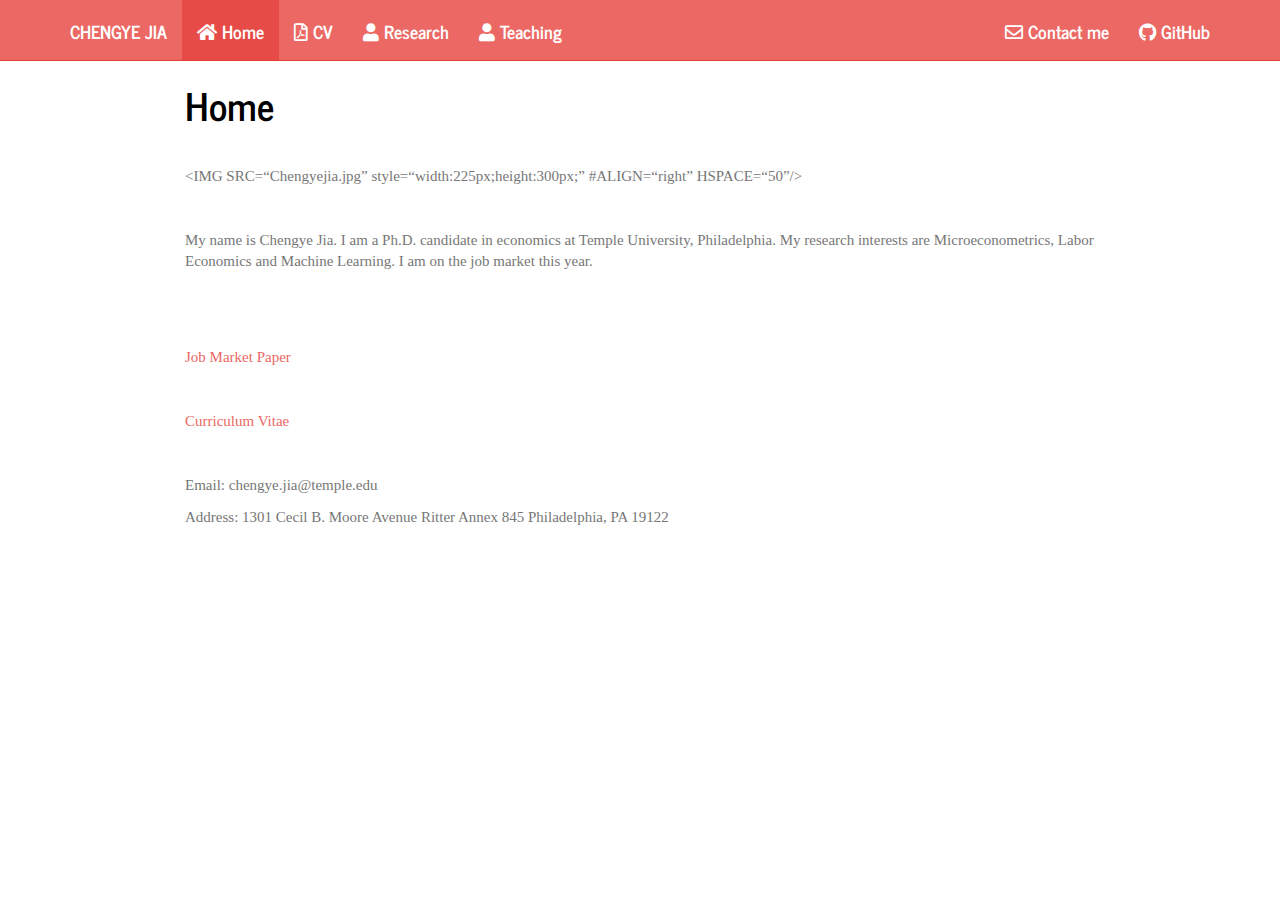
==== commit f68ff167: "upload pic" ====
--- a/index.html
+++ b/index.html
@@ -342,8 +342,8 @@
 </div>
 
 
-<!--<br>-->
-<!--<IMG SRC="Emmanuel_Selorm_Tsyawo2018.jpg" style="width:225px;height:300px;" #ALIGN="right" HSPACE="50"/> -->
+<p><br></p>
+<p>&lt;IMG SRC=“Chengyejia.jpg” style=“width:225px;height:300px;” #ALIGN=“right” HSPACE=“50”/&gt;</p>
 <p><br></p>
 <p>My name is Chengye Jia. I am a Ph.D. candidate in economics at Temple University, Philadelphia. My research interests are Microeconometrics, Labor Economics and Machine Learning. I am on the job market this year.</p>
 <p><br></p>
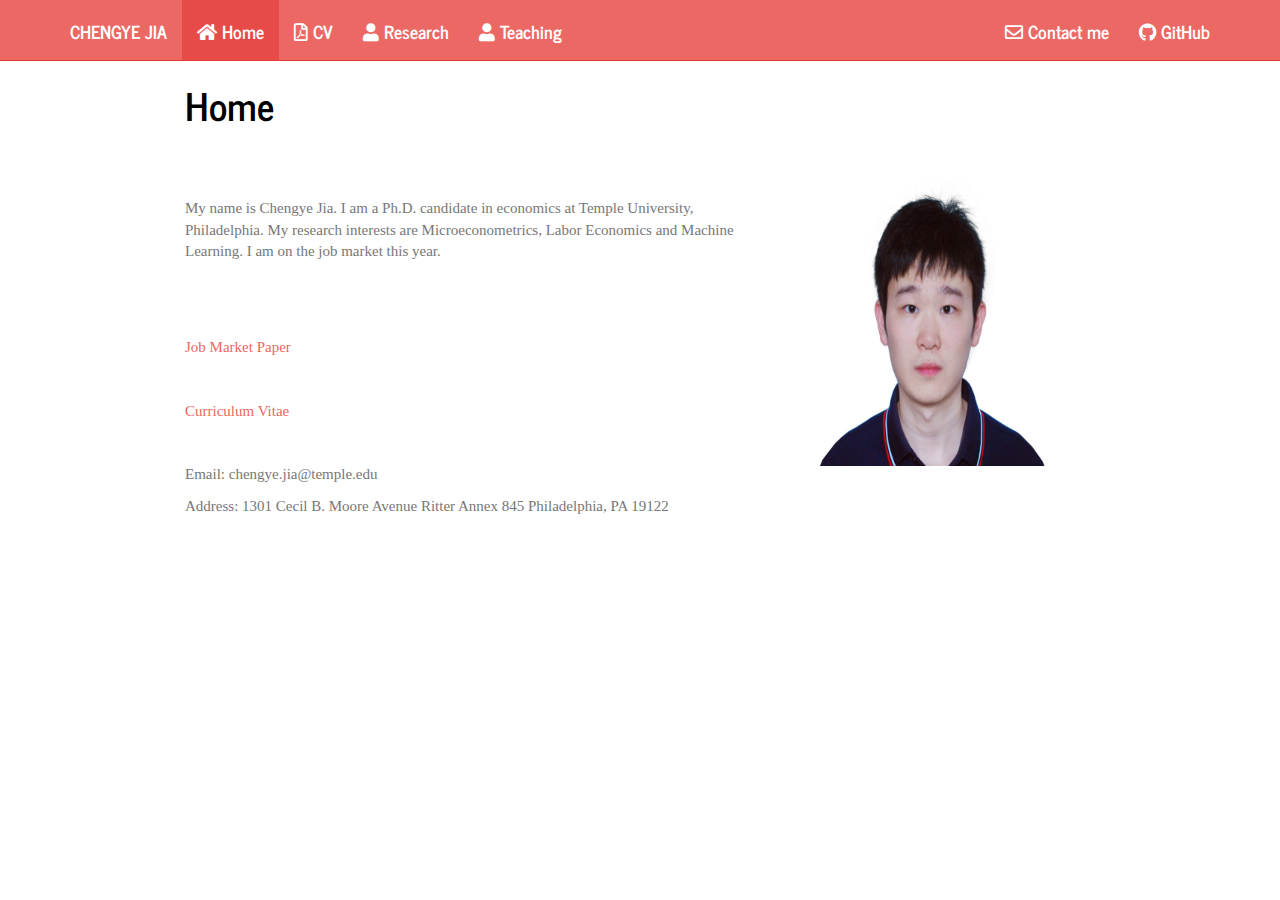
==== commit de7334e8: "photo" ====
--- a/index.html
+++ b/index.html
@@ -343,7 +343,7 @@
 
 
 <p><br></p>
-<p>&lt;IMG SRC=“Chengyejia.jpg” style=“width:225px;height:300px;” #ALIGN=“right” HSPACE=“50”/&gt;</p>
+<p><IMG SRC="Chengyejia.jpg" style="width:225px;height:300px;" ALIGN="right" HSPACE="50"/></p>
 <p><br></p>
 <p>My name is Chengye Jia. I am a Ph.D. candidate in economics at Temple University, Philadelphia. My research interests are Microeconometrics, Labor Economics and Machine Learning. I am on the job market this year.</p>
 <p><br></p>
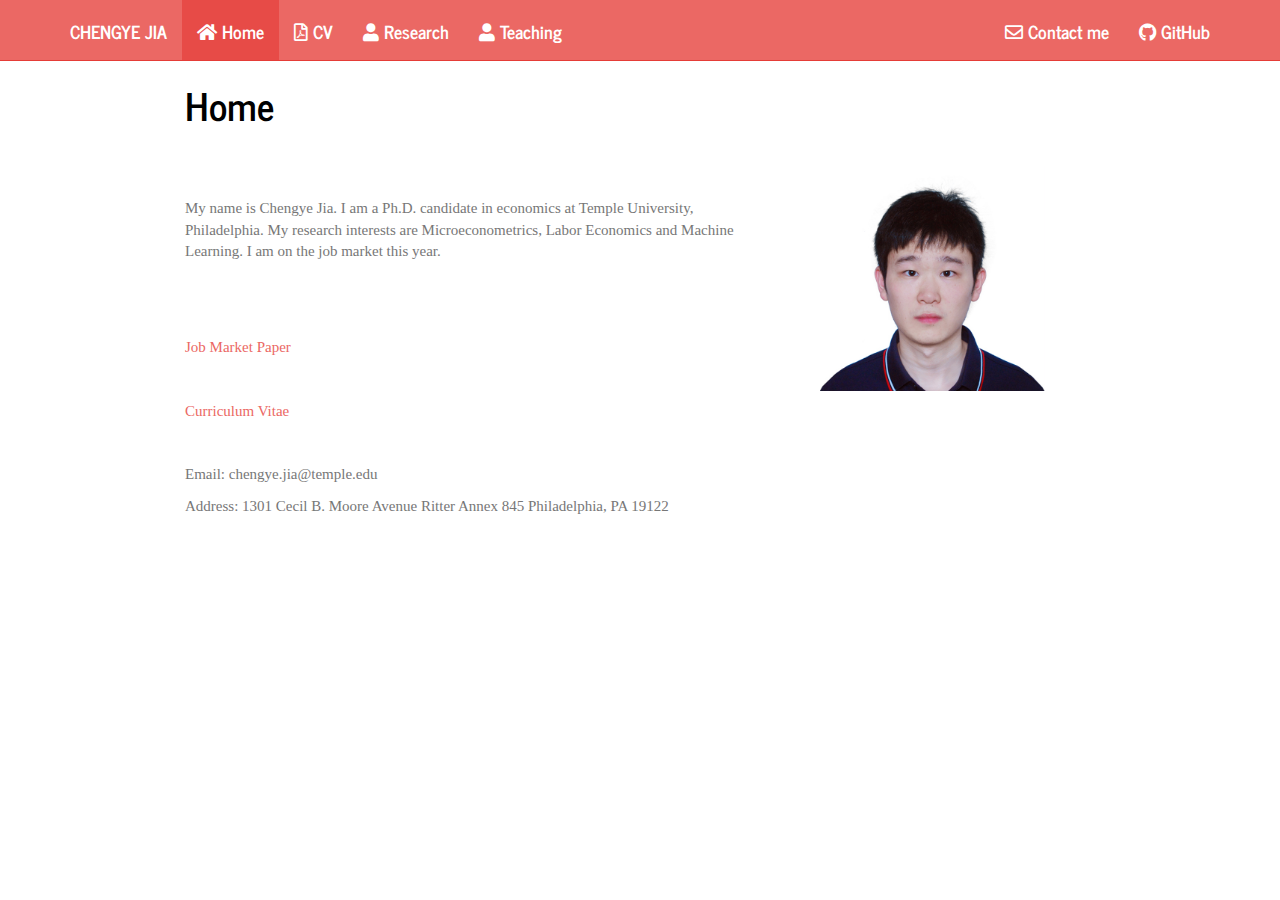
==== commit 0b72e92c: "pho" ====
--- a/index.html
+++ b/index.html
@@ -343,7 +343,7 @@
 
 
 <p><br></p>
-<p><IMG SRC="Chengyejia.jpg" style="width:225px;height:300px;" ALIGN="right" HSPACE="50"/></p>
+<p><IMG SRC="Chengyejia.jpg" style="width:225px;height:225px;" ALIGN="right" HSPACE="50"/></p>
 <p><br></p>
 <p>My name is Chengye Jia. I am a Ph.D. candidate in economics at Temple University, Philadelphia. My research interests are Microeconometrics, Labor Economics and Machine Learning. I am on the job market this year.</p>
 <p><br></p>
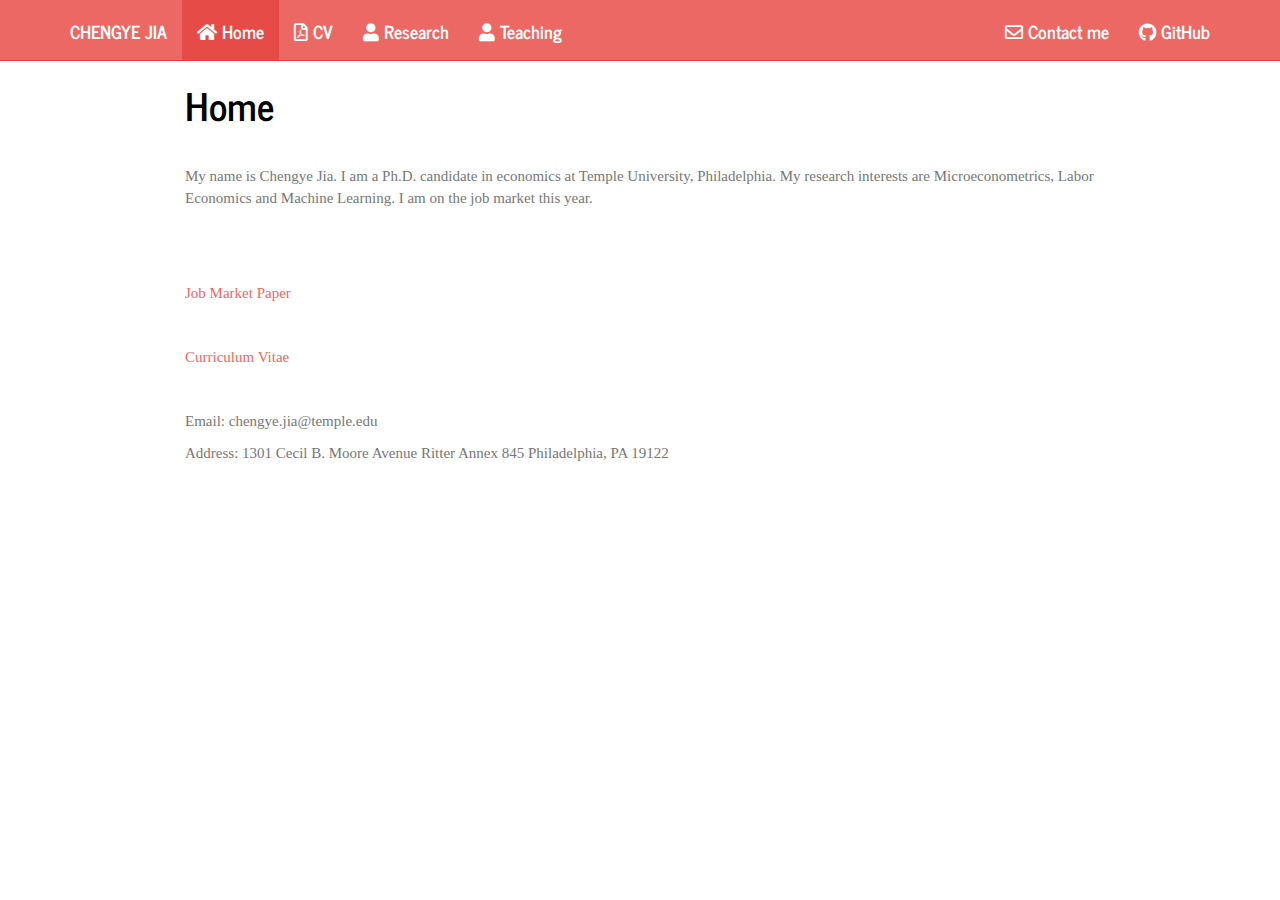
==== commit 8984a3a2: "no" ====
--- a/index.html
+++ b/index.html
@@ -342,8 +342,8 @@
 </div>
 
 
-<p><br></p>
-<p><IMG SRC="Chengyejia.jpg" style="width:225px;height:225px;" ALIGN="right" HSPACE="50"/></p>
+<!--<br>-->
+<!--IMG SRC="Chengyejia.jpg" style="width:225px;height:225px;" ALIGN="right" HSPACE="50"/-->
 <p><br></p>
 <p>My name is Chengye Jia. I am a Ph.D. candidate in economics at Temple University, Philadelphia. My research interests are Microeconometrics, Labor Economics and Machine Learning. I am on the job market this year.</p>
 <p><br></p>
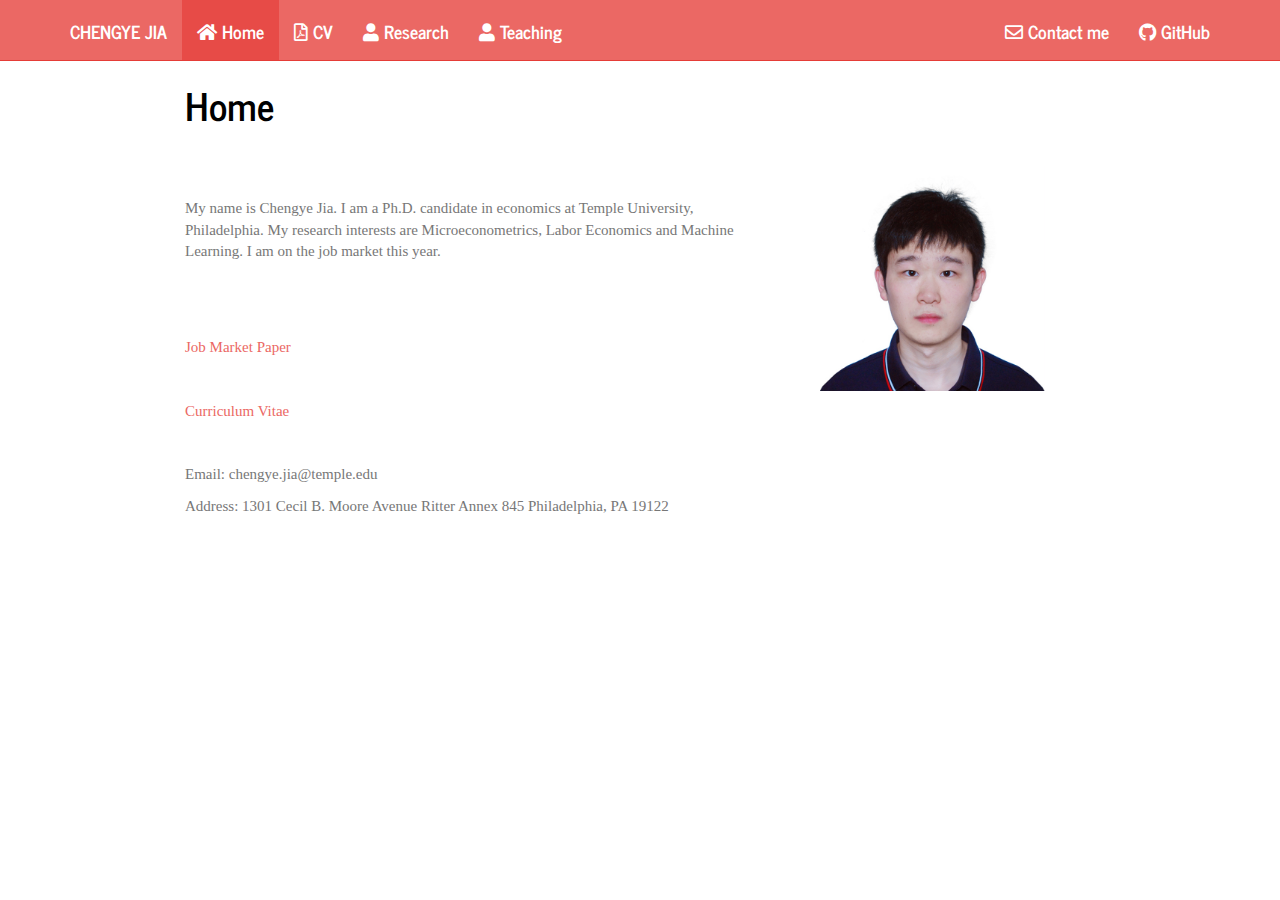
==== commit 331dbd43: "adding photo" ====
--- a/index.html
+++ b/index.html
@@ -342,8 +342,8 @@
 </div>
 
 
-<!--<br>-->
-<!--IMG SRC="Chengyejia.jpg" style="width:225px;height:225px;" ALIGN="right" HSPACE="50"/-->
+<p><br></p>
+<p><IMG SRC="chengyejia.jpg" style="width:225px;height:225px;" ALIGN="right" HSPACE="50"/></p>
 <p><br></p>
 <p>My name is Chengye Jia. I am a Ph.D. candidate in economics at Temple University, Philadelphia. My research interests are Microeconometrics, Labor Economics and Machine Learning. I am on the job market this year.</p>
 <p><br></p>
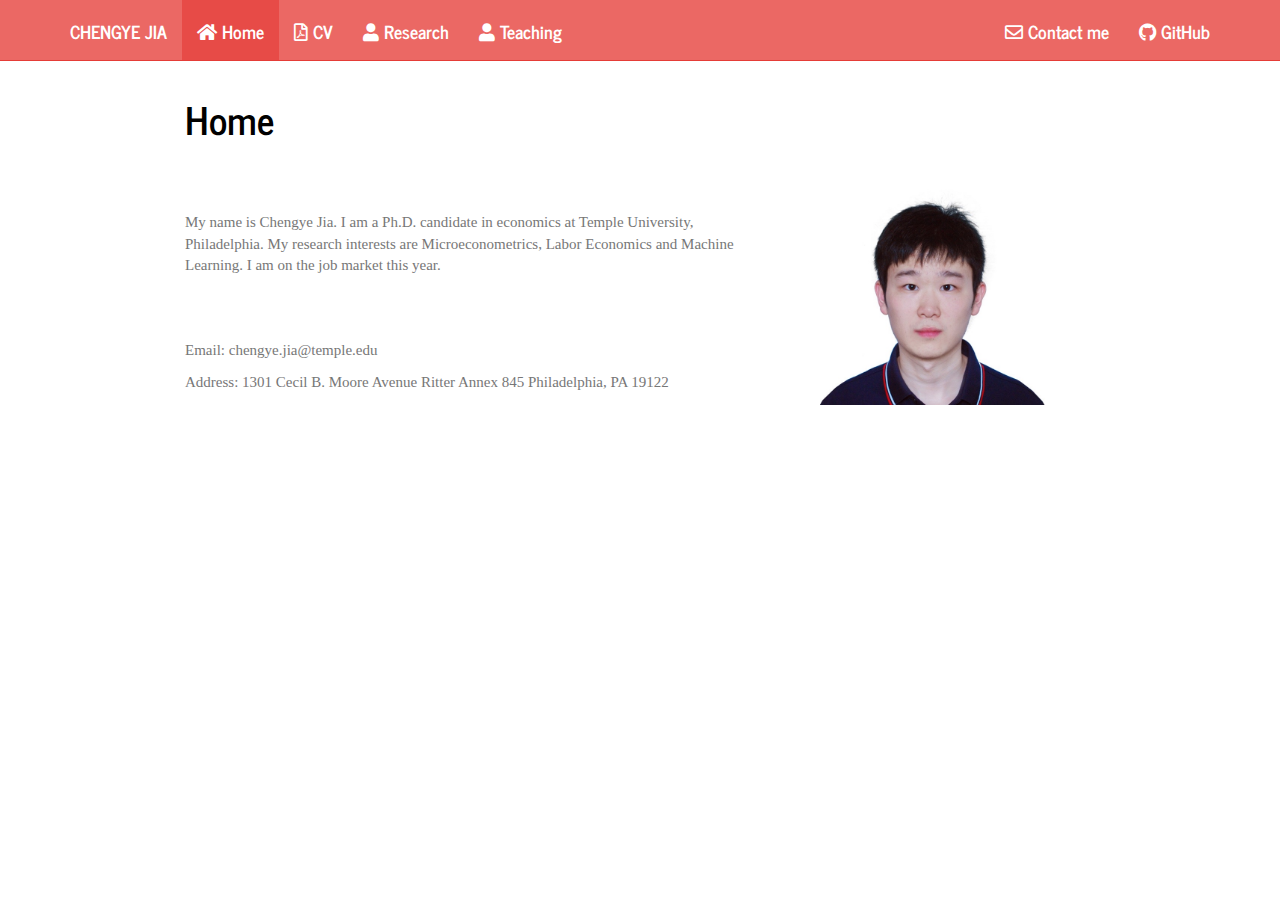
==== commit 9c73b59c: "change" ====
--- a/index.html
+++ b/index.html
@@ -13,17 +13,24 @@
 
 <title>Home</title>
 
-<script src="site_libs/jquery-1.11.3/jquery.min.js"></script>
+<script src="site_libs/jquery-3.6.0/jquery-3.6.0.min.js"></script>
 <meta name="viewport" content="width=device-width, initial-scale=1" />
 <link href="site_libs/bootstrap-3.3.5/css/journal.min.css" rel="stylesheet" />
 <script src="site_libs/bootstrap-3.3.5/js/bootstrap.min.js"></script>
 <script src="site_libs/bootstrap-3.3.5/shim/html5shiv.min.js"></script>
 <script src="site_libs/bootstrap-3.3.5/shim/respond.min.js"></script>
+<style>h1 {font-size: 34px;}
+       h1.title {font-size: 38px;}
+       h2 {font-size: 30px;}
+       h3 {font-size: 24px;}
+       h4 {font-size: 18px;}
+       h5 {font-size: 16px;}
+       h6 {font-size: 12px;}
+       code {color: inherit; background-color: rgba(0, 0, 0, 0.04);}
+       pre:not([class]) { background-color: white }</style>
 <script src="site_libs/navigation-1.1/tabsets.js"></script>
 <link href="site_libs/highlightjs-9.12.0/textmate.css" rel="stylesheet" />
 <script src="site_libs/highlightjs-9.12.0/highlight.js"></script>
-<link href="site_libs/anchor-sections-1.0/anchor-sections.css" rel="stylesheet" />
-<script src="site_libs/anchor-sections-1.0/anchor-sections.js"></script>
 <link href="site_libs/font-awesome-5.1.0/css/all.css" rel="stylesheet" />
 <link href="site_libs/font-awesome-5.1.0/css/v4-shims.css" rel="stylesheet" />
 
@@ -37,11 +44,6 @@
     </style>
 
 <style type="text/css">code{white-space: pre;}</style>
-<style type="text/css">
-  pre:not([class]) {
-    background-color: white;
-  }
-</style>
 <script type="text/javascript">
 if (window.hljs) {
   hljs.configure({languages: []});
@@ -54,32 +56,8 @@
 
 
 
-<style type="text/css">
-h1 {
-  font-size: 34px;
-}
-h1.title {
-  font-size: 38px;
-}
-h2 {
-  font-size: 30px;
-}
-h3 {
-  font-size: 24px;
-}
-h4 {
-  font-size: 18px;
-}
-h5 {
-  font-size: 16px;
-}
-h6 {
-  font-size: 12px;
-}
-.table th:not([align]) {
-  text-align: left;
-}
-</style>
+
+
 
 
 
@@ -90,10 +68,6 @@
   margin-left: auto;
   margin-right: auto;
 }
-code {
-  color: inherit;
-  background-color: rgba(0, 0, 0, 0.04);
-}
 img {
   max-width:100%;
 }
@@ -109,40 +83,16 @@
 summary {
   display: list-item;
 }
+details > summary > p:only-child {
+  display: inline;
+}
+pre code {
+  padding: 0;
+}
 </style>
 
 
 <style type="text/css">
-/* padding for bootstrap navbar */
-body {
-  padding-top: 61px;
-  padding-bottom: 40px;
-}
-/* offset scroll position for anchor links (for fixed navbar)  */
-.section h1 {
-  padding-top: 66px;
-  margin-top: -66px;
-}
-.section h2 {
-  padding-top: 66px;
-  margin-top: -66px;
-}
-.section h3 {
-  padding-top: 66px;
-  margin-top: -66px;
-}
-.section h4 {
-  padding-top: 66px;
-  margin-top: -66px;
-}
-.section h5 {
-  padding-top: 66px;
-  margin-top: -66px;
-}
-.section h6 {
-  padding-top: 66px;
-  margin-top: -66px;
-}
 .dropdown-submenu {
   position: relative;
 }
@@ -170,7 +120,7 @@
   margin-right: -10px;
 }
 .dropdown-submenu:hover>a:after {
-  border-left-color: #ffffff;
+  border-left-color: #adb5bd;
 }
 .dropdown-submenu.pull-left {
   float: none;
@@ -182,7 +132,7 @@
 }
 </style>
 
-<script>
+<script type="text/javascript">
 // manage active state of menu based on current page
 $(document).ready(function () {
   // active menu anchor
@@ -192,11 +142,28 @@
     href = "index.html";
   var menuAnchor = $('a[href="' + href + '"]');
 
-  // mark it active
-  menuAnchor.parent().addClass('active');
-
-  // if it's got a parent navbar menu mark it active as well
-  menuAnchor.closest('li.dropdown').addClass('active');
+  // mark the anchor link active (and if it's in a dropdown, also mark that active)
+  var dropdown = menuAnchor.closest('li.dropdown');
+  if (window.bootstrap) { // Bootstrap 4+
+    menuAnchor.addClass('active');
+    dropdown.find('> .dropdown-toggle').addClass('active');
+  } else { // Bootstrap 3
+    menuAnchor.parent().addClass('active');
+    dropdown.addClass('active');
+  }
+
+  // Navbar adjustments
+  var navHeight = $(".navbar").first().height() + 15;
+  var style = document.createElement('style');
+  var pt = "padding-top: " + navHeight + "px; ";
+  var mt = "margin-top: -" + navHeight + "px; ";
+  var css = "";
+  // offset scroll position for anchor links (for fixed navbar)
+  for (var i = 1; i <= 6; i++) {
+    css += ".section h" + i + "{ " + pt + mt + "}\n";
+  }
+  style.innerHTML = "body {" + pt + "padding-bottom: 40px; }\n" + css;
+  document.head.appendChild(style);
 });
 </script>
 
@@ -208,13 +175,12 @@
   max-height: 500px;
   min-height: 44px;
   overflow-y: auto;
-  background: white;
   border: 1px solid #ddd;
   border-radius: 4px;
 }
 
-.tabset-dropdown > .nav-tabs > li.active:before {
-  content: "";
+.tabset-dropdown > .nav-tabs > li.active:before, .tabset-dropdown > .nav-tabs.nav-tabs-open:before {
+  content: "\e259";
   font-family: 'Glyphicons Halflings';
   display: inline-block;
   padding: 10px;
@@ -222,16 +188,9 @@
 }
 
 .tabset-dropdown > .nav-tabs.nav-tabs-open > li.active:before {
-  content: "&#xe258;";
+  content: "\e258";
+  font-family: 'Glyphicons Halflings';
   border: none;
-}
-
-.tabset-dropdown > .nav-tabs.nav-tabs-open:before {
-  content: "";
-  font-family: 'Glyphicons Halflings';
-  display: inline-block;
-  padding: 10px;
-  border-right: 1px solid #ddd;
 }
 
 .tabset-dropdown > .nav-tabs > li.active {
@@ -275,7 +234,7 @@
 <div class="navbar navbar-inverse  navbar-fixed-top" role="navigation">
   <div class="container">
     <div class="navbar-header">
-      <button type="button" class="navbar-toggle collapsed" data-toggle="collapse" data-target="#navbar">
+      <button type="button" class="navbar-toggle collapsed" data-toggle="collapse" data-bs-toggle="collapse" data-target="#navbar" data-bs-target="#navbar">
         <span class="icon-bar"></span>
         <span class="icon-bar"></span>
         <span class="icon-bar"></span>
@@ -333,7 +292,7 @@
   </div><!--/.container -->
 </div><!--/.navbar -->
 
-<div class="fluid-row" id="header">
+<div id="header">
 
 
 
@@ -350,13 +309,15 @@
 <!--I am on the job market this year, and I am available for interviews.
 
 shall be attending the AEA/ASSA 2020 Annual Meetings in San Diego, CA, January 3-5.-->
-<p><br></p>
-<p><a href="CHENGYEJIA_JMP.pdf#" class="download" title="Download JMP as PDF">Job Market Paper</a></p>
-<p><br></p>
-<p><a href="CHENGYEJIA_CV.pdf#" class="download" title="Download CV as PDF">Curriculum Vitae</a></p>
-<p><br></p>
-<!--Email: estsyawo[at]temple[dot]edu, estsyawo[at]gmail[dot]com-->
-<p>Email: chengye.jia@temple.edu</p>
+<p><br> <!--a href="CHENGYEJIA_JMP.pdf#" class="download" title="Download JMP as PDF">Job Market Paper</a>
+
+<br>
+
+<a href="CHENGYEJIA_CV.pdf#" class="download" title="Download CV as PDF">Curriculum Vitae</a>           
+
+<br>
+
+<!--Email: estsyawo[at]temple[dot]edu, estsyawo[at]gmail[dot]com--> Email: chengye.jia@temple.edu</p>
 <p>Address: 1301 Cecil B. Moore Avenue Ritter Annex 845 Philadelphia, PA 19122</p>
 
 
@@ -386,7 +347,7 @@
 
 $(document).ready(function () {
   $('.tabset-dropdown > .nav-tabs > li').click(function () {
-    $(this).parent().toggleClass('nav-tabs-open')
+    $(this).parent().toggleClass('nav-tabs-open');
   });
 });
 </script>
